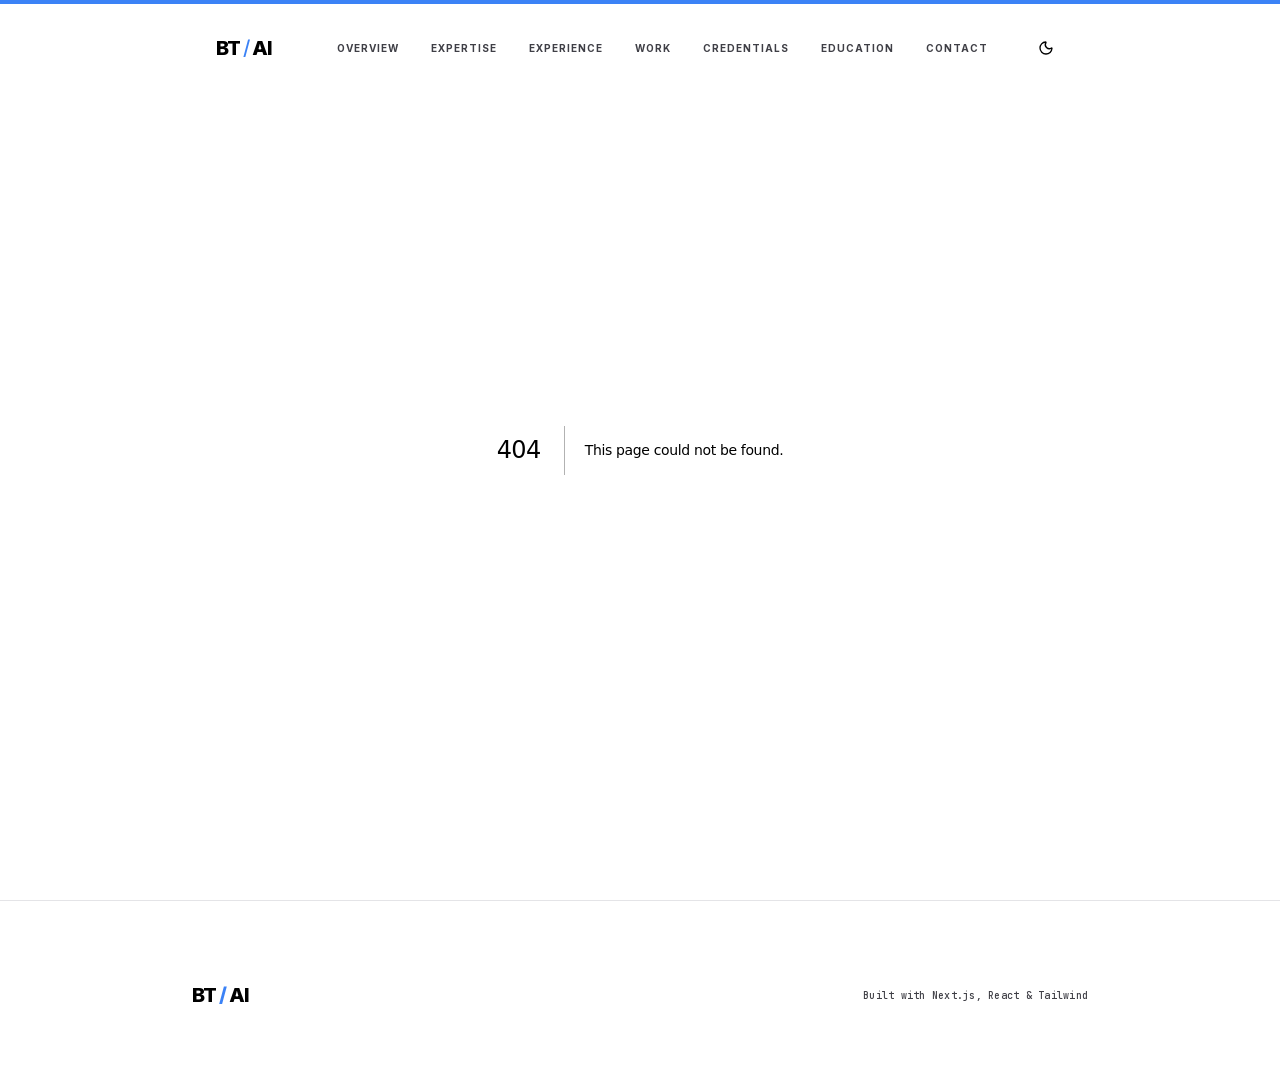
==== 404/index.html @ 131c6164 "Updates" ====
<!DOCTYPE html><html lang="en" class="inter_4101a87d-module__4JTisW__variable jetbrains_mono_8cf58e64-module__UsprEa__variable playfair_display_ad84986d-module__7KVJsa__variable"><head><meta charSet="utf-8"/><meta name="viewport" content="width=device-width, initial-scale=1, viewport-fit=cover"/><link rel="stylesheet" href="/_next/static/chunks/000wz6ktw8oyc.css" data-precedence="next"/><link rel="preload" as="script" fetchPriority="low" href="/_next/static/chunks/17zaaje_5zt32.js"/><script src="/_next/static/chunks/04fz9-rpftglp.js" async=""></script><script src="/_next/static/chunks/0m_p1bxtorv5i.js" async=""></script><script src="/_next/static/chunks/turbopack-0g43evv2_qihi.js" async=""></script><script src="/_next/static/chunks/00onx00so5ifv.js" async=""></script><script src="/_next/static/chunks/0d3tkj33oycf2.js" async=""></script><script src="/_next/static/chunks/0_tjpbrhgobh8.js" async=""></script><link rel="preload" href="https://www.googletagmanager.com/gtag/js?id=G-R1KP06FL04" as="script"/><title>404: This page could not be found.</title><meta name="robots" content="noindex"/><meta name="next-size-adjust" content=""/><meta name="theme-color" content="#ffffff" media="(prefers-color-scheme: light)"/><meta name="theme-color" content="#09090b" media="(prefers-color-scheme: dark)"/><title>Bilisuma Tadesse | AI Engineer</title><meta name="description" content="Bilisuma Tadesse is an AI Engineer in Addis Ababa, Ethiopia. Portfolio showcasing production RAG systems, agentic AI with LangChain and LangGraph, LLM applications, and banking automation at Cooperative Bank of Oromia."/><meta name="application-name" content="Bilisuma Tadesse Portfolio"/><link rel="author" href="https://bilitade.github.io"/><meta name="author" content="Bilisuma Tadesse"/><link rel="manifest" href="/manifest.webmanifest"/><meta name="keywords" content="Bilisuma Tadesse,Bilisuma Tadesse Firew,Bilitade,AI Engineer,AI Engineer Ethiopia,Agentic AI Engineer,LLM Engineer,AI Developer,RAG Engineer,Machine Learning Engineer,LangChain developer,LangGraph developer,FastAPI developer,agentic AI,RAG systems,vector search,LLM applications,Cooperative Bank of Oromia,Addis Ababa,Ethiopia software engineer,AI portfolio"/><meta name="creator" content="Bilisuma Tadesse"/><meta name="publisher" content="Bilisuma Tadesse"/><meta name="robots" content="index, follow"/><meta name="googlebot" content="index, follow, max-video-preview:-1, max-image-preview:large, max-snippet:-1"/><meta name="category" content="technology"/><link rel="canonical" href="https://bilitade.github.io/"/><meta property="og:title" content="Bilisuma Tadesse | AI Engineer"/><meta property="og:description" content="Building production-grade agentic AI and RAG systems for banking infrastructure and nationally recognized digital health solutions."/><meta property="og:url" content="https://bilitade.github.io/"/><meta property="og:site_name" content="Bilisuma Tadesse Portfolio"/><meta property="og:locale" content="en_US"/><meta property="og:image" content="https://bilitade.github.io/images/og/card.png"/><meta property="og:image:width" content="1200"/><meta property="og:image:height" content="630"/><meta property="og:image:alt" content="Bilisuma Tadesse, AI Engineer portfolio"/><meta property="og:type" content="website"/><meta name="twitter:card" content="summary_large_image"/><meta name="twitter:title" content="Bilisuma Tadesse | AI Engineer"/><meta name="twitter:description" content="Building production-grade agentic AI and RAG systems for banking infrastructure and nationally recognized digital health solutions."/><meta name="twitter:image" content="https://bilitade.github.io/images/og/card.png"/><link rel="icon" href="/favicon.svg"/><link rel="apple-touch-icon" href="/images/profiles/bilisuma.jpg"/><script src="/_next/static/chunks/03~yq9q893hmn.js" noModule=""></script></head><body class="inter_4101a87d-module__4JTisW__className relative min-h-screen font-sans font-medium selection:bg-brand-accent/30 selection:text-white"><div hidden=""><!--$--><!--/$--></div><script type="application/ld+json">{"@context":"https://schema.org","@type":"Person","name":"Bilisuma Tadesse","alternateName":["Bilisuma Tadesse Firew","Bilitade"],"jobTitle":"AI Engineer","description":"AI Systems Engineer with 3+ years at Cooperative Bank of Oromia, currently on the AI Foundry team shipping LangChain and LangGraph workflows into production. I combine deep systems engineering (automation across 700+ ATM terminals) with RAG pipelines, vector search, and LLM observability. Recently earned 2nd place at the Ethiopian Ministry of Health National Hackathon for explainable HIV risk intelligence across Sub-Saharan Africa.","url":"https://bilitade.github.io","email":"bilitade.dev@gmail.com","image":"https://bilitade.github.io/images/profiles/bilisuma.jpg","address":{"@type":"PostalAddress","addressLocality":"Addis Ababa","addressCountry":"ET"},"worksFor":{"@type":"Organization","name":"Cooperative Bank of Oromia"},"alumniOf":{"@type":"CollegeOrUniversity","name":"Adama Science and Technology University"},"knowsAbout":["LangChain","LangGraph","LangSmith","RAG Systems","OpenAI API","Claude API","Cursor","Claude Code","MCP","n8n","Antigravity CLI","Agent Skills","FastAPI","Python","Streamlit","PostgreSQL","Scikit-learn","System Design","AWS","Docker","Qdrant","Pinecone"],"sameAs":["https://github.com/bilitade","https://www.linkedin.com/in/bilitade/","https://www.coursera.org/learner/bilitade","https://www.credly.com/users/bilitade/badges"]}</script><script type="application/ld+json">{"@context":"https://schema.org","@type":"WebSite","name":"Bilisuma Tadesse | AI Engineer Portfolio","alternateName":"Bilisuma Tadesse Portfolio","description":"Bilisuma Tadesse is an AI Engineer in Addis Ababa, Ethiopia. Portfolio showcasing production RAG systems, agentic AI with LangChain and LangGraph, LLM applications, and banking automation at Cooperative Bank of Oromia.","url":"https://bilitade.github.io","inLanguage":"en","author":{"@type":"Person","name":"Bilisuma Tadesse","url":"https://bilitade.github.io"}}</script><script type="application/ld+json">{"@context":"https://schema.org","@type":"ProfilePage","name":"Bilisuma Tadesse, AI Engineer","description":"Bilisuma Tadesse is an AI Engineer in Addis Ababa, Ethiopia. Portfolio showcasing production RAG systems, agentic AI with LangChain and LangGraph, LLM applications, and banking automation at Cooperative Bank of Oromia.","url":"https://bilitade.github.io","dateModified":"2026-06-17","mainEntity":{"@type":"Person","name":"Bilisuma Tadesse","jobTitle":"AI Engineer","url":"https://bilitade.github.io"}}</script><script type="application/ld+json">{"@context":"https://schema.org","@type":"ProfessionalService","name":"Bilisuma Tadesse | AI Engineer","description":"Building production-grade agentic AI and RAG systems for banking infrastructure and nationally recognized digital health solutions.","url":"https://bilitade.github.io","areaServed":{"@type":"Country","name":"Ethiopia"},"knowsAbout":["LangChain","LangGraph","LangSmith","RAG Systems","OpenAI API","Claude API","Cursor","Claude Code","MCP","n8n","Antigravity CLI","Agent Skills","FastAPI","Python","Streamlit","PostgreSQL","Scikit-learn","System Design","AWS","Docker","Qdrant","Pinecone"]}</script><script>((a,b,c,d,e,f,g,h)=>{let i=document.documentElement,j=["light","dark"];function k(b){var c;(Array.isArray(a)?a:[a]).forEach(a=>{let c="class"===a,d=c&&f?e.map(a=>f[a]||a):e;c?(i.classList.remove(...d),i.classList.add(f&&f[b]?f[b]:b)):i.setAttribute(a,b)}),c=b,h&&j.includes(c)&&(i.style.colorScheme=c)}if(d)k(d);else try{let a=localStorage.getItem(b)||c,d=g&&"system"===a?window.matchMedia("(prefers-color-scheme: dark)").matches?"dark":"light":a;k(d)}catch(a){}})("class","portfolio-theme","system",null,["light","dark"],null,true,true)</script><div class="scroll-progress fixed top-0 left-0 right-0 z-[60] h-1 origin-left bg-brand-accent" aria-hidden="true"></div><header class="fixed top-0 left-0 right-0 z-50 transition-all duration-300 bg-transparent py-8"><nav class="mx-auto flex max-w-4xl items-center justify-between px-6"><div class="flex items-center gap-6"><a href="#" class="group whitespace-nowrap text-xl font-extrabold uppercase tracking-tighter">BT<!-- --> <span class="inline-block font-light text-brand-accent transition-transform group-hover:rotate-12">/</span> <!-- -->AI</a></div><div class="flex items-center gap-6 md:gap-10"><div class="hidden items-center gap-8 lg:flex"><a href="#about" class="text-[10px] font-bold uppercase tracking-widest text-muted-foreground transition-colors hover:text-foreground">Overview</a><a href="#skills" class="text-[10px] font-bold uppercase tracking-widest text-muted-foreground transition-colors hover:text-foreground">Expertise</a><a href="#experience" class="text-[10px] font-bold uppercase tracking-widest text-muted-foreground transition-colors hover:text-foreground">Experience</a><a href="#projects" class="text-[10px] font-bold uppercase tracking-widest text-muted-foreground transition-colors hover:text-foreground">Work</a><a href="#certifications" class="text-[10px] font-bold uppercase tracking-widest text-muted-foreground transition-colors hover:text-foreground">Credentials</a><a href="#education" class="text-[10px] font-bold uppercase tracking-widest text-muted-foreground transition-colors hover:text-foreground">Education</a><a href="#contact" class="text-[10px] font-bold uppercase tracking-widest text-muted-foreground transition-colors hover:text-foreground">Contact</a></div><div class="flex items-center gap-2"><button class="inline-flex items-center justify-center rounded-md py-2 text-sm font-medium transition-colors focus-visible:outline-none focus-visible:ring-1 focus-visible:ring-ring disabled:pointer-events-none disabled:opacity-50 hover:bg-accent hover:text-accent-foreground w-9 px-0" aria-hidden="true" tabindex="-1"><svg xmlns="http://www.w3.org/2000/svg" width="24" height="24" viewBox="0 0 24 24" fill="none" stroke="currentColor" stroke-width="2" stroke-linecap="round" stroke-linejoin="round" class="lucide lucide-moon h-4 w-4 opacity-0" aria-hidden="true"><path d="M20.985 12.486a9 9 0 1 1-9.473-9.472c.405-.022.617.46.402.803a6 6 0 0 0 8.268 8.268c.344-.215.825-.004.803.401"></path></svg></button><button class="inline-flex items-center justify-center rounded-md text-sm font-medium transition-colors focus-visible:outline-none focus-visible:ring-1 focus-visible:ring-ring disabled:pointer-events-none disabled:opacity-50 hover:bg-accent hover:text-accent-foreground p-2 lg:hidden" aria-label="Open menu"><svg xmlns="http://www.w3.org/2000/svg" width="24" height="24" viewBox="0 0 24 24" fill="none" stroke="currentColor" stroke-width="2" stroke-linecap="round" stroke-linejoin="round" class="lucide lucide-menu h-5 w-5" aria-hidden="true"><path d="M4 5h16"></path><path d="M4 12h16"></path><path d="M4 19h16"></path></svg></button></div></div></nav><div class="overflow-hidden border-t border-border bg-background transition-[max-height,opacity] duration-300 ease-out lg:hidden max-h-0 opacity-0 border-t-transparent" aria-hidden="true"><div class="flex flex-col gap-6 p-6"><a href="#about" class="text-[10px] font-bold uppercase tracking-widest text-muted-foreground transition-colors hover:text-foreground">Overview</a><a href="#skills" class="text-[10px] font-bold uppercase tracking-widest text-muted-foreground transition-colors hover:text-foreground">Expertise</a><a href="#testimonials" class="text-[10px] font-bold uppercase tracking-widest text-muted-foreground transition-colors hover:text-foreground">Endorsements</a><a href="#experience" class="text-[10px] font-bold uppercase tracking-widest text-muted-foreground transition-colors hover:text-foreground">Experience</a><a href="#projects" class="text-[10px] font-bold uppercase tracking-widest text-muted-foreground transition-colors hover:text-foreground">Work</a><a href="#certifications" class="text-[10px] font-bold uppercase tracking-widest text-muted-foreground transition-colors hover:text-foreground">Credentials</a><a href="#education" class="text-[10px] font-bold uppercase tracking-widest text-muted-foreground transition-colors hover:text-foreground">Education</a><a href="#contact" class="text-[10px] font-bold uppercase tracking-widest text-muted-foreground transition-colors hover:text-foreground">Contact</a></div></div></header><main class="mx-auto max-w-4xl"><div style="font-family:system-ui,&quot;Segoe UI&quot;,Roboto,Helvetica,Arial,sans-serif,&quot;Apple Color Emoji&quot;,&quot;Segoe UI Emoji&quot;;height:100vh;text-align:center;display:flex;flex-direction:column;align-items:center;justify-content:center"><div><style>body{color:#000;background:#fff;margin:0}.next-error-h1{border-right:1px solid rgba(0,0,0,.3)}@media (prefers-color-scheme:dark){body{color:#fff;background:#000}.next-error-h1{border-right:1px solid rgba(255,255,255,.3)}}</style><h1 class="next-error-h1" style="display:inline-block;margin:0 20px 0 0;padding:0 23px 0 0;font-size:24px;font-weight:500;vertical-align:top;line-height:49px">404</h1><div style="display:inline-block"><h2 style="font-size:14px;font-weight:400;line-height:49px;margin:0">This page could not be found.</h2></div></div></div><!--$--><!--/$--></main><footer class="border-t border-border px-6 py-20"><div class="mx-auto flex max-w-4xl flex-col items-center justify-between gap-8 md:flex-row"><div class="whitespace-nowrap text-xl font-extrabold uppercase tracking-tighter">BT<!-- --> <span class="text-brand-accent">/</span> <!-- -->AI</div><p class="text-center font-mono text-[10px] tracking-wide text-muted-foreground md:text-right">Built with Next.js, React &amp; Tailwind</p></div></footer><script src="/_next/static/chunks/17zaaje_5zt32.js" id="_R_" async=""></script><script>(self.__next_f=self.__next_f||[]).push([0])</script><script>self.__next_f.push([1,"1:\"$Sreact.fragment\"\n2:I[79520,[\"/_next/static/chunks/00onx00so5ifv.js\",\"/_next/static/chunks/0d3tkj33oycf2.js\",\"/_next/static/chunks/0_tjpbrhgobh8.js\"],\"\"]\nb:I[68027,[\"/_next/static/chunks/00onx00so5ifv.js\",\"/_next/static/chunks/0d3tkj33oycf2.js\",\"/_next/static/chunks/0_tjpbrhgobh8.js\"],\"default\",1]\n:HL[\"/_next/static/chunks/000wz6ktw8oyc.css\",\"style\"]\n3:T59c,"])</script><script>self.__next_f.push([1,"{\"@context\":\"https://schema.org\",\"@type\":\"Person\",\"name\":\"Bilisuma Tadesse\",\"alternateName\":[\"Bilisuma Tadesse Firew\",\"Bilitade\"],\"jobTitle\":\"AI Engineer\",\"description\":\"AI Systems Engineer with 3+ years at Cooperative Bank of Oromia, currently on the AI Foundry team shipping LangChain and LangGraph workflows into production. I combine deep systems engineering (automation across 700+ ATM terminals) with RAG pipelines, vector search, and LLM observability. Recently earned 2nd place at the Ethiopian Ministry of Health National Hackathon for explainable HIV risk intelligence across Sub-Saharan Africa.\",\"url\":\"https://bilitade.github.io\",\"email\":\"bilitade.dev@gmail.com\",\"image\":\"https://bilitade.github.io/images/profiles/bilisuma.jpg\",\"address\":{\"@type\":\"PostalAddress\",\"addressLocality\":\"Addis Ababa\",\"addressCountry\":\"ET\"},\"worksFor\":{\"@type\":\"Organization\",\"name\":\"Cooperative Bank of Oromia\"},\"alumniOf\":{\"@type\":\"CollegeOrUniversity\",\"name\":\"Adama Science and Technology University\"},\"knowsAbout\":[\"LangChain\",\"LangGraph\",\"LangSmith\",\"RAG Systems\",\"OpenAI API\",\"Claude API\",\"Cursor\",\"Claude Code\",\"MCP\",\"n8n\",\"Antigravity CLI\",\"Agent Skills\",\"FastAPI\",\"Python\",\"Streamlit\",\"PostgreSQL\",\"Scikit-learn\",\"System Design\",\"AWS\",\"Docker\",\"Qdrant\",\"Pinecone\"],\"sameAs\":[\"https://github.com/bilitade\",\"https://www.linkedin.com/in/bilitade/\",\"https://www.coursera.org/learner/bilitade\",\"https://www.credly.com/users/bilitade/badges\"]}"])</script><script>self.__next_f.push([1,"0:{\"P\":null,\"c\":[\"\",\"_not-found\",\"\"],\"q\":\"\",\"i\":false,\"f\":[[[\"\",{\"children\":[\"/_not-found\",{\"children\":[\"__PAGE__\",{}]}]},\"$undefined\",\"$undefined\",16],[[\"$\",\"$1\",\"c\",{\"children\":[[[\"$\",\"link\",\"0\",{\"rel\":\"stylesheet\",\"href\":\"/_next/static/chunks/000wz6ktw8oyc.css\",\"precedence\":\"next\",\"crossOrigin\":\"$undefined\",\"nonce\":\"$undefined\"}],[\"$\",\"script\",\"script-0\",{\"src\":\"/_next/static/chunks/00onx00so5ifv.js\",\"async\":true,\"nonce\":\"$undefined\"}],[\"$\",\"script\",\"script-1\",{\"src\":\"/_next/static/chunks/0d3tkj33oycf2.js\",\"async\":true,\"nonce\":\"$undefined\"}],[\"$\",\"script\",\"script-2\",{\"src\":\"/_next/static/chunks/0_tjpbrhgobh8.js\",\"async\":true,\"nonce\":\"$undefined\"}]],[\"$\",\"html\",null,{\"lang\":\"en\",\"className\":\"inter_4101a87d-module__4JTisW__variable jetbrains_mono_8cf58e64-module__UsprEa__variable playfair_display_ad84986d-module__7KVJsa__variable\",\"suppressHydrationWarning\":true,\"children\":[\"$\",\"body\",null,{\"className\":\"inter_4101a87d-module__4JTisW__className relative min-h-screen font-sans font-medium selection:bg-brand-accent/30 selection:text-white\",\"suppressHydrationWarning\":true,\"children\":[[[\"$\",\"$L2\",null,{\"src\":\"https://www.googletagmanager.com/gtag/js?id=G-R1KP06FL04\",\"strategy\":\"afterInteractive\"}],[\"$\",\"$L2\",null,{\"id\":\"google-analytics\",\"strategy\":\"afterInteractive\",\"children\":\"\\n          window.dataLayer = window.dataLayer || [];\\n          function gtag(){dataLayer.push(arguments);}\\n          gtag('js', new Date());\\n          gtag('config', 'G-R1KP06FL04', {\\n            anonymize_ip: true,\\n            page_path: window.location.pathname,\\n          });\\n        \"}]],[[\"$\",\"script\",null,{\"type\":\"application/ld+json\",\"dangerouslySetInnerHTML\":{\"__html\":\"$3\"}}],[\"$\",\"script\",null,{\"type\":\"application/ld+json\",\"dangerouslySetInnerHTML\":{\"__html\":\"{\\\"@context\\\":\\\"https://schema.org\\\",\\\"@type\\\":\\\"WebSite\\\",\\\"name\\\":\\\"Bilisuma Tadesse | AI Engineer Portfolio\\\",\\\"alternateName\\\":\\\"Bilisuma Tadesse Portfolio\\\",\\\"description\\\":\\\"Bilisuma Tadesse is an AI Engineer in Addis Ababa, Ethiopia. Portfolio showcasing production RAG systems, agentic AI with LangChain and LangGraph, LLM applications, and banking automation at Cooperative Bank of Oromia.\\\",\\\"url\\\":\\\"https://bilitade.github.io\\\",\\\"inLanguage\\\":\\\"en\\\",\\\"author\\\":{\\\"@type\\\":\\\"Person\\\",\\\"name\\\":\\\"Bilisuma Tadesse\\\",\\\"url\\\":\\\"https://bilitade.github.io\\\"}}\"}}],\"$L4\",\"$L5\"],\"$L6\"]}]}]]}],{\"children\":[\"$L7\",{\"children\":[\"$L8\",{},null,false,null]},null,false,\"$@9\"]},null,false,null],\"$La\",false]],\"m\":\"$undefined\",\"G\":[\"$b\",[\"$Lc\"]],\"S\":true,\"h\":null,\"s\":\"$undefined\",\"l\":\"$undefined\",\"p\":\"$undefined\",\"d\":\"$undefined\",\"b\":\"rTylBEzTepBAR3fxztrRP\"}\n"])</script><script>self.__next_f.push([1,"d:I[40402,[\"/_next/static/chunks/00onx00so5ifv.js\",\"/_next/static/chunks/0d3tkj33oycf2.js\",\"/_next/static/chunks/0_tjpbrhgobh8.js\"],\"ThemeProvider\"]\ne:I[69342,[\"/_next/static/chunks/00onx00so5ifv.js\",\"/_next/static/chunks/0d3tkj33oycf2.js\",\"/_next/static/chunks/0_tjpbrhgobh8.js\"],\"Navbar\"]\nf:I[39756,[\"/_next/static/chunks/00onx00so5ifv.js\",\"/_next/static/chunks/0d3tkj33oycf2.js\",\"/_next/static/chunks/0_tjpbrhgobh8.js\"],\"default\"]\n10:I[37457,[\"/_next/static/chunks/00onx00so5ifv.js\",\"/_next/static/chunks/0d3tkj33oycf2.js\",\"/_next/static/chunks/0_tjpbrhgobh8.js\"],\"default\"]\n11:I[97367,[\"/_next/static/chunks/00onx00so5ifv.js\",\"/_next/static/chunks/0d3tkj33oycf2.js\",\"/_next/static/chunks/0_tjpbrhgobh8.js\"],\"OutletBoundary\"]\n12:\"$Sreact.suspense\"\n15:I[97367,[\"/_next/static/chunks/00onx00so5ifv.js\",\"/_next/static/chunks/0d3tkj33oycf2.js\",\"/_next/static/chunks/0_tjpbrhgobh8.js\"],\"ViewportBoundary\"]\n17:I[97367,[\"/_next/static/chunks/00onx00so5ifv.js\",\"/_next/static/chunks/0d3tkj33oycf2.js\",\"/_next/static/chunks/0_tjpbrhgobh8.js\"],\"MetadataBoundary\"]\n4:[\"$\",\"script\",null,{\"type\":\"application/ld+json\",\"dangerouslySetInnerHTML\":{\"__html\":\"{\\\"@context\\\":\\\"https://schema.org\\\",\\\"@type\\\":\\\"ProfilePage\\\",\\\"name\\\":\\\"Bilisuma Tadesse, AI Engineer\\\",\\\"description\\\":\\\"Bilisuma Tadesse is an AI Engineer in Addis Ababa, Ethiopia. Portfolio showcasing production RAG systems, agentic AI with LangChain and LangGraph, LLM applications, and banking automation at Cooperative Bank of Oromia.\\\",\\\"url\\\":\\\"https://bilitade.github.io\\\",\\\"dateModified\\\":\\\"2026-06-17\\\",\\\"mainEntity\\\":{\\\"@type\\\":\\\"Person\\\",\\\"name\\\":\\\"Bilisuma Tadesse\\\",\\\"jobTitle\\\":\\\"AI Engineer\\\",\\\"url\\\":\\\"https://bilitade.github.io\\\"}}\"}}]\n5:[\"$\",\"script\",null,{\"type\":\"application/ld+json\",\"dangerouslySetInnerHTML\":{\"__html\":\"{\\\"@context\\\":\\\"https://schema.org\\\",\\\"@type\\\":\\\"ProfessionalService\\\",\\\"name\\\":\\\"Bilisuma Tadesse | AI Engineer\\\",\\\"description\\\":\\\"Building production-grade agentic AI and RAG systems for banking infrastructure and nationally recognized digital health solutions.\\\",\\\"url\\\":\\\"https://bilitade.github.io\\\",\\\"areaServed\\\":{\\\"@type\\\":\\\"Country\\\",\\\"name\\\":\\\"Ethiopia\\\"},\\\"knowsAbout\\\":[\\\"LangChain\\\",\\\"LangGraph\\\",\\\"LangSmith\\\",\\\"RAG Systems\\\",\\\"OpenAI API\\\",\\\"Claude API\\\",\\\"Cursor\\\",\\\"Claude Code\\\",\\\"MCP\\\",\\\"n8n\\\",\\\"Antigravity CLI\\\",\\\"Agent Skills\\\",\\\"FastAPI\\\",\\\"Python\\\",\\\"Streamlit\\\",\\\"PostgreSQL\\\",\\\"Scikit-learn\\\",\\\"System Design\\\",\\\"AWS\\\",\\\"Docker\\\",\\\"Qdrant\\\",\\\"Pinecone\\\"]}\"}}]\n"])</script><script>self.__next_f.push([1,"6:[\"$\",\"$Ld\",null,{\"children\":[[\"$\",\"div\",null,{\"className\":\"scroll-progress fixed top-0 left-0 right-0 z-[60] h-1 origin-left bg-brand-accent\",\"aria-hidden\":true}],[\"$\",\"$Le\",null,{}],[\"$\",\"main\",null,{\"className\":\"mx-auto max-w-4xl\",\"children\":[\"$\",\"$Lf\",null,{\"parallelRouterKey\":\"children\",\"error\":\"$undefined\",\"errorStyles\":\"$undefined\",\"errorScripts\":\"$undefined\",\"template\":[\"$\",\"$L10\",null,{}],\"templateStyles\":\"$undefined\",\"templateScripts\":\"$undefined\",\"notFound\":[[[\"$\",\"title\",null,{\"children\":\"404: This page could not be found.\"}],[\"$\",\"div\",null,{\"style\":{\"fontFamily\":\"system-ui,\\\"Segoe UI\\\",Roboto,Helvetica,Arial,sans-serif,\\\"Apple Color Emoji\\\",\\\"Segoe UI Emoji\\\"\",\"height\":\"100vh\",\"textAlign\":\"center\",\"display\":\"flex\",\"flexDirection\":\"column\",\"alignItems\":\"center\",\"justifyContent\":\"center\"},\"children\":[\"$\",\"div\",null,{\"children\":[[\"$\",\"style\",null,{\"dangerouslySetInnerHTML\":{\"__html\":\"body{color:#000;background:#fff;margin:0}.next-error-h1{border-right:1px solid rgba(0,0,0,.3)}@media (prefers-color-scheme:dark){body{color:#fff;background:#000}.next-error-h1{border-right:1px solid rgba(255,255,255,.3)}}\"}}],[\"$\",\"h1\",null,{\"className\":\"next-error-h1\",\"style\":{\"display\":\"inline-block\",\"margin\":\"0 20px 0 0\",\"padding\":\"0 23px 0 0\",\"fontSize\":24,\"fontWeight\":500,\"verticalAlign\":\"top\",\"lineHeight\":\"49px\"},\"children\":404}],[\"$\",\"div\",null,{\"style\":{\"display\":\"inline-block\"},\"children\":[\"$\",\"h2\",null,{\"style\":{\"fontSize\":14,\"fontWeight\":400,\"lineHeight\":\"49px\",\"margin\":0},\"children\":\"This page could not be found.\"}]}]]}]}]],[]],\"forbidden\":\"$undefined\",\"unauthorized\":\"$undefined\"}]}],[\"$\",\"footer\",null,{\"className\":\"border-t border-border px-6 py-20\",\"children\":[\"$\",\"div\",null,{\"className\":\"mx-auto flex max-w-4xl flex-col items-center justify-between gap-8 md:flex-row\",\"children\":[[\"$\",\"div\",null,{\"className\":\"whitespace-nowrap text-xl font-extrabold uppercase tracking-tighter\",\"children\":[\"BT\",\" \",[\"$\",\"span\",null,{\"className\":\"text-brand-accent\",\"children\":\"/\"}],\" \",\"AI\"]}],[\"$\",\"p\",null,{\"className\":\"text-center font-mono text-[10px] tracking-wide text-muted-foreground md:text-right\",\"children\":\"Built with Next.js, React \u0026 Tailwind\"}]]}]}]]}]\n"])</script><script>self.__next_f.push([1,"7:[\"$\",\"$1\",\"c\",{\"children\":[null,[\"$\",\"$Lf\",null,{\"parallelRouterKey\":\"children\",\"error\":\"$undefined\",\"errorStyles\":\"$undefined\",\"errorScripts\":\"$undefined\",\"template\":[\"$\",\"$L10\",null,{}],\"templateStyles\":\"$undefined\",\"templateScripts\":\"$undefined\",\"notFound\":\"$undefined\",\"forbidden\":\"$undefined\",\"unauthorized\":\"$undefined\"}]]}]\n8:[\"$\",\"$1\",\"c\",{\"children\":[[[\"$\",\"title\",null,{\"children\":\"404: This page could not be found.\"}],[\"$\",\"div\",null,{\"style\":\"$6:props:children:2:props:children:props:notFound:0:1:props:style\",\"children\":[\"$\",\"div\",null,{\"children\":[[\"$\",\"style\",null,{\"dangerouslySetInnerHTML\":{\"__html\":\"body{color:#000;background:#fff;margin:0}.next-error-h1{border-right:1px solid rgba(0,0,0,.3)}@media (prefers-color-scheme:dark){body{color:#fff;background:#000}.next-error-h1{border-right:1px solid rgba(255,255,255,.3)}}\"}}],[\"$\",\"h1\",null,{\"className\":\"next-error-h1\",\"style\":\"$6:props:children:2:props:children:props:notFound:0:1:props:children:props:children:1:props:style\",\"children\":404}],[\"$\",\"div\",null,{\"style\":\"$6:props:children:2:props:children:props:notFound:0:1:props:children:props:children:2:props:style\",\"children\":[\"$\",\"h2\",null,{\"style\":\"$6:props:children:2:props:children:props:notFound:0:1:props:children:props:children:2:props:children:props:style\",\"children\":\"This page could not be found.\"}]}]]}]}]],null,[\"$\",\"$L11\",null,{\"children\":[\"$\",\"$12\",null,{\"name\":\"Next.MetadataOutlet\",\"children\":\"$@13\"}]}]]}]\n14:[]\n9:\"$W14\"\na:[\"$\",\"$1\",\"h\",{\"children\":[[\"$\",\"meta\",null,{\"name\":\"robots\",\"content\":\"noindex\"}],[\"$\",\"$L15\",null,{\"children\":\"$L16\"}],[\"$\",\"div\",null,{\"hidden\":true,\"children\":[\"$\",\"$L17\",null,{\"children\":[\"$\",\"$12\",null,{\"name\":\"Next.Metadata\",\"children\":\"$L18\"}]}]}],[\"$\",\"meta\",null,{\"name\":\"next-size-adjust\",\"content\":\"\"}]]}]\nc:[\"$\",\"link\",\"0\",{\"rel\":\"stylesheet\",\"href\":\"/_next/static/chunks/000wz6ktw8oyc.css\",\"precedence\":\"next\",\"crossOrigin\":\"$undefined\",\"nonce\":\"$undefined\"}]\n"])</script><script>self.__next_f.push([1,"16:[[\"$\",\"meta\",\"0\",{\"charSet\":\"utf-8\"}],[\"$\",\"meta\",\"1\",{\"name\":\"viewport\",\"content\":\"width=device-width, initial-scale=1, viewport-fit=cover\"}],[\"$\",\"meta\",\"2\",{\"name\":\"theme-color\",\"content\":\"#ffffff\",\"media\":\"(prefers-color-scheme: light)\"}],[\"$\",\"meta\",\"3\",{\"name\":\"theme-color\",\"content\":\"#09090b\",\"media\":\"(prefers-color-scheme: dark)\"}]]\n"])</script><script>self.__next_f.push([1,"19:I[27201,[\"/_next/static/chunks/00onx00so5ifv.js\",\"/_next/static/chunks/0d3tkj33oycf2.js\",\"/_next/static/chunks/0_tjpbrhgobh8.js\"],\"IconMark\"]\n13:null\n"])</script><script>self.__next_f.push([1,"18:[[\"$\",\"title\",\"0\",{\"children\":\"Bilisuma Tadesse | AI Engineer\"}],[\"$\",\"meta\",\"1\",{\"name\":\"description\",\"content\":\"Bilisuma Tadesse is an AI Engineer in Addis Ababa, Ethiopia. Portfolio showcasing production RAG systems, agentic AI with LangChain and LangGraph, LLM applications, and banking automation at Cooperative Bank of Oromia.\"}],[\"$\",\"meta\",\"2\",{\"name\":\"application-name\",\"content\":\"Bilisuma Tadesse Portfolio\"}],[\"$\",\"link\",\"3\",{\"rel\":\"author\",\"href\":\"https://bilitade.github.io\"}],[\"$\",\"meta\",\"4\",{\"name\":\"author\",\"content\":\"Bilisuma Tadesse\"}],[\"$\",\"link\",\"5\",{\"rel\":\"manifest\",\"href\":\"/manifest.webmanifest\",\"crossOrigin\":\"$undefined\"}],[\"$\",\"meta\",\"6\",{\"name\":\"keywords\",\"content\":\"Bilisuma Tadesse,Bilisuma Tadesse Firew,Bilitade,AI Engineer,AI Engineer Ethiopia,Agentic AI Engineer,LLM Engineer,AI Developer,RAG Engineer,Machine Learning Engineer,LangChain developer,LangGraph developer,FastAPI developer,agentic AI,RAG systems,vector search,LLM applications,Cooperative Bank of Oromia,Addis Ababa,Ethiopia software engineer,AI portfolio\"}],[\"$\",\"meta\",\"7\",{\"name\":\"creator\",\"content\":\"Bilisuma Tadesse\"}],[\"$\",\"meta\",\"8\",{\"name\":\"publisher\",\"content\":\"Bilisuma Tadesse\"}],[\"$\",\"meta\",\"9\",{\"name\":\"robots\",\"content\":\"index, follow\"}],[\"$\",\"meta\",\"10\",{\"name\":\"googlebot\",\"content\":\"index, follow, max-video-preview:-1, max-image-preview:large, max-snippet:-1\"}],[\"$\",\"meta\",\"11\",{\"name\":\"category\",\"content\":\"technology\"}],[\"$\",\"link\",\"12\",{\"rel\":\"canonical\",\"href\":\"https://bilitade.github.io/\"}],[\"$\",\"meta\",\"13\",{\"property\":\"og:title\",\"content\":\"Bilisuma Tadesse | AI Engineer\"}],[\"$\",\"meta\",\"14\",{\"property\":\"og:description\",\"content\":\"Building production-grade agentic AI and RAG systems for banking infrastructure and nationally recognized digital health solutions.\"}],[\"$\",\"meta\",\"15\",{\"property\":\"og:url\",\"content\":\"https://bilitade.github.io/\"}],[\"$\",\"meta\",\"16\",{\"property\":\"og:site_name\",\"content\":\"Bilisuma Tadesse Portfolio\"}],[\"$\",\"meta\",\"17\",{\"property\":\"og:locale\",\"content\":\"en_US\"}],[\"$\",\"meta\",\"18\",{\"property\":\"og:image\",\"content\":\"https://bilitade.github.io/images/og/card.png\"}],[\"$\",\"meta\",\"19\",{\"property\":\"og:image:width\",\"content\":\"1200\"}],[\"$\",\"meta\",\"20\",{\"property\":\"og:image:height\",\"content\":\"630\"}],[\"$\",\"meta\",\"21\",{\"property\":\"og:image:alt\",\"content\":\"Bilisuma Tadesse, AI Engineer portfolio\"}],[\"$\",\"meta\",\"22\",{\"property\":\"og:type\",\"content\":\"website\"}],[\"$\",\"meta\",\"23\",{\"name\":\"twitter:card\",\"content\":\"summary_large_image\"}],[\"$\",\"meta\",\"24\",{\"name\":\"twitter:title\",\"content\":\"Bilisuma Tadesse | AI Engineer\"}],[\"$\",\"meta\",\"25\",{\"name\":\"twitter:description\",\"content\":\"Building production-grade agentic AI and RAG systems for banking infrastructure and nationally recognized digital health solutions.\"}],[\"$\",\"meta\",\"26\",{\"name\":\"twitter:image\",\"content\":\"https://bilitade.github.io/images/og/card.png\"}],[\"$\",\"link\",\"27\",{\"rel\":\"icon\",\"href\":\"/favicon.svg\"}],[\"$\",\"link\",\"28\",{\"rel\":\"apple-touch-icon\",\"href\":\"/images/profiles/bilisuma.jpg\"}],[\"$\",\"$L19\",\"29\",{}]]\n"])</script></body></html>
---- _next/static/chunks/000wz6ktw8oyc.css ----
@font-face{font-family:Inter;font-style:normal;font-weight:500;font-display:swap;src:url(../media/2c55a0e60120577a-s.0bjc5tiuqdqro.woff2)format("woff2");unicode-range:U+460-52F,U+1C80-1C8A,U+20B4,U+2DE0-2DFF,U+A640-A69F,U+FE2E-FE2F}@font-face{font-family:Inter;font-style:normal;font-weight:500;font-display:swap;src:url(../media/9c72aa0f40e4eef8-s.0m6w47a4e5dy9.woff2)format("woff2");unicode-range:U+301,U+400-45F,U+490-491,U+4B0-4B1,U+2116}@font-face{font-family:Inter;font-style:normal;font-weight:500;font-display:swap;src:url(../media/ad66f9afd8947f86-s.11u06r12fd6v_.woff2)format("woff2");unicode-range:U+1F??}@font-face{font-family:Inter;font-style:normal;font-weight:500;font-display:swap;src:url(../media/5476f68d60460930-s.0wxq9webf.ew4.woff2)format("woff2");unicode-range:U+370-377,U+37A-37F,U+384-38A,U+38C,U+38E-3A1,U+3A3-3FF}@font-face{font-family:Inter;font-style:normal;font-weight:500;font-display:swap;src:url(../media/2bbe8d2671613f1f-s.067x_6k0k23tk.woff2)format("woff2");unicode-range:U+102-103,U+110-111,U+128-129,U+168-169,U+1A0-1A1,U+1AF-1B0,U+300-301,U+303-304,U+308-309,U+323,U+329,U+1EA0-1EF9,U+20AB}@font-face{font-family:Inter;font-style:normal;font-weight:500;font-display:swap;src:url(../media/1bffadaabf893a1e-s.16ipb6fqu393i.woff2)format("woff2");unicode-range:U+100-2BA,U+2BD-2C5,U+2C7-2CC,U+2CE-2D7,U+2DD-2FF,U+304,U+308,U+329,U+1D00-1DBF,U+1E00-1E9F,U+1EF2-1EFF,U+2020,U+20A0-20AB,U+20AD-20C0,U+2113,U+2C60-2C7F,U+A720-A7FF}@font-face{font-family:Inter;font-style:normal;font-weight:500;font-display:swap;src:url(../media/83afe278b6a6bb3c-s.p.0q-301v4kxxnr.woff2)format("woff2");unicode-range:U+??,U+131,U+152-153,U+2BB-2BC,U+2C6,U+2DA,U+2DC,U+304,U+308,U+329,U+2000-206F,U+20AC,U+2122,U+2191,U+2193,U+2212,U+2215,U+FEFF,U+FFFD}@font-face{font-family:Inter;font-style:normal;font-weight:600;font-display:swap;src:url(../media/2c55a0e60120577a-s.0bjc5tiuqdqro.woff2)format("woff2");unicode-range:U+460-52F,U+1C80-1C8A,U+20B4,U+2DE0-2DFF,U+A640-A69F,U+FE2E-FE2F}@font-face{font-family:Inter;font-style:normal;font-weight:600;font-display:swap;src:url(../media/9c72aa0f40e4eef8-s.0m6w47a4e5dy9.woff2)format("woff2");unicode-range:U+301,U+400-45F,U+490-491,U+4B0-4B1,U+2116}@font-face{font-family:Inter;font-style:normal;font-weight:600;font-display:swap;src:url(../media/ad66f9afd8947f86-s.11u06r12fd6v_.woff2)format("woff2");unicode-range:U+1F??}@font-face{font-family:Inter;font-style:normal;font-weight:600;font-display:swap;src:url(../media/5476f68d60460930-s.0wxq9webf.ew4.woff2)format("woff2");unicode-range:U+370-377,U+37A-37F,U+384-38A,U+38C,U+38E-3A1,U+3A3-3FF}@font-face{font-family:Inter;font-style:normal;font-weight:600;font-display:swap;src:url(../media/2bbe8d2671613f1f-s.067x_6k0k23tk.woff2)format("woff2");unicode-range:U+102-103,U+110-111,U+128-129,U+168-169,U+1A0-1A1,U+1AF-1B0,U+300-301,U+303-304,U+308-309,U+323,U+329,U+1EA0-1EF9,U+20AB}@font-face{font-family:Inter;font-style:normal;font-weight:600;font-display:swap;src:url(../media/1bffadaabf893a1e-s.16ipb6fqu393i.woff2)format("woff2");unicode-range:U+100-2BA,U+2BD-2C5,U+2C7-2CC,U+2CE-2D7,U+2DD-2FF,U+304,U+308,U+329,U+1D00-1DBF,U+1E00-1E9F,U+1EF2-1EFF,U+2020,U+20A0-20AB,U+20AD-20C0,U+2113,U+2C60-2C7F,U+A720-A7FF}@font-face{font-family:Inter;font-style:normal;font-weight:600;font-display:swap;src:url(../media/83afe278b6a6bb3c-s.p.0q-301v4kxxnr.woff2)format("woff2");unicode-range:U+??,U+131,U+152-153,U+2BB-2BC,U+2C6,U+2DA,U+2DC,U+304,U+308,U+329,U+2000-206F,U+20AC,U+2122,U+2191,U+2193,U+2212,U+2215,U+FEFF,U+FFFD}@font-face{font-family:Inter;font-style:normal;font-weight:700;font-display:swap;src:url(../media/2c55a0e60120577a-s.0bjc5tiuqdqro.woff2)format("woff2");unicode-range:U+460-52F,U+1C80-1C8A,U+20B4,U+2DE0-2DFF,U+A640-A69F,U+FE2E-FE2F}@font-face{font-family:Inter;font-style:normal;font-weight:700;font-display:swap;src:url(../media/9c72aa0f40e4eef8-s.0m6w47a4e5dy9.woff2)format("woff2");unicode-range:U+301,U+400-45F,U+490-491,U+4B0-4B1,U+2116}@font-face{font-family:Inter;font-style:normal;font-weight:700;font-display:swap;src:url(../media/ad66f9afd8947f86-s.11u06r12fd6v_.woff2)format("woff2");unicode-range:U+1F??}@font-face{font-family:Inter;font-style:normal;font-weight:700;font-display:swap;src:url(../media/5476f68d60460930-s.0wxq9webf.ew4.woff2)format("woff2");unicode-range:U+370-377,U+37A-37F,U+384-38A,U+38C,U+38E-3A1,U+3A3-3FF}@font-face{font-family:Inter;font-style:normal;font-weight:700;font-display:swap;src:url(../media/2bbe8d2671613f1f-s.067x_6k0k23tk.woff2)format("woff2");unicode-range:U+102-103,U+110-111,U+128-129,U+168-169,U+1A0-1A1,U+1AF-1B0,U+300-301,U+303-304,U+308-309,U+323,U+329,U+1EA0-1EF9,U+20AB}@font-face{font-family:Inter;font-style:normal;font-weight:700;font-display:swap;src:url(../media/1bffadaabf893a1e-s.16ipb6fqu393i.woff2)format("woff2");unicode-range:U+100-2BA,U+2BD-2C5,U+2C7-2CC,U+2CE-2D7,U+2DD-2FF,U+304,U+308,U+329,U+1D00-1DBF,U+1E00-1E9F,U+1EF2-1EFF,U+2020,U+20A0-20AB,U+20AD-20C0,U+2113,U+2C60-2C7F,U+A720-A7FF}@font-face{font-family:Inter;font-style:normal;font-weight:700;font-display:swap;src:url(../media/83afe278b6a6bb3c-s.p.0q-301v4kxxnr.woff2)format("woff2");unicode-range:U+??,U+131,U+152-153,U+2BB-2BC,U+2C6,U+2DA,U+2DC,U+304,U+308,U+329,U+2000-206F,U+20AC,U+2122,U+2191,U+2193,U+2212,U+2215,U+FEFF,U+FFFD}@font-face{font-family:Inter;font-style:normal;font-weight:800;font-display:swap;src:url(../media/2c55a0e60120577a-s.0bjc5tiuqdqro.woff2)format("woff2");unicode-range:U+460-52F,U+1C80-1C8A,U+20B4,U+2DE0-2DFF,U+A640-A69F,U+FE2E-FE2F}@font-face{font-family:Inter;font-style:normal;font-weight:800;font-display:swap;src:url(../media/9c72aa0f40e4eef8-s.0m6w47a4e5dy9.woff2)format("woff2");unicode-range:U+301,U+400-45F,U+490-491,U+4B0-4B1,U+2116}@font-face{font-family:Inter;font-style:normal;font-weight:800;font-display:swap;src:url(../media/ad66f9afd8947f86-s.11u06r12fd6v_.woff2)format("woff2");unicode-range:U+1F??}@font-face{font-family:Inter;font-style:normal;font-weight:800;font-display:swap;src:url(../media/5476f68d60460930-s.0wxq9webf.ew4.woff2)format("woff2");unicode-range:U+370-377,U+37A-37F,U+384-38A,U+38C,U+38E-3A1,U+3A3-3FF}@font-face{font-family:Inter;font-style:normal;font-weight:800;font-display:swap;src:url(../media/2bbe8d2671613f1f-s.067x_6k0k23tk.woff2)format("woff2");unicode-range:U+102-103,U+110-111,U+128-129,U+168-169,U+1A0-1A1,U+1AF-1B0,U+300-301,U+303-304,U+308-309,U+323,U+329,U+1EA0-1EF9,U+20AB}@font-face{font-family:Inter;font-style:normal;font-weight:800;font-display:swap;src:url(../media/1bffadaabf893a1e-s.16ipb6fqu393i.woff2)format("woff2");unicode-range:U+100-2BA,U+2BD-2C5,U+2C7-2CC,U+2CE-2D7,U+2DD-2FF,U+304,U+308,U+329,U+1D00-1DBF,U+1E00-1E9F,U+1EF2-1EFF,U+2020,U+20A0-20AB,U+20AD-20C0,U+2113,U+2C60-2C7F,U+A720-A7FF}@font-face{font-family:Inter;font-style:normal;font-weight:800;font-display:swap;src:url(../media/83afe278b6a6bb3c-s.p.0q-301v4kxxnr.woff2)format("woff2");unicode-range:U+??,U+131,U+152-153,U+2BB-2BC,U+2C6,U+2DA,U+2DC,U+304,U+308,U+329,U+2000-206F,U+20AC,U+2122,U+2191,U+2193,U+2212,U+2215,U+FEFF,U+FFFD}@font-face{font-family:Inter Fallback;src:local(Arial);ascent-override:90.44%;descent-override:22.52%;line-gap-override:0.0%;size-adjust:107.12%}.inter_4101a87d-module__4JTisW__className{font-family:Inter,Inter Fallback;font-style:normal}.inter_4101a87d-module__4JTisW__variable{--font-inter:"Inter", "Inter Fallback"}
@font-face{font-family:JetBrains Mono;font-style:normal;font-weight:500;font-display:swap;src:url(../media/04c5164763c40239-s.0h-nw9_c8d~-_.woff2)format("woff2");unicode-range:U+460-52F,U+1C80-1C8A,U+20B4,U+2DE0-2DFF,U+A640-A69F,U+FE2E-FE2F}@font-face{font-family:JetBrains Mono;font-style:normal;font-weight:500;font-display:swap;src:url(../media/26f284dcc38c84c0-s.10hk62x1-0d9n.woff2)format("woff2");unicode-range:U+301,U+400-45F,U+490-491,U+4B0-4B1,U+2116}@font-face{font-family:JetBrains Mono;font-style:normal;font-weight:500;font-display:swap;src:url(../media/7e7f32a39836f228-s.0bmyfaahigzds.woff2)format("woff2");unicode-range:U+370-377,U+37A-37F,U+384-38A,U+38C,U+38E-3A1,U+3A3-3FF}@font-face{font-family:JetBrains Mono;font-style:normal;font-weight:500;font-display:swap;src:url(../media/fa39153a3fc630ba-s.0-0ft90hthv3~.woff2)format("woff2");unicode-range:U+102-103,U+110-111,U+128-129,U+168-169,U+1A0-1A1,U+1AF-1B0,U+300-301,U+303-304,U+308-309,U+323,U+329,U+1EA0-1EF9,U+20AB}@font-face{font-family:JetBrains Mono;font-style:normal;font-weight:500;font-display:swap;src:url(../media/6a5386fd6038edbe-s.16fk0g~ypa53a.woff2)format("woff2");unicode-range:U+100-2BA,U+2BD-2C5,U+2C7-2CC,U+2CE-2D7,U+2DD-2FF,U+304,U+308,U+329,U+1D00-1DBF,U+1E00-1E9F,U+1EF2-1EFF,U+2020,U+20A0-20AB,U+20AD-20C0,U+2113,U+2C60-2C7F,U+A720-A7FF}@font-face{font-family:JetBrains Mono;font-style:normal;font-weight:500;font-display:swap;src:url(../media/051742360c26797e-s.0f97p8c3305p~.woff2)format("woff2");unicode-range:U+??,U+131,U+152-153,U+2BB-2BC,U+2C6,U+2DA,U+2DC,U+304,U+308,U+329,U+2000-206F,U+20AC,U+2122,U+2191,U+2193,U+2212,U+2215,U+FEFF,U+FFFD}@font-face{font-family:JetBrains Mono;font-style:normal;font-weight:700;font-display:swap;src:url(../media/04c5164763c40239-s.0h-nw9_c8d~-_.woff2)format("woff2");unicode-range:U+460-52F,U+1C80-1C8A,U+20B4,U+2DE0-2DFF,U+A640-A69F,U+FE2E-FE2F}@font-face{font-family:JetBrains Mono;font-style:normal;font-weight:700;font-display:swap;src:url(../media/26f284dcc38c84c0-s.10hk62x1-0d9n.woff2)format("woff2");unicode-range:U+301,U+400-45F,U+490-491,U+4B0-4B1,U+2116}@font-face{font-family:JetBrains Mono;font-style:normal;font-weight:700;font-display:swap;src:url(../media/7e7f32a39836f228-s.0bmyfaahigzds.woff2)format("woff2");unicode-range:U+370-377,U+37A-37F,U+384-38A,U+38C,U+38E-3A1,U+3A3-3FF}@font-face{font-family:JetBrains Mono;font-style:normal;font-weight:700;font-display:swap;src:url(../media/fa39153a3fc630ba-s.0-0ft90hthv3~.woff2)format("woff2");unicode-range:U+102-103,U+110-111,U+128-129,U+168-169,U+1A0-1A1,U+1AF-1B0,U+300-301,U+303-304,U+308-309,U+323,U+329,U+1EA0-1EF9,U+20AB}@font-face{font-family:JetBrains Mono;font-style:normal;font-weight:700;font-display:swap;src:url(../media/6a5386fd6038edbe-s.16fk0g~ypa53a.woff2)format("woff2");unicode-range:U+100-2BA,U+2BD-2C5,U+2C7-2CC,U+2CE-2D7,U+2DD-2FF,U+304,U+308,U+329,U+1D00-1DBF,U+1E00-1E9F,U+1EF2-1EFF,U+2020,U+20A0-20AB,U+20AD-20C0,U+2113,U+2C60-2C7F,U+A720-A7FF}@font-face{font-family:JetBrains Mono;font-style:normal;font-weight:700;font-display:swap;src:url(../media/051742360c26797e-s.0f97p8c3305p~.woff2)format("woff2");unicode-range:U+??,U+131,U+152-153,U+2BB-2BC,U+2C6,U+2DA,U+2DC,U+304,U+308,U+329,U+2000-206F,U+20AC,U+2122,U+2191,U+2193,U+2212,U+2215,U+FEFF,U+FFFD}@font-face{font-family:JetBrains Mono Fallback;src:local(Arial);ascent-override:75.79%;descent-override:22.29%;line-gap-override:0.0%;size-adjust:134.59%}.jetbrains_mono_8cf58e64-module__UsprEa__className{font-family:JetBrains Mono,JetBrains Mono Fallback;font-style:normal}.jetbrains_mono_8cf58e64-module__UsprEa__variable{--font-jetbrains:"JetBrains Mono", "JetBrains Mono Fallback"}
@font-face{font-family:Playfair Display;font-style:italic;font-weight:400;font-display:swap;src:url(../media/35161b7740c25d33-s.05wv8sp_ts~44.woff2)format("woff2");unicode-range:U+301,U+400-45F,U+490-491,U+4B0-4B1,U+2116}@font-face{font-family:Playfair Display;font-style:italic;font-weight:400;font-display:swap;src:url(../media/391e53907fa6d8ec-s.09se41kx.zlna.woff2)format("woff2");unicode-range:U+102-103,U+110-111,U+128-129,U+168-169,U+1A0-1A1,U+1AF-1B0,U+300-301,U+303-304,U+308-309,U+323,U+329,U+1EA0-1EF9,U+20AB}@font-face{font-family:Playfair Display;font-style:italic;font-weight:400;font-display:swap;src:url(../media/ae8872c8a32e309c-s.05txd3dlozf45.woff2)format("woff2");unicode-range:U+100-2BA,U+2BD-2C5,U+2C7-2CC,U+2CE-2D7,U+2DD-2FF,U+304,U+308,U+329,U+1D00-1DBF,U+1E00-1E9F,U+1EF2-1EFF,U+2020,U+20A0-20AB,U+20AD-20C0,U+2113,U+2C60-2C7F,U+A720-A7FF}@font-face{font-family:Playfair Display;font-style:italic;font-weight:400;font-display:swap;src:url(../media/70e3db2de7f94926-s.0~0iy9faq3424.woff2)format("woff2");unicode-range:U+??,U+131,U+152-153,U+2BB-2BC,U+2C6,U+2DA,U+2DC,U+304,U+308,U+329,U+2000-206F,U+20AC,U+2122,U+2191,U+2193,U+2212,U+2215,U+FEFF,U+FFFD}@font-face{font-family:Playfair Display;font-style:italic;font-weight:700;font-display:swap;src:url(../media/35161b7740c25d33-s.05wv8sp_ts~44.woff2)format("woff2");unicode-range:U+301,U+400-45F,U+490-491,U+4B0-4B1,U+2116}@font-face{font-family:Playfair Display;font-style:italic;font-weight:700;font-display:swap;src:url(../media/391e53907fa6d8ec-s.09se41kx.zlna.woff2)format("woff2");unicode-range:U+102-103,U+110-111,U+128-129,U+168-169,U+1A0-1A1,U+1AF-1B0,U+300-301,U+303-304,U+308-309,U+323,U+329,U+1EA0-1EF9,U+20AB}@font-face{font-family:Playfair Display;font-style:italic;font-weight:700;font-display:swap;src:url(../media/ae8872c8a32e309c-s.05txd3dlozf45.woff2)format("woff2");unicode-range:U+100-2BA,U+2BD-2C5,U+2C7-2CC,U+2CE-2D7,U+2DD-2FF,U+304,U+308,U+329,U+1D00-1DBF,U+1E00-1E9F,U+1EF2-1EFF,U+2020,U+20A0-20AB,U+20AD-20C0,U+2113,U+2C60-2C7F,U+A720-A7FF}@font-face{font-family:Playfair Display;font-style:italic;font-weight:700;font-display:swap;src:url(../media/70e3db2de7f94926-s.0~0iy9faq3424.woff2)format("woff2");unicode-range:U+??,U+131,U+152-153,U+2BB-2BC,U+2C6,U+2DA,U+2DC,U+304,U+308,U+329,U+2000-206F,U+20AC,U+2122,U+2191,U+2193,U+2212,U+2215,U+FEFF,U+FFFD}@font-face{font-family:Playfair Display Fallback;src:local(Times New Roman);ascent-override:97.25%;descent-override:22.56%;line-gap-override:0.0%;size-adjust:111.26%}.playfair_display_ad84986d-module__7KVJsa__className{font-family:Playfair Display,Playfair Display Fallback;font-style:italic}.playfair_display_ad84986d-module__7KVJsa__variable{--font-playfair:"Playfair Display", "Playfair Display Fallback"}
@layer properties{@supports (((-webkit-hyphens:none)) and (not (margin-trim:inline))) or ((-moz-orient:inline) and (not (color:rgb(from red r g b)))){*,:before,:after,::backdrop{--tw-translate-x:0;--tw-translate-y:0;--tw-translate-z:0;--tw-rotate-x:initial;--tw-rotate-y:initial;--tw-rotate-z:initial;--tw-skew-x:initial;--tw-skew-y:initial;--tw-space-y-reverse:0;--tw-border-style:solid;--tw-gradient-position:initial;--tw-gradient-from:#0000;--tw-gradient-via:#0000;--tw-gradient-to:#0000;--tw-gradient-stops:initial;--tw-gradient-via-stops:initial;--tw-gradient-from-position:0%;--tw-gradient-via-position:50%;--tw-gradient-to-position:100%;--tw-leading:initial;--tw-font-weight:initial;--tw-tracking:initial;--tw-shadow:0 0 #0000;--tw-shadow-color:initial;--tw-shadow-alpha:100%;--tw-inset-shadow:0 0 #0000;--tw-inset-shadow-color:initial;--tw-inset-shadow-alpha:100%;--tw-ring-color:initial;--tw-ring-shadow:0 0 #0000;--tw-inset-ring-color:initial;--tw-inset-ring-shadow:0 0 #0000;--tw-ring-inset:initial;--tw-ring-offset-width:0px;--tw-ring-offset-color:#fff;--tw-ring-offset-shadow:0 0 #0000;--tw-outline-style:solid;--tw-blur:initial;--tw-brightness:initial;--tw-contrast:initial;--tw-grayscale:initial;--tw-hue-rotate:initial;--tw-invert:initial;--tw-opacity:initial;--tw-saturate:initial;--tw-sepia:initial;--tw-drop-shadow:initial;--tw-drop-shadow-color:initial;--tw-drop-shadow-alpha:100%;--tw-drop-shadow-size:initial;--tw-backdrop-blur:initial;--tw-backdrop-brightness:initial;--tw-backdrop-contrast:initial;--tw-backdrop-grayscale:initial;--tw-backdrop-hue-rotate:initial;--tw-backdrop-invert:initial;--tw-backdrop-opacity:initial;--tw-backdrop-saturate:initial;--tw-backdrop-sepia:initial;--tw-duration:initial;--tw-ease:initial;--tw-scale-x:1;--tw-scale-y:1;--tw-scale-z:1}}}@layer theme{:root,:host{--font-sans:var(--font-inter), -apple-system, BlinkMacSystemFont, "Segoe UI", Roboto, sans-serif;--font-serif:var(--font-playfair), ui-serif, Georgia, serif;--font-mono:var(--font-jetbrains), ui-monospace, monospace;--color-black:#000;--color-white:#fff;--spacing:.25rem;--container-xs:20rem;--container-lg:32rem;--container-xl:36rem;--container-2xl:42rem;--container-3xl:48rem;--container-4xl:56rem;--text-xs:.75rem;--text-xs--line-height:calc(1 / .75);--text-sm:.875rem;--text-sm--line-height:calc(1.25 / .875);--text-base:1rem;--text-base--line-height:calc(1.5 / 1);--text-lg:1.125rem;--text-lg--line-height:calc(1.75 / 1.125);--text-xl:1.25rem;--text-xl--line-height:calc(1.75 / 1.25);--text-2xl:1.5rem;--text-2xl--line-height:calc(2 / 1.5);--text-3xl:1.875rem;--text-3xl--line-height:calc(2.25 / 1.875);--text-4xl:2.25rem;--text-4xl--line-height:calc(2.5 / 2.25);--text-5xl:3rem;--text-5xl--line-height:1;--text-6xl:3.75rem;--text-6xl--line-height:1;--text-8xl:6rem;--text-8xl--line-height:1;--font-weight-light:300;--font-weight-normal:400;--font-weight-medium:500;--font-weight-bold:700;--font-weight-extrabold:800;--tracking-tighter:-.05em;--tracking-tight:-.025em;--tracking-wide:.025em;--tracking-wider:.05em;--tracking-widest:.1em;--leading-tight:1.25;--leading-snug:1.375;--leading-relaxed:1.625;--radius-sm:.25rem;--radius-md:.375rem;--radius-lg:.5rem;--radius-xl:.75rem;--radius-2xl:1rem;--radius-3xl:1.5rem;--ease-out:cubic-bezier(0, 0, .2, 1);--blur-md:12px;--blur-lg:16px;--aspect-video:16 / 9;--default-transition-duration:.15s;--default-transition-timing-function:cubic-bezier(.4, 0, .2, 1);--default-font-family:var(--font-sans);--default-mono-font-family:var(--font-mono);--color-background:var(--background);--color-foreground:var(--foreground);--color-primary:var(--primary);--color-primary-foreground:var(--primary-foreground);--color-muted:var(--muted);--color-muted-foreground:var(--muted-foreground);--color-border:var(--border);--color-brand-accent:#3b82f6;--color-brand-accent-foreground:#fff}}@layer base{*,:after,:before,::backdrop{box-sizing:border-box;border:0 solid;margin:0;padding:0}::file-selector-button{box-sizing:border-box;border:0 solid;margin:0;padding:0}html,:host{-webkit-text-size-adjust:100%;tab-size:4;line-height:1.5;font-family:var(--default-font-family,ui-sans-serif, system-ui, sans-serif, "Apple Color Emoji", "Segoe UI Emoji", "Segoe UI Symbol", "Noto Color Emoji");font-feature-settings:var(--default-font-feature-settings,normal);font-variation-settings:var(--default-font-variation-settings,normal);-webkit-tap-highlight-color:transparent}hr{height:0;color:inherit;border-top-width:1px}abbr:where([title]){-webkit-text-decoration:underline dotted;text-decoration:underline dotted}h1,h2,h3,h4,h5,h6{font-size:inherit;font-weight:inherit}a{color:inherit;-webkit-text-decoration:inherit;-webkit-text-decoration:inherit;-webkit-text-decoration:inherit;-webkit-text-decoration:inherit;text-decoration:inherit}b,strong{font-weight:bolder}code,kbd,samp,pre{font-family:var(--default-mono-font-family,ui-monospace, SFMono-Regular, Menlo, Monaco, Consolas, "Liberation Mono", "Courier New", monospace);font-feature-settings:var(--default-mono-font-feature-settings,normal);font-variation-settings:var(--default-mono-font-variation-settings,normal);font-size:1em}small{font-size:80%}sub,sup{vertical-align:baseline;font-size:75%;line-height:0;position:relative}sub{bottom:-.25em}sup{top:-.5em}table{text-indent:0;border-color:inherit;border-collapse:collapse}:-moz-focusring{outline:auto}progress{vertical-align:baseline}summary{display:list-item}ol,ul,menu{list-style:none}img,svg,video,canvas,audio,iframe,embed,object{vertical-align:middle;display:block}img,video{max-width:100%;height:auto}button,input,select,optgroup,textarea{font:inherit;font-feature-settings:inherit;font-variation-settings:inherit;letter-spacing:inherit;color:inherit;opacity:1;background-color:#0000;border-radius:0}::file-selector-button{font:inherit;font-feature-settings:inherit;font-variation-settings:inherit;letter-spacing:inherit;color:inherit;opacity:1;background-color:#0000;border-radius:0}:where(select:is([multiple],[size])) optgroup{font-weight:bolder}:where(select:is([multiple],[size])) optgroup option{padding-inline-start:20px}::file-selector-button{margin-inline-end:4px}::placeholder{opacity:1}@supports (not ((-webkit-appearance:-apple-pay-button))) or (contain-intrinsic-size:1px){::placeholder{color:currentColor}@supports (color:color-mix(in lab, red, red)){::placeholder{color:color-mix(in oklab, currentcolor 50%, transparent)}}}textarea{resize:vertical}::-webkit-search-decoration{-webkit-appearance:none}::-webkit-date-and-time-value{min-height:1lh;text-align:inherit}::-webkit-datetime-edit{display:inline-flex}::-webkit-datetime-edit-fields-wrapper{padding:0}::-webkit-datetime-edit{padding-block:0}::-webkit-datetime-edit-year-field{padding-block:0}::-webkit-datetime-edit-month-field{padding-block:0}::-webkit-datetime-edit-day-field{padding-block:0}::-webkit-datetime-edit-hour-field{padding-block:0}::-webkit-datetime-edit-minute-field{padding-block:0}::-webkit-datetime-edit-second-field{padding-block:0}::-webkit-datetime-edit-millisecond-field{padding-block:0}::-webkit-datetime-edit-meridiem-field{padding-block:0}::-webkit-calendar-picker-indicator{line-height:1}:-moz-ui-invalid{box-shadow:none}button,input:where([type=button],[type=reset],[type=submit]){appearance:button}::file-selector-button{appearance:button}::-webkit-inner-spin-button{height:auto}::-webkit-outer-spin-button{height:auto}[hidden]:where(:not([hidden=until-found])){display:none!important}:root{--background:#fff;--foreground:#0a0a0a;--card:#fff;--card-foreground:#0a0a0a;--primary:#0a0a0a;--primary-foreground:#fafafa;--muted:#f4f4f5;--muted-foreground:#3f3f46;--border:#e4e4e7;--radius:.5rem}.dark{--background:#09090b;--foreground:#fafafa;--card:#09090b;--card-foreground:#fafafa;--primary:#fafafa;--primary-foreground:#09090b;--muted:#18181b;--muted-foreground:#b4b4bb;--border:#27272a}*{border-color:var(--border)}body{background-color:var(--background);color:var(--foreground);font-synthesis:none;text-rendering:optimizelegibility;-webkit-font-smoothing:antialiased;-moz-osx-font-smoothing:grayscale;font-family:var(--font-sans);--tw-font-weight:var(--font-weight-medium);font-weight:var(--font-weight-medium)}h1,h2,h3,h4{--tw-font-weight:var(--font-weight-bold);font-weight:var(--font-weight-bold);--tw-tracking:var(--tracking-tight);letter-spacing:var(--tracking-tight)}p{--tw-font-weight:var(--font-weight-medium);font-weight:var(--font-weight-medium)}}@layer components;@layer utilities{.pointer-events-none{pointer-events:none}.absolute{position:absolute}.fixed{position:fixed}.relative{position:relative}.static{position:static}.inset-0{inset:calc(var(--spacing) * 0)}.-top-2{top:calc(var(--spacing) * -2)}.-top-3{top:calc(var(--spacing) * -3)}.-top-20{top:calc(var(--spacing) * -20)}.top-0{top:calc(var(--spacing) * 0)}.top-3{top:calc(var(--spacing) * 3)}.top-5{top:calc(var(--spacing) * 5)}.top-\[70px\]{top:70px}.-right-2{right:calc(var(--spacing) * -2)}.-right-3{right:calc(var(--spacing) * -3)}.right-0{right:calc(var(--spacing) * 0)}.right-4{right:calc(var(--spacing) * 4)}.right-5{right:calc(var(--spacing) * 5)}.right-\[18\%\]{right:18%}.right-\[22\%\]{right:22%}.-bottom-2{bottom:calc(var(--spacing) * -2)}.-bottom-3{bottom:calc(var(--spacing) * -3)}.bottom-0{bottom:calc(var(--spacing) * 0)}.bottom-4{bottom:calc(var(--spacing) * 4)}.bottom-10{bottom:calc(var(--spacing) * 10)}.-left-2{left:calc(var(--spacing) * -2)}.-left-4{left:calc(var(--spacing) * -4)}.-left-\[56px\]{left:-56px}.left-0{left:calc(var(--spacing) * 0)}.left-1\/2{left:50%}.left-4{left:calc(var(--spacing) * 4)}.left-\[28px\]{left:28px}.-z-10{z-index:calc(10 * -1)}.z-10{z-index:10}.z-50{z-index:50}.z-\[60\]{z-index:60}.z-\[9999\]{z-index:9999}.order-1{order:1}.order-2{order:2}.mx-1{margin-inline:calc(var(--spacing) * 1)}.mx-auto{margin-inline:auto}.mt-0\.5{margin-top:calc(var(--spacing) * .5)}.mt-1\.5{margin-top:calc(var(--spacing) * 1.5)}.mt-2{margin-top:calc(var(--spacing) * 2)}.mb-1{margin-bottom:calc(var(--spacing) * 1)}.mb-2{margin-bottom:calc(var(--spacing) * 2)}.mb-3{margin-bottom:calc(var(--spacing) * 3)}.mb-4{margin-bottom:calc(var(--spacing) * 4)}.mb-6{margin-bottom:calc(var(--spacing) * 6)}.mb-8{margin-bottom:calc(var(--spacing) * 8)}.mb-10{margin-bottom:calc(var(--spacing) * 10)}.mb-12{margin-bottom:calc(var(--spacing) * 12)}.mb-14{margin-bottom:calc(var(--spacing) * 14)}.mb-16{margin-bottom:calc(var(--spacing) * 16)}.mb-24{margin-bottom:calc(var(--spacing) * 24)}.ml-2{margin-left:calc(var(--spacing) * 2)}.line-clamp-2{-webkit-line-clamp:2;-webkit-box-orient:vertical;display:-webkit-box;overflow:hidden}.block{display:block}.flex{display:flex}.grid{display:grid}.hidden{display:none}.inline-block{display:inline-block}.inline-flex{display:inline-flex}.aspect-\[4\/3\]{aspect-ratio:4/3}.aspect-video{aspect-ratio:var(--aspect-video)}.h-1{height:calc(var(--spacing) * 1)}.h-1\.5{height:calc(var(--spacing) * 1.5)}.h-2{height:calc(var(--spacing) * 2)}.h-2\.5{height:calc(var(--spacing) * 2.5)}.h-3{height:calc(var(--spacing) * 3)}.h-4{height:calc(var(--spacing) * 4)}.h-5{height:calc(var(--spacing) * 5)}.h-6{height:calc(var(--spacing) * 6)}.h-7{height:calc(var(--spacing) * 7)}.h-8{height:calc(var(--spacing) * 8)}.h-11{height:calc(var(--spacing) * 11)}.h-12{height:calc(var(--spacing) * 12)}.h-14{height:calc(var(--spacing) * 14)}.h-28{height:calc(var(--spacing) * 28)}.h-40{height:calc(var(--spacing) * 40)}.h-72{height:calc(var(--spacing) * 72)}.h-\[35vh\]{height:35vh}.h-\[50vh\]{height:50vh}.h-full{height:100%}.h-px{height:1px}.max-h-0{max-height:calc(var(--spacing) * 0)}.max-h-96{max-height:calc(var(--spacing) * 96)}.max-h-full{max-height:100%}.min-h-0{min-height:calc(var(--spacing) * 0)}.min-h-\[300px\]{min-height:300px}.min-h-screen{min-height:100vh}.w-1{width:calc(var(--spacing) * 1)}.w-1\.5{width:calc(var(--spacing) * 1.5)}.w-2{width:calc(var(--spacing) * 2)}.w-2\.5{width:calc(var(--spacing) * 2.5)}.w-3{width:calc(var(--spacing) * 3)}.w-4{width:calc(var(--spacing) * 4)}.w-5{width:calc(var(--spacing) * 5)}.w-6{width:calc(var(--spacing) * 6)}.w-7{width:calc(var(--spacing) * 7)}.w-8{width:calc(var(--spacing) * 8)}.w-9{width:calc(var(--spacing) * 9)}.w-11{width:calc(var(--spacing) * 11)}.w-12{width:calc(var(--spacing) * 12)}.w-14{width:calc(var(--spacing) * 14)}.w-64{width:calc(var(--spacing) * 64)}.w-full{width:100%}.w-px{width:1px}.max-w-2xl{max-width:var(--container-2xl)}.max-w-3xl{max-width:var(--container-3xl)}.max-w-4xl{max-width:var(--container-4xl)}.max-w-full{max-width:100%}.max-w-lg{max-width:var(--container-lg)}.max-w-xl{max-width:var(--container-xl)}.max-w-xs{max-width:var(--container-xs)}.min-w-0{min-width:calc(var(--spacing) * 0)}.flex-1{flex:1}.shrink-0{flex-shrink:0}.origin-left{transform-origin:0}.-translate-x-1\/2{--tw-translate-x:calc(calc(1 / 2 * 100%) * -1);translate:var(--tw-translate-x) var(--tw-translate-y)}.rotate-180{rotate:180deg}.transform{transform:var(--tw-rotate-x,) var(--tw-rotate-y,) var(--tw-rotate-z,) var(--tw-skew-x,) var(--tw-skew-y,)}.cursor-default{cursor:default}.cursor-zoom-in{cursor:zoom-in}.grid-cols-1{grid-template-columns:repeat(1,minmax(0,1fr))}.grid-cols-2{grid-template-columns:repeat(2,minmax(0,1fr))}.flex-col{flex-direction:column}.flex-wrap{flex-wrap:wrap}.items-center{align-items:center}.items-end{align-items:flex-end}.items-start{align-items:flex-start}.items-stretch{align-items:stretch}.justify-between{justify-content:space-between}.justify-center{justify-content:center}.gap-1{gap:calc(var(--spacing) * 1)}.gap-1\.5{gap:calc(var(--spacing) * 1.5)}.gap-2{gap:calc(var(--spacing) * 2)}.gap-3{gap:calc(var(--spacing) * 3)}.gap-4{gap:calc(var(--spacing) * 4)}.gap-6{gap:calc(var(--spacing) * 6)}.gap-8{gap:calc(var(--spacing) * 8)}.gap-12{gap:calc(var(--spacing) * 12)}.gap-16{gap:calc(var(--spacing) * 16)}:where(.space-y-1>:not(:last-child)){--tw-space-y-reverse:0;margin-block-start:calc(calc(var(--spacing) * 1) * var(--tw-space-y-reverse));margin-block-end:calc(calc(var(--spacing) * 1) * calc(1 - var(--tw-space-y-reverse)))}:where(.space-y-2>:not(:last-child)){--tw-space-y-reverse:0;margin-block-start:calc(calc(var(--spacing) * 2) * var(--tw-space-y-reverse));margin-block-end:calc(calc(var(--spacing) * 2) * calc(1 - var(--tw-space-y-reverse)))}:where(.space-y-3>:not(:last-child)){--tw-space-y-reverse:0;margin-block-start:calc(calc(var(--spacing) * 3) * var(--tw-space-y-reverse));margin-block-end:calc(calc(var(--spacing) * 3) * calc(1 - var(--tw-space-y-reverse)))}:where(.space-y-4>:not(:last-child)){--tw-space-y-reverse:0;margin-block-start:calc(calc(var(--spacing) * 4) * var(--tw-space-y-reverse));margin-block-end:calc(calc(var(--spacing) * 4) * calc(1 - var(--tw-space-y-reverse)))}:where(.space-y-6>:not(:last-child)){--tw-space-y-reverse:0;margin-block-start:calc(calc(var(--spacing) * 6) * var(--tw-space-y-reverse));margin-block-end:calc(calc(var(--spacing) * 6) * calc(1 - var(--tw-space-y-reverse)))}:where(.space-y-8>:not(:last-child)){--tw-space-y-reverse:0;margin-block-start:calc(calc(var(--spacing) * 8) * var(--tw-space-y-reverse));margin-block-end:calc(calc(var(--spacing) * 8) * calc(1 - var(--tw-space-y-reverse)))}:where(.space-y-12>:not(:last-child)){--tw-space-y-reverse:0;margin-block-start:calc(calc(var(--spacing) * 12) * var(--tw-space-y-reverse));margin-block-end:calc(calc(var(--spacing) * 12) * calc(1 - var(--tw-space-y-reverse)))}:where(.space-y-16>:not(:last-child)){--tw-space-y-reverse:0;margin-block-start:calc(calc(var(--spacing) * 16) * var(--tw-space-y-reverse));margin-block-end:calc(calc(var(--spacing) * 16) * calc(1 - var(--tw-space-y-reverse)))}:where(.space-y-20>:not(:last-child)){--tw-space-y-reverse:0;margin-block-start:calc(calc(var(--spacing) * 20) * var(--tw-space-y-reverse));margin-block-end:calc(calc(var(--spacing) * 20) * calc(1 - var(--tw-space-y-reverse)))}:where(.space-y-32>:not(:last-child)){--tw-space-y-reverse:0;margin-block-start:calc(calc(var(--spacing) * 32) * var(--tw-space-y-reverse));margin-block-end:calc(calc(var(--spacing) * 32) * calc(1 - var(--tw-space-y-reverse)))}.gap-x-12{column-gap:calc(var(--spacing) * 12)}.gap-y-10{row-gap:calc(var(--spacing) * 10)}.overflow-hidden{overflow:hidden}.rounded{border-radius:.25rem}.rounded-2xl{border-radius:var(--radius-2xl)}.rounded-3xl{border-radius:var(--radius-3xl)}.rounded-full{border-radius:3.40282e38px}.rounded-lg{border-radius:var(--radius-lg)}.rounded-md{border-radius:var(--radius-md)}.rounded-xl{border-radius:var(--radius-xl)}.rounded-tl-sm{border-top-left-radius:var(--radius-sm)}.rounded-br-sm{border-bottom-right-radius:var(--radius-sm)}.border{border-style:var(--tw-border-style);border-width:1px}.border-t{border-top-style:var(--tw-border-style);border-top-width:1px}.border-t-2{border-top-style:var(--tw-border-style);border-top-width:2px}.border-r-2{border-right-style:var(--tw-border-style);border-right-width:2px}.border-b{border-bottom-style:var(--tw-border-style);border-bottom-width:1px}.border-b-2{border-bottom-style:var(--tw-border-style);border-bottom-width:2px}.border-l-2{border-left-style:var(--tw-border-style);border-left-width:2px}.border-border,.border-border\/30{border-color:var(--color-border)}@supports (color:color-mix(in lab, red, red)){.border-border\/30{border-color:color-mix(in oklab, var(--color-border) 30%, transparent)}}.border-border\/40{border-color:var(--color-border)}@supports (color:color-mix(in lab, red, red)){.border-border\/40{border-color:color-mix(in oklab, var(--color-border) 40%, transparent)}}.border-border\/50{border-color:var(--color-border)}@supports (color:color-mix(in lab, red, red)){.border-border\/50{border-color:color-mix(in oklab, var(--color-border) 50%, transparent)}}.border-border\/60{border-color:var(--color-border)}@supports (color:color-mix(in lab, red, red)){.border-border\/60{border-color:color-mix(in oklab, var(--color-border) 60%, transparent)}}.border-border\/70{border-color:var(--color-border)}@supports (color:color-mix(in lab, red, red)){.border-border\/70{border-color:color-mix(in oklab, var(--color-border) 70%, transparent)}}.border-brand-accent{border-color:var(--color-brand-accent)}.border-brand-accent\/30{border-color:#3b82f64d}@supports (color:color-mix(in lab, red, red)){.border-brand-accent\/30{border-color:color-mix(in oklab, var(--color-brand-accent) 30%, transparent)}}.border-brand-accent\/60{border-color:#3b82f699}@supports (color:color-mix(in lab, red, red)){.border-brand-accent\/60{border-color:color-mix(in oklab, var(--color-brand-accent) 60%, transparent)}}.border-transparent{border-color:#0000}.border-t-transparent{border-top-color:#0000}.bg-background,.bg-background\/80{background-color:var(--color-background)}@supports (color:color-mix(in lab, red, red)){.bg-background\/80{background-color:color-mix(in oklab, var(--color-background) 80%, transparent)}}.bg-black{background-color:var(--color-black)}.bg-border{background-color:var(--color-border)}.bg-brand-accent{background-color:var(--color-brand-accent)}.bg-brand-accent\/0{background-color:#0000}@supports (color:color-mix(in lab, red, red)){.bg-brand-accent\/0{background-color:color-mix(in oklab, var(--color-brand-accent) 0%, transparent)}}.bg-brand-accent\/10{background-color:#3b82f61a}@supports (color:color-mix(in lab, red, red)){.bg-brand-accent\/10{background-color:color-mix(in oklab, var(--color-brand-accent) 10%, transparent)}}.bg-brand-accent\/20{background-color:#3b82f633}@supports (color:color-mix(in lab, red, red)){.bg-brand-accent\/20{background-color:color-mix(in oklab, var(--color-brand-accent) 20%, transparent)}}.bg-brand-accent\/30{background-color:#3b82f64d}@supports (color:color-mix(in lab, red, red)){.bg-brand-accent\/30{background-color:color-mix(in oklab, var(--color-brand-accent) 30%, transparent)}}.bg-muted\/5{background-color:var(--color-muted)}@supports (color:color-mix(in lab, red, red)){.bg-muted\/5{background-color:color-mix(in oklab, var(--color-muted) 5%, transparent)}}.bg-muted\/10{background-color:var(--color-muted)}@supports (color:color-mix(in lab, red, red)){.bg-muted\/10{background-color:color-mix(in oklab, var(--color-muted) 10%, transparent)}}.bg-muted\/20{background-color:var(--color-muted)}@supports (color:color-mix(in lab, red, red)){.bg-muted\/20{background-color:color-mix(in oklab, var(--color-muted) 20%, transparent)}}.bg-muted\/30{background-color:var(--color-muted)}@supports (color:color-mix(in lab, red, red)){.bg-muted\/30{background-color:color-mix(in oklab, var(--color-muted) 30%, transparent)}}.bg-muted\/40{background-color:var(--color-muted)}@supports (color:color-mix(in lab, red, red)){.bg-muted\/40{background-color:color-mix(in oklab, var(--color-muted) 40%, transparent)}}.bg-primary{background-color:var(--color-primary)}.bg-transparent{background-color:#0000}.bg-white\/10{background-color:#ffffff1a}@supports (color:color-mix(in lab, red, red)){.bg-white\/10{background-color:color-mix(in oklab, var(--color-white) 10%, transparent)}}.bg-white\/30{background-color:#ffffff4d}@supports (color:color-mix(in lab, red, red)){.bg-white\/30{background-color:color-mix(in oklab, var(--color-white) 30%, transparent)}}.bg-gradient-to-b{--tw-gradient-position:to bottom in oklab;background-image:linear-gradient(var(--tw-gradient-stops))}.bg-gradient-to-t{--tw-gradient-position:to top in oklab;background-image:linear-gradient(var(--tw-gradient-stops))}.from-background{--tw-gradient-from:var(--color-background);--tw-gradient-stops:var(--tw-gradient-via-stops,var(--tw-gradient-position), var(--tw-gradient-from) var(--tw-gradient-from-position), var(--tw-gradient-to) var(--tw-gradient-to-position))}.from-black\/70{--tw-gradient-from:#000000b3}@supports (color:color-mix(in lab, red, red)){.from-black\/70{--tw-gradient-from:color-mix(in oklab, var(--color-black) 70%, transparent)}}.from-black\/70{--tw-gradient-stops:var(--tw-gradient-via-stops,var(--tw-gradient-position), var(--tw-gradient-from) var(--tw-gradient-from-position), var(--tw-gradient-to) var(--tw-gradient-to-position))}.from-brand-accent\/60{--tw-gradient-from:#3b82f699}@supports (color:color-mix(in lab, red, red)){.from-brand-accent\/60{--tw-gradient-from:color-mix(in oklab, var(--color-brand-accent) 60%, transparent)}}.from-brand-accent\/60{--tw-gradient-stops:var(--tw-gradient-via-stops,var(--tw-gradient-position), var(--tw-gradient-from) var(--tw-gradient-from-position), var(--tw-gradient-to) var(--tw-gradient-to-position))}.from-transparent{--tw-gradient-from:transparent;--tw-gradient-stops:var(--tw-gradient-via-stops,var(--tw-gradient-position), var(--tw-gradient-from) var(--tw-gradient-from-position), var(--tw-gradient-to) var(--tw-gradient-to-position))}.via-brand-accent\/15{--tw-gradient-via:#3b82f626}@supports (color:color-mix(in lab, red, red)){.via-brand-accent\/15{--tw-gradient-via:color-mix(in oklab, var(--color-brand-accent) 15%, transparent)}}.via-brand-accent\/15{--tw-gradient-via-stops:var(--tw-gradient-position), var(--tw-gradient-from) var(--tw-gradient-from-position), var(--tw-gradient-via) var(--tw-gradient-via-position), var(--tw-gradient-to) var(--tw-gradient-to-position);--tw-gradient-stops:var(--tw-gradient-via-stops)}.via-brand-accent\/30{--tw-gradient-via:#3b82f64d}@supports (color:color-mix(in lab, red, red)){.via-brand-accent\/30{--tw-gradient-via:color-mix(in oklab, var(--color-brand-accent) 30%, transparent)}}.via-brand-accent\/30{--tw-gradient-via-stops:var(--tw-gradient-position), var(--tw-gradient-from) var(--tw-gradient-from-position), var(--tw-gradient-via) var(--tw-gradient-via-position), var(--tw-gradient-to) var(--tw-gradient-to-position);--tw-gradient-stops:var(--tw-gradient-via-stops)}.to-transparent{--tw-gradient-to:transparent;--tw-gradient-stops:var(--tw-gradient-via-stops,var(--tw-gradient-position), var(--tw-gradient-from) var(--tw-gradient-from-position), var(--tw-gradient-to) var(--tw-gradient-to-position))}.object-contain{object-fit:contain}.object-cover{object-fit:cover}.object-top{object-position:top}.p-1{padding:calc(var(--spacing) * 1)}.p-2{padding:calc(var(--spacing) * 2)}.p-2\.5{padding:calc(var(--spacing) * 2.5)}.p-3{padding:calc(var(--spacing) * 3)}.p-4{padding:calc(var(--spacing) * 4)}.p-5{padding:calc(var(--spacing) * 5)}.p-6{padding:calc(var(--spacing) * 6)}.px-0{padding-inline:calc(var(--spacing) * 0)}.px-2{padding-inline:calc(var(--spacing) * 2)}.px-2\.5{padding-inline:calc(var(--spacing) * 2.5)}.px-3{padding-inline:calc(var(--spacing) * 3)}.px-4{padding-inline:calc(var(--spacing) * 4)}.px-5{padding-inline:calc(var(--spacing) * 5)}.px-6{padding-inline:calc(var(--spacing) * 6)}.py-1{padding-block:calc(var(--spacing) * 1)}.py-1\.5{padding-block:calc(var(--spacing) * 1.5)}.py-2{padding-block:calc(var(--spacing) * 2)}.py-2\.5{padding-block:calc(var(--spacing) * 2.5)}.py-3{padding-block:calc(var(--spacing) * 3)}.py-8{padding-block:calc(var(--spacing) * 8)}.py-20{padding-block:calc(var(--spacing) * 20)}.pt-1{padding-top:calc(var(--spacing) * 1)}.pt-2{padding-top:calc(var(--spacing) * 2)}.pt-6{padding-top:calc(var(--spacing) * 6)}.pt-8{padding-top:calc(var(--spacing) * 8)}.pt-12{padding-top:calc(var(--spacing) * 12)}.pb-1{padding-bottom:calc(var(--spacing) * 1)}.pb-2{padding-bottom:calc(var(--spacing) * 2)}.pb-8{padding-bottom:calc(var(--spacing) * 8)}.pb-\[max\(1\.5rem\,env\(safe-area-inset-bottom\)\)\]{padding-bottom:max(1.5rem, env(safe-area-inset-bottom))}.pl-4{padding-left:calc(var(--spacing) * 4)}.text-center{text-align:center}.text-left{text-align:left}.align-middle{vertical-align:middle}.font-mono{font-family:var(--font-mono)}.font-sans{font-family:var(--font-sans)}.text-2xl{font-size:var(--text-2xl);line-height:var(--tw-leading,var(--text-2xl--line-height))}.text-3xl{font-size:var(--text-3xl);line-height:var(--tw-leading,var(--text-3xl--line-height))}.text-4xl{font-size:var(--text-4xl);line-height:var(--tw-leading,var(--text-4xl--line-height))}.text-6xl{font-size:var(--text-6xl);line-height:var(--tw-leading,var(--text-6xl--line-height))}.text-base{font-size:var(--text-base);line-height:var(--tw-leading,var(--text-base--line-height))}.text-lg{font-size:var(--text-lg);line-height:var(--tw-leading,var(--text-lg--line-height))}.text-sm{font-size:var(--text-sm);line-height:var(--tw-leading,var(--text-sm--line-height))}.text-xl{font-size:var(--text-xl);line-height:var(--tw-leading,var(--text-xl--line-height))}.text-xs{font-size:var(--text-xs);line-height:var(--tw-leading,var(--text-xs--line-height))}.text-\[7px\]{font-size:7px}.text-\[8px\]{font-size:8px}.text-\[9px\]{font-size:9px}.text-\[10px\]{font-size:10px}.leading-\[0\.88\]{--tw-leading:.88;line-height:.88}.leading-relaxed{--tw-leading:var(--leading-relaxed);line-height:var(--leading-relaxed)}.leading-snug{--tw-leading:var(--leading-snug);line-height:var(--leading-snug)}.leading-tight{--tw-leading:var(--leading-tight);line-height:var(--leading-tight)}.font-bold{--tw-font-weight:var(--font-weight-bold);font-weight:var(--font-weight-bold)}.font-extrabold{--tw-font-weight:var(--font-weight-extrabold);font-weight:var(--font-weight-extrabold)}.font-light{--tw-font-weight:var(--font-weight-light);font-weight:var(--font-weight-light)}.font-medium{--tw-font-weight:var(--font-weight-medium);font-weight:var(--font-weight-medium)}.font-normal{--tw-font-weight:var(--font-weight-normal);font-weight:var(--font-weight-normal)}.tracking-\[0\.2em\]{--tw-tracking:.2em;letter-spacing:.2em}.tracking-\[0\.3em\]{--tw-tracking:.3em;letter-spacing:.3em}.tracking-\[0\.18em\]{--tw-tracking:.18em;letter-spacing:.18em}.tracking-\[0\.25em\]{--tw-tracking:.25em;letter-spacing:.25em}.tracking-tight{--tw-tracking:var(--tracking-tight);letter-spacing:var(--tracking-tight)}.tracking-tighter{--tw-tracking:var(--tracking-tighter);letter-spacing:var(--tracking-tighter)}.tracking-wide{--tw-tracking:var(--tracking-wide);letter-spacing:var(--tracking-wide)}.tracking-wider{--tw-tracking:var(--tracking-wider);letter-spacing:var(--tracking-wider)}.tracking-widest{--tw-tracking:var(--tracking-widest);letter-spacing:var(--tracking-widest)}.text-balance{text-wrap:balance}.whitespace-nowrap{white-space:nowrap}.whitespace-pre-line{white-space:pre-line}.text-brand-accent{color:var(--color-brand-accent)}.text-brand-accent-foreground{color:var(--color-brand-accent-foreground)}.text-brand-accent\/40{color:#3b82f666}@supports (color:color-mix(in lab, red, red)){.text-brand-accent\/40{color:color-mix(in oklab, var(--color-brand-accent) 40%, transparent)}}.text-brand-accent\/60{color:#3b82f699}@supports (color:color-mix(in lab, red, red)){.text-brand-accent\/60{color:color-mix(in oklab, var(--color-brand-accent) 60%, transparent)}}.text-foreground,.text-foreground\/70{color:var(--color-foreground)}@supports (color:color-mix(in lab, red, red)){.text-foreground\/70{color:color-mix(in oklab, var(--color-foreground) 70%, transparent)}}.text-foreground\/75{color:var(--color-foreground)}@supports (color:color-mix(in lab, red, red)){.text-foreground\/75{color:color-mix(in oklab, var(--color-foreground) 75%, transparent)}}.text-foreground\/80{color:var(--color-foreground)}@supports (color:color-mix(in lab, red, red)){.text-foreground\/80{color:color-mix(in oklab, var(--color-foreground) 80%, transparent)}}.text-foreground\/90{color:var(--color-foreground)}@supports (color:color-mix(in lab, red, red)){.text-foreground\/90{color:color-mix(in oklab, var(--color-foreground) 90%, transparent)}}.text-muted-foreground,.text-muted-foreground\/40{color:var(--color-muted-foreground)}@supports (color:color-mix(in lab, red, red)){.text-muted-foreground\/40{color:color-mix(in oklab, var(--color-muted-foreground) 40%, transparent)}}.text-muted-foreground\/50{color:var(--color-muted-foreground)}@supports (color:color-mix(in lab, red, red)){.text-muted-foreground\/50{color:color-mix(in oklab, var(--color-muted-foreground) 50%, transparent)}}.text-muted-foreground\/60{color:var(--color-muted-foreground)}@supports (color:color-mix(in lab, red, red)){.text-muted-foreground\/60{color:color-mix(in oklab, var(--color-muted-foreground) 60%, transparent)}}.text-muted-foreground\/70{color:var(--color-muted-foreground)}@supports (color:color-mix(in lab, red, red)){.text-muted-foreground\/70{color:color-mix(in oklab, var(--color-muted-foreground) 70%, transparent)}}.text-muted-foreground\/80{color:var(--color-muted-foreground)}@supports (color:color-mix(in lab, red, red)){.text-muted-foreground\/80{color:color-mix(in oklab, var(--color-muted-foreground) 80%, transparent)}}.text-primary-foreground{color:var(--color-primary-foreground)}.text-white{color:var(--color-white)}.text-white\/40{color:#fff6}@supports (color:color-mix(in lab, red, red)){.text-white\/40{color:color-mix(in oklab, var(--color-white) 40%, transparent)}}.text-white\/50{color:#ffffff80}@supports (color:color-mix(in lab, red, red)){.text-white\/50{color:color-mix(in oklab, var(--color-white) 50%, transparent)}}.text-white\/80{color:#fffc}@supports (color:color-mix(in lab, red, red)){.text-white\/80{color:color-mix(in oklab, var(--color-white) 80%, transparent)}}.text-white\/90{color:#ffffffe6}@supports (color:color-mix(in lab, red, red)){.text-white\/90{color:color-mix(in oklab, var(--color-white) 90%, transparent)}}.uppercase{text-transform:uppercase}.italic{font-style:italic}.opacity-0{opacity:0}.opacity-30{opacity:.3}.opacity-50{opacity:.5}.opacity-60{opacity:.6}.opacity-100{opacity:1}.opacity-\[0\.04\]{opacity:.04}.shadow-2xl{--tw-shadow:0 25px 50px -12px var(--tw-shadow-color,#00000040);box-shadow:var(--tw-inset-shadow), var(--tw-inset-ring-shadow), var(--tw-ring-offset-shadow), var(--tw-ring-shadow), var(--tw-shadow)}.shadow-md{--tw-shadow:0 4px 6px -1px var(--tw-shadow-color,#0000001a), 0 2px 4px -2px var(--tw-shadow-color,#0000001a);box-shadow:var(--tw-inset-shadow), var(--tw-inset-ring-shadow), var(--tw-ring-offset-shadow), var(--tw-ring-shadow), var(--tw-shadow)}.outline{outline-style:var(--tw-outline-style);outline-width:1px}.blur-lg{--tw-blur:blur(var(--blur-lg));filter:var(--tw-blur,) var(--tw-brightness,) var(--tw-contrast,) var(--tw-grayscale,) var(--tw-hue-rotate,) var(--tw-invert,) var(--tw-saturate,) var(--tw-sepia,) var(--tw-drop-shadow,)}.backdrop-blur-md{--tw-backdrop-blur:blur(var(--blur-md));-webkit-backdrop-filter:var(--tw-backdrop-blur,) var(--tw-backdrop-brightness,) var(--tw-backdrop-contrast,) var(--tw-backdrop-grayscale,) var(--tw-backdrop-hue-rotate,) var(--tw-backdrop-invert,) var(--tw-backdrop-opacity,) var(--tw-backdrop-saturate,) var(--tw-backdrop-sepia,);backdrop-filter:var(--tw-backdrop-blur,) var(--tw-backdrop-brightness,) var(--tw-backdrop-contrast,) var(--tw-backdrop-grayscale,) var(--tw-backdrop-hue-rotate,) var(--tw-backdrop-invert,) var(--tw-backdrop-opacity,) var(--tw-backdrop-saturate,) var(--tw-backdrop-sepia,)}.transition{transition-property:color,background-color,border-color,outline-color,text-decoration-color,fill,stroke,--tw-gradient-from,--tw-gradient-via,--tw-gradient-to,opacity,box-shadow,transform,translate,scale,rotate,filter,-webkit-backdrop-filter,backdrop-filter,display,content-visibility,overlay,pointer-events;transition-timing-function:var(--tw-ease,var(--default-transition-timing-function));transition-duration:var(--tw-duration,var(--default-transition-duration))}.transition-\[max-height\,opacity\]{transition-property:max-height,opacity;transition-timing-function:var(--tw-ease,var(--default-transition-timing-function));transition-duration:var(--tw-duration,var(--default-transition-duration))}.transition-all{transition-property:all;transition-timing-function:var(--tw-ease,var(--default-transition-timing-function));transition-duration:var(--tw-duration,var(--default-transition-duration))}.transition-colors{transition-property:color,background-color,border-color,outline-color,text-decoration-color,fill,stroke,--tw-gradient-from,--tw-gradient-via,--tw-gradient-to;transition-timing-function:var(--tw-ease,var(--default-transition-timing-function));transition-duration:var(--tw-duration,var(--default-transition-duration))}.transition-transform{transition-property:transform,translate,scale,rotate;transition-timing-function:var(--tw-ease,var(--default-transition-timing-function));transition-duration:var(--tw-duration,var(--default-transition-duration))}.duration-200{--tw-duration:.2s;transition-duration:.2s}.duration-300{--tw-duration:.3s;transition-duration:.3s}.duration-500{--tw-duration:.5s;transition-duration:.5s}.ease-out{--tw-ease:var(--ease-out);transition-timing-function:var(--ease-out)}.select-none{-webkit-user-select:none;user-select:none}@media (hover:hover){.group-hover\:translate-x-0\.5:is(:where(.group):hover *){--tw-translate-x:calc(var(--spacing) * .5);translate:var(--tw-translate-x) var(--tw-translate-y)}.group-hover\:translate-y-0\.5:is(:where(.group):hover *){--tw-translate-y:calc(var(--spacing) * .5);translate:var(--tw-translate-x) var(--tw-translate-y)}.group-hover\:rotate-12:is(:where(.group):hover *){rotate:12deg}.group-hover\:bg-brand-accent\/25:is(:where(.group):hover *){background-color:#3b82f640}@supports (color:color-mix(in lab, red, red)){.group-hover\:bg-brand-accent\/25:is(:where(.group):hover *){background-color:color-mix(in oklab, var(--color-brand-accent) 25%, transparent)}}.group-hover\:text-brand-accent:is(:where(.group):hover *){color:var(--color-brand-accent)}.group-hover\:text-foreground:is(:where(.group):hover *){color:var(--color-foreground)}.group-hover\/ach\:bg-brand-accent:is(:where(.group\/ach):hover *){background-color:var(--color-brand-accent)}.group-hover\/deep\:border-brand-accent:is(:where(.group\/deep):hover *){border-color:var(--color-brand-accent)}.group-hover\/img\:scale-105:is(:where(.group\/img):hover *){--tw-scale-x:105%;--tw-scale-y:105%;--tw-scale-z:105%;scale:var(--tw-scale-x) var(--tw-scale-y)}}.selection\:bg-brand-accent\/30 ::selection{background-color:#3b82f64d}@supports (color:color-mix(in lab, red, red)){.selection\:bg-brand-accent\/30 ::selection{background-color:color-mix(in oklab, var(--color-brand-accent) 30%, transparent)}}.selection\:bg-brand-accent\/30::selection{background-color:#3b82f64d}@supports (color:color-mix(in lab, red, red)){.selection\:bg-brand-accent\/30::selection{background-color:color-mix(in oklab, var(--color-brand-accent) 30%, transparent)}}.selection\:text-white ::selection,.selection\:text-white::selection{color:var(--color-white)}@media (hover:hover){.hover\:border-brand-accent\/40:hover{border-color:#3b82f666}@supports (color:color-mix(in lab, red, red)){.hover\:border-brand-accent\/40:hover{border-color:color-mix(in oklab, var(--color-brand-accent) 40%, transparent)}}.hover\:border-brand-accent\/50:hover{border-color:#3b82f680}@supports (color:color-mix(in lab, red, red)){.hover\:border-brand-accent\/50:hover{border-color:color-mix(in oklab, var(--color-brand-accent) 50%, transparent)}}.hover\:border-foreground:hover{border-color:var(--color-foreground)}.hover\:bg-brand-accent\/90:hover{background-color:#3b82f6e6}@supports (color:color-mix(in lab, red, red)){.hover\:bg-brand-accent\/90:hover{background-color:color-mix(in oklab, var(--color-brand-accent) 90%, transparent)}}.hover\:bg-foreground:hover{background-color:var(--color-foreground)}.hover\:bg-muted:hover,.hover\:bg-muted\/20:hover{background-color:var(--color-muted)}@supports (color:color-mix(in lab, red, red)){.hover\:bg-muted\/20:hover{background-color:color-mix(in oklab, var(--color-muted) 20%, transparent)}}.hover\:bg-muted\/25:hover{background-color:var(--color-muted)}@supports (color:color-mix(in lab, red, red)){.hover\:bg-muted\/25:hover{background-color:color-mix(in oklab, var(--color-muted) 25%, transparent)}}.hover\:bg-muted\/50:hover{background-color:var(--color-muted)}@supports (color:color-mix(in lab, red, red)){.hover\:bg-muted\/50:hover{background-color:color-mix(in oklab, var(--color-muted) 50%, transparent)}}.hover\:bg-primary\/90:hover{background-color:var(--color-primary)}@supports (color:color-mix(in lab, red, red)){.hover\:bg-primary\/90:hover{background-color:color-mix(in oklab, var(--color-primary) 90%, transparent)}}.hover\:bg-white\/10:hover{background-color:#ffffff1a}@supports (color:color-mix(in lab, red, red)){.hover\:bg-white\/10:hover{background-color:color-mix(in oklab, var(--color-white) 10%, transparent)}}.hover\:bg-white\/20:hover{background-color:#fff3}@supports (color:color-mix(in lab, red, red)){.hover\:bg-white\/20:hover{background-color:color-mix(in oklab, var(--color-white) 20%, transparent)}}.hover\:bg-white\/50:hover{background-color:#ffffff80}@supports (color:color-mix(in lab, red, red)){.hover\:bg-white\/50:hover{background-color:color-mix(in oklab, var(--color-white) 50%, transparent)}}.hover\:text-background:hover{color:var(--color-background)}.hover\:text-brand-accent:hover{color:var(--color-brand-accent)}.hover\:text-foreground:hover{color:var(--color-foreground)}.hover\:ring-2:hover{--tw-ring-shadow:var(--tw-ring-inset,) 0 0 0 calc(2px + var(--tw-ring-offset-width)) var(--tw-ring-color,currentcolor);box-shadow:var(--tw-inset-shadow), var(--tw-inset-ring-shadow), var(--tw-ring-offset-shadow), var(--tw-ring-shadow), var(--tw-shadow)}.hover\:ring-brand-accent\/50:hover{--tw-ring-color:#3b82f680}@supports (color:color-mix(in lab, red, red)){.hover\:ring-brand-accent\/50:hover{--tw-ring-color:color-mix(in oklab, var(--color-brand-accent) 50%, transparent)}}}.focus\:outline-none:focus{--tw-outline-style:none;outline-style:none}.focus-visible\:ring-1:focus-visible{--tw-ring-shadow:var(--tw-ring-inset,) 0 0 0 calc(1px + var(--tw-ring-offset-width)) var(--tw-ring-color,currentcolor);box-shadow:var(--tw-inset-shadow), var(--tw-inset-ring-shadow), var(--tw-ring-offset-shadow), var(--tw-ring-shadow), var(--tw-shadow)}.focus-visible\:ring-2:focus-visible{--tw-ring-shadow:var(--tw-ring-inset,) 0 0 0 calc(2px + var(--tw-ring-offset-width)) var(--tw-ring-color,currentcolor);box-shadow:var(--tw-inset-shadow), var(--tw-inset-ring-shadow), var(--tw-ring-offset-shadow), var(--tw-ring-shadow), var(--tw-shadow)}.focus-visible\:ring-brand-accent:focus-visible{--tw-ring-color:var(--color-brand-accent)}.focus-visible\:outline-none:focus-visible{--tw-outline-style:none;outline-style:none}.disabled\:pointer-events-none:disabled{pointer-events:none}.disabled\:opacity-50:disabled{opacity:.5}@media (min-width:40rem){.sm\:block{display:block}.sm\:inline{display:inline}.sm\:h-14{height:calc(var(--spacing) * 14)}.sm\:w-14{width:calc(var(--spacing) * 14)}.sm\:grid-cols-2{grid-template-columns:repeat(2,minmax(0,1fr))}.sm\:grid-cols-3{grid-template-columns:repeat(3,minmax(0,1fr))}.sm\:flex-row{flex-direction:row}.sm\:gap-4{gap:calc(var(--spacing) * 4)}.sm\:px-4{padding-inline:calc(var(--spacing) * 4)}.sm\:px-6{padding-inline:calc(var(--spacing) * 6)}}@media (min-width:48rem){.md\:-left-\[72px\]{left:-72px}.md\:order-1{order:1}.md\:order-2{order:2}.md\:mb-2{margin-bottom:calc(var(--spacing) * 2)}.md\:h-3{height:calc(var(--spacing) * 3)}.md\:h-80{height:calc(var(--spacing) * 80)}.md\:w-3{width:calc(var(--spacing) * 3)}.md\:w-72{width:calc(var(--spacing) * 72)}.md\:grid-cols-2{grid-template-columns:repeat(2,minmax(0,1fr))}.md\:grid-cols-3{grid-template-columns:repeat(3,minmax(0,1fr))}.md\:grid-cols-\[1fr_2fr\]{grid-template-columns:1fr 2fr}.md\:grid-cols-\[1fr_auto\]{grid-template-columns:1fr auto}.md\:flex-row{flex-direction:row}.md\:items-baseline{align-items:baseline}.md\:items-start{align-items:flex-start}.md\:justify-end{justify-content:flex-end}.md\:gap-8{gap:calc(var(--spacing) * 8)}.md\:gap-10{gap:calc(var(--spacing) * 10)}.md\:pt-0{padding-top:calc(var(--spacing) * 0)}.md\:text-right{text-align:right}.md\:text-5xl{font-size:var(--text-5xl);line-height:var(--tw-leading,var(--text-5xl--line-height))}.md\:text-6xl{font-size:var(--text-6xl);line-height:var(--tw-leading,var(--text-6xl--line-height))}.md\:text-8xl{font-size:var(--text-8xl);line-height:var(--tw-leading,var(--text-8xl--line-height))}.md\:text-lg{font-size:var(--text-lg);line-height:var(--tw-leading,var(--text-lg--line-height))}.md\:text-xl{font-size:var(--text-xl);line-height:var(--tw-leading,var(--text-xl--line-height))}}@media (min-width:64rem){.lg\:flex{display:flex}.lg\:hidden{display:none}.lg\:grid-cols-3{grid-template-columns:repeat(3,minmax(0,1fr))}.lg\:grid-cols-4{grid-template-columns:repeat(4,minmax(0,1fr))}.lg\:grid-cols-\[2fr_1fr\]{grid-template-columns:2fr 1fr}.lg\:border-l{border-left-style:var(--tw-border-style);border-left-width:1px}.lg\:border-border{border-color:var(--color-border)}.lg\:pl-12{padding-left:calc(var(--spacing) * 12)}}@media (min-width:80rem){.xl\:grid-cols-5{grid-template-columns:repeat(5,minmax(0,1fr))}}}.section-heading{margin-bottom:calc(var(--spacing) * 8);font-family:var(--font-mono);font-size:var(--text-sm);line-height:var(--tw-leading,var(--text-sm--line-height));--tw-tracking:.2em;letter-spacing:.2em;color:var(--color-brand-accent);text-transform:uppercase}.human-accent{font-family:var(--font-serif);--tw-font-weight:var(--font-weight-normal);font-weight:var(--font-weight-normal);font-style:italic}.text-balance{text-wrap:balance}@keyframes scroll-progress-grow{0%{transform:scaleX(0)}to{transform:scaleX(1)}}@supports (animation-timeline:scroll()){.scroll-progress{transform-origin:0;animation:linear scroll-progress-grow;animation-timeline:scroll()}}@keyframes hero-rise{0%{opacity:0;transform:translateY(20px)}to{opacity:1;transform:translateY(0)}}.hero-rise{animation:.55s ease-out both hero-rise}.hero-rise-delay-1{animation-delay:80ms}.hero-rise-delay-2{animation-delay:.16s}.hero-rise-delay-3{animation-delay:.24s}.hero-rise-delay-4{animation-delay:.32s}.hero-rise-delay-5{animation-delay:.4s}.hero-rise-delay-6{animation-delay:.48s}.hero-rise-delay-7{animation-delay:.9s}@property --tw-translate-x{syntax:"*";inherits:false;initial-value:0}@property --tw-translate-y{syntax:"*";inherits:false;initial-value:0}@property --tw-translate-z{syntax:"*";inherits:false;initial-value:0}@property --tw-rotate-x{syntax:"*";inherits:false}@property --tw-rotate-y{syntax:"*";inherits:false}@property --tw-rotate-z{syntax:"*";inherits:false}@property --tw-skew-x{syntax:"*";inherits:false}@property --tw-skew-y{syntax:"*";inherits:false}@property --tw-space-y-reverse{syntax:"*";inherits:false;initial-value:0}@property --tw-border-style{syntax:"*";inherits:false;initial-value:solid}@property --tw-gradient-position{syntax:"*";inherits:false}@property --tw-gradient-from{syntax:"<color>";inherits:false;initial-value:#0000}@property --tw-gradient-via{syntax:"<color>";inherits:false;initial-value:#0000}@property --tw-gradient-to{syntax:"<color>";inherits:false;initial-value:#0000}@property --tw-gradient-stops{syntax:"*";inherits:false}@property --tw-gradient-via-stops{syntax:"*";inherits:false}@property --tw-gradient-from-position{syntax:"<length-percentage>";inherits:false;initial-value:0%}@property --tw-gradient-via-position{syntax:"<length-percentage>";inherits:false;initial-value:50%}@property --tw-gradient-to-position{syntax:"<length-percentage>";inherits:false;initial-value:100%}@property --tw-leading{syntax:"*";inherits:false}@property --tw-font-weight{syntax:"*";inherits:false}@property --tw-tracking{syntax:"*";inherits:false}@property --tw-shadow{syntax:"*";inherits:false;initial-value:0 0 #0000}@property --tw-shadow-color{syntax:"*";inherits:false}@property --tw-shadow-alpha{syntax:"<percentage>";inherits:false;initial-value:100%}@property --tw-inset-shadow{syntax:"*";inherits:false;initial-value:0 0 #0000}@property --tw-inset-shadow-color{syntax:"*";inherits:false}@property --tw-inset-shadow-alpha{syntax:"<percentage>";inherits:false;initial-value:100%}@property --tw-ring-color{syntax:"*";inherits:false}@property --tw-ring-shadow{syntax:"*";inherits:false;initial-value:0 0 #0000}@property --tw-inset-ring-color{syntax:"*";inherits:false}@property --tw-inset-ring-shadow{syntax:"*";inherits:false;initial-value:0 0 #0000}@property --tw-ring-inset{syntax:"*";inherits:false}@property --tw-ring-offset-width{syntax:"<length>";inherits:false;initial-value:0}@property --tw-ring-offset-color{syntax:"*";inherits:false;initial-value:#fff}@property --tw-ring-offset-shadow{syntax:"*";inherits:false;initial-value:0 0 #0000}@property --tw-outline-style{syntax:"*";inherits:false;initial-value:solid}@property --tw-blur{syntax:"*";inherits:false}@property --tw-brightness{syntax:"*";inherits:false}@property --tw-contrast{syntax:"*";inherits:false}@property --tw-grayscale{syntax:"*";inherits:false}@property --tw-hue-rotate{syntax:"*";inherits:false}@property --tw-invert{syntax:"*";inherits:false}@property --tw-opacity{syntax:"*";inherits:false}@property --tw-saturate{syntax:"*";inherits:false}@property --tw-sepia{syntax:"*";inherits:false}@property --tw-drop-shadow{syntax:"*";inherits:false}@property --tw-drop-shadow-color{syntax:"*";inherits:false}@property --tw-drop-shadow-alpha{syntax:"<percentage>";inherits:false;initial-value:100%}@property --tw-drop-shadow-size{syntax:"*";inherits:false}@property --tw-backdrop-blur{syntax:"*";inherits:false}@property --tw-backdrop-brightness{syntax:"*";inherits:false}@property --tw-backdrop-contrast{syntax:"*";inherits:false}@property --tw-backdrop-grayscale{syntax:"*";inherits:false}@property --tw-backdrop-hue-rotate{syntax:"*";inherits:false}@property --tw-backdrop-invert{syntax:"*";inherits:false}@property --tw-backdrop-opacity{syntax:"*";inherits:false}@property --tw-backdrop-saturate{syntax:"*";inherits:false}@property --tw-backdrop-sepia{syntax:"*";inherits:false}@property --tw-duration{syntax:"*";inherits:false}@property --tw-ease{syntax:"*";inherits:false}@property --tw-scale-x{syntax:"*";inherits:false;initial-value:1}@property --tw-scale-y{syntax:"*";inherits:false;initial-value:1}@property --tw-scale-z{syntax:"*";inherits:false;initial-value:1}
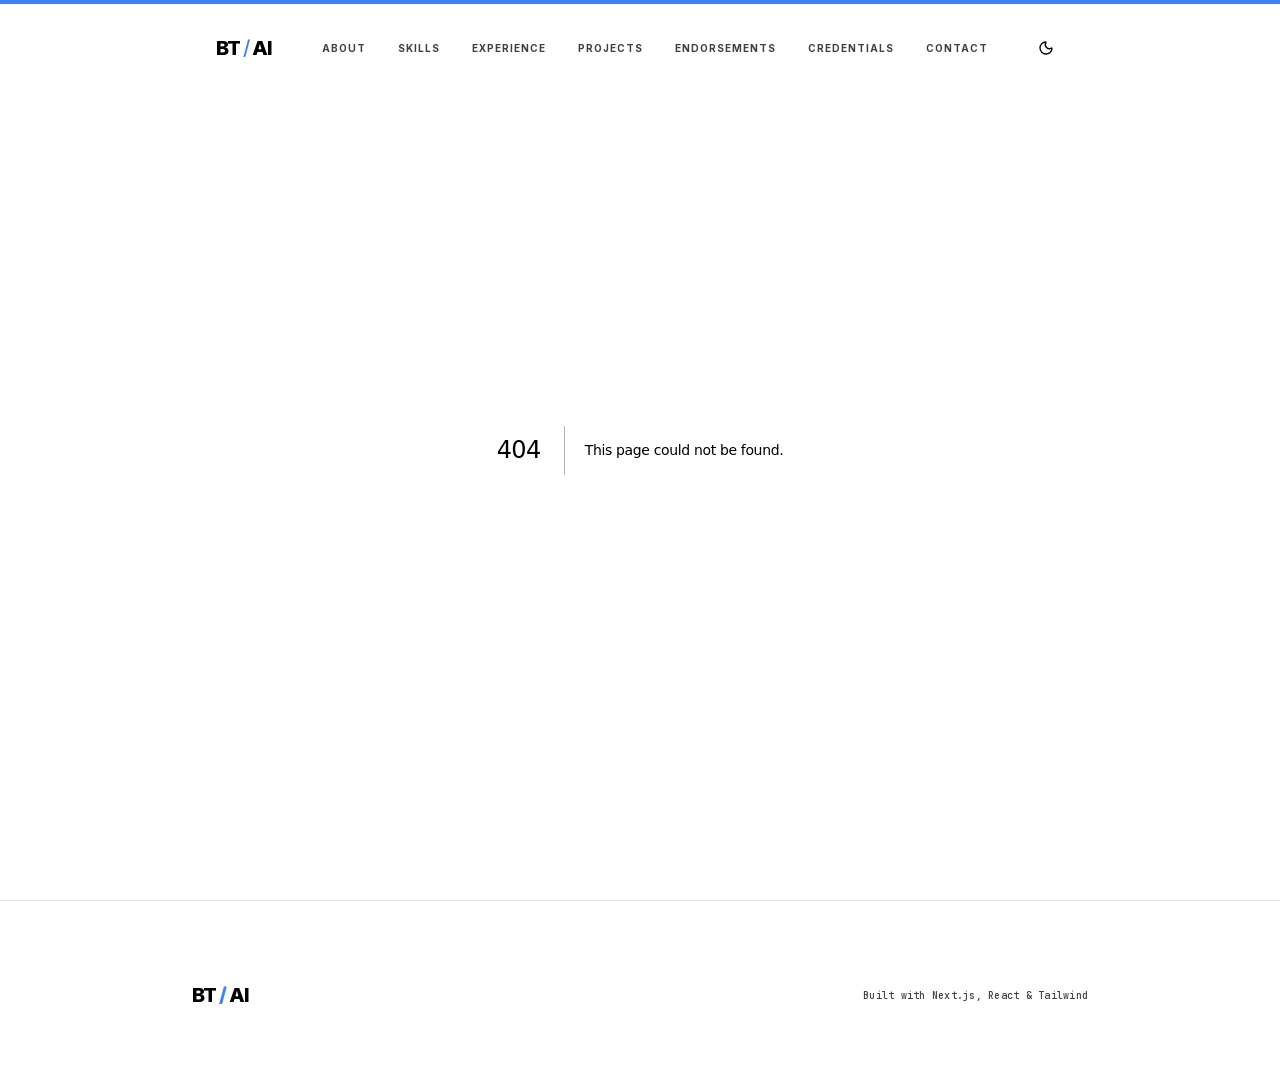
==== commit 8fa7b7fa: "Updates" ====
--- a/404/index.html
+++ b/404/index.html
@@ -1 +1 @@
-<!DOCTYPE html><html lang="en" class="inter_4101a87d-module__4JTisW__variable jetbrains_mono_8cf58e64-module__UsprEa__variable playfair_display_ad84986d-module__7KVJsa__variable"><head><meta charSet="utf-8"/><meta name="viewport" content="width=device-width, initial-scale=1, viewport-fit=cover"/><link rel="stylesheet" href="/_next/static/chunks/000wz6ktw8oyc.css" data-precedence="next"/><link rel="preload" as="script" fetchPriority="low" href="/_next/static/chunks/17zaaje_5zt32.js"/><script src="/_next/static/chunks/04fz9-rpftglp.js" async=""></script><script src="/_next/static/chunks/0m_p1bxtorv5i.js" async=""></script><script src="/_next/static/chunks/turbopack-0g43evv2_qihi.js" async=""></script><script src="/_next/static/chunks/00onx00so5ifv.js" async=""></script><script src="/_next/static/chunks/0d3tkj33oycf2.js" async=""></script><script src="/_next/static/chunks/0_tjpbrhgobh8.js" async=""></script><link rel="preload" href="https://www.googletagmanager.com/gtag/js?id=G-R1KP06FL04" as="script"/><title>404: This page could not be found.</title><meta name="robots" content="noindex"/><meta name="next-size-adjust" content=""/><meta name="theme-color" content="#ffffff" media="(prefers-color-scheme: light)"/><meta name="theme-color" content="#09090b" media="(prefers-color-scheme: dark)"/><title>Bilisuma Tadesse | AI Engineer</title><meta name="description" content="Bilisuma Tadesse is an AI Engineer in Addis Ababa, Ethiopia. Portfolio showcasing production RAG systems, agentic AI with LangChain and LangGraph, LLM applications, and banking automation at Cooperative Bank of Oromia."/><meta name="application-name" content="Bilisuma Tadesse Portfolio"/><link rel="author" href="https://bilitade.github.io"/><meta name="author" content="Bilisuma Tadesse"/><link rel="manifest" href="/manifest.webmanifest"/><meta name="keywords" content="Bilisuma Tadesse,Bilisuma Tadesse Firew,Bilitade,AI Engineer,AI Engineer Ethiopia,Agentic AI Engineer,LLM Engineer,AI Developer,RAG Engineer,Machine Learning Engineer,LangChain developer,LangGraph developer,FastAPI developer,agentic AI,RAG systems,vector search,LLM applications,Cooperative Bank of Oromia,Addis Ababa,Ethiopia software engineer,AI portfolio"/><meta name="creator" content="Bilisuma Tadesse"/><meta name="publisher" content="Bilisuma Tadesse"/><meta name="robots" content="index, follow"/><meta name="googlebot" content="index, follow, max-video-preview:-1, max-image-preview:large, max-snippet:-1"/><meta name="category" content="technology"/><link rel="canonical" href="https://bilitade.github.io/"/><meta property="og:title" content="Bilisuma Tadesse | AI Engineer"/><meta property="og:description" content="Building production-grade agentic AI and RAG systems for banking infrastructure and nationally recognized digital health solutions."/><meta property="og:url" content="https://bilitade.github.io/"/><meta property="og:site_name" content="Bilisuma Tadesse Portfolio"/><meta property="og:locale" content="en_US"/><meta property="og:image" content="https://bilitade.github.io/images/og/card.png"/><meta property="og:image:width" content="1200"/><meta property="og:image:height" content="630"/><meta property="og:image:alt" content="Bilisuma Tadesse, AI Engineer portfolio"/><meta property="og:type" content="website"/><meta name="twitter:card" content="summary_large_image"/><meta name="twitter:title" content="Bilisuma Tadesse | AI Engineer"/><meta name="twitter:description" content="Building production-grade agentic AI and RAG systems for banking infrastructure and nationally recognized digital health solutions."/><meta name="twitter:image" content="https://bilitade.github.io/images/og/card.png"/><link rel="icon" href="/favicon.svg"/><link rel="apple-touch-icon" href="/images/profiles/bilisuma.jpg"/><script src="/_next/static/chunks/03~yq9q893hmn.js" noModule=""></script></head><body class="inter_4101a87d-module__4JTisW__className relative min-h-screen font-sans font-medium selection:bg-brand-accent/30 selection:text-white"><div hidden=""><!--$--><!--/$--></div><script type="application/ld+json">{"@context":"https://schema.org","@type":"Person","name":"Bilisuma Tadesse","alternateName":["Bilisuma Tadesse Firew","Bilitade"],"jobTitle":"AI Engineer","description":"AI Systems Engineer with 3+ years at Cooperative Bank of Oromia, currently on the AI Foundry team shipping LangChain and LangGraph workflows into production. I combine deep systems engineering (automation across 700+ ATM terminals) with RAG pipelines, vector search, and LLM observability. Recently earned 2nd place at the Ethiopian Ministry of Health National Hackathon for explainable HIV risk intelligence across Sub-Saharan Africa.","url":"https://bilitade.github.io","email":"bilitade.dev@gmail.com","image":"https://bilitade.github.io/images/profiles/bilisuma.jpg","address":{"@type":"PostalAddress","addressLocality":"Addis Ababa","addressCountry":"ET"},"worksFor":{"@type":"Organization","name":"Cooperative Bank of Oromia"},"alumniOf":{"@type":"CollegeOrUniversity","name":"Adama Science and Technology University"},"knowsAbout":["LangChain","LangGraph","LangSmith","RAG Systems","OpenAI API","Claude API","Cursor","Claude Code","MCP","n8n","Antigravity CLI","Agent Skills","FastAPI","Python","Streamlit","PostgreSQL","Scikit-learn","System Design","AWS","Docker","Qdrant","Pinecone"],"sameAs":["https://github.com/bilitade","https://www.linkedin.com/in/bilitade/","https://www.coursera.org/learner/bilitade","https://www.credly.com/users/bilitade/badges"]}</script><script type="application/ld+json">{"@context":"https://schema.org","@type":"WebSite","name":"Bilisuma Tadesse | AI Engineer Portfolio","alternateName":"Bilisuma Tadesse Portfolio","description":"Bilisuma Tadesse is an AI Engineer in Addis Ababa, Ethiopia. Portfolio showcasing production RAG systems, agentic AI with LangChain and LangGraph, LLM applications, and banking automation at Cooperative Bank of Oromia.","url":"https://bilitade.github.io","inLanguage":"en","author":{"@type":"Person","name":"Bilisuma Tadesse","url":"https://bilitade.github.io"}}</script><script type="application/ld+json">{"@context":"https://schema.org","@type":"ProfilePage","name":"Bilisuma Tadesse, AI Engineer","description":"Bilisuma Tadesse is an AI Engineer in Addis Ababa, Ethiopia. Portfolio showcasing production RAG systems, agentic AI with LangChain and LangGraph, LLM applications, and banking automation at Cooperative Bank of Oromia.","url":"https://bilitade.github.io","dateModified":"2026-06-17","mainEntity":{"@type":"Person","name":"Bilisuma Tadesse","jobTitle":"AI Engineer","url":"https://bilitade.github.io"}}</script><script type="application/ld+json">{"@context":"https://schema.org","@type":"ProfessionalService","name":"Bilisuma Tadesse | AI Engineer","description":"Building production-grade agentic AI and RAG systems for banking infrastructure and nationally recognized digital health solutions.","url":"https://bilitade.github.io","areaServed":{"@type":"Country","name":"Ethiopia"},"knowsAbout":["LangChain","LangGraph","LangSmith","RAG Systems","OpenAI API","Claude API","Cursor","Claude Code","MCP","n8n","Antigravity CLI","Agent Skills","FastAPI","Python","Streamlit","PostgreSQL","Scikit-learn","System Design","AWS","Docker","Qdrant","Pinecone"]}</script><script>((a,b,c,d,e,f,g,h)=>{let i=document.documentElement,j=["light","dark"];function k(b){var c;(Array.isArray(a)?a:[a]).forEach(a=>{let c="class"===a,d=c&&f?e.map(a=>f[a]||a):e;c?(i.classList.remove(...d),i.classList.add(f&&f[b]?f[b]:b)):i.setAttribute(a,b)}),c=b,h&&j.includes(c)&&(i.style.colorScheme=c)}if(d)k(d);else try{let a=localStorage.getItem(b)||c,d=g&&"system"===a?window.matchMedia("(prefers-color-scheme: dark)").matches?"dark":"light":a;k(d)}catch(a){}})("class","portfolio-theme","system",null,["light","dark"],null,true,true)</script><div class="scroll-progress fixed top-0 left-0 right-0 z-[60] h-1 origin-left bg-brand-accent" aria-hidden="true"></div><header class="fixed top-0 left-0 right-0 z-50 transition-all duration-300 bg-transparent py-8"><nav class="mx-auto flex max-w-4xl items-center justify-between px-6"><div class="flex items-center gap-6"><a href="#" class="group whitespace-nowrap text-xl font-extrabold uppercase tracking-tighter">BT<!-- --> <span class="inline-block font-light text-brand-accent transition-transform group-hover:rotate-12">/</span> <!-- -->AI</a></div><div class="flex items-center gap-6 md:gap-10"><div class="hidden items-center gap-8 lg:flex"><a href="#about" class="text-[10px] font-bold uppercase tracking-widest text-muted-foreground transition-colors hover:text-foreground">Overview</a><a href="#skills" class="text-[10px] font-bold uppercase tracking-widest text-muted-foreground transition-colors hover:text-foreground">Expertise</a><a href="#experience" class="text-[10px] font-bold uppercase tracking-widest text-muted-foreground transition-colors hover:text-foreground">Experience</a><a href="#projects" class="text-[10px] font-bold uppercase tracking-widest text-muted-foreground transition-colors hover:text-foreground">Work</a><a href="#certifications" class="text-[10px] font-bold uppercase tracking-widest text-muted-foreground transition-colors hover:text-foreground">Credentials</a><a href="#education" class="text-[10px] font-bold uppercase tracking-widest text-muted-foreground transition-colors hover:text-foreground">Education</a><a href="#contact" class="text-[10px] font-bold uppercase tracking-widest text-muted-foreground transition-colors hover:text-foreground">Contact</a></div><div class="flex items-center gap-2"><button class="inline-flex items-center justify-center rounded-md py-2 text-sm font-medium transition-colors focus-visible:outline-none focus-visible:ring-1 focus-visible:ring-ring disabled:pointer-events-none disabled:opacity-50 hover:bg-accent hover:text-accent-foreground w-9 px-0" aria-hidden="true" tabindex="-1"><svg xmlns="http://www.w3.org/2000/svg" width="24" height="24" viewBox="0 0 24 24" fill="none" stroke="currentColor" stroke-width="2" stroke-linecap="round" stroke-linejoin="round" class="lucide lucide-moon h-4 w-4 opacity-0" aria-hidden="true"><path d="M20.985 12.486a9 9 0 1 1-9.473-9.472c.405-.022.617.46.402.803a6 6 0 0 0 8.268 8.268c.344-.215.825-.004.803.401"></path></svg></button><button class="inline-flex items-center justify-center rounded-md text-sm font-medium transition-colors focus-visible:outline-none focus-visible:ring-1 focus-visible:ring-ring disabled:pointer-events-none disabled:opacity-50 hover:bg-accent hover:text-accent-foreground p-2 lg:hidden" aria-label="Open menu"><svg xmlns="http://www.w3.org/2000/svg" width="24" height="24" viewBox="0 0 24 24" fill="none" stroke="currentColor" stroke-width="2" stroke-linecap="round" stroke-linejoin="round" class="lucide lucide-menu h-5 w-5" aria-hidden="true"><path d="M4 5h16"></path><path d="M4 12h16"></path><path d="M4 19h16"></path></svg></button></div></div></nav><div class="overflow-hidden border-t border-border bg-background transition-[max-height,opacity] duration-300 ease-out lg:hidden max-h-0 opacity-0 border-t-transparent" aria-hidden="true"><div class="flex flex-col gap-6 p-6"><a href="#about" class="text-[10px] font-bold uppercase tracking-widest text-muted-foreground transition-colors hover:text-foreground">Overview</a><a href="#skills" class="text-[10px] font-bold uppercase tracking-widest text-muted-foreground transition-colors hover:text-foreground">Expertise</a><a href="#testimonials" class="text-[10px] font-bold uppercase tracking-widest text-muted-foreground transition-colors hover:text-foreground">Endorsements</a><a href="#experience" class="text-[10px] font-bold uppercase tracking-widest text-muted-foreground transition-colors hover:text-foreground">Experience</a><a href="#projects" class="text-[10px] font-bold uppercase tracking-widest text-muted-foreground transition-colors hover:text-foreground">Work</a><a href="#certifications" class="text-[10px] font-bold uppercase tracking-widest text-muted-foreground transition-colors hover:text-foreground">Credentials</a><a href="#education" class="text-[10px] font-bold uppercase tracking-widest text-muted-foreground transition-colors hover:text-foreground">Education</a><a href="#contact" class="text-[10px] font-bold uppercase tracking-widest text-muted-foreground transition-colors hover:text-foreground">Contact</a></div></div></header><main class="mx-auto max-w-4xl"><div style="font-family:system-ui,&quot;Segoe UI&quot;,Roboto,Helvetica,Arial,sans-serif,&quot;Apple Color Emoji&quot;,&quot;Segoe UI Emoji&quot;;height:100vh;text-align:center;display:flex;flex-direction:column;align-items:center;justify-content:center"><div><style>body{color:#000;background:#fff;margin:0}.next-error-h1{border-right:1px solid rgba(0,0,0,.3)}@media (prefers-color-scheme:dark){body{color:#fff;background:#000}.next-error-h1{border-right:1px solid rgba(255,255,255,.3)}}</style><h1 class="next-error-h1" style="display:inline-block;margin:0 20px 0 0;padding:0 23px 0 0;font-size:24px;font-weight:500;vertical-align:top;line-height:49px">404</h1><div style="display:inline-block"><h2 style="font-size:14px;font-weight:400;line-height:49px;margin:0">This page could not be found.</h2></div></div></div><!--$--><!--/$--></main><footer class="border-t border-border px-6 py-20"><div class="mx-auto flex max-w-4xl flex-col items-center justify-between gap-8 md:flex-row"><div class="whitespace-nowrap text-xl font-extrabold uppercase tracking-tighter">BT<!-- --> <span class="text-brand-accent">/</span> <!-- -->AI</div><p class="text-center font-mono text-[10px] tracking-wide text-muted-foreground md:text-right">Built with Next.js, React &amp; Tailwind</p></div></footer><script src="/_next/static/chunks/17zaaje_5zt32.js" id="_R_" async=""></script><script>(self.__next_f=self.__next_f||[]).push([0])</script><script>self.__next_f.push([1,"1:\"$Sreact.fragment\"\n2:I[79520,[\"/_next/static/chunks/00onx00so5ifv.js\",\"/_next/static/chunks/0d3tkj33oycf2.js\",\"/_next/static/chunks/0_tjpbrhgobh8.js\"],\"\"]\nb:I[68027,[\"/_next/static/chunks/00onx00so5ifv.js\",\"/_next/static/chunks/0d3tkj33oycf2.js\",\"/_next/static/chunks/0_tjpbrhgobh8.js\"],\"default\",1]\n:HL[\"/_next/static/chunks/000wz6ktw8oyc.css\",\"style\"]\n3:T59c,"])</script><script>self.__next_f.push([1,"{\"@context\":\"https://schema.org\",\"@type\":\"Person\",\"name\":\"Bilisuma Tadesse\",\"alternateName\":[\"Bilisuma Tadesse Firew\",\"Bilitade\"],\"jobTitle\":\"AI Engineer\",\"description\":\"AI Systems Engineer with 3+ years at Cooperative Bank of Oromia, currently on the AI Foundry team shipping LangChain and LangGraph workflows into production. I combine deep systems engineering (automation across 700+ ATM terminals) with RAG pipelines, vector search, and LLM observability. Recently earned 2nd place at the Ethiopian Ministry of Health National Hackathon for explainable HIV risk intelligence across Sub-Saharan Africa.\",\"url\":\"https://bilitade.github.io\",\"email\":\"bilitade.dev@gmail.com\",\"image\":\"https://bilitade.github.io/images/profiles/bilisuma.jpg\",\"address\":{\"@type\":\"PostalAddress\",\"addressLocality\":\"Addis Ababa\",\"addressCountry\":\"ET\"},\"worksFor\":{\"@type\":\"Organization\",\"name\":\"Cooperative Bank of Oromia\"},\"alumniOf\":{\"@type\":\"CollegeOrUniversity\",\"name\":\"Adama Science and Technology University\"},\"knowsAbout\":[\"LangChain\",\"LangGraph\",\"LangSmith\",\"RAG Systems\",\"OpenAI API\",\"Claude API\",\"Cursor\",\"Claude Code\",\"MCP\",\"n8n\",\"Antigravity CLI\",\"Agent Skills\",\"FastAPI\",\"Python\",\"Streamlit\",\"PostgreSQL\",\"Scikit-learn\",\"System Design\",\"AWS\",\"Docker\",\"Qdrant\",\"Pinecone\"],\"sameAs\":[\"https://github.com/bilitade\",\"https://www.linkedin.com/in/bilitade/\",\"https://www.coursera.org/learner/bilitade\",\"https://www.credly.com/users/bilitade/badges\"]}"])</script><script>self.__next_f.push([1,"0:{\"P\":null,\"c\":[\"\",\"_not-found\",\"\"],\"q\":\"\",\"i\":false,\"f\":[[[\"\",{\"children\":[\"/_not-found\",{\"children\":[\"__PAGE__\",{}]}]},\"$undefined\",\"$undefined\",16],[[\"$\",\"$1\",\"c\",{\"children\":[[[\"$\",\"link\",\"0\",{\"rel\":\"stylesheet\",\"href\":\"/_next/static/chunks/000wz6ktw8oyc.css\",\"precedence\":\"next\",\"crossOrigin\":\"$undefined\",\"nonce\":\"$undefined\"}],[\"$\",\"script\",\"script-0\",{\"src\":\"/_next/static/chunks/00onx00so5ifv.js\",\"async\":true,\"nonce\":\"$undefined\"}],[\"$\",\"script\",\"script-1\",{\"src\":\"/_next/static/chunks/0d3tkj33oycf2.js\",\"async\":true,\"nonce\":\"$undefined\"}],[\"$\",\"script\",\"script-2\",{\"src\":\"/_next/static/chunks/0_tjpbrhgobh8.js\",\"async\":true,\"nonce\":\"$undefined\"}]],[\"$\",\"html\",null,{\"lang\":\"en\",\"className\":\"inter_4101a87d-module__4JTisW__variable jetbrains_mono_8cf58e64-module__UsprEa__variable playfair_display_ad84986d-module__7KVJsa__variable\",\"suppressHydrationWarning\":true,\"children\":[\"$\",\"body\",null,{\"className\":\"inter_4101a87d-module__4JTisW__className relative min-h-screen font-sans font-medium selection:bg-brand-accent/30 selection:text-white\",\"suppressHydrationWarning\":true,\"children\":[[[\"$\",\"$L2\",null,{\"src\":\"https://www.googletagmanager.com/gtag/js?id=G-R1KP06FL04\",\"strategy\":\"afterInteractive\"}],[\"$\",\"$L2\",null,{\"id\":\"google-analytics\",\"strategy\":\"afterInteractive\",\"children\":\"\\n          window.dataLayer = window.dataLayer || [];\\n          function gtag(){dataLayer.push(arguments);}\\n          gtag('js', new Date());\\n          gtag('config', 'G-R1KP06FL04', {\\n            anonymize_ip: true,\\n            page_path: window.location.pathname,\\n          });\\n        \"}]],[[\"$\",\"script\",null,{\"type\":\"application/ld+json\",\"dangerouslySetInnerHTML\":{\"__html\":\"$3\"}}],[\"$\",\"script\",null,{\"type\":\"application/ld+json\",\"dangerouslySetInnerHTML\":{\"__html\":\"{\\\"@context\\\":\\\"https://schema.org\\\",\\\"@type\\\":\\\"WebSite\\\",\\\"name\\\":\\\"Bilisuma Tadesse | AI Engineer Portfolio\\\",\\\"alternateName\\\":\\\"Bilisuma Tadesse Portfolio\\\",\\\"description\\\":\\\"Bilisuma Tadesse is an AI Engineer in Addis Ababa, Ethiopia. Portfolio showcasing production RAG systems, agentic AI with LangChain and LangGraph, LLM applications, and banking automation at Cooperative Bank of Oromia.\\\",\\\"url\\\":\\\"https://bilitade.github.io\\\",\\\"inLanguage\\\":\\\"en\\\",\\\"author\\\":{\\\"@type\\\":\\\"Person\\\",\\\"name\\\":\\\"Bilisuma Tadesse\\\",\\\"url\\\":\\\"https://bilitade.github.io\\\"}}\"}}],\"$L4\",\"$L5\"],\"$L6\"]}]}]]}],{\"children\":[\"$L7\",{\"children\":[\"$L8\",{},null,false,null]},null,false,\"$@9\"]},null,false,null],\"$La\",false]],\"m\":\"$undefined\",\"G\":[\"$b\",[\"$Lc\"]],\"S\":true,\"h\":null,\"s\":\"$undefined\",\"l\":\"$undefined\",\"p\":\"$undefined\",\"d\":\"$undefined\",\"b\":\"rTylBEzTepBAR3fxztrRP\"}\n"])</script><script>self.__next_f.push([1,"d:I[40402,[\"/_next/static/chunks/00onx00so5ifv.js\",\"/_next/static/chunks/0d3tkj33oycf2.js\",\"/_next/static/chunks/0_tjpbrhgobh8.js\"],\"ThemeProvider\"]\ne:I[69342,[\"/_next/static/chunks/00onx00so5ifv.js\",\"/_next/static/chunks/0d3tkj33oycf2.js\",\"/_next/static/chunks/0_tjpbrhgobh8.js\"],\"Navbar\"]\nf:I[39756,[\"/_next/static/chunks/00onx00so5ifv.js\",\"/_next/static/chunks/0d3tkj33oycf2.js\",\"/_next/static/chunks/0_tjpbrhgobh8.js\"],\"default\"]\n10:I[37457,[\"/_next/static/chunks/00onx00so5ifv.js\",\"/_next/static/chunks/0d3tkj33oycf2.js\",\"/_next/static/chunks/0_tjpbrhgobh8.js\"],\"default\"]\n11:I[97367,[\"/_next/static/chunks/00onx00so5ifv.js\",\"/_next/static/chunks/0d3tkj33oycf2.js\",\"/_next/static/chunks/0_tjpbrhgobh8.js\"],\"OutletBoundary\"]\n12:\"$Sreact.suspense\"\n15:I[97367,[\"/_next/static/chunks/00onx00so5ifv.js\",\"/_next/static/chunks/0d3tkj33oycf2.js\",\"/_next/static/chunks/0_tjpbrhgobh8.js\"],\"ViewportBoundary\"]\n17:I[97367,[\"/_next/static/chunks/00onx00so5ifv.js\",\"/_next/static/chunks/0d3tkj33oycf2.js\",\"/_next/static/chunks/0_tjpbrhgobh8.js\"],\"MetadataBoundary\"]\n4:[\"$\",\"script\",null,{\"type\":\"application/ld+json\",\"dangerouslySetInnerHTML\":{\"__html\":\"{\\\"@context\\\":\\\"https://schema.org\\\",\\\"@type\\\":\\\"ProfilePage\\\",\\\"name\\\":\\\"Bilisuma Tadesse, AI Engineer\\\",\\\"description\\\":\\\"Bilisuma Tadesse is an AI Engineer in Addis Ababa, Ethiopia. Portfolio showcasing production RAG systems, agentic AI with LangChain and LangGraph, LLM applications, and banking automation at Cooperative Bank of Oromia.\\\",\\\"url\\\":\\\"https://bilitade.github.io\\\",\\\"dateModified\\\":\\\"2026-06-17\\\",\\\"mainEntity\\\":{\\\"@type\\\":\\\"Person\\\",\\\"name\\\":\\\"Bilisuma Tadesse\\\",\\\"jobTitle\\\":\\\"AI Engineer\\\",\\\"url\\\":\\\"https://bilitade.github.io\\\"}}\"}}]\n5:[\"$\",\"script\",null,{\"type\":\"application/ld+json\",\"dangerouslySetInnerHTML\":{\"__html\":\"{\\\"@context\\\":\\\"https://schema.org\\\",\\\"@type\\\":\\\"ProfessionalService\\\",\\\"name\\\":\\\"Bilisuma Tadesse | AI Engineer\\\",\\\"description\\\":\\\"Building production-grade agentic AI and RAG systems for banking infrastructure and nationally recognized digital health solutions.\\\",\\\"url\\\":\\\"https://bilitade.github.io\\\",\\\"areaServed\\\":{\\\"@type\\\":\\\"Country\\\",\\\"name\\\":\\\"Ethiopia\\\"},\\\"knowsAbout\\\":[\\\"LangChain\\\",\\\"LangGraph\\\",\\\"LangSmith\\\",\\\"RAG Systems\\\",\\\"OpenAI API\\\",\\\"Claude API\\\",\\\"Cursor\\\",\\\"Claude Code\\\",\\\"MCP\\\",\\\"n8n\\\",\\\"Antigravity CLI\\\",\\\"Agent Skills\\\",\\\"FastAPI\\\",\\\"Python\\\",\\\"Streamlit\\\",\\\"PostgreSQL\\\",\\\"Scikit-learn\\\",\\\"System Design\\\",\\\"AWS\\\",\\\"Docker\\\",\\\"Qdrant\\\",\\\"Pinecone\\\"]}\"}}]\n"])</script><script>self.__next_f.push([1,"6:[\"$\",\"$Ld\",null,{\"children\":[[\"$\",\"div\",null,{\"className\":\"scroll-progress fixed top-0 left-0 right-0 z-[60] h-1 origin-left bg-brand-accent\",\"aria-hidden\":true}],[\"$\",\"$Le\",null,{}],[\"$\",\"main\",null,{\"className\":\"mx-auto max-w-4xl\",\"children\":[\"$\",\"$Lf\",null,{\"parallelRouterKey\":\"children\",\"error\":\"$undefined\",\"errorStyles\":\"$undefined\",\"errorScripts\":\"$undefined\",\"template\":[\"$\",\"$L10\",null,{}],\"templateStyles\":\"$undefined\",\"templateScripts\":\"$undefined\",\"notFound\":[[[\"$\",\"title\",null,{\"children\":\"404: This page could not be found.\"}],[\"$\",\"div\",null,{\"style\":{\"fontFamily\":\"system-ui,\\\"Segoe UI\\\",Roboto,Helvetica,Arial,sans-serif,\\\"Apple Color Emoji\\\",\\\"Segoe UI Emoji\\\"\",\"height\":\"100vh\",\"textAlign\":\"center\",\"display\":\"flex\",\"flexDirection\":\"column\",\"alignItems\":\"center\",\"justifyContent\":\"center\"},\"children\":[\"$\",\"div\",null,{\"children\":[[\"$\",\"style\",null,{\"dangerouslySetInnerHTML\":{\"__html\":\"body{color:#000;background:#fff;margin:0}.next-error-h1{border-right:1px solid rgba(0,0,0,.3)}@media (prefers-color-scheme:dark){body{color:#fff;background:#000}.next-error-h1{border-right:1px solid rgba(255,255,255,.3)}}\"}}],[\"$\",\"h1\",null,{\"className\":\"next-error-h1\",\"style\":{\"display\":\"inline-block\",\"margin\":\"0 20px 0 0\",\"padding\":\"0 23px 0 0\",\"fontSize\":24,\"fontWeight\":500,\"verticalAlign\":\"top\",\"lineHeight\":\"49px\"},\"children\":404}],[\"$\",\"div\",null,{\"style\":{\"display\":\"inline-block\"},\"children\":[\"$\",\"h2\",null,{\"style\":{\"fontSize\":14,\"fontWeight\":400,\"lineHeight\":\"49px\",\"margin\":0},\"children\":\"This page could not be found.\"}]}]]}]}]],[]],\"forbidden\":\"$undefined\",\"unauthorized\":\"$undefined\"}]}],[\"$\",\"footer\",null,{\"className\":\"border-t border-border px-6 py-20\",\"children\":[\"$\",\"div\",null,{\"className\":\"mx-auto flex max-w-4xl flex-col items-center justify-between gap-8 md:flex-row\",\"children\":[[\"$\",\"div\",null,{\"className\":\"whitespace-nowrap text-xl font-extrabold uppercase tracking-tighter\",\"children\":[\"BT\",\" \",[\"$\",\"span\",null,{\"className\":\"text-brand-accent\",\"children\":\"/\"}],\" \",\"AI\"]}],[\"$\",\"p\",null,{\"className\":\"text-center font-mono text-[10px] tracking-wide text-muted-foreground md:text-right\",\"children\":\"Built with Next.js, React \u0026 Tailwind\"}]]}]}]]}]\n"])</script><script>self.__next_f.push([1,"7:[\"$\",\"$1\",\"c\",{\"children\":[null,[\"$\",\"$Lf\",null,{\"parallelRouterKey\":\"children\",\"error\":\"$undefined\",\"errorStyles\":\"$undefined\",\"errorScripts\":\"$undefined\",\"template\":[\"$\",\"$L10\",null,{}],\"templateStyles\":\"$undefined\",\"templateScripts\":\"$undefined\",\"notFound\":\"$undefined\",\"forbidden\":\"$undefined\",\"unauthorized\":\"$undefined\"}]]}]\n8:[\"$\",\"$1\",\"c\",{\"children\":[[[\"$\",\"title\",null,{\"children\":\"404: This page could not be found.\"}],[\"$\",\"div\",null,{\"style\":\"$6:props:children:2:props:children:props:notFound:0:1:props:style\",\"children\":[\"$\",\"div\",null,{\"children\":[[\"$\",\"style\",null,{\"dangerouslySetInnerHTML\":{\"__html\":\"body{color:#000;background:#fff;margin:0}.next-error-h1{border-right:1px solid rgba(0,0,0,.3)}@media (prefers-color-scheme:dark){body{color:#fff;background:#000}.next-error-h1{border-right:1px solid rgba(255,255,255,.3)}}\"}}],[\"$\",\"h1\",null,{\"className\":\"next-error-h1\",\"style\":\"$6:props:children:2:props:children:props:notFound:0:1:props:children:props:children:1:props:style\",\"children\":404}],[\"$\",\"div\",null,{\"style\":\"$6:props:children:2:props:children:props:notFound:0:1:props:children:props:children:2:props:style\",\"children\":[\"$\",\"h2\",null,{\"style\":\"$6:props:children:2:props:children:props:notFound:0:1:props:children:props:children:2:props:children:props:style\",\"children\":\"This page could not be found.\"}]}]]}]}]],null,[\"$\",\"$L11\",null,{\"children\":[\"$\",\"$12\",null,{\"name\":\"Next.MetadataOutlet\",\"children\":\"$@13\"}]}]]}]\n14:[]\n9:\"$W14\"\na:[\"$\",\"$1\",\"h\",{\"children\":[[\"$\",\"meta\",null,{\"name\":\"robots\",\"content\":\"noindex\"}],[\"$\",\"$L15\",null,{\"children\":\"$L16\"}],[\"$\",\"div\",null,{\"hidden\":true,\"children\":[\"$\",\"$L17\",null,{\"children\":[\"$\",\"$12\",null,{\"name\":\"Next.Metadata\",\"children\":\"$L18\"}]}]}],[\"$\",\"meta\",null,{\"name\":\"next-size-adjust\",\"content\":\"\"}]]}]\nc:[\"$\",\"link\",\"0\",{\"rel\":\"stylesheet\",\"href\":\"/_next/static/chunks/000wz6ktw8oyc.css\",\"precedence\":\"next\",\"crossOrigin\":\"$undefined\",\"nonce\":\"$undefined\"}]\n"])</script><script>self.__next_f.push([1,"16:[[\"$\",\"meta\",\"0\",{\"charSet\":\"utf-8\"}],[\"$\",\"meta\",\"1\",{\"name\":\"viewport\",\"content\":\"width=device-width, initial-scale=1, viewport-fit=cover\"}],[\"$\",\"meta\",\"2\",{\"name\":\"theme-color\",\"content\":\"#ffffff\",\"media\":\"(prefers-color-scheme: light)\"}],[\"$\",\"meta\",\"3\",{\"name\":\"theme-color\",\"content\":\"#09090b\",\"media\":\"(prefers-color-scheme: dark)\"}]]\n"])</script><script>self.__next_f.push([1,"19:I[27201,[\"/_next/static/chunks/00onx00so5ifv.js\",\"/_next/static/chunks/0d3tkj33oycf2.js\",\"/_next/static/chunks/0_tjpbrhgobh8.js\"],\"IconMark\"]\n13:null\n"])</script><script>self.__next_f.push([1,"18:[[\"$\",\"title\",\"0\",{\"children\":\"Bilisuma Tadesse | AI Engineer\"}],[\"$\",\"meta\",\"1\",{\"name\":\"description\",\"content\":\"Bilisuma Tadesse is an AI Engineer in Addis Ababa, Ethiopia. Portfolio showcasing production RAG systems, agentic AI with LangChain and LangGraph, LLM applications, and banking automation at Cooperative Bank of Oromia.\"}],[\"$\",\"meta\",\"2\",{\"name\":\"application-name\",\"content\":\"Bilisuma Tadesse Portfolio\"}],[\"$\",\"link\",\"3\",{\"rel\":\"author\",\"href\":\"https://bilitade.github.io\"}],[\"$\",\"meta\",\"4\",{\"name\":\"author\",\"content\":\"Bilisuma Tadesse\"}],[\"$\",\"link\",\"5\",{\"rel\":\"manifest\",\"href\":\"/manifest.webmanifest\",\"crossOrigin\":\"$undefined\"}],[\"$\",\"meta\",\"6\",{\"name\":\"keywords\",\"content\":\"Bilisuma Tadesse,Bilisuma Tadesse Firew,Bilitade,AI Engineer,AI Engineer Ethiopia,Agentic AI Engineer,LLM Engineer,AI Developer,RAG Engineer,Machine Learning Engineer,LangChain developer,LangGraph developer,FastAPI developer,agentic AI,RAG systems,vector search,LLM applications,Cooperative Bank of Oromia,Addis Ababa,Ethiopia software engineer,AI portfolio\"}],[\"$\",\"meta\",\"7\",{\"name\":\"creator\",\"content\":\"Bilisuma Tadesse\"}],[\"$\",\"meta\",\"8\",{\"name\":\"publisher\",\"content\":\"Bilisuma Tadesse\"}],[\"$\",\"meta\",\"9\",{\"name\":\"robots\",\"content\":\"index, follow\"}],[\"$\",\"meta\",\"10\",{\"name\":\"googlebot\",\"content\":\"index, follow, max-video-preview:-1, max-image-preview:large, max-snippet:-1\"}],[\"$\",\"meta\",\"11\",{\"name\":\"category\",\"content\":\"technology\"}],[\"$\",\"link\",\"12\",{\"rel\":\"canonical\",\"href\":\"https://bilitade.github.io/\"}],[\"$\",\"meta\",\"13\",{\"property\":\"og:title\",\"content\":\"Bilisuma Tadesse | AI Engineer\"}],[\"$\",\"meta\",\"14\",{\"property\":\"og:description\",\"content\":\"Building production-grade agentic AI and RAG systems for banking infrastructure and nationally recognized digital health solutions.\"}],[\"$\",\"meta\",\"15\",{\"property\":\"og:url\",\"content\":\"https://bilitade.github.io/\"}],[\"$\",\"meta\",\"16\",{\"property\":\"og:site_name\",\"content\":\"Bilisuma Tadesse Portfolio\"}],[\"$\",\"meta\",\"17\",{\"property\":\"og:locale\",\"content\":\"en_US\"}],[\"$\",\"meta\",\"18\",{\"property\":\"og:image\",\"content\":\"https://bilitade.github.io/images/og/card.png\"}],[\"$\",\"meta\",\"19\",{\"property\":\"og:image:width\",\"content\":\"1200\"}],[\"$\",\"meta\",\"20\",{\"property\":\"og:image:height\",\"content\":\"630\"}],[\"$\",\"meta\",\"21\",{\"property\":\"og:image:alt\",\"content\":\"Bilisuma Tadesse, AI Engineer portfolio\"}],[\"$\",\"meta\",\"22\",{\"property\":\"og:type\",\"content\":\"website\"}],[\"$\",\"meta\",\"23\",{\"name\":\"twitter:card\",\"content\":\"summary_large_image\"}],[\"$\",\"meta\",\"24\",{\"name\":\"twitter:title\",\"content\":\"Bilisuma Tadesse | AI Engineer\"}],[\"$\",\"meta\",\"25\",{\"name\":\"twitter:description\",\"content\":\"Building production-grade agentic AI and RAG systems for banking infrastructure and nationally recognized digital health solutions.\"}],[\"$\",\"meta\",\"26\",{\"name\":\"twitter:image\",\"content\":\"https://bilitade.github.io/images/og/card.png\"}],[\"$\",\"link\",\"27\",{\"rel\":\"icon\",\"href\":\"/favicon.svg\"}],[\"$\",\"link\",\"28\",{\"rel\":\"apple-touch-icon\",\"href\":\"/images/profiles/bilisuma.jpg\"}],[\"$\",\"$L19\",\"29\",{}]]\n"])</script></body></html>+<!DOCTYPE html><html lang="en" class="inter_4101a87d-module__4JTisW__variable jetbrains_mono_8cf58e64-module__UsprEa__variable playfair_display_ad84986d-module__7KVJsa__variable"><head><meta charSet="utf-8"/><meta name="viewport" content="width=device-width, initial-scale=1, viewport-fit=cover"/><link rel="stylesheet" href="/_next/static/chunks/0hyrsuh.uv9rn.css" data-precedence="next"/><link rel="preload" as="script" fetchPriority="low" href="/_next/static/chunks/17zaaje_5zt32.js"/><script src="/_next/static/chunks/04fz9-rpftglp.js" async=""></script><script src="/_next/static/chunks/0m_p1bxtorv5i.js" async=""></script><script src="/_next/static/chunks/turbopack-0g43evv2_qihi.js" async=""></script><script src="/_next/static/chunks/09g.l.~qhd.2x.js" async=""></script><script src="/_next/static/chunks/0d3tkj33oycf2.js" async=""></script><script src="/_next/static/chunks/0_tjpbrhgobh8.js" async=""></script><link rel="preload" href="https://www.googletagmanager.com/gtag/js?id=G-R1KP06FL04" as="script"/><title>404: This page could not be found.</title><meta name="robots" content="noindex"/><meta name="next-size-adjust" content=""/><meta name="theme-color" content="#ffffff" media="(prefers-color-scheme: light)"/><meta name="theme-color" content="#09090b" media="(prefers-color-scheme: dark)"/><title>Bilisuma Tadesse | AI Engineer</title><meta name="description" content="Bilisuma Tadesse is an AI Engineer in Addis Ababa, Ethiopia. Portfolio showcasing production RAG systems, agentic AI with LangChain and LangGraph, LLM applications, and banking automation at Cooperative Bank of Oromia."/><meta name="application-name" content="Bilisuma Tadesse Portfolio"/><link rel="author" href="https://bilitade.github.io"/><meta name="author" content="Bilisuma Tadesse"/><link rel="manifest" href="/manifest.webmanifest"/><meta name="keywords" content="Bilisuma Tadesse,Bilisuma Tadesse Firew,Bilitade,AI Engineer,AI Engineer Ethiopia,Agentic AI Engineer,LLM Engineer,AI Developer,RAG Engineer,Machine Learning Engineer,LangChain developer,LangGraph developer,FastAPI developer,agentic AI,RAG systems,vector search,LLM applications,Cooperative Bank of Oromia,Addis Ababa,Ethiopia software engineer,AI portfolio"/><meta name="creator" content="Bilisuma Tadesse"/><meta name="publisher" content="Bilisuma Tadesse"/><meta name="robots" content="index, follow"/><meta name="googlebot" content="index, follow, max-video-preview:-1, max-image-preview:large, max-snippet:-1"/><meta name="category" content="technology"/><link rel="canonical" href="https://bilitade.github.io/"/><meta property="og:title" content="Bilisuma Tadesse | AI Engineer"/><meta property="og:description" content="Building production-grade agentic AI and RAG systems for banking infrastructure and nationally recognized digital health solutions."/><meta property="og:url" content="https://bilitade.github.io/"/><meta property="og:site_name" content="Bilisuma Tadesse Portfolio"/><meta property="og:locale" content="en_US"/><meta property="og:image" content="https://bilitade.github.io/images/og/card.png"/><meta property="og:image:width" content="1200"/><meta property="og:image:height" content="630"/><meta property="og:image:alt" content="Bilisuma Tadesse, AI Engineer portfolio"/><meta property="og:type" content="website"/><meta name="twitter:card" content="summary_large_image"/><meta name="twitter:title" content="Bilisuma Tadesse | AI Engineer"/><meta name="twitter:description" content="Building production-grade agentic AI and RAG systems for banking infrastructure and nationally recognized digital health solutions."/><meta name="twitter:image" content="https://bilitade.github.io/images/og/card.png"/><link rel="icon" href="/favicon.svg"/><link rel="apple-touch-icon" href="/images/profiles/bilisuma.jpg"/><script src="/_next/static/chunks/03~yq9q893hmn.js" noModule=""></script></head><body class="inter_4101a87d-module__4JTisW__className relative min-h-screen font-sans font-medium selection:bg-brand-accent/30 selection:text-white"><div hidden=""><!--$--><!--/$--></div><script type="application/ld+json">{"@context":"https://schema.org","@type":"Person","name":"Bilisuma Tadesse","alternateName":["Bilisuma Tadesse Firew","Bilitade"],"jobTitle":"AI Engineer","description":"AI Systems Engineer with 3+ years at Cooperative Bank of Oromia, currently on the AI Foundry team shipping LangChain and LangGraph workflows into production. I combine deep systems engineering (automation across 700+ ATM terminals) with RAG pipelines, vector search, and LLM observability. Recently earned 2nd place at the Ethiopian Ministry of Health National Hackathon for explainable HIV risk intelligence across Sub-Saharan Africa.","url":"https://bilitade.github.io","email":"bilitade.dev@gmail.com","image":"https://bilitade.github.io/images/profiles/bilisuma.jpg","address":{"@type":"PostalAddress","addressLocality":"Addis Ababa","addressCountry":"ET"},"worksFor":{"@type":"Organization","name":"Cooperative Bank of Oromia"},"alumniOf":{"@type":"CollegeOrUniversity","name":"Adama Science and Technology University"},"knowsAbout":["LangChain","LangGraph","LangSmith","RAG Systems","OpenAI API","Claude API","Cursor","Claude Code","MCP","n8n","Antigravity CLI","Agent Skills","FastAPI","Python","Streamlit","PostgreSQL","Scikit-learn","System Design","AWS","Docker","Qdrant","Pinecone"],"sameAs":["https://github.com/bilitade","https://www.linkedin.com/in/bilitade/","https://www.coursera.org/learner/bilitade","https://www.credly.com/users/bilitade/badges"]}</script><script type="application/ld+json">{"@context":"https://schema.org","@type":"WebSite","name":"Bilisuma Tadesse | AI Engineer Portfolio","alternateName":"Bilisuma Tadesse Portfolio","description":"Bilisuma Tadesse is an AI Engineer in Addis Ababa, Ethiopia. Portfolio showcasing production RAG systems, agentic AI with LangChain and LangGraph, LLM applications, and banking automation at Cooperative Bank of Oromia.","url":"https://bilitade.github.io","inLanguage":"en","author":{"@type":"Person","name":"Bilisuma Tadesse","url":"https://bilitade.github.io"}}</script><script type="application/ld+json">{"@context":"https://schema.org","@type":"ProfilePage","name":"Bilisuma Tadesse, AI Engineer","description":"Bilisuma Tadesse is an AI Engineer in Addis Ababa, Ethiopia. Portfolio showcasing production RAG systems, agentic AI with LangChain and LangGraph, LLM applications, and banking automation at Cooperative Bank of Oromia.","url":"https://bilitade.github.io","dateModified":"2026-06-17","mainEntity":{"@type":"Person","name":"Bilisuma Tadesse","jobTitle":"AI Engineer","url":"https://bilitade.github.io"}}</script><script type="application/ld+json">{"@context":"https://schema.org","@type":"ProfessionalService","name":"Bilisuma Tadesse | AI Engineer","description":"Building production-grade agentic AI and RAG systems for banking infrastructure and nationally recognized digital health solutions.","url":"https://bilitade.github.io","areaServed":{"@type":"Country","name":"Ethiopia"},"knowsAbout":["LangChain","LangGraph","LangSmith","RAG Systems","OpenAI API","Claude API","Cursor","Claude Code","MCP","n8n","Antigravity CLI","Agent Skills","FastAPI","Python","Streamlit","PostgreSQL","Scikit-learn","System Design","AWS","Docker","Qdrant","Pinecone"]}</script><script>((a,b,c,d,e,f,g,h)=>{let i=document.documentElement,j=["light","dark"];function k(b){var c;(Array.isArray(a)?a:[a]).forEach(a=>{let c="class"===a,d=c&&f?e.map(a=>f[a]||a):e;c?(i.classList.remove(...d),i.classList.add(f&&f[b]?f[b]:b)):i.setAttribute(a,b)}),c=b,h&&j.includes(c)&&(i.style.colorScheme=c)}if(d)k(d);else try{let a=localStorage.getItem(b)||c,d=g&&"system"===a?window.matchMedia("(prefers-color-scheme: dark)").matches?"dark":"light":a;k(d)}catch(a){}})("class","portfolio-theme","system",null,["light","dark"],null,true,true)</script><div class="scroll-progress fixed top-0 left-0 right-0 z-[60] h-1 origin-left bg-brand-accent" aria-hidden="true"></div><header class="fixed top-0 left-0 right-0 z-50 transition-all duration-300 bg-transparent py-8"><nav class="mx-auto flex max-w-4xl items-center justify-between px-6"><div class="flex items-center gap-6"><a href="#" class="group whitespace-nowrap text-xl font-extrabold uppercase tracking-tighter">BT<!-- --> <span class="inline-block font-light text-brand-accent transition-transform group-hover:rotate-12">/</span> <!-- -->AI</a></div><div class="flex items-center gap-6 md:gap-10"><div class="hidden items-center gap-6 xl:gap-8 lg:flex"><a href="#about" class="text-[10px] font-bold uppercase tracking-widest text-muted-foreground transition-colors hover:text-foreground">About</a><a href="#skills" class="text-[10px] font-bold uppercase tracking-widest text-muted-foreground transition-colors hover:text-foreground">Skills</a><a href="#experience" class="text-[10px] font-bold uppercase tracking-widest text-muted-foreground transition-colors hover:text-foreground">Experience</a><a href="#projects" class="text-[10px] font-bold uppercase tracking-widest text-muted-foreground transition-colors hover:text-foreground">Projects</a><a href="#testimonials" class="text-[10px] font-bold uppercase tracking-widest text-muted-foreground transition-colors hover:text-foreground">Endorsements</a><a href="#certifications" class="text-[10px] font-bold uppercase tracking-widest text-muted-foreground transition-colors hover:text-foreground">Credentials</a><a href="#contact" class="text-[10px] font-bold uppercase tracking-widest text-muted-foreground transition-colors hover:text-foreground">Contact</a></div><div class="flex items-center gap-2"><button class="inline-flex items-center justify-center rounded-md py-2 text-sm font-medium transition-colors focus-visible:outline-none focus-visible:ring-1 focus-visible:ring-ring disabled:pointer-events-none disabled:opacity-50 hover:bg-accent hover:text-accent-foreground w-9 px-0" aria-hidden="true" tabindex="-1"><svg xmlns="http://www.w3.org/2000/svg" width="24" height="24" viewBox="0 0 24 24" fill="none" stroke="currentColor" stroke-width="2" stroke-linecap="round" stroke-linejoin="round" class="lucide lucide-moon h-4 w-4 opacity-0" aria-hidden="true"><path d="M20.985 12.486a9 9 0 1 1-9.473-9.472c.405-.022.617.46.402.803a6 6 0 0 0 8.268 8.268c.344-.215.825-.004.803.401"></path></svg></button><button class="inline-flex items-center justify-center rounded-md text-sm font-medium transition-colors focus-visible:outline-none focus-visible:ring-1 focus-visible:ring-ring disabled:pointer-events-none disabled:opacity-50 hover:bg-accent hover:text-accent-foreground p-2 lg:hidden" aria-label="Open menu"><svg xmlns="http://www.w3.org/2000/svg" width="24" height="24" viewBox="0 0 24 24" fill="none" stroke="currentColor" stroke-width="2" stroke-linecap="round" stroke-linejoin="round" class="lucide lucide-menu h-5 w-5" aria-hidden="true"><path d="M4 5h16"></path><path d="M4 12h16"></path><path d="M4 19h16"></path></svg></button></div></div></nav><div class="overflow-hidden border-t border-border bg-background transition-[max-height,opacity] duration-300 ease-out lg:hidden max-h-0 opacity-0 border-t-transparent" aria-hidden="true"><div class="flex flex-col gap-6 p-6"><a href="#about" class="text-[10px] font-bold uppercase tracking-widest text-muted-foreground transition-colors hover:text-foreground">About</a><a href="#skills" class="text-[10px] font-bold uppercase tracking-widest text-muted-foreground transition-colors hover:text-foreground">Skills</a><a href="#experience" class="text-[10px] font-bold uppercase tracking-widest text-muted-foreground transition-colors hover:text-foreground">Experience</a><a href="#projects" class="text-[10px] font-bold uppercase tracking-widest text-muted-foreground transition-colors hover:text-foreground">Projects</a><a href="#testimonials" class="text-[10px] font-bold uppercase tracking-widest text-muted-foreground transition-colors hover:text-foreground">Endorsements</a><a href="#certifications" class="text-[10px] font-bold uppercase tracking-widest text-muted-foreground transition-colors hover:text-foreground">Credentials</a><a href="#contact" class="text-[10px] font-bold uppercase tracking-widest text-muted-foreground transition-colors hover:text-foreground">Contact</a></div></div></header><main class="mx-auto max-w-4xl"><div style="font-family:system-ui,&quot;Segoe UI&quot;,Roboto,Helvetica,Arial,sans-serif,&quot;Apple Color Emoji&quot;,&quot;Segoe UI Emoji&quot;;height:100vh;text-align:center;display:flex;flex-direction:column;align-items:center;justify-content:center"><div><style>body{color:#000;background:#fff;margin:0}.next-error-h1{border-right:1px solid rgba(0,0,0,.3)}@media (prefers-color-scheme:dark){body{color:#fff;background:#000}.next-error-h1{border-right:1px solid rgba(255,255,255,.3)}}</style><h1 class="next-error-h1" style="display:inline-block;margin:0 20px 0 0;padding:0 23px 0 0;font-size:24px;font-weight:500;vertical-align:top;line-height:49px">404</h1><div style="display:inline-block"><h2 style="font-size:14px;font-weight:400;line-height:49px;margin:0">This page could not be found.</h2></div></div></div><!--$--><!--/$--></main><footer class="border-t border-border px-6 py-20"><div class="mx-auto flex max-w-4xl flex-col items-center justify-between gap-8 md:flex-row"><div class="whitespace-nowrap text-xl font-extrabold uppercase tracking-tighter">BT<!-- --> <span class="text-brand-accent">/</span> <!-- -->AI</div><p class="text-center font-mono text-[10px] tracking-wide text-muted-foreground md:text-right">Built with Next.js, React &amp; Tailwind</p></div></footer><script src="/_next/static/chunks/17zaaje_5zt32.js" id="_R_" async=""></script><script>(self.__next_f=self.__next_f||[]).push([0])</script><script>self.__next_f.push([1,"1:\"$Sreact.fragment\"\n2:I[79520,[\"/_next/static/chunks/09g.l.~qhd.2x.js\",\"/_next/static/chunks/0d3tkj33oycf2.js\",\"/_next/static/chunks/0_tjpbrhgobh8.js\"],\"\"]\nb:I[68027,[\"/_next/static/chunks/09g.l.~qhd.2x.js\",\"/_next/static/chunks/0d3tkj33oycf2.js\",\"/_next/static/chunks/0_tjpbrhgobh8.js\"],\"default\",1]\n:HL[\"/_next/static/chunks/0hyrsuh.uv9rn.css\",\"style\"]\n3:T59c,"])</script><script>self.__next_f.push([1,"{\"@context\":\"https://schema.org\",\"@type\":\"Person\",\"name\":\"Bilisuma Tadesse\",\"alternateName\":[\"Bilisuma Tadesse Firew\",\"Bilitade\"],\"jobTitle\":\"AI Engineer\",\"description\":\"AI Systems Engineer with 3+ years at Cooperative Bank of Oromia, currently on the AI Foundry team shipping LangChain and LangGraph workflows into production. I combine deep systems engineering (automation across 700+ ATM terminals) with RAG pipelines, vector search, and LLM observability. Recently earned 2nd place at the Ethiopian Ministry of Health National Hackathon for explainable HIV risk intelligence across Sub-Saharan Africa.\",\"url\":\"https://bilitade.github.io\",\"email\":\"bilitade.dev@gmail.com\",\"image\":\"https://bilitade.github.io/images/profiles/bilisuma.jpg\",\"address\":{\"@type\":\"PostalAddress\",\"addressLocality\":\"Addis Ababa\",\"addressCountry\":\"ET\"},\"worksFor\":{\"@type\":\"Organization\",\"name\":\"Cooperative Bank of Oromia\"},\"alumniOf\":{\"@type\":\"CollegeOrUniversity\",\"name\":\"Adama Science and Technology University\"},\"knowsAbout\":[\"LangChain\",\"LangGraph\",\"LangSmith\",\"RAG Systems\",\"OpenAI API\",\"Claude API\",\"Cursor\",\"Claude Code\",\"MCP\",\"n8n\",\"Antigravity CLI\",\"Agent Skills\",\"FastAPI\",\"Python\",\"Streamlit\",\"PostgreSQL\",\"Scikit-learn\",\"System Design\",\"AWS\",\"Docker\",\"Qdrant\",\"Pinecone\"],\"sameAs\":[\"https://github.com/bilitade\",\"https://www.linkedin.com/in/bilitade/\",\"https://www.coursera.org/learner/bilitade\",\"https://www.credly.com/users/bilitade/badges\"]}"])</script><script>self.__next_f.push([1,"0:{\"P\":null,\"c\":[\"\",\"_not-found\",\"\"],\"q\":\"\",\"i\":false,\"f\":[[[\"\",{\"children\":[\"/_not-found\",{\"children\":[\"__PAGE__\",{}]}]},\"$undefined\",\"$undefined\",16],[[\"$\",\"$1\",\"c\",{\"children\":[[[\"$\",\"link\",\"0\",{\"rel\":\"stylesheet\",\"href\":\"/_next/static/chunks/0hyrsuh.uv9rn.css\",\"precedence\":\"next\",\"crossOrigin\":\"$undefined\",\"nonce\":\"$undefined\"}],[\"$\",\"script\",\"script-0\",{\"src\":\"/_next/static/chunks/09g.l.~qhd.2x.js\",\"async\":true,\"nonce\":\"$undefined\"}],[\"$\",\"script\",\"script-1\",{\"src\":\"/_next/static/chunks/0d3tkj33oycf2.js\",\"async\":true,\"nonce\":\"$undefined\"}],[\"$\",\"script\",\"script-2\",{\"src\":\"/_next/static/chunks/0_tjpbrhgobh8.js\",\"async\":true,\"nonce\":\"$undefined\"}]],[\"$\",\"html\",null,{\"lang\":\"en\",\"className\":\"inter_4101a87d-module__4JTisW__variable jetbrains_mono_8cf58e64-module__UsprEa__variable playfair_display_ad84986d-module__7KVJsa__variable\",\"suppressHydrationWarning\":true,\"children\":[\"$\",\"body\",null,{\"className\":\"inter_4101a87d-module__4JTisW__className relative min-h-screen font-sans font-medium selection:bg-brand-accent/30 selection:text-white\",\"suppressHydrationWarning\":true,\"children\":[[[\"$\",\"$L2\",null,{\"src\":\"https://www.googletagmanager.com/gtag/js?id=G-R1KP06FL04\",\"strategy\":\"afterInteractive\"}],[\"$\",\"$L2\",null,{\"id\":\"google-analytics\",\"strategy\":\"afterInteractive\",\"children\":\"\\n          window.dataLayer = window.dataLayer || [];\\n          function gtag(){dataLayer.push(arguments);}\\n          gtag('js', new Date());\\n          gtag('config', 'G-R1KP06FL04', {\\n            anonymize_ip: true,\\n            page_path: window.location.pathname,\\n          });\\n        \"}]],[[\"$\",\"script\",null,{\"type\":\"application/ld+json\",\"dangerouslySetInnerHTML\":{\"__html\":\"$3\"}}],[\"$\",\"script\",null,{\"type\":\"application/ld+json\",\"dangerouslySetInnerHTML\":{\"__html\":\"{\\\"@context\\\":\\\"https://schema.org\\\",\\\"@type\\\":\\\"WebSite\\\",\\\"name\\\":\\\"Bilisuma Tadesse | AI Engineer Portfolio\\\",\\\"alternateName\\\":\\\"Bilisuma Tadesse Portfolio\\\",\\\"description\\\":\\\"Bilisuma Tadesse is an AI Engineer in Addis Ababa, Ethiopia. Portfolio showcasing production RAG systems, agentic AI with LangChain and LangGraph, LLM applications, and banking automation at Cooperative Bank of Oromia.\\\",\\\"url\\\":\\\"https://bilitade.github.io\\\",\\\"inLanguage\\\":\\\"en\\\",\\\"author\\\":{\\\"@type\\\":\\\"Person\\\",\\\"name\\\":\\\"Bilisuma Tadesse\\\",\\\"url\\\":\\\"https://bilitade.github.io\\\"}}\"}}],\"$L4\",\"$L5\"],\"$L6\"]}]}]]}],{\"children\":[\"$L7\",{\"children\":[\"$L8\",{},null,false,null]},null,false,\"$@9\"]},null,false,null],\"$La\",false]],\"m\":\"$undefined\",\"G\":[\"$b\",[\"$Lc\"]],\"S\":true,\"h\":null,\"s\":\"$undefined\",\"l\":\"$undefined\",\"p\":\"$undefined\",\"d\":\"$undefined\",\"b\":\"2okz0pA5wEegG65Z0X_KH\"}\n"])</script><script>self.__next_f.push([1,"d:I[40402,[\"/_next/static/chunks/09g.l.~qhd.2x.js\",\"/_next/static/chunks/0d3tkj33oycf2.js\",\"/_next/static/chunks/0_tjpbrhgobh8.js\"],\"ThemeProvider\"]\ne:I[69342,[\"/_next/static/chunks/09g.l.~qhd.2x.js\",\"/_next/static/chunks/0d3tkj33oycf2.js\",\"/_next/static/chunks/0_tjpbrhgobh8.js\"],\"Navbar\"]\nf:I[39756,[\"/_next/static/chunks/09g.l.~qhd.2x.js\",\"/_next/static/chunks/0d3tkj33oycf2.js\",\"/_next/static/chunks/0_tjpbrhgobh8.js\"],\"default\"]\n10:I[37457,[\"/_next/static/chunks/09g.l.~qhd.2x.js\",\"/_next/static/chunks/0d3tkj33oycf2.js\",\"/_next/static/chunks/0_tjpbrhgobh8.js\"],\"default\"]\n11:I[97367,[\"/_next/static/chunks/09g.l.~qhd.2x.js\",\"/_next/static/chunks/0d3tkj33oycf2.js\",\"/_next/static/chunks/0_tjpbrhgobh8.js\"],\"OutletBoundary\"]\n12:\"$Sreact.suspense\"\n15:I[97367,[\"/_next/static/chunks/09g.l.~qhd.2x.js\",\"/_next/static/chunks/0d3tkj33oycf2.js\",\"/_next/static/chunks/0_tjpbrhgobh8.js\"],\"ViewportBoundary\"]\n17:I[97367,[\"/_next/static/chunks/09g.l.~qhd.2x.js\",\"/_next/static/chunks/0d3tkj33oycf2.js\",\"/_next/static/chunks/0_tjpbrhgobh8.js\"],\"MetadataBoundary\"]\n4:[\"$\",\"script\",null,{\"type\":\"application/ld+json\",\"dangerouslySetInnerHTML\":{\"__html\":\"{\\\"@context\\\":\\\"https://schema.org\\\",\\\"@type\\\":\\\"ProfilePage\\\",\\\"name\\\":\\\"Bilisuma Tadesse, AI Engineer\\\",\\\"description\\\":\\\"Bilisuma Tadesse is an AI Engineer in Addis Ababa, Ethiopia. Portfolio showcasing production RAG systems, agentic AI with LangChain and LangGraph, LLM applications, and banking automation at Cooperative Bank of Oromia.\\\",\\\"url\\\":\\\"https://bilitade.github.io\\\",\\\"dateModified\\\":\\\"2026-06-17\\\",\\\"mainEntity\\\":{\\\"@type\\\":\\\"Person\\\",\\\"name\\\":\\\"Bilisuma Tadesse\\\",\\\"jobTitle\\\":\\\"AI Engineer\\\",\\\"url\\\":\\\"https://bilitade.github.io\\\"}}\"}}]\n5:[\"$\",\"script\",null,{\"type\":\"application/ld+json\",\"dangerouslySetInnerHTML\":{\"__html\":\"{\\\"@context\\\":\\\"https://schema.org\\\",\\\"@type\\\":\\\"ProfessionalService\\\",\\\"name\\\":\\\"Bilisuma Tadesse | AI Engineer\\\",\\\"description\\\":\\\"Building production-grade agentic AI and RAG systems for banking infrastructure and nationally recognized digital health solutions.\\\",\\\"url\\\":\\\"https://bilitade.github.io\\\",\\\"areaServed\\\":{\\\"@type\\\":\\\"Country\\\",\\\"name\\\":\\\"Ethiopia\\\"},\\\"knowsAbout\\\":[\\\"LangChain\\\",\\\"LangGraph\\\",\\\"LangSmith\\\",\\\"RAG Systems\\\",\\\"OpenAI API\\\",\\\"Claude API\\\",\\\"Cursor\\\",\\\"Claude Code\\\",\\\"MCP\\\",\\\"n8n\\\",\\\"Antigravity CLI\\\",\\\"Agent Skills\\\",\\\"FastAPI\\\",\\\"Python\\\",\\\"Streamlit\\\",\\\"PostgreSQL\\\",\\\"Scikit-learn\\\",\\\"System Design\\\",\\\"AWS\\\",\\\"Docker\\\",\\\"Qdrant\\\",\\\"Pinecone\\\"]}\"}}]\n"])</script><script>self.__next_f.push([1,"6:[\"$\",\"$Ld\",null,{\"children\":[[\"$\",\"div\",null,{\"className\":\"scroll-progress fixed top-0 left-0 right-0 z-[60] h-1 origin-left bg-brand-accent\",\"aria-hidden\":true}],[\"$\",\"$Le\",null,{}],[\"$\",\"main\",null,{\"className\":\"mx-auto max-w-4xl\",\"children\":[\"$\",\"$Lf\",null,{\"parallelRouterKey\":\"children\",\"error\":\"$undefined\",\"errorStyles\":\"$undefined\",\"errorScripts\":\"$undefined\",\"template\":[\"$\",\"$L10\",null,{}],\"templateStyles\":\"$undefined\",\"templateScripts\":\"$undefined\",\"notFound\":[[[\"$\",\"title\",null,{\"children\":\"404: This page could not be found.\"}],[\"$\",\"div\",null,{\"style\":{\"fontFamily\":\"system-ui,\\\"Segoe UI\\\",Roboto,Helvetica,Arial,sans-serif,\\\"Apple Color Emoji\\\",\\\"Segoe UI Emoji\\\"\",\"height\":\"100vh\",\"textAlign\":\"center\",\"display\":\"flex\",\"flexDirection\":\"column\",\"alignItems\":\"center\",\"justifyContent\":\"center\"},\"children\":[\"$\",\"div\",null,{\"children\":[[\"$\",\"style\",null,{\"dangerouslySetInnerHTML\":{\"__html\":\"body{color:#000;background:#fff;margin:0}.next-error-h1{border-right:1px solid rgba(0,0,0,.3)}@media (prefers-color-scheme:dark){body{color:#fff;background:#000}.next-error-h1{border-right:1px solid rgba(255,255,255,.3)}}\"}}],[\"$\",\"h1\",null,{\"className\":\"next-error-h1\",\"style\":{\"display\":\"inline-block\",\"margin\":\"0 20px 0 0\",\"padding\":\"0 23px 0 0\",\"fontSize\":24,\"fontWeight\":500,\"verticalAlign\":\"top\",\"lineHeight\":\"49px\"},\"children\":404}],[\"$\",\"div\",null,{\"style\":{\"display\":\"inline-block\"},\"children\":[\"$\",\"h2\",null,{\"style\":{\"fontSize\":14,\"fontWeight\":400,\"lineHeight\":\"49px\",\"margin\":0},\"children\":\"This page could not be found.\"}]}]]}]}]],[]],\"forbidden\":\"$undefined\",\"unauthorized\":\"$undefined\"}]}],[\"$\",\"footer\",null,{\"className\":\"border-t border-border px-6 py-20\",\"children\":[\"$\",\"div\",null,{\"className\":\"mx-auto flex max-w-4xl flex-col items-center justify-between gap-8 md:flex-row\",\"children\":[[\"$\",\"div\",null,{\"className\":\"whitespace-nowrap text-xl font-extrabold uppercase tracking-tighter\",\"children\":[\"BT\",\" \",[\"$\",\"span\",null,{\"className\":\"text-brand-accent\",\"children\":\"/\"}],\" \",\"AI\"]}],[\"$\",\"p\",null,{\"className\":\"text-center font-mono text-[10px] tracking-wide text-muted-foreground md:text-right\",\"children\":\"Built with Next.js, React \u0026 Tailwind\"}]]}]}]]}]\n"])</script><script>self.__next_f.push([1,"7:[\"$\",\"$1\",\"c\",{\"children\":[null,[\"$\",\"$Lf\",null,{\"parallelRouterKey\":\"children\",\"error\":\"$undefined\",\"errorStyles\":\"$undefined\",\"errorScripts\":\"$undefined\",\"template\":[\"$\",\"$L10\",null,{}],\"templateStyles\":\"$undefined\",\"templateScripts\":\"$undefined\",\"notFound\":\"$undefined\",\"forbidden\":\"$undefined\",\"unauthorized\":\"$undefined\"}]]}]\n8:[\"$\",\"$1\",\"c\",{\"children\":[[[\"$\",\"title\",null,{\"children\":\"404: This page could not be found.\"}],[\"$\",\"div\",null,{\"style\":\"$6:props:children:2:props:children:props:notFound:0:1:props:style\",\"children\":[\"$\",\"div\",null,{\"children\":[[\"$\",\"style\",null,{\"dangerouslySetInnerHTML\":{\"__html\":\"body{color:#000;background:#fff;margin:0}.next-error-h1{border-right:1px solid rgba(0,0,0,.3)}@media (prefers-color-scheme:dark){body{color:#fff;background:#000}.next-error-h1{border-right:1px solid rgba(255,255,255,.3)}}\"}}],[\"$\",\"h1\",null,{\"className\":\"next-error-h1\",\"style\":\"$6:props:children:2:props:children:props:notFound:0:1:props:children:props:children:1:props:style\",\"children\":404}],[\"$\",\"div\",null,{\"style\":\"$6:props:children:2:props:children:props:notFound:0:1:props:children:props:children:2:props:style\",\"children\":[\"$\",\"h2\",null,{\"style\":\"$6:props:children:2:props:children:props:notFound:0:1:props:children:props:children:2:props:children:props:style\",\"children\":\"This page could not be found.\"}]}]]}]}]],null,[\"$\",\"$L11\",null,{\"children\":[\"$\",\"$12\",null,{\"name\":\"Next.MetadataOutlet\",\"children\":\"$@13\"}]}]]}]\n14:[]\n9:\"$W14\"\na:[\"$\",\"$1\",\"h\",{\"children\":[[\"$\",\"meta\",null,{\"name\":\"robots\",\"content\":\"noindex\"}],[\"$\",\"$L15\",null,{\"children\":\"$L16\"}],[\"$\",\"div\",null,{\"hidden\":true,\"children\":[\"$\",\"$L17\",null,{\"children\":[\"$\",\"$12\",null,{\"name\":\"Next.Metadata\",\"children\":\"$L18\"}]}]}],[\"$\",\"meta\",null,{\"name\":\"next-size-adjust\",\"content\":\"\"}]]}]\nc:[\"$\",\"link\",\"0\",{\"rel\":\"stylesheet\",\"href\":\"/_next/static/chunks/0hyrsuh.uv9rn.css\",\"precedence\":\"next\",\"crossOrigin\":\"$undefined\",\"nonce\":\"$undefined\"}]\n"])</script><script>self.__next_f.push([1,"16:[[\"$\",\"meta\",\"0\",{\"charSet\":\"utf-8\"}],[\"$\",\"meta\",\"1\",{\"name\":\"viewport\",\"content\":\"width=device-width, initial-scale=1, viewport-fit=cover\"}],[\"$\",\"meta\",\"2\",{\"name\":\"theme-color\",\"content\":\"#ffffff\",\"media\":\"(prefers-color-scheme: light)\"}],[\"$\",\"meta\",\"3\",{\"name\":\"theme-color\",\"content\":\"#09090b\",\"media\":\"(prefers-color-scheme: dark)\"}]]\n"])</script><script>self.__next_f.push([1,"19:I[27201,[\"/_next/static/chunks/09g.l.~qhd.2x.js\",\"/_next/static/chunks/0d3tkj33oycf2.js\",\"/_next/static/chunks/0_tjpbrhgobh8.js\"],\"IconMark\"]\n13:null\n"])</script><script>self.__next_f.push([1,"18:[[\"$\",\"title\",\"0\",{\"children\":\"Bilisuma Tadesse | AI Engineer\"}],[\"$\",\"meta\",\"1\",{\"name\":\"description\",\"content\":\"Bilisuma Tadesse is an AI Engineer in Addis Ababa, Ethiopia. Portfolio showcasing production RAG systems, agentic AI with LangChain and LangGraph, LLM applications, and banking automation at Cooperative Bank of Oromia.\"}],[\"$\",\"meta\",\"2\",{\"name\":\"application-name\",\"content\":\"Bilisuma Tadesse Portfolio\"}],[\"$\",\"link\",\"3\",{\"rel\":\"author\",\"href\":\"https://bilitade.github.io\"}],[\"$\",\"meta\",\"4\",{\"name\":\"author\",\"content\":\"Bilisuma Tadesse\"}],[\"$\",\"link\",\"5\",{\"rel\":\"manifest\",\"href\":\"/manifest.webmanifest\",\"crossOrigin\":\"$undefined\"}],[\"$\",\"meta\",\"6\",{\"name\":\"keywords\",\"content\":\"Bilisuma Tadesse,Bilisuma Tadesse Firew,Bilitade,AI Engineer,AI Engineer Ethiopia,Agentic AI Engineer,LLM Engineer,AI Developer,RAG Engineer,Machine Learning Engineer,LangChain developer,LangGraph developer,FastAPI developer,agentic AI,RAG systems,vector search,LLM applications,Cooperative Bank of Oromia,Addis Ababa,Ethiopia software engineer,AI portfolio\"}],[\"$\",\"meta\",\"7\",{\"name\":\"creator\",\"content\":\"Bilisuma Tadesse\"}],[\"$\",\"meta\",\"8\",{\"name\":\"publisher\",\"content\":\"Bilisuma Tadesse\"}],[\"$\",\"meta\",\"9\",{\"name\":\"robots\",\"content\":\"index, follow\"}],[\"$\",\"meta\",\"10\",{\"name\":\"googlebot\",\"content\":\"index, follow, max-video-preview:-1, max-image-preview:large, max-snippet:-1\"}],[\"$\",\"meta\",\"11\",{\"name\":\"category\",\"content\":\"technology\"}],[\"$\",\"link\",\"12\",{\"rel\":\"canonical\",\"href\":\"https://bilitade.github.io/\"}],[\"$\",\"meta\",\"13\",{\"property\":\"og:title\",\"content\":\"Bilisuma Tadesse | AI Engineer\"}],[\"$\",\"meta\",\"14\",{\"property\":\"og:description\",\"content\":\"Building production-grade agentic AI and RAG systems for banking infrastructure and nationally recognized digital health solutions.\"}],[\"$\",\"meta\",\"15\",{\"property\":\"og:url\",\"content\":\"https://bilitade.github.io/\"}],[\"$\",\"meta\",\"16\",{\"property\":\"og:site_name\",\"content\":\"Bilisuma Tadesse Portfolio\"}],[\"$\",\"meta\",\"17\",{\"property\":\"og:locale\",\"content\":\"en_US\"}],[\"$\",\"meta\",\"18\",{\"property\":\"og:image\",\"content\":\"https://bilitade.github.io/images/og/card.png\"}],[\"$\",\"meta\",\"19\",{\"property\":\"og:image:width\",\"content\":\"1200\"}],[\"$\",\"meta\",\"20\",{\"property\":\"og:image:height\",\"content\":\"630\"}],[\"$\",\"meta\",\"21\",{\"property\":\"og:image:alt\",\"content\":\"Bilisuma Tadesse, AI Engineer portfolio\"}],[\"$\",\"meta\",\"22\",{\"property\":\"og:type\",\"content\":\"website\"}],[\"$\",\"meta\",\"23\",{\"name\":\"twitter:card\",\"content\":\"summary_large_image\"}],[\"$\",\"meta\",\"24\",{\"name\":\"twitter:title\",\"content\":\"Bilisuma Tadesse | AI Engineer\"}],[\"$\",\"meta\",\"25\",{\"name\":\"twitter:description\",\"content\":\"Building production-grade agentic AI and RAG systems for banking infrastructure and nationally recognized digital health solutions.\"}],[\"$\",\"meta\",\"26\",{\"name\":\"twitter:image\",\"content\":\"https://bilitade.github.io/images/og/card.png\"}],[\"$\",\"link\",\"27\",{\"rel\":\"icon\",\"href\":\"/favicon.svg\"}],[\"$\",\"link\",\"28\",{\"rel\":\"apple-touch-icon\",\"href\":\"/images/profiles/bilisuma.jpg\"}],[\"$\",\"$L19\",\"29\",{}]]\n"])</script></body></html>
--- a/_next/static/chunks/0hyrsuh.uv9rn.css
+++ b/_next/static/chunks/0hyrsuh.uv9rn.css
@@ -0,0 +1,4 @@
+@font-face{font-family:Inter;font-style:normal;font-weight:500;font-display:swap;src:url(../media/2c55a0e60120577a-s.0bjc5tiuqdqro.woff2)format("woff2");unicode-range:U+460-52F,U+1C80-1C8A,U+20B4,U+2DE0-2DFF,U+A640-A69F,U+FE2E-FE2F}@font-face{font-family:Inter;font-style:normal;font-weight:500;font-display:swap;src:url(../media/9c72aa0f40e4eef8-s.0m6w47a4e5dy9.woff2)format("woff2");unicode-range:U+301,U+400-45F,U+490-491,U+4B0-4B1,U+2116}@font-face{font-family:Inter;font-style:normal;font-weight:500;font-display:swap;src:url(../media/ad66f9afd8947f86-s.11u06r12fd6v_.woff2)format("woff2");unicode-range:U+1F??}@font-face{font-family:Inter;font-style:normal;font-weight:500;font-display:swap;src:url(../media/5476f68d60460930-s.0wxq9webf.ew4.woff2)format("woff2");unicode-range:U+370-377,U+37A-37F,U+384-38A,U+38C,U+38E-3A1,U+3A3-3FF}@font-face{font-family:Inter;font-style:normal;font-weight:500;font-display:swap;src:url(../media/2bbe8d2671613f1f-s.067x_6k0k23tk.woff2)format("woff2");unicode-range:U+102-103,U+110-111,U+128-129,U+168-169,U+1A0-1A1,U+1AF-1B0,U+300-301,U+303-304,U+308-309,U+323,U+329,U+1EA0-1EF9,U+20AB}@font-face{font-family:Inter;font-style:normal;font-weight:500;font-display:swap;src:url(../media/1bffadaabf893a1e-s.16ipb6fqu393i.woff2)format("woff2");unicode-range:U+100-2BA,U+2BD-2C5,U+2C7-2CC,U+2CE-2D7,U+2DD-2FF,U+304,U+308,U+329,U+1D00-1DBF,U+1E00-1E9F,U+1EF2-1EFF,U+2020,U+20A0-20AB,U+20AD-20C0,U+2113,U+2C60-2C7F,U+A720-A7FF}@font-face{font-family:Inter;font-style:normal;font-weight:500;font-display:swap;src:url(../media/83afe278b6a6bb3c-s.p.0q-301v4kxxnr.woff2)format("woff2");unicode-range:U+??,U+131,U+152-153,U+2BB-2BC,U+2C6,U+2DA,U+2DC,U+304,U+308,U+329,U+2000-206F,U+20AC,U+2122,U+2191,U+2193,U+2212,U+2215,U+FEFF,U+FFFD}@font-face{font-family:Inter;font-style:normal;font-weight:600;font-display:swap;src:url(../media/2c55a0e60120577a-s.0bjc5tiuqdqro.woff2)format("woff2");unicode-range:U+460-52F,U+1C80-1C8A,U+20B4,U+2DE0-2DFF,U+A640-A69F,U+FE2E-FE2F}@font-face{font-family:Inter;font-style:normal;font-weight:600;font-display:swap;src:url(../media/9c72aa0f40e4eef8-s.0m6w47a4e5dy9.woff2)format("woff2");unicode-range:U+301,U+400-45F,U+490-491,U+4B0-4B1,U+2116}@font-face{font-family:Inter;font-style:normal;font-weight:600;font-display:swap;src:url(../media/ad66f9afd8947f86-s.11u06r12fd6v_.woff2)format("woff2");unicode-range:U+1F??}@font-face{font-family:Inter;font-style:normal;font-weight:600;font-display:swap;src:url(../media/5476f68d60460930-s.0wxq9webf.ew4.woff2)format("woff2");unicode-range:U+370-377,U+37A-37F,U+384-38A,U+38C,U+38E-3A1,U+3A3-3FF}@font-face{font-family:Inter;font-style:normal;font-weight:600;font-display:swap;src:url(../media/2bbe8d2671613f1f-s.067x_6k0k23tk.woff2)format("woff2");unicode-range:U+102-103,U+110-111,U+128-129,U+168-169,U+1A0-1A1,U+1AF-1B0,U+300-301,U+303-304,U+308-309,U+323,U+329,U+1EA0-1EF9,U+20AB}@font-face{font-family:Inter;font-style:normal;font-weight:600;font-display:swap;src:url(../media/1bffadaabf893a1e-s.16ipb6fqu393i.woff2)format("woff2");unicode-range:U+100-2BA,U+2BD-2C5,U+2C7-2CC,U+2CE-2D7,U+2DD-2FF,U+304,U+308,U+329,U+1D00-1DBF,U+1E00-1E9F,U+1EF2-1EFF,U+2020,U+20A0-20AB,U+20AD-20C0,U+2113,U+2C60-2C7F,U+A720-A7FF}@font-face{font-family:Inter;font-style:normal;font-weight:600;font-display:swap;src:url(../media/83afe278b6a6bb3c-s.p.0q-301v4kxxnr.woff2)format("woff2");unicode-range:U+??,U+131,U+152-153,U+2BB-2BC,U+2C6,U+2DA,U+2DC,U+304,U+308,U+329,U+2000-206F,U+20AC,U+2122,U+2191,U+2193,U+2212,U+2215,U+FEFF,U+FFFD}@font-face{font-family:Inter;font-style:normal;font-weight:700;font-display:swap;src:url(../media/2c55a0e60120577a-s.0bjc5tiuqdqro.woff2)format("woff2");unicode-range:U+460-52F,U+1C80-1C8A,U+20B4,U+2DE0-2DFF,U+A640-A69F,U+FE2E-FE2F}@font-face{font-family:Inter;font-style:normal;font-weight:700;font-display:swap;src:url(../media/9c72aa0f40e4eef8-s.0m6w47a4e5dy9.woff2)format("woff2");unicode-range:U+301,U+400-45F,U+490-491,U+4B0-4B1,U+2116}@font-face{font-family:Inter;font-style:normal;font-weight:700;font-display:swap;src:url(../media/ad66f9afd8947f86-s.11u06r12fd6v_.woff2)format("woff2");unicode-range:U+1F??}@font-face{font-family:Inter;font-style:normal;font-weight:700;font-display:swap;src:url(../media/5476f68d60460930-s.0wxq9webf.ew4.woff2)format("woff2");unicode-range:U+370-377,U+37A-37F,U+384-38A,U+38C,U+38E-3A1,U+3A3-3FF}@font-face{font-family:Inter;font-style:normal;font-weight:700;font-display:swap;src:url(../media/2bbe8d2671613f1f-s.067x_6k0k23tk.woff2)format("woff2");unicode-range:U+102-103,U+110-111,U+128-129,U+168-169,U+1A0-1A1,U+1AF-1B0,U+300-301,U+303-304,U+308-309,U+323,U+329,U+1EA0-1EF9,U+20AB}@font-face{font-family:Inter;font-style:normal;font-weight:700;font-display:swap;src:url(../media/1bffadaabf893a1e-s.16ipb6fqu393i.woff2)format("woff2");unicode-range:U+100-2BA,U+2BD-2C5,U+2C7-2CC,U+2CE-2D7,U+2DD-2FF,U+304,U+308,U+329,U+1D00-1DBF,U+1E00-1E9F,U+1EF2-1EFF,U+2020,U+20A0-20AB,U+20AD-20C0,U+2113,U+2C60-2C7F,U+A720-A7FF}@font-face{font-family:Inter;font-style:normal;font-weight:700;font-display:swap;src:url(../media/83afe278b6a6bb3c-s.p.0q-301v4kxxnr.woff2)format("woff2");unicode-range:U+??,U+131,U+152-153,U+2BB-2BC,U+2C6,U+2DA,U+2DC,U+304,U+308,U+329,U+2000-206F,U+20AC,U+2122,U+2191,U+2193,U+2212,U+2215,U+FEFF,U+FFFD}@font-face{font-family:Inter;font-style:normal;font-weight:800;font-display:swap;src:url(../media/2c55a0e60120577a-s.0bjc5tiuqdqro.woff2)format("woff2");unicode-range:U+460-52F,U+1C80-1C8A,U+20B4,U+2DE0-2DFF,U+A640-A69F,U+FE2E-FE2F}@font-face{font-family:Inter;font-style:normal;font-weight:800;font-display:swap;src:url(../media/9c72aa0f40e4eef8-s.0m6w47a4e5dy9.woff2)format("woff2");unicode-range:U+301,U+400-45F,U+490-491,U+4B0-4B1,U+2116}@font-face{font-family:Inter;font-style:normal;font-weight:800;font-display:swap;src:url(../media/ad66f9afd8947f86-s.11u06r12fd6v_.woff2)format("woff2");unicode-range:U+1F??}@font-face{font-family:Inter;font-style:normal;font-weight:800;font-display:swap;src:url(../media/5476f68d60460930-s.0wxq9webf.ew4.woff2)format("woff2");unicode-range:U+370-377,U+37A-37F,U+384-38A,U+38C,U+38E-3A1,U+3A3-3FF}@font-face{font-family:Inter;font-style:normal;font-weight:800;font-display:swap;src:url(../media/2bbe8d2671613f1f-s.067x_6k0k23tk.woff2)format("woff2");unicode-range:U+102-103,U+110-111,U+128-129,U+168-169,U+1A0-1A1,U+1AF-1B0,U+300-301,U+303-304,U+308-309,U+323,U+329,U+1EA0-1EF9,U+20AB}@font-face{font-family:Inter;font-style:normal;font-weight:800;font-display:swap;src:url(../media/1bffadaabf893a1e-s.16ipb6fqu393i.woff2)format("woff2");unicode-range:U+100-2BA,U+2BD-2C5,U+2C7-2CC,U+2CE-2D7,U+2DD-2FF,U+304,U+308,U+329,U+1D00-1DBF,U+1E00-1E9F,U+1EF2-1EFF,U+2020,U+20A0-20AB,U+20AD-20C0,U+2113,U+2C60-2C7F,U+A720-A7FF}@font-face{font-family:Inter;font-style:normal;font-weight:800;font-display:swap;src:url(../media/83afe278b6a6bb3c-s.p.0q-301v4kxxnr.woff2)format("woff2");unicode-range:U+??,U+131,U+152-153,U+2BB-2BC,U+2C6,U+2DA,U+2DC,U+304,U+308,U+329,U+2000-206F,U+20AC,U+2122,U+2191,U+2193,U+2212,U+2215,U+FEFF,U+FFFD}@font-face{font-family:Inter Fallback;src:local(Arial);ascent-override:90.44%;descent-override:22.52%;line-gap-override:0.0%;size-adjust:107.12%}.inter_4101a87d-module__4JTisW__className{font-family:Inter,Inter Fallback;font-style:normal}.inter_4101a87d-module__4JTisW__variable{--font-inter:"Inter", "Inter Fallback"}
+@font-face{font-family:JetBrains Mono;font-style:normal;font-weight:500;font-display:swap;src:url(../media/04c5164763c40239-s.0h-nw9_c8d~-_.woff2)format("woff2");unicode-range:U+460-52F,U+1C80-1C8A,U+20B4,U+2DE0-2DFF,U+A640-A69F,U+FE2E-FE2F}@font-face{font-family:JetBrains Mono;font-style:normal;font-weight:500;font-display:swap;src:url(../media/26f284dcc38c84c0-s.10hk62x1-0d9n.woff2)format("woff2");unicode-range:U+301,U+400-45F,U+490-491,U+4B0-4B1,U+2116}@font-face{font-family:JetBrains Mono;font-style:normal;font-weight:500;font-display:swap;src:url(../media/7e7f32a39836f228-s.0bmyfaahigzds.woff2)format("woff2");unicode-range:U+370-377,U+37A-37F,U+384-38A,U+38C,U+38E-3A1,U+3A3-3FF}@font-face{font-family:JetBrains Mono;font-style:normal;font-weight:500;font-display:swap;src:url(../media/fa39153a3fc630ba-s.0-0ft90hthv3~.woff2)format("woff2");unicode-range:U+102-103,U+110-111,U+128-129,U+168-169,U+1A0-1A1,U+1AF-1B0,U+300-301,U+303-304,U+308-309,U+323,U+329,U+1EA0-1EF9,U+20AB}@font-face{font-family:JetBrains Mono;font-style:normal;font-weight:500;font-display:swap;src:url(../media/6a5386fd6038edbe-s.16fk0g~ypa53a.woff2)format("woff2");unicode-range:U+100-2BA,U+2BD-2C5,U+2C7-2CC,U+2CE-2D7,U+2DD-2FF,U+304,U+308,U+329,U+1D00-1DBF,U+1E00-1E9F,U+1EF2-1EFF,U+2020,U+20A0-20AB,U+20AD-20C0,U+2113,U+2C60-2C7F,U+A720-A7FF}@font-face{font-family:JetBrains Mono;font-style:normal;font-weight:500;font-display:swap;src:url(../media/051742360c26797e-s.0f97p8c3305p~.woff2)format("woff2");unicode-range:U+??,U+131,U+152-153,U+2BB-2BC,U+2C6,U+2DA,U+2DC,U+304,U+308,U+329,U+2000-206F,U+20AC,U+2122,U+2191,U+2193,U+2212,U+2215,U+FEFF,U+FFFD}@font-face{font-family:JetBrains Mono;font-style:normal;font-weight:700;font-display:swap;src:url(../media/04c5164763c40239-s.0h-nw9_c8d~-_.woff2)format("woff2");unicode-range:U+460-52F,U+1C80-1C8A,U+20B4,U+2DE0-2DFF,U+A640-A69F,U+FE2E-FE2F}@font-face{font-family:JetBrains Mono;font-style:normal;font-weight:700;font-display:swap;src:url(../media/26f284dcc38c84c0-s.10hk62x1-0d9n.woff2)format("woff2");unicode-range:U+301,U+400-45F,U+490-491,U+4B0-4B1,U+2116}@font-face{font-family:JetBrains Mono;font-style:normal;font-weight:700;font-display:swap;src:url(../media/7e7f32a39836f228-s.0bmyfaahigzds.woff2)format("woff2");unicode-range:U+370-377,U+37A-37F,U+384-38A,U+38C,U+38E-3A1,U+3A3-3FF}@font-face{font-family:JetBrains Mono;font-style:normal;font-weight:700;font-display:swap;src:url(../media/fa39153a3fc630ba-s.0-0ft90hthv3~.woff2)format("woff2");unicode-range:U+102-103,U+110-111,U+128-129,U+168-169,U+1A0-1A1,U+1AF-1B0,U+300-301,U+303-304,U+308-309,U+323,U+329,U+1EA0-1EF9,U+20AB}@font-face{font-family:JetBrains Mono;font-style:normal;font-weight:700;font-display:swap;src:url(../media/6a5386fd6038edbe-s.16fk0g~ypa53a.woff2)format("woff2");unicode-range:U+100-2BA,U+2BD-2C5,U+2C7-2CC,U+2CE-2D7,U+2DD-2FF,U+304,U+308,U+329,U+1D00-1DBF,U+1E00-1E9F,U+1EF2-1EFF,U+2020,U+20A0-20AB,U+20AD-20C0,U+2113,U+2C60-2C7F,U+A720-A7FF}@font-face{font-family:JetBrains Mono;font-style:normal;font-weight:700;font-display:swap;src:url(../media/051742360c26797e-s.0f97p8c3305p~.woff2)format("woff2");unicode-range:U+??,U+131,U+152-153,U+2BB-2BC,U+2C6,U+2DA,U+2DC,U+304,U+308,U+329,U+2000-206F,U+20AC,U+2122,U+2191,U+2193,U+2212,U+2215,U+FEFF,U+FFFD}@font-face{font-family:JetBrains Mono Fallback;src:local(Arial);ascent-override:75.79%;descent-override:22.29%;line-gap-override:0.0%;size-adjust:134.59%}.jetbrains_mono_8cf58e64-module__UsprEa__className{font-family:JetBrains Mono,JetBrains Mono Fallback;font-style:normal}.jetbrains_mono_8cf58e64-module__UsprEa__variable{--font-jetbrains:"JetBrains Mono", "JetBrains Mono Fallback"}
+@font-face{font-family:Playfair Display;font-style:italic;font-weight:400;font-display:swap;src:url(../media/35161b7740c25d33-s.05wv8sp_ts~44.woff2)format("woff2");unicode-range:U+301,U+400-45F,U+490-491,U+4B0-4B1,U+2116}@font-face{font-family:Playfair Display;font-style:italic;font-weight:400;font-display:swap;src:url(../media/391e53907fa6d8ec-s.09se41kx.zlna.woff2)format("woff2");unicode-range:U+102-103,U+110-111,U+128-129,U+168-169,U+1A0-1A1,U+1AF-1B0,U+300-301,U+303-304,U+308-309,U+323,U+329,U+1EA0-1EF9,U+20AB}@font-face{font-family:Playfair Display;font-style:italic;font-weight:400;font-display:swap;src:url(../media/ae8872c8a32e309c-s.05txd3dlozf45.woff2)format("woff2");unicode-range:U+100-2BA,U+2BD-2C5,U+2C7-2CC,U+2CE-2D7,U+2DD-2FF,U+304,U+308,U+329,U+1D00-1DBF,U+1E00-1E9F,U+1EF2-1EFF,U+2020,U+20A0-20AB,U+20AD-20C0,U+2113,U+2C60-2C7F,U+A720-A7FF}@font-face{font-family:Playfair Display;font-style:italic;font-weight:400;font-display:swap;src:url(../media/70e3db2de7f94926-s.0~0iy9faq3424.woff2)format("woff2");unicode-range:U+??,U+131,U+152-153,U+2BB-2BC,U+2C6,U+2DA,U+2DC,U+304,U+308,U+329,U+2000-206F,U+20AC,U+2122,U+2191,U+2193,U+2212,U+2215,U+FEFF,U+FFFD}@font-face{font-family:Playfair Display;font-style:italic;font-weight:700;font-display:swap;src:url(../media/35161b7740c25d33-s.05wv8sp_ts~44.woff2)format("woff2");unicode-range:U+301,U+400-45F,U+490-491,U+4B0-4B1,U+2116}@font-face{font-family:Playfair Display;font-style:italic;font-weight:700;font-display:swap;src:url(../media/391e53907fa6d8ec-s.09se41kx.zlna.woff2)format("woff2");unicode-range:U+102-103,U+110-111,U+128-129,U+168-169,U+1A0-1A1,U+1AF-1B0,U+300-301,U+303-304,U+308-309,U+323,U+329,U+1EA0-1EF9,U+20AB}@font-face{font-family:Playfair Display;font-style:italic;font-weight:700;font-display:swap;src:url(../media/ae8872c8a32e309c-s.05txd3dlozf45.woff2)format("woff2");unicode-range:U+100-2BA,U+2BD-2C5,U+2C7-2CC,U+2CE-2D7,U+2DD-2FF,U+304,U+308,U+329,U+1D00-1DBF,U+1E00-1E9F,U+1EF2-1EFF,U+2020,U+20A0-20AB,U+20AD-20C0,U+2113,U+2C60-2C7F,U+A720-A7FF}@font-face{font-family:Playfair Display;font-style:italic;font-weight:700;font-display:swap;src:url(../media/70e3db2de7f94926-s.0~0iy9faq3424.woff2)format("woff2");unicode-range:U+??,U+131,U+152-153,U+2BB-2BC,U+2C6,U+2DA,U+2DC,U+304,U+308,U+329,U+2000-206F,U+20AC,U+2122,U+2191,U+2193,U+2212,U+2215,U+FEFF,U+FFFD}@font-face{font-family:Playfair Display Fallback;src:local(Times New Roman);ascent-override:97.25%;descent-override:22.56%;line-gap-override:0.0%;size-adjust:111.26%}.playfair_display_ad84986d-module__7KVJsa__className{font-family:Playfair Display,Playfair Display Fallback;font-style:italic}.playfair_display_ad84986d-module__7KVJsa__variable{--font-playfair:"Playfair Display", "Playfair Display Fallback"}
+@layer properties{@supports (((-webkit-hyphens:none)) and (not (margin-trim:inline))) or ((-moz-orient:inline) and (not (color:rgb(from red r g b)))){*,:before,:after,::backdrop{--tw-translate-x:0;--tw-translate-y:0;--tw-translate-z:0;--tw-rotate-x:initial;--tw-rotate-y:initial;--tw-rotate-z:initial;--tw-skew-x:initial;--tw-skew-y:initial;--tw-space-y-reverse:0;--tw-border-style:solid;--tw-gradient-position:initial;--tw-gradient-from:#0000;--tw-gradient-via:#0000;--tw-gradient-to:#0000;--tw-gradient-stops:initial;--tw-gradient-via-stops:initial;--tw-gradient-from-position:0%;--tw-gradient-via-position:50%;--tw-gradient-to-position:100%;--tw-leading:initial;--tw-font-weight:initial;--tw-tracking:initial;--tw-shadow:0 0 #0000;--tw-shadow-color:initial;--tw-shadow-alpha:100%;--tw-inset-shadow:0 0 #0000;--tw-inset-shadow-color:initial;--tw-inset-shadow-alpha:100%;--tw-ring-color:initial;--tw-ring-shadow:0 0 #0000;--tw-inset-ring-color:initial;--tw-inset-ring-shadow:0 0 #0000;--tw-ring-inset:initial;--tw-ring-offset-width:0px;--tw-ring-offset-color:#fff;--tw-ring-offset-shadow:0 0 #0000;--tw-outline-style:solid;--tw-blur:initial;--tw-brightness:initial;--tw-contrast:initial;--tw-grayscale:initial;--tw-hue-rotate:initial;--tw-invert:initial;--tw-opacity:initial;--tw-saturate:initial;--tw-sepia:initial;--tw-drop-shadow:initial;--tw-drop-shadow-color:initial;--tw-drop-shadow-alpha:100%;--tw-drop-shadow-size:initial;--tw-backdrop-blur:initial;--tw-backdrop-brightness:initial;--tw-backdrop-contrast:initial;--tw-backdrop-grayscale:initial;--tw-backdrop-hue-rotate:initial;--tw-backdrop-invert:initial;--tw-backdrop-opacity:initial;--tw-backdrop-saturate:initial;--tw-backdrop-sepia:initial;--tw-duration:initial;--tw-ease:initial;--tw-scale-x:1;--tw-scale-y:1;--tw-scale-z:1}}}@layer theme{:root,:host{--font-sans:var(--font-inter), -apple-system, BlinkMacSystemFont, "Segoe UI", Roboto, sans-serif;--font-serif:var(--font-playfair), ui-serif, Georgia, serif;--font-mono:var(--font-jetbrains), ui-monospace, monospace;--color-black:#000;--color-white:#fff;--spacing:.25rem;--container-xs:20rem;--container-lg:32rem;--container-xl:36rem;--container-2xl:42rem;--container-3xl:48rem;--container-4xl:56rem;--text-xs:.75rem;--text-xs--line-height:calc(1 / .75);--text-sm:.875rem;--text-sm--line-height:calc(1.25 / .875);--text-base:1rem;--text-base--line-height:calc(1.5 / 1);--text-lg:1.125rem;--text-lg--line-height:calc(1.75 / 1.125);--text-xl:1.25rem;--text-xl--line-height:calc(1.75 / 1.25);--text-2xl:1.5rem;--text-2xl--line-height:calc(2 / 1.5);--text-3xl:1.875rem;--text-3xl--line-height:calc(2.25 / 1.875);--text-4xl:2.25rem;--text-4xl--line-height:calc(2.5 / 2.25);--text-5xl:3rem;--text-5xl--line-height:1;--text-6xl:3.75rem;--text-6xl--line-height:1;--text-8xl:6rem;--text-8xl--line-height:1;--font-weight-light:300;--font-weight-normal:400;--font-weight-medium:500;--font-weight-bold:700;--font-weight-extrabold:800;--tracking-tighter:-.05em;--tracking-tight:-.025em;--tracking-wide:.025em;--tracking-wider:.05em;--tracking-widest:.1em;--leading-tight:1.25;--leading-snug:1.375;--leading-relaxed:1.625;--radius-sm:.25rem;--radius-md:.375rem;--radius-lg:.5rem;--radius-xl:.75rem;--radius-2xl:1rem;--radius-3xl:1.5rem;--ease-out:cubic-bezier(0, 0, .2, 1);--blur-md:12px;--blur-lg:16px;--aspect-video:16 / 9;--default-transition-duration:.15s;--default-transition-timing-function:cubic-bezier(.4, 0, .2, 1);--default-font-family:var(--font-sans);--default-mono-font-family:var(--font-mono);--color-background:var(--background);--color-foreground:var(--foreground);--color-primary:var(--primary);--color-primary-foreground:var(--primary-foreground);--color-muted:var(--muted);--color-muted-foreground:var(--muted-foreground);--color-border:var(--border);--color-brand-accent:#3b82f6;--color-brand-accent-foreground:#fff}}@layer base{*,:after,:before,::backdrop{box-sizing:border-box;border:0 solid;margin:0;padding:0}::file-selector-button{box-sizing:border-box;border:0 solid;margin:0;padding:0}html,:host{-webkit-text-size-adjust:100%;tab-size:4;line-height:1.5;font-family:var(--default-font-family,ui-sans-serif, system-ui, sans-serif, "Apple Color Emoji", "Segoe UI Emoji", "Segoe UI Symbol", "Noto Color Emoji");font-feature-settings:var(--default-font-feature-settings,normal);font-variation-settings:var(--default-font-variation-settings,normal);-webkit-tap-highlight-color:transparent}hr{height:0;color:inherit;border-top-width:1px}abbr:where([title]){-webkit-text-decoration:underline dotted;text-decoration:underline dotted}h1,h2,h3,h4,h5,h6{font-size:inherit;font-weight:inherit}a{color:inherit;-webkit-text-decoration:inherit;-webkit-text-decoration:inherit;-webkit-text-decoration:inherit;-webkit-text-decoration:inherit;text-decoration:inherit}b,strong{font-weight:bolder}code,kbd,samp,pre{font-family:var(--default-mono-font-family,ui-monospace, SFMono-Regular, Menlo, Monaco, Consolas, "Liberation Mono", "Courier New", monospace);font-feature-settings:var(--default-mono-font-feature-settings,normal);font-variation-settings:var(--default-mono-font-variation-settings,normal);font-size:1em}small{font-size:80%}sub,sup{vertical-align:baseline;font-size:75%;line-height:0;position:relative}sub{bottom:-.25em}sup{top:-.5em}table{text-indent:0;border-color:inherit;border-collapse:collapse}:-moz-focusring{outline:auto}progress{vertical-align:baseline}summary{display:list-item}ol,ul,menu{list-style:none}img,svg,video,canvas,audio,iframe,embed,object{vertical-align:middle;display:block}img,video{max-width:100%;height:auto}button,input,select,optgroup,textarea{font:inherit;font-feature-settings:inherit;font-variation-settings:inherit;letter-spacing:inherit;color:inherit;opacity:1;background-color:#0000;border-radius:0}::file-selector-button{font:inherit;font-feature-settings:inherit;font-variation-settings:inherit;letter-spacing:inherit;color:inherit;opacity:1;background-color:#0000;border-radius:0}:where(select:is([multiple],[size])) optgroup{font-weight:bolder}:where(select:is([multiple],[size])) optgroup option{padding-inline-start:20px}::file-selector-button{margin-inline-end:4px}::placeholder{opacity:1}@supports (not ((-webkit-appearance:-apple-pay-button))) or (contain-intrinsic-size:1px){::placeholder{color:currentColor}@supports (color:color-mix(in lab, red, red)){::placeholder{color:color-mix(in oklab, currentcolor 50%, transparent)}}}textarea{resize:vertical}::-webkit-search-decoration{-webkit-appearance:none}::-webkit-date-and-time-value{min-height:1lh;text-align:inherit}::-webkit-datetime-edit{display:inline-flex}::-webkit-datetime-edit-fields-wrapper{padding:0}::-webkit-datetime-edit{padding-block:0}::-webkit-datetime-edit-year-field{padding-block:0}::-webkit-datetime-edit-month-field{padding-block:0}::-webkit-datetime-edit-day-field{padding-block:0}::-webkit-datetime-edit-hour-field{padding-block:0}::-webkit-datetime-edit-minute-field{padding-block:0}::-webkit-datetime-edit-second-field{padding-block:0}::-webkit-datetime-edit-millisecond-field{padding-block:0}::-webkit-datetime-edit-meridiem-field{padding-block:0}::-webkit-calendar-picker-indicator{line-height:1}:-moz-ui-invalid{box-shadow:none}button,input:where([type=button],[type=reset],[type=submit]){appearance:button}::file-selector-button{appearance:button}::-webkit-inner-spin-button{height:auto}::-webkit-outer-spin-button{height:auto}[hidden]:where(:not([hidden=until-found])){display:none!important}:root{--background:#fff;--foreground:#0a0a0a;--card:#fff;--card-foreground:#0a0a0a;--primary:#0a0a0a;--primary-foreground:#fafafa;--muted:#f4f4f5;--muted-foreground:#3f3f46;--border:#e4e4e7;--radius:.5rem}.dark{--background:#09090b;--foreground:#fafafa;--card:#09090b;--card-foreground:#fafafa;--primary:#fafafa;--primary-foreground:#09090b;--muted:#18181b;--muted-foreground:#b4b4bb;--border:#27272a}*{border-color:var(--border)}body{background-color:var(--background);color:var(--foreground);font-synthesis:none;text-rendering:optimizelegibility;-webkit-font-smoothing:antialiased;-moz-osx-font-smoothing:grayscale;font-family:var(--font-sans);--tw-font-weight:var(--font-weight-medium);font-weight:var(--font-weight-medium)}h1,h2,h3,h4{--tw-font-weight:var(--font-weight-bold);font-weight:var(--font-weight-bold);--tw-tracking:var(--tracking-tight);letter-spacing:var(--tracking-tight)}p{--tw-font-weight:var(--font-weight-medium);font-weight:var(--font-weight-medium)}}@layer components;@layer utilities{.pointer-events-none{pointer-events:none}.absolute{position:absolute}.fixed{position:fixed}.relative{position:relative}.static{position:static}.inset-0{inset:calc(var(--spacing) * 0)}.-top-2{top:calc(var(--spacing) * -2)}.-top-3{top:calc(var(--spacing) * -3)}.-top-20{top:calc(var(--spacing) * -20)}.top-0{top:calc(var(--spacing) * 0)}.top-3{top:calc(var(--spacing) * 3)}.top-5{top:calc(var(--spacing) * 5)}.top-\[70px\]{top:70px}.-right-2{right:calc(var(--spacing) * -2)}.-right-3{right:calc(var(--spacing) * -3)}.right-0{right:calc(var(--spacing) * 0)}.right-4{right:calc(var(--spacing) * 4)}.right-5{right:calc(var(--spacing) * 5)}.right-\[18\%\]{right:18%}.right-\[22\%\]{right:22%}.-bottom-2{bottom:calc(var(--spacing) * -2)}.-bottom-3{bottom:calc(var(--spacing) * -3)}.bottom-0{bottom:calc(var(--spacing) * 0)}.bottom-4{bottom:calc(var(--spacing) * 4)}.bottom-10{bottom:calc(var(--spacing) * 10)}.-left-2{left:calc(var(--spacing) * -2)}.-left-4{left:calc(var(--spacing) * -4)}.-left-\[56px\]{left:-56px}.left-0{left:calc(var(--spacing) * 0)}.left-1\/2{left:50%}.left-4{left:calc(var(--spacing) * 4)}.left-\[28px\]{left:28px}.-z-10{z-index:calc(10 * -1)}.z-10{z-index:10}.z-50{z-index:50}.z-\[60\]{z-index:60}.z-\[9999\]{z-index:9999}.order-1{order:1}.order-2{order:2}.mx-1{margin-inline:calc(var(--spacing) * 1)}.mx-auto{margin-inline:auto}.mt-0\.5{margin-top:calc(var(--spacing) * .5)}.mt-1\.5{margin-top:calc(var(--spacing) * 1.5)}.mt-2{margin-top:calc(var(--spacing) * 2)}.mb-1{margin-bottom:calc(var(--spacing) * 1)}.mb-2{margin-bottom:calc(var(--spacing) * 2)}.mb-3{margin-bottom:calc(var(--spacing) * 3)}.mb-4{margin-bottom:calc(var(--spacing) * 4)}.mb-6{margin-bottom:calc(var(--spacing) * 6)}.mb-8{margin-bottom:calc(var(--spacing) * 8)}.mb-10{margin-bottom:calc(var(--spacing) * 10)}.mb-12{margin-bottom:calc(var(--spacing) * 12)}.mb-14{margin-bottom:calc(var(--spacing) * 14)}.mb-16{margin-bottom:calc(var(--spacing) * 16)}.mb-24{margin-bottom:calc(var(--spacing) * 24)}.ml-2{margin-left:calc(var(--spacing) * 2)}.line-clamp-2{-webkit-line-clamp:2;-webkit-box-orient:vertical;display:-webkit-box;overflow:hidden}.block{display:block}.flex{display:flex}.grid{display:grid}.hidden{display:none}.inline-block{display:inline-block}.inline-flex{display:inline-flex}.aspect-\[4\/3\]{aspect-ratio:4/3}.aspect-video{aspect-ratio:var(--aspect-video)}.h-1{height:calc(var(--spacing) * 1)}.h-1\.5{height:calc(var(--spacing) * 1.5)}.h-2{height:calc(var(--spacing) * 2)}.h-2\.5{height:calc(var(--spacing) * 2.5)}.h-3{height:calc(var(--spacing) * 3)}.h-4{height:calc(var(--spacing) * 4)}.h-5{height:calc(var(--spacing) * 5)}.h-6{height:calc(var(--spacing) * 6)}.h-7{height:calc(var(--spacing) * 7)}.h-8{height:calc(var(--spacing) * 8)}.h-11{height:calc(var(--spacing) * 11)}.h-12{height:calc(var(--spacing) * 12)}.h-14{height:calc(var(--spacing) * 14)}.h-28{height:calc(var(--spacing) * 28)}.h-40{height:calc(var(--spacing) * 40)}.h-72{height:calc(var(--spacing) * 72)}.h-\[35vh\]{height:35vh}.h-\[50vh\]{height:50vh}.h-full{height:100%}.h-px{height:1px}.max-h-0{max-height:calc(var(--spacing) * 0)}.max-h-96{max-height:calc(var(--spacing) * 96)}.max-h-full{max-height:100%}.min-h-0{min-height:calc(var(--spacing) * 0)}.min-h-\[300px\]{min-height:300px}.min-h-screen{min-height:100vh}.w-1{width:calc(var(--spacing) * 1)}.w-1\.5{width:calc(var(--spacing) * 1.5)}.w-2{width:calc(var(--spacing) * 2)}.w-2\.5{width:calc(var(--spacing) * 2.5)}.w-3{width:calc(var(--spacing) * 3)}.w-4{width:calc(var(--spacing) * 4)}.w-5{width:calc(var(--spacing) * 5)}.w-6{width:calc(var(--spacing) * 6)}.w-7{width:calc(var(--spacing) * 7)}.w-8{width:calc(var(--spacing) * 8)}.w-9{width:calc(var(--spacing) * 9)}.w-11{width:calc(var(--spacing) * 11)}.w-12{width:calc(var(--spacing) * 12)}.w-14{width:calc(var(--spacing) * 14)}.w-64{width:calc(var(--spacing) * 64)}.w-full{width:100%}.w-px{width:1px}.max-w-2xl{max-width:var(--container-2xl)}.max-w-3xl{max-width:var(--container-3xl)}.max-w-4xl{max-width:var(--container-4xl)}.max-w-full{max-width:100%}.max-w-lg{max-width:var(--container-lg)}.max-w-xl{max-width:var(--container-xl)}.max-w-xs{max-width:var(--container-xs)}.min-w-0{min-width:calc(var(--spacing) * 0)}.flex-1{flex:1}.shrink-0{flex-shrink:0}.origin-left{transform-origin:0}.-translate-x-1\/2{--tw-translate-x:calc(calc(1 / 2 * 100%) * -1);translate:var(--tw-translate-x) var(--tw-translate-y)}.rotate-180{rotate:180deg}.transform{transform:var(--tw-rotate-x,) var(--tw-rotate-y,) var(--tw-rotate-z,) var(--tw-skew-x,) var(--tw-skew-y,)}.cursor-default{cursor:default}.cursor-zoom-in{cursor:zoom-in}.grid-cols-1{grid-template-columns:repeat(1,minmax(0,1fr))}.grid-cols-2{grid-template-columns:repeat(2,minmax(0,1fr))}.flex-col{flex-direction:column}.flex-wrap{flex-wrap:wrap}.items-center{align-items:center}.items-end{align-items:flex-end}.items-start{align-items:flex-start}.items-stretch{align-items:stretch}.justify-between{justify-content:space-between}.justify-center{justify-content:center}.gap-1{gap:calc(var(--spacing) * 1)}.gap-1\.5{gap:calc(var(--spacing) * 1.5)}.gap-2{gap:calc(var(--spacing) * 2)}.gap-3{gap:calc(var(--spacing) * 3)}.gap-4{gap:calc(var(--spacing) * 4)}.gap-6{gap:calc(var(--spacing) * 6)}.gap-8{gap:calc(var(--spacing) * 8)}.gap-12{gap:calc(var(--spacing) * 12)}.gap-16{gap:calc(var(--spacing) * 16)}:where(.space-y-1>:not(:last-child)){--tw-space-y-reverse:0;margin-block-start:calc(calc(var(--spacing) * 1) * var(--tw-space-y-reverse));margin-block-end:calc(calc(var(--spacing) * 1) * calc(1 - var(--tw-space-y-reverse)))}:where(.space-y-2>:not(:last-child)){--tw-space-y-reverse:0;margin-block-start:calc(calc(var(--spacing) * 2) * var(--tw-space-y-reverse));margin-block-end:calc(calc(var(--spacing) * 2) * calc(1 - var(--tw-space-y-reverse)))}:where(.space-y-3>:not(:last-child)){--tw-space-y-reverse:0;margin-block-start:calc(calc(var(--spacing) * 3) * var(--tw-space-y-reverse));margin-block-end:calc(calc(var(--spacing) * 3) * calc(1 - var(--tw-space-y-reverse)))}:where(.space-y-4>:not(:last-child)){--tw-space-y-reverse:0;margin-block-start:calc(calc(var(--spacing) * 4) * var(--tw-space-y-reverse));margin-block-end:calc(calc(var(--spacing) * 4) * calc(1 - var(--tw-space-y-reverse)))}:where(.space-y-6>:not(:last-child)){--tw-space-y-reverse:0;margin-block-start:calc(calc(var(--spacing) * 6) * var(--tw-space-y-reverse));margin-block-end:calc(calc(var(--spacing) * 6) * calc(1 - var(--tw-space-y-reverse)))}:where(.space-y-8>:not(:last-child)){--tw-space-y-reverse:0;margin-block-start:calc(calc(var(--spacing) * 8) * var(--tw-space-y-reverse));margin-block-end:calc(calc(var(--spacing) * 8) * calc(1 - var(--tw-space-y-reverse)))}:where(.space-y-12>:not(:last-child)){--tw-space-y-reverse:0;margin-block-start:calc(calc(var(--spacing) * 12) * var(--tw-space-y-reverse));margin-block-end:calc(calc(var(--spacing) * 12) * calc(1 - var(--tw-space-y-reverse)))}:where(.space-y-16>:not(:last-child)){--tw-space-y-reverse:0;margin-block-start:calc(calc(var(--spacing) * 16) * var(--tw-space-y-reverse));margin-block-end:calc(calc(var(--spacing) * 16) * calc(1 - var(--tw-space-y-reverse)))}:where(.space-y-20>:not(:last-child)){--tw-space-y-reverse:0;margin-block-start:calc(calc(var(--spacing) * 20) * var(--tw-space-y-reverse));margin-block-end:calc(calc(var(--spacing) * 20) * calc(1 - var(--tw-space-y-reverse)))}:where(.space-y-32>:not(:last-child)){--tw-space-y-reverse:0;margin-block-start:calc(calc(var(--spacing) * 32) * var(--tw-space-y-reverse));margin-block-end:calc(calc(var(--spacing) * 32) * calc(1 - var(--tw-space-y-reverse)))}.gap-x-12{column-gap:calc(var(--spacing) * 12)}.gap-y-10{row-gap:calc(var(--spacing) * 10)}.overflow-hidden{overflow:hidden}.rounded{border-radius:.25rem}.rounded-2xl{border-radius:var(--radius-2xl)}.rounded-3xl{border-radius:var(--radius-3xl)}.rounded-full{border-radius:3.40282e38px}.rounded-lg{border-radius:var(--radius-lg)}.rounded-md{border-radius:var(--radius-md)}.rounded-xl{border-radius:var(--radius-xl)}.rounded-tl-sm{border-top-left-radius:var(--radius-sm)}.rounded-br-sm{border-bottom-right-radius:var(--radius-sm)}.border{border-style:var(--tw-border-style);border-width:1px}.border-t{border-top-style:var(--tw-border-style);border-top-width:1px}.border-t-2{border-top-style:var(--tw-border-style);border-top-width:2px}.border-r-2{border-right-style:var(--tw-border-style);border-right-width:2px}.border-b{border-bottom-style:var(--tw-border-style);border-bottom-width:1px}.border-b-2{border-bottom-style:var(--tw-border-style);border-bottom-width:2px}.border-l-2{border-left-style:var(--tw-border-style);border-left-width:2px}.border-border,.border-border\/30{border-color:var(--color-border)}@supports (color:color-mix(in lab, red, red)){.border-border\/30{border-color:color-mix(in oklab, var(--color-border) 30%, transparent)}}.border-border\/40{border-color:var(--color-border)}@supports (color:color-mix(in lab, red, red)){.border-border\/40{border-color:color-mix(in oklab, var(--color-border) 40%, transparent)}}.border-border\/50{border-color:var(--color-border)}@supports (color:color-mix(in lab, red, red)){.border-border\/50{border-color:color-mix(in oklab, var(--color-border) 50%, transparent)}}.border-border\/60{border-color:var(--color-border)}@supports (color:color-mix(in lab, red, red)){.border-border\/60{border-color:color-mix(in oklab, var(--color-border) 60%, transparent)}}.border-border\/70{border-color:var(--color-border)}@supports (color:color-mix(in lab, red, red)){.border-border\/70{border-color:color-mix(in oklab, var(--color-border) 70%, transparent)}}.border-brand-accent{border-color:var(--color-brand-accent)}.border-brand-accent\/30{border-color:#3b82f64d}@supports (color:color-mix(in lab, red, red)){.border-brand-accent\/30{border-color:color-mix(in oklab, var(--color-brand-accent) 30%, transparent)}}.border-brand-accent\/60{border-color:#3b82f699}@supports (color:color-mix(in lab, red, red)){.border-brand-accent\/60{border-color:color-mix(in oklab, var(--color-brand-accent) 60%, transparent)}}.border-transparent{border-color:#0000}.border-t-transparent{border-top-color:#0000}.bg-background,.bg-background\/80{background-color:var(--color-background)}@supports (color:color-mix(in lab, red, red)){.bg-background\/80{background-color:color-mix(in oklab, var(--color-background) 80%, transparent)}}.bg-black{background-color:var(--color-black)}.bg-border{background-color:var(--color-border)}.bg-brand-accent{background-color:var(--color-brand-accent)}.bg-brand-accent\/0{background-color:#0000}@supports (color:color-mix(in lab, red, red)){.bg-brand-accent\/0{background-color:color-mix(in oklab, var(--color-brand-accent) 0%, transparent)}}.bg-brand-accent\/10{background-color:#3b82f61a}@supports (color:color-mix(in lab, red, red)){.bg-brand-accent\/10{background-color:color-mix(in oklab, var(--color-brand-accent) 10%, transparent)}}.bg-brand-accent\/20{background-color:#3b82f633}@supports (color:color-mix(in lab, red, red)){.bg-brand-accent\/20{background-color:color-mix(in oklab, var(--color-brand-accent) 20%, transparent)}}.bg-brand-accent\/30{background-color:#3b82f64d}@supports (color:color-mix(in lab, red, red)){.bg-brand-accent\/30{background-color:color-mix(in oklab, var(--color-brand-accent) 30%, transparent)}}.bg-muted\/5{background-color:var(--color-muted)}@supports (color:color-mix(in lab, red, red)){.bg-muted\/5{background-color:color-mix(in oklab, var(--color-muted) 5%, transparent)}}.bg-muted\/10{background-color:var(--color-muted)}@supports (color:color-mix(in lab, red, red)){.bg-muted\/10{background-color:color-mix(in oklab, var(--color-muted) 10%, transparent)}}.bg-muted\/20{background-color:var(--color-muted)}@supports (color:color-mix(in lab, red, red)){.bg-muted\/20{background-color:color-mix(in oklab, var(--color-muted) 20%, transparent)}}.bg-muted\/30{background-color:var(--color-muted)}@supports (color:color-mix(in lab, red, red)){.bg-muted\/30{background-color:color-mix(in oklab, var(--color-muted) 30%, transparent)}}.bg-muted\/40{background-color:var(--color-muted)}@supports (color:color-mix(in lab, red, red)){.bg-muted\/40{background-color:color-mix(in oklab, var(--color-muted) 40%, transparent)}}.bg-primary{background-color:var(--color-primary)}.bg-transparent{background-color:#0000}.bg-white\/10{background-color:#ffffff1a}@supports (color:color-mix(in lab, red, red)){.bg-white\/10{background-color:color-mix(in oklab, var(--color-white) 10%, transparent)}}.bg-white\/30{background-color:#ffffff4d}@supports (color:color-mix(in lab, red, red)){.bg-white\/30{background-color:color-mix(in oklab, var(--color-white) 30%, transparent)}}.bg-gradient-to-b{--tw-gradient-position:to bottom in oklab;background-image:linear-gradient(var(--tw-gradient-stops))}.bg-gradient-to-t{--tw-gradient-position:to top in oklab;background-image:linear-gradient(var(--tw-gradient-stops))}.from-background{--tw-gradient-from:var(--color-background);--tw-gradient-stops:var(--tw-gradient-via-stops,var(--tw-gradient-position), var(--tw-gradient-from) var(--tw-gradient-from-position), var(--tw-gradient-to) var(--tw-gradient-to-position))}.from-black\/70{--tw-gradient-from:#000000b3}@supports (color:color-mix(in lab, red, red)){.from-black\/70{--tw-gradient-from:color-mix(in oklab, var(--color-black) 70%, transparent)}}.from-black\/70{--tw-gradient-stops:var(--tw-gradient-via-stops,var(--tw-gradient-position), var(--tw-gradient-from) var(--tw-gradient-from-position), var(--tw-gradient-to) var(--tw-gradient-to-position))}.from-brand-accent\/60{--tw-gradient-from:#3b82f699}@supports (color:color-mix(in lab, red, red)){.from-brand-accent\/60{--tw-gradient-from:color-mix(in oklab, var(--color-brand-accent) 60%, transparent)}}.from-brand-accent\/60{--tw-gradient-stops:var(--tw-gradient-via-stops,var(--tw-gradient-position), var(--tw-gradient-from) var(--tw-gradient-from-position), var(--tw-gradient-to) var(--tw-gradient-to-position))}.from-transparent{--tw-gradient-from:transparent;--tw-gradient-stops:var(--tw-gradient-via-stops,var(--tw-gradient-position), var(--tw-gradient-from) var(--tw-gradient-from-position), var(--tw-gradient-to) var(--tw-gradient-to-position))}.via-brand-accent\/15{--tw-gradient-via:#3b82f626}@supports (color:color-mix(in lab, red, red)){.via-brand-accent\/15{--tw-gradient-via:color-mix(in oklab, var(--color-brand-accent) 15%, transparent)}}.via-brand-accent\/15{--tw-gradient-via-stops:var(--tw-gradient-position), var(--tw-gradient-from) var(--tw-gradient-from-position), var(--tw-gradient-via) var(--tw-gradient-via-position), var(--tw-gradient-to) var(--tw-gradient-to-position);--tw-gradient-stops:var(--tw-gradient-via-stops)}.via-brand-accent\/30{--tw-gradient-via:#3b82f64d}@supports (color:color-mix(in lab, red, red)){.via-brand-accent\/30{--tw-gradient-via:color-mix(in oklab, var(--color-brand-accent) 30%, transparent)}}.via-brand-accent\/30{--tw-gradient-via-stops:var(--tw-gradient-position), var(--tw-gradient-from) var(--tw-gradient-from-position), var(--tw-gradient-via) var(--tw-gradient-via-position), var(--tw-gradient-to) var(--tw-gradient-to-position);--tw-gradient-stops:var(--tw-gradient-via-stops)}.to-transparent{--tw-gradient-to:transparent;--tw-gradient-stops:var(--tw-gradient-via-stops,var(--tw-gradient-position), var(--tw-gradient-from) var(--tw-gradient-from-position), var(--tw-gradient-to) var(--tw-gradient-to-position))}.object-contain{object-fit:contain}.object-cover{object-fit:cover}.object-top{object-position:top}.p-1{padding:calc(var(--spacing) * 1)}.p-2{padding:calc(var(--spacing) * 2)}.p-2\.5{padding:calc(var(--spacing) * 2.5)}.p-3{padding:calc(var(--spacing) * 3)}.p-4{padding:calc(var(--spacing) * 4)}.p-5{padding:calc(var(--spacing) * 5)}.p-6{padding:calc(var(--spacing) * 6)}.px-0{padding-inline:calc(var(--spacing) * 0)}.px-2{padding-inline:calc(var(--spacing) * 2)}.px-2\.5{padding-inline:calc(var(--spacing) * 2.5)}.px-3{padding-inline:calc(var(--spacing) * 3)}.px-4{padding-inline:calc(var(--spacing) * 4)}.px-5{padding-inline:calc(var(--spacing) * 5)}.px-6{padding-inline:calc(var(--spacing) * 6)}.py-1{padding-block:calc(var(--spacing) * 1)}.py-1\.5{padding-block:calc(var(--spacing) * 1.5)}.py-2{padding-block:calc(var(--spacing) * 2)}.py-2\.5{padding-block:calc(var(--spacing) * 2.5)}.py-3{padding-block:calc(var(--spacing) * 3)}.py-8{padding-block:calc(var(--spacing) * 8)}.py-20{padding-block:calc(var(--spacing) * 20)}.pt-1{padding-top:calc(var(--spacing) * 1)}.pt-2{padding-top:calc(var(--spacing) * 2)}.pt-6{padding-top:calc(var(--spacing) * 6)}.pt-8{padding-top:calc(var(--spacing) * 8)}.pt-12{padding-top:calc(var(--spacing) * 12)}.pb-1{padding-bottom:calc(var(--spacing) * 1)}.pb-2{padding-bottom:calc(var(--spacing) * 2)}.pb-8{padding-bottom:calc(var(--spacing) * 8)}.pb-\[max\(1\.5rem\,env\(safe-area-inset-bottom\)\)\]{padding-bottom:max(1.5rem, env(safe-area-inset-bottom))}.pl-4{padding-left:calc(var(--spacing) * 4)}.text-center{text-align:center}.text-left{text-align:left}.align-middle{vertical-align:middle}.font-mono{font-family:var(--font-mono)}.font-sans{font-family:var(--font-sans)}.text-2xl{font-size:var(--text-2xl);line-height:var(--tw-leading,var(--text-2xl--line-height))}.text-3xl{font-size:var(--text-3xl);line-height:var(--tw-leading,var(--text-3xl--line-height))}.text-4xl{font-size:var(--text-4xl);line-height:var(--tw-leading,var(--text-4xl--line-height))}.text-6xl{font-size:var(--text-6xl);line-height:var(--tw-leading,var(--text-6xl--line-height))}.text-base{font-size:var(--text-base);line-height:var(--tw-leading,var(--text-base--line-height))}.text-lg{font-size:var(--text-lg);line-height:var(--tw-leading,var(--text-lg--line-height))}.text-sm{font-size:var(--text-sm);line-height:var(--tw-leading,var(--text-sm--line-height))}.text-xl{font-size:var(--text-xl);line-height:var(--tw-leading,var(--text-xl--line-height))}.text-xs{font-size:var(--text-xs);line-height:var(--tw-leading,var(--text-xs--line-height))}.text-\[7px\]{font-size:7px}.text-\[8px\]{font-size:8px}.text-\[9px\]{font-size:9px}.text-\[10px\]{font-size:10px}.leading-\[0\.88\]{--tw-leading:.88;line-height:.88}.leading-relaxed{--tw-leading:var(--leading-relaxed);line-height:var(--leading-relaxed)}.leading-snug{--tw-leading:var(--leading-snug);line-height:var(--leading-snug)}.leading-tight{--tw-leading:var(--leading-tight);line-height:var(--leading-tight)}.font-bold{--tw-font-weight:var(--font-weight-bold);font-weight:var(--font-weight-bold)}.font-extrabold{--tw-font-weight:var(--font-weight-extrabold);font-weight:var(--font-weight-extrabold)}.font-light{--tw-font-weight:var(--font-weight-light);font-weight:var(--font-weight-light)}.font-medium{--tw-font-weight:var(--font-weight-medium);font-weight:var(--font-weight-medium)}.font-normal{--tw-font-weight:var(--font-weight-normal);font-weight:var(--font-weight-normal)}.tracking-\[0\.2em\]{--tw-tracking:.2em;letter-spacing:.2em}.tracking-\[0\.3em\]{--tw-tracking:.3em;letter-spacing:.3em}.tracking-\[0\.18em\]{--tw-tracking:.18em;letter-spacing:.18em}.tracking-\[0\.25em\]{--tw-tracking:.25em;letter-spacing:.25em}.tracking-tight{--tw-tracking:var(--tracking-tight);letter-spacing:var(--tracking-tight)}.tracking-tighter{--tw-tracking:var(--tracking-tighter);letter-spacing:var(--tracking-tighter)}.tracking-wide{--tw-tracking:var(--tracking-wide);letter-spacing:var(--tracking-wide)}.tracking-wider{--tw-tracking:var(--tracking-wider);letter-spacing:var(--tracking-wider)}.tracking-widest{--tw-tracking:var(--tracking-widest);letter-spacing:var(--tracking-widest)}.text-balance{text-wrap:balance}.whitespace-nowrap{white-space:nowrap}.whitespace-pre-line{white-space:pre-line}.text-brand-accent{color:var(--color-brand-accent)}.text-brand-accent-foreground{color:var(--color-brand-accent-foreground)}.text-brand-accent\/40{color:#3b82f666}@supports (color:color-mix(in lab, red, red)){.text-brand-accent\/40{color:color-mix(in oklab, var(--color-brand-accent) 40%, transparent)}}.text-brand-accent\/60{color:#3b82f699}@supports (color:color-mix(in lab, red, red)){.text-brand-accent\/60{color:color-mix(in oklab, var(--color-brand-accent) 60%, transparent)}}.text-foreground,.text-foreground\/70{color:var(--color-foreground)}@supports (color:color-mix(in lab, red, red)){.text-foreground\/70{color:color-mix(in oklab, var(--color-foreground) 70%, transparent)}}.text-foreground\/75{color:var(--color-foreground)}@supports (color:color-mix(in lab, red, red)){.text-foreground\/75{color:color-mix(in oklab, var(--color-foreground) 75%, transparent)}}.text-foreground\/80{color:var(--color-foreground)}@supports (color:color-mix(in lab, red, red)){.text-foreground\/80{color:color-mix(in oklab, var(--color-foreground) 80%, transparent)}}.text-foreground\/90{color:var(--color-foreground)}@supports (color:color-mix(in lab, red, red)){.text-foreground\/90{color:color-mix(in oklab, var(--color-foreground) 90%, transparent)}}.text-muted-foreground,.text-muted-foreground\/40{color:var(--color-muted-foreground)}@supports (color:color-mix(in lab, red, red)){.text-muted-foreground\/40{color:color-mix(in oklab, var(--color-muted-foreground) 40%, transparent)}}.text-muted-foreground\/50{color:var(--color-muted-foreground)}@supports (color:color-mix(in lab, red, red)){.text-muted-foreground\/50{color:color-mix(in oklab, var(--color-muted-foreground) 50%, transparent)}}.text-muted-foreground\/60{color:var(--color-muted-foreground)}@supports (color:color-mix(in lab, red, red)){.text-muted-foreground\/60{color:color-mix(in oklab, var(--color-muted-foreground) 60%, transparent)}}.text-muted-foreground\/70{color:var(--color-muted-foreground)}@supports (color:color-mix(in lab, red, red)){.text-muted-foreground\/70{color:color-mix(in oklab, var(--color-muted-foreground) 70%, transparent)}}.text-muted-foreground\/80{color:var(--color-muted-foreground)}@supports (color:color-mix(in lab, red, red)){.text-muted-foreground\/80{color:color-mix(in oklab, var(--color-muted-foreground) 80%, transparent)}}.text-primary-foreground{color:var(--color-primary-foreground)}.text-white{color:var(--color-white)}.text-white\/40{color:#fff6}@supports (color:color-mix(in lab, red, red)){.text-white\/40{color:color-mix(in oklab, var(--color-white) 40%, transparent)}}.text-white\/50{color:#ffffff80}@supports (color:color-mix(in lab, red, red)){.text-white\/50{color:color-mix(in oklab, var(--color-white) 50%, transparent)}}.text-white\/80{color:#fffc}@supports (color:color-mix(in lab, red, red)){.text-white\/80{color:color-mix(in oklab, var(--color-white) 80%, transparent)}}.text-white\/90{color:#ffffffe6}@supports (color:color-mix(in lab, red, red)){.text-white\/90{color:color-mix(in oklab, var(--color-white) 90%, transparent)}}.uppercase{text-transform:uppercase}.italic{font-style:italic}.opacity-0{opacity:0}.opacity-30{opacity:.3}.opacity-50{opacity:.5}.opacity-60{opacity:.6}.opacity-100{opacity:1}.opacity-\[0\.04\]{opacity:.04}.shadow-2xl{--tw-shadow:0 25px 50px -12px var(--tw-shadow-color,#00000040);box-shadow:var(--tw-inset-shadow), var(--tw-inset-ring-shadow), var(--tw-ring-offset-shadow), var(--tw-ring-shadow), var(--tw-shadow)}.shadow-md{--tw-shadow:0 4px 6px -1px var(--tw-shadow-color,#0000001a), 0 2px 4px -2px var(--tw-shadow-color,#0000001a);box-shadow:var(--tw-inset-shadow), var(--tw-inset-ring-shadow), var(--tw-ring-offset-shadow), var(--tw-ring-shadow), var(--tw-shadow)}.outline{outline-style:var(--tw-outline-style);outline-width:1px}.blur-lg{--tw-blur:blur(var(--blur-lg));filter:var(--tw-blur,) var(--tw-brightness,) var(--tw-contrast,) var(--tw-grayscale,) var(--tw-hue-rotate,) var(--tw-invert,) var(--tw-saturate,) var(--tw-sepia,) var(--tw-drop-shadow,)}.backdrop-blur-md{--tw-backdrop-blur:blur(var(--blur-md));-webkit-backdrop-filter:var(--tw-backdrop-blur,) var(--tw-backdrop-brightness,) var(--tw-backdrop-contrast,) var(--tw-backdrop-grayscale,) var(--tw-backdrop-hue-rotate,) var(--tw-backdrop-invert,) var(--tw-backdrop-opacity,) var(--tw-backdrop-saturate,) var(--tw-backdrop-sepia,);backdrop-filter:var(--tw-backdrop-blur,) var(--tw-backdrop-brightness,) var(--tw-backdrop-contrast,) var(--tw-backdrop-grayscale,) var(--tw-backdrop-hue-rotate,) var(--tw-backdrop-invert,) var(--tw-backdrop-opacity,) var(--tw-backdrop-saturate,) var(--tw-backdrop-sepia,)}.transition{transition-property:color,background-color,border-color,outline-color,text-decoration-color,fill,stroke,--tw-gradient-from,--tw-gradient-via,--tw-gradient-to,opacity,box-shadow,transform,translate,scale,rotate,filter,-webkit-backdrop-filter,backdrop-filter,display,content-visibility,overlay,pointer-events;transition-timing-function:var(--tw-ease,var(--default-transition-timing-function));transition-duration:var(--tw-duration,var(--default-transition-duration))}.transition-\[max-height\,opacity\]{transition-property:max-height,opacity;transition-timing-function:var(--tw-ease,var(--default-transition-timing-function));transition-duration:var(--tw-duration,var(--default-transition-duration))}.transition-all{transition-property:all;transition-timing-function:var(--tw-ease,var(--default-transition-timing-function));transition-duration:var(--tw-duration,var(--default-transition-duration))}.transition-colors{transition-property:color,background-color,border-color,outline-color,text-decoration-color,fill,stroke,--tw-gradient-from,--tw-gradient-via,--tw-gradient-to;transition-timing-function:var(--tw-ease,var(--default-transition-timing-function));transition-duration:var(--tw-duration,var(--default-transition-duration))}.transition-transform{transition-property:transform,translate,scale,rotate;transition-timing-function:var(--tw-ease,var(--default-transition-timing-function));transition-duration:var(--tw-duration,var(--default-transition-duration))}.duration-200{--tw-duration:.2s;transition-duration:.2s}.duration-300{--tw-duration:.3s;transition-duration:.3s}.duration-500{--tw-duration:.5s;transition-duration:.5s}.ease-out{--tw-ease:var(--ease-out);transition-timing-function:var(--ease-out)}.select-none{-webkit-user-select:none;user-select:none}@media (hover:hover){.group-hover\:translate-x-0\.5:is(:where(.group):hover *){--tw-translate-x:calc(var(--spacing) * .5);translate:var(--tw-translate-x) var(--tw-translate-y)}.group-hover\:translate-y-0\.5:is(:where(.group):hover *){--tw-translate-y:calc(var(--spacing) * .5);translate:var(--tw-translate-x) var(--tw-translate-y)}.group-hover\:rotate-12:is(:where(.group):hover *){rotate:12deg}.group-hover\:bg-brand-accent\/25:is(:where(.group):hover *){background-color:#3b82f640}@supports (color:color-mix(in lab, red, red)){.group-hover\:bg-brand-accent\/25:is(:where(.group):hover *){background-color:color-mix(in oklab, var(--color-brand-accent) 25%, transparent)}}.group-hover\:text-brand-accent:is(:where(.group):hover *){color:var(--color-brand-accent)}.group-hover\:text-foreground:is(:where(.group):hover *){color:var(--color-foreground)}.group-hover\/ach\:bg-brand-accent:is(:where(.group\/ach):hover *){background-color:var(--color-brand-accent)}.group-hover\/deep\:border-brand-accent:is(:where(.group\/deep):hover *){border-color:var(--color-brand-accent)}.group-hover\/img\:scale-105:is(:where(.group\/img):hover *){--tw-scale-x:105%;--tw-scale-y:105%;--tw-scale-z:105%;scale:var(--tw-scale-x) var(--tw-scale-y)}}.selection\:bg-brand-accent\/30 ::selection{background-color:#3b82f64d}@supports (color:color-mix(in lab, red, red)){.selection\:bg-brand-accent\/30 ::selection{background-color:color-mix(in oklab, var(--color-brand-accent) 30%, transparent)}}.selection\:bg-brand-accent\/30::selection{background-color:#3b82f64d}@supports (color:color-mix(in lab, red, red)){.selection\:bg-brand-accent\/30::selection{background-color:color-mix(in oklab, var(--color-brand-accent) 30%, transparent)}}.selection\:text-white ::selection,.selection\:text-white::selection{color:var(--color-white)}@media (hover:hover){.hover\:border-brand-accent\/40:hover{border-color:#3b82f666}@supports (color:color-mix(in lab, red, red)){.hover\:border-brand-accent\/40:hover{border-color:color-mix(in oklab, var(--color-brand-accent) 40%, transparent)}}.hover\:border-brand-accent\/50:hover{border-color:#3b82f680}@supports (color:color-mix(in lab, red, red)){.hover\:border-brand-accent\/50:hover{border-color:color-mix(in oklab, var(--color-brand-accent) 50%, transparent)}}.hover\:border-foreground:hover{border-color:var(--color-foreground)}.hover\:bg-brand-accent\/90:hover{background-color:#3b82f6e6}@supports (color:color-mix(in lab, red, red)){.hover\:bg-brand-accent\/90:hover{background-color:color-mix(in oklab, var(--color-brand-accent) 90%, transparent)}}.hover\:bg-foreground:hover{background-color:var(--color-foreground)}.hover\:bg-muted:hover,.hover\:bg-muted\/20:hover{background-color:var(--color-muted)}@supports (color:color-mix(in lab, red, red)){.hover\:bg-muted\/20:hover{background-color:color-mix(in oklab, var(--color-muted) 20%, transparent)}}.hover\:bg-muted\/25:hover{background-color:var(--color-muted)}@supports (color:color-mix(in lab, red, red)){.hover\:bg-muted\/25:hover{background-color:color-mix(in oklab, var(--color-muted) 25%, transparent)}}.hover\:bg-muted\/50:hover{background-color:var(--color-muted)}@supports (color:color-mix(in lab, red, red)){.hover\:bg-muted\/50:hover{background-color:color-mix(in oklab, var(--color-muted) 50%, transparent)}}.hover\:bg-primary\/90:hover{background-color:var(--color-primary)}@supports (color:color-mix(in lab, red, red)){.hover\:bg-primary\/90:hover{background-color:color-mix(in oklab, var(--color-primary) 90%, transparent)}}.hover\:bg-white\/10:hover{background-color:#ffffff1a}@supports (color:color-mix(in lab, red, red)){.hover\:bg-white\/10:hover{background-color:color-mix(in oklab, var(--color-white) 10%, transparent)}}.hover\:bg-white\/20:hover{background-color:#fff3}@supports (color:color-mix(in lab, red, red)){.hover\:bg-white\/20:hover{background-color:color-mix(in oklab, var(--color-white) 20%, transparent)}}.hover\:bg-white\/50:hover{background-color:#ffffff80}@supports (color:color-mix(in lab, red, red)){.hover\:bg-white\/50:hover{background-color:color-mix(in oklab, var(--color-white) 50%, transparent)}}.hover\:text-background:hover{color:var(--color-background)}.hover\:text-brand-accent:hover{color:var(--color-brand-accent)}.hover\:text-foreground:hover{color:var(--color-foreground)}.hover\:ring-2:hover{--tw-ring-shadow:var(--tw-ring-inset,) 0 0 0 calc(2px + var(--tw-ring-offset-width)) var(--tw-ring-color,currentcolor);box-shadow:var(--tw-inset-shadow), var(--tw-inset-ring-shadow), var(--tw-ring-offset-shadow), var(--tw-ring-shadow), var(--tw-shadow)}.hover\:ring-brand-accent\/50:hover{--tw-ring-color:#3b82f680}@supports (color:color-mix(in lab, red, red)){.hover\:ring-brand-accent\/50:hover{--tw-ring-color:color-mix(in oklab, var(--color-brand-accent) 50%, transparent)}}}.focus\:outline-none:focus{--tw-outline-style:none;outline-style:none}.focus-visible\:ring-1:focus-visible{--tw-ring-shadow:var(--tw-ring-inset,) 0 0 0 calc(1px + var(--tw-ring-offset-width)) var(--tw-ring-color,currentcolor);box-shadow:var(--tw-inset-shadow), var(--tw-inset-ring-shadow), var(--tw-ring-offset-shadow), var(--tw-ring-shadow), var(--tw-shadow)}.focus-visible\:ring-2:focus-visible{--tw-ring-shadow:var(--tw-ring-inset,) 0 0 0 calc(2px + var(--tw-ring-offset-width)) var(--tw-ring-color,currentcolor);box-shadow:var(--tw-inset-shadow), var(--tw-inset-ring-shadow), var(--tw-ring-offset-shadow), var(--tw-ring-shadow), var(--tw-shadow)}.focus-visible\:ring-brand-accent:focus-visible{--tw-ring-color:var(--color-brand-accent)}.focus-visible\:outline-none:focus-visible{--tw-outline-style:none;outline-style:none}.disabled\:pointer-events-none:disabled{pointer-events:none}.disabled\:opacity-50:disabled{opacity:.5}@media (min-width:40rem){.sm\:block{display:block}.sm\:inline{display:inline}.sm\:h-14{height:calc(var(--spacing) * 14)}.sm\:w-14{width:calc(var(--spacing) * 14)}.sm\:grid-cols-2{grid-template-columns:repeat(2,minmax(0,1fr))}.sm\:grid-cols-3{grid-template-columns:repeat(3,minmax(0,1fr))}.sm\:flex-row{flex-direction:row}.sm\:gap-4{gap:calc(var(--spacing) * 4)}.sm\:px-4{padding-inline:calc(var(--spacing) * 4)}.sm\:px-6{padding-inline:calc(var(--spacing) * 6)}}@media (min-width:48rem){.md\:-left-\[72px\]{left:-72px}.md\:order-1{order:1}.md\:order-2{order:2}.md\:mb-2{margin-bottom:calc(var(--spacing) * 2)}.md\:h-3{height:calc(var(--spacing) * 3)}.md\:h-80{height:calc(var(--spacing) * 80)}.md\:w-3{width:calc(var(--spacing) * 3)}.md\:w-72{width:calc(var(--spacing) * 72)}.md\:grid-cols-2{grid-template-columns:repeat(2,minmax(0,1fr))}.md\:grid-cols-3{grid-template-columns:repeat(3,minmax(0,1fr))}.md\:grid-cols-\[1fr_2fr\]{grid-template-columns:1fr 2fr}.md\:grid-cols-\[1fr_auto\]{grid-template-columns:1fr auto}.md\:flex-row{flex-direction:row}.md\:items-baseline{align-items:baseline}.md\:items-start{align-items:flex-start}.md\:justify-end{justify-content:flex-end}.md\:gap-8{gap:calc(var(--spacing) * 8)}.md\:gap-10{gap:calc(var(--spacing) * 10)}.md\:pt-0{padding-top:calc(var(--spacing) * 0)}.md\:text-right{text-align:right}.md\:text-5xl{font-size:var(--text-5xl);line-height:var(--tw-leading,var(--text-5xl--line-height))}.md\:text-6xl{font-size:var(--text-6xl);line-height:var(--tw-leading,var(--text-6xl--line-height))}.md\:text-8xl{font-size:var(--text-8xl);line-height:var(--tw-leading,var(--text-8xl--line-height))}.md\:text-lg{font-size:var(--text-lg);line-height:var(--tw-leading,var(--text-lg--line-height))}.md\:text-xl{font-size:var(--text-xl);line-height:var(--tw-leading,var(--text-xl--line-height))}}@media (min-width:64rem){.lg\:flex{display:flex}.lg\:hidden{display:none}.lg\:grid-cols-3{grid-template-columns:repeat(3,minmax(0,1fr))}.lg\:grid-cols-4{grid-template-columns:repeat(4,minmax(0,1fr))}.lg\:grid-cols-\[2fr_1fr\]{grid-template-columns:2fr 1fr}.lg\:border-l{border-left-style:var(--tw-border-style);border-left-width:1px}.lg\:border-border{border-color:var(--color-border)}.lg\:pl-12{padding-left:calc(var(--spacing) * 12)}}@media (min-width:80rem){.xl\:grid-cols-5{grid-template-columns:repeat(5,minmax(0,1fr))}.xl\:gap-8{gap:calc(var(--spacing) * 8)}}}.section-heading{margin-bottom:calc(var(--spacing) * 8);font-family:var(--font-mono);font-size:var(--text-sm);line-height:var(--tw-leading,var(--text-sm--line-height));--tw-tracking:.2em;letter-spacing:.2em;color:var(--color-brand-accent);text-transform:uppercase}.human-accent{font-family:var(--font-serif);--tw-font-weight:var(--font-weight-normal);font-weight:var(--font-weight-normal);font-style:italic}.text-balance{text-wrap:balance}@keyframes scroll-progress-grow{0%{transform:scaleX(0)}to{transform:scaleX(1)}}@supports (animation-timeline:scroll()){.scroll-progress{transform-origin:0;animation:linear scroll-progress-grow;animation-timeline:scroll()}}@keyframes hero-rise{0%{opacity:0;transform:translateY(20px)}to{opacity:1;transform:translateY(0)}}.hero-rise{animation:.55s ease-out both hero-rise}.hero-rise-delay-1{animation-delay:80ms}.hero-rise-delay-2{animation-delay:.16s}.hero-rise-delay-3{animation-delay:.24s}.hero-rise-delay-4{animation-delay:.32s}.hero-rise-delay-5{animation-delay:.4s}.hero-rise-delay-6{animation-delay:.48s}.hero-rise-delay-7{animation-delay:.9s}@property --tw-translate-x{syntax:"*";inherits:false;initial-value:0}@property --tw-translate-y{syntax:"*";inherits:false;initial-value:0}@property --tw-translate-z{syntax:"*";inherits:false;initial-value:0}@property --tw-rotate-x{syntax:"*";inherits:false}@property --tw-rotate-y{syntax:"*";inherits:false}@property --tw-rotate-z{syntax:"*";inherits:false}@property --tw-skew-x{syntax:"*";inherits:false}@property --tw-skew-y{syntax:"*";inherits:false}@property --tw-space-y-reverse{syntax:"*";inherits:false;initial-value:0}@property --tw-border-style{syntax:"*";inherits:false;initial-value:solid}@property --tw-gradient-position{syntax:"*";inherits:false}@property --tw-gradient-from{syntax:"<color>";inherits:false;initial-value:#0000}@property --tw-gradient-via{syntax:"<color>";inherits:false;initial-value:#0000}@property --tw-gradient-to{syntax:"<color>";inherits:false;initial-value:#0000}@property --tw-gradient-stops{syntax:"*";inherits:false}@property --tw-gradient-via-stops{syntax:"*";inherits:false}@property --tw-gradient-from-position{syntax:"<length-percentage>";inherits:false;initial-value:0%}@property --tw-gradient-via-position{syntax:"<length-percentage>";inherits:false;initial-value:50%}@property --tw-gradient-to-position{syntax:"<length-percentage>";inherits:false;initial-value:100%}@property --tw-leading{syntax:"*";inherits:false}@property --tw-font-weight{syntax:"*";inherits:false}@property --tw-tracking{syntax:"*";inherits:false}@property --tw-shadow{syntax:"*";inherits:false;initial-value:0 0 #0000}@property --tw-shadow-color{syntax:"*";inherits:false}@property --tw-shadow-alpha{syntax:"<percentage>";inherits:false;initial-value:100%}@property --tw-inset-shadow{syntax:"*";inherits:false;initial-value:0 0 #0000}@property --tw-inset-shadow-color{syntax:"*";inherits:false}@property --tw-inset-shadow-alpha{syntax:"<percentage>";inherits:false;initial-value:100%}@property --tw-ring-color{syntax:"*";inherits:false}@property --tw-ring-shadow{syntax:"*";inherits:false;initial-value:0 0 #0000}@property --tw-inset-ring-color{syntax:"*";inherits:false}@property --tw-inset-ring-shadow{syntax:"*";inherits:false;initial-value:0 0 #0000}@property --tw-ring-inset{syntax:"*";inherits:false}@property --tw-ring-offset-width{syntax:"<length>";inherits:false;initial-value:0}@property --tw-ring-offset-color{syntax:"*";inherits:false;initial-value:#fff}@property --tw-ring-offset-shadow{syntax:"*";inherits:false;initial-value:0 0 #0000}@property --tw-outline-style{syntax:"*";inherits:false;initial-value:solid}@property --tw-blur{syntax:"*";inherits:false}@property --tw-brightness{syntax:"*";inherits:false}@property --tw-contrast{syntax:"*";inherits:false}@property --tw-grayscale{syntax:"*";inherits:false}@property --tw-hue-rotate{syntax:"*";inherits:false}@property --tw-invert{syntax:"*";inherits:false}@property --tw-opacity{syntax:"*";inherits:false}@property --tw-saturate{syntax:"*";inherits:false}@property --tw-sepia{syntax:"*";inherits:false}@property --tw-drop-shadow{syntax:"*";inherits:false}@property --tw-drop-shadow-color{syntax:"*";inherits:false}@property --tw-drop-shadow-alpha{syntax:"<percentage>";inherits:false;initial-value:100%}@property --tw-drop-shadow-size{syntax:"*";inherits:false}@property --tw-backdrop-blur{syntax:"*";inherits:false}@property --tw-backdrop-brightness{syntax:"*";inherits:false}@property --tw-backdrop-contrast{syntax:"*";inherits:false}@property --tw-backdrop-grayscale{syntax:"*";inherits:false}@property --tw-backdrop-hue-rotate{syntax:"*";inherits:false}@property --tw-backdrop-invert{syntax:"*";inherits:false}@property --tw-backdrop-opacity{syntax:"*";inherits:false}@property --tw-backdrop-saturate{syntax:"*";inherits:false}@property --tw-backdrop-sepia{syntax:"*";inherits:false}@property --tw-duration{syntax:"*";inherits:false}@property --tw-ease{syntax:"*";inherits:false}@property --tw-scale-x{syntax:"*";inherits:false;initial-value:1}@property --tw-scale-y{syntax:"*";inherits:false;initial-value:1}@property --tw-scale-z{syntax:"*";inherits:false;initial-value:1}
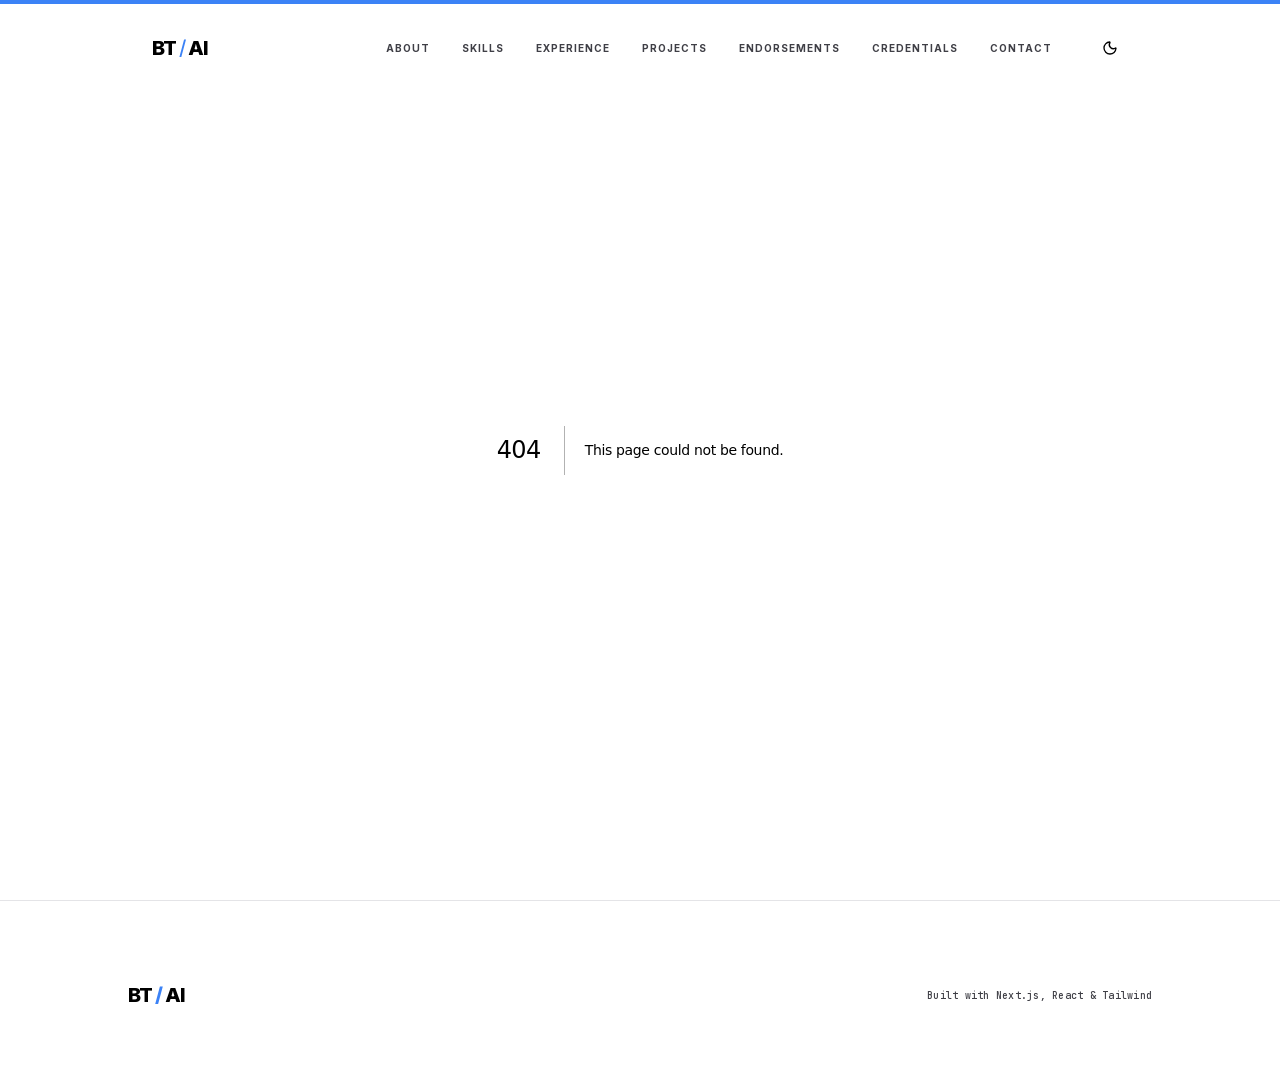
==== commit b46c45a0: "Updates" ====
--- a/404/index.html
+++ b/404/index.html
@@ -1 +1 @@
-<!DOCTYPE html><html lang="en" class="inter_4101a87d-module__4JTisW__variable jetbrains_mono_8cf58e64-module__UsprEa__variable playfair_display_ad84986d-module__7KVJsa__variable"><head><meta charSet="utf-8"/><meta name="viewport" content="width=device-width, initial-scale=1, viewport-fit=cover"/><link rel="stylesheet" href="/_next/static/chunks/0hyrsuh.uv9rn.css" data-precedence="next"/><link rel="preload" as="script" fetchPriority="low" href="/_next/static/chunks/17zaaje_5zt32.js"/><script src="/_next/static/chunks/04fz9-rpftglp.js" async=""></script><script src="/_next/static/chunks/0m_p1bxtorv5i.js" async=""></script><script src="/_next/static/chunks/turbopack-0g43evv2_qihi.js" async=""></script><script src="/_next/static/chunks/09g.l.~qhd.2x.js" async=""></script><script src="/_next/static/chunks/0d3tkj33oycf2.js" async=""></script><script src="/_next/static/chunks/0_tjpbrhgobh8.js" async=""></script><link rel="preload" href="https://www.googletagmanager.com/gtag/js?id=G-R1KP06FL04" as="script"/><title>404: This page could not be found.</title><meta name="robots" content="noindex"/><meta name="next-size-adjust" content=""/><meta name="theme-color" content="#ffffff" media="(prefers-color-scheme: light)"/><meta name="theme-color" content="#09090b" media="(prefers-color-scheme: dark)"/><title>Bilisuma Tadesse | AI Engineer</title><meta name="description" content="Bilisuma Tadesse is an AI Engineer in Addis Ababa, Ethiopia. Portfolio showcasing production RAG systems, agentic AI with LangChain and LangGraph, LLM applications, and banking automation at Cooperative Bank of Oromia."/><meta name="application-name" content="Bilisuma Tadesse Portfolio"/><link rel="author" href="https://bilitade.github.io"/><meta name="author" content="Bilisuma Tadesse"/><link rel="manifest" href="/manifest.webmanifest"/><meta name="keywords" content="Bilisuma Tadesse,Bilisuma Tadesse Firew,Bilitade,AI Engineer,AI Engineer Ethiopia,Agentic AI Engineer,LLM Engineer,AI Developer,RAG Engineer,Machine Learning Engineer,LangChain developer,LangGraph developer,FastAPI developer,agentic AI,RAG systems,vector search,LLM applications,Cooperative Bank of Oromia,Addis Ababa,Ethiopia software engineer,AI portfolio"/><meta name="creator" content="Bilisuma Tadesse"/><meta name="publisher" content="Bilisuma Tadesse"/><meta name="robots" content="index, follow"/><meta name="googlebot" content="index, follow, max-video-preview:-1, max-image-preview:large, max-snippet:-1"/><meta name="category" content="technology"/><link rel="canonical" href="https://bilitade.github.io/"/><meta property="og:title" content="Bilisuma Tadesse | AI Engineer"/><meta property="og:description" content="Building production-grade agentic AI and RAG systems for banking infrastructure and nationally recognized digital health solutions."/><meta property="og:url" content="https://bilitade.github.io/"/><meta property="og:site_name" content="Bilisuma Tadesse Portfolio"/><meta property="og:locale" content="en_US"/><meta property="og:image" content="https://bilitade.github.io/images/og/card.png"/><meta property="og:image:width" content="1200"/><meta property="og:image:height" content="630"/><meta property="og:image:alt" content="Bilisuma Tadesse, AI Engineer portfolio"/><meta property="og:type" content="website"/><meta name="twitter:card" content="summary_large_image"/><meta name="twitter:title" content="Bilisuma Tadesse | AI Engineer"/><meta name="twitter:description" content="Building production-grade agentic AI and RAG systems for banking infrastructure and nationally recognized digital health solutions."/><meta name="twitter:image" content="https://bilitade.github.io/images/og/card.png"/><link rel="icon" href="/favicon.svg"/><link rel="apple-touch-icon" href="/images/profiles/bilisuma.jpg"/><script src="/_next/static/chunks/03~yq9q893hmn.js" noModule=""></script></head><body class="inter_4101a87d-module__4JTisW__className relative min-h-screen font-sans font-medium selection:bg-brand-accent/30 selection:text-white"><div hidden=""><!--$--><!--/$--></div><script type="application/ld+json">{"@context":"https://schema.org","@type":"Person","name":"Bilisuma Tadesse","alternateName":["Bilisuma Tadesse Firew","Bilitade"],"jobTitle":"AI Engineer","description":"AI Systems Engineer with 3+ years at Cooperative Bank of Oromia, currently on the AI Foundry team shipping LangChain and LangGraph workflows into production. I combine deep systems engineering (automation across 700+ ATM terminals) with RAG pipelines, vector search, and LLM observability. Recently earned 2nd place at the Ethiopian Ministry of Health National Hackathon for explainable HIV risk intelligence across Sub-Saharan Africa.","url":"https://bilitade.github.io","email":"bilitade.dev@gmail.com","image":"https://bilitade.github.io/images/profiles/bilisuma.jpg","address":{"@type":"PostalAddress","addressLocality":"Addis Ababa","addressCountry":"ET"},"worksFor":{"@type":"Organization","name":"Cooperative Bank of Oromia"},"alumniOf":{"@type":"CollegeOrUniversity","name":"Adama Science and Technology University"},"knowsAbout":["LangChain","LangGraph","LangSmith","RAG Systems","OpenAI API","Claude API","Cursor","Claude Code","MCP","n8n","Antigravity CLI","Agent Skills","FastAPI","Python","Streamlit","PostgreSQL","Scikit-learn","System Design","AWS","Docker","Qdrant","Pinecone"],"sameAs":["https://github.com/bilitade","https://www.linkedin.com/in/bilitade/","https://www.coursera.org/learner/bilitade","https://www.credly.com/users/bilitade/badges"]}</script><script type="application/ld+json">{"@context":"https://schema.org","@type":"WebSite","name":"Bilisuma Tadesse | AI Engineer Portfolio","alternateName":"Bilisuma Tadesse Portfolio","description":"Bilisuma Tadesse is an AI Engineer in Addis Ababa, Ethiopia. Portfolio showcasing production RAG systems, agentic AI with LangChain and LangGraph, LLM applications, and banking automation at Cooperative Bank of Oromia.","url":"https://bilitade.github.io","inLanguage":"en","author":{"@type":"Person","name":"Bilisuma Tadesse","url":"https://bilitade.github.io"}}</script><script type="application/ld+json">{"@context":"https://schema.org","@type":"ProfilePage","name":"Bilisuma Tadesse, AI Engineer","description":"Bilisuma Tadesse is an AI Engineer in Addis Ababa, Ethiopia. Portfolio showcasing production RAG systems, agentic AI with LangChain and LangGraph, LLM applications, and banking automation at Cooperative Bank of Oromia.","url":"https://bilitade.github.io","dateModified":"2026-06-17","mainEntity":{"@type":"Person","name":"Bilisuma Tadesse","jobTitle":"AI Engineer","url":"https://bilitade.github.io"}}</script><script type="application/ld+json">{"@context":"https://schema.org","@type":"ProfessionalService","name":"Bilisuma Tadesse | AI Engineer","description":"Building production-grade agentic AI and RAG systems for banking infrastructure and nationally recognized digital health solutions.","url":"https://bilitade.github.io","areaServed":{"@type":"Country","name":"Ethiopia"},"knowsAbout":["LangChain","LangGraph","LangSmith","RAG Systems","OpenAI API","Claude API","Cursor","Claude Code","MCP","n8n","Antigravity CLI","Agent Skills","FastAPI","Python","Streamlit","PostgreSQL","Scikit-learn","System Design","AWS","Docker","Qdrant","Pinecone"]}</script><script>((a,b,c,d,e,f,g,h)=>{let i=document.documentElement,j=["light","dark"];function k(b){var c;(Array.isArray(a)?a:[a]).forEach(a=>{let c="class"===a,d=c&&f?e.map(a=>f[a]||a):e;c?(i.classList.remove(...d),i.classList.add(f&&f[b]?f[b]:b)):i.setAttribute(a,b)}),c=b,h&&j.includes(c)&&(i.style.colorScheme=c)}if(d)k(d);else try{let a=localStorage.getItem(b)||c,d=g&&"system"===a?window.matchMedia("(prefers-color-scheme: dark)").matches?"dark":"light":a;k(d)}catch(a){}})("class","portfolio-theme","system",null,["light","dark"],null,true,true)</script><div class="scroll-progress fixed top-0 left-0 right-0 z-[60] h-1 origin-left bg-brand-accent" aria-hidden="true"></div><header class="fixed top-0 left-0 right-0 z-50 transition-all duration-300 bg-transparent py-8"><nav class="mx-auto flex max-w-4xl items-center justify-between px-6"><div class="flex items-center gap-6"><a href="#" class="group whitespace-nowrap text-xl font-extrabold uppercase tracking-tighter">BT<!-- --> <span class="inline-block font-light text-brand-accent transition-transform group-hover:rotate-12">/</span> <!-- -->AI</a></div><div class="flex items-center gap-6 md:gap-10"><div class="hidden items-center gap-6 xl:gap-8 lg:flex"><a href="#about" class="text-[10px] font-bold uppercase tracking-widest text-muted-foreground transition-colors hover:text-foreground">About</a><a href="#skills" class="text-[10px] font-bold uppercase tracking-widest text-muted-foreground transition-colors hover:text-foreground">Skills</a><a href="#experience" class="text-[10px] font-bold uppercase tracking-widest text-muted-foreground transition-colors hover:text-foreground">Experience</a><a href="#projects" class="text-[10px] font-bold uppercase tracking-widest text-muted-foreground transition-colors hover:text-foreground">Projects</a><a href="#testimonials" class="text-[10px] font-bold uppercase tracking-widest text-muted-foreground transition-colors hover:text-foreground">Endorsements</a><a href="#certifications" class="text-[10px] font-bold uppercase tracking-widest text-muted-foreground transition-colors hover:text-foreground">Credentials</a><a href="#contact" class="text-[10px] font-bold uppercase tracking-widest text-muted-foreground transition-colors hover:text-foreground">Contact</a></div><div class="flex items-center gap-2"><button class="inline-flex items-center justify-center rounded-md py-2 text-sm font-medium transition-colors focus-visible:outline-none focus-visible:ring-1 focus-visible:ring-ring disabled:pointer-events-none disabled:opacity-50 hover:bg-accent hover:text-accent-foreground w-9 px-0" aria-hidden="true" tabindex="-1"><svg xmlns="http://www.w3.org/2000/svg" width="24" height="24" viewBox="0 0 24 24" fill="none" stroke="currentColor" stroke-width="2" stroke-linecap="round" stroke-linejoin="round" class="lucide lucide-moon h-4 w-4 opacity-0" aria-hidden="true"><path d="M20.985 12.486a9 9 0 1 1-9.473-9.472c.405-.022.617.46.402.803a6 6 0 0 0 8.268 8.268c.344-.215.825-.004.803.401"></path></svg></button><button class="inline-flex items-center justify-center rounded-md text-sm font-medium transition-colors focus-visible:outline-none focus-visible:ring-1 focus-visible:ring-ring disabled:pointer-events-none disabled:opacity-50 hover:bg-accent hover:text-accent-foreground p-2 lg:hidden" aria-label="Open menu"><svg xmlns="http://www.w3.org/2000/svg" width="24" height="24" viewBox="0 0 24 24" fill="none" stroke="currentColor" stroke-width="2" stroke-linecap="round" stroke-linejoin="round" class="lucide lucide-menu h-5 w-5" aria-hidden="true"><path d="M4 5h16"></path><path d="M4 12h16"></path><path d="M4 19h16"></path></svg></button></div></div></nav><div class="overflow-hidden border-t border-border bg-background transition-[max-height,opacity] duration-300 ease-out lg:hidden max-h-0 opacity-0 border-t-transparent" aria-hidden="true"><div class="flex flex-col gap-6 p-6"><a href="#about" class="text-[10px] font-bold uppercase tracking-widest text-muted-foreground transition-colors hover:text-foreground">About</a><a href="#skills" class="text-[10px] font-bold uppercase tracking-widest text-muted-foreground transition-colors hover:text-foreground">Skills</a><a href="#experience" class="text-[10px] font-bold uppercase tracking-widest text-muted-foreground transition-colors hover:text-foreground">Experience</a><a href="#projects" class="text-[10px] font-bold uppercase tracking-widest text-muted-foreground transition-colors hover:text-foreground">Projects</a><a href="#testimonials" class="text-[10px] font-bold uppercase tracking-widest text-muted-foreground transition-colors hover:text-foreground">Endorsements</a><a href="#certifications" class="text-[10px] font-bold uppercase tracking-widest text-muted-foreground transition-colors hover:text-foreground">Credentials</a><a href="#contact" class="text-[10px] font-bold uppercase tracking-widest text-muted-foreground transition-colors hover:text-foreground">Contact</a></div></div></header><main class="mx-auto max-w-4xl"><div style="font-family:system-ui,&quot;Segoe UI&quot;,Roboto,Helvetica,Arial,sans-serif,&quot;Apple Color Emoji&quot;,&quot;Segoe UI Emoji&quot;;height:100vh;text-align:center;display:flex;flex-direction:column;align-items:center;justify-content:center"><div><style>body{color:#000;background:#fff;margin:0}.next-error-h1{border-right:1px solid rgba(0,0,0,.3)}@media (prefers-color-scheme:dark){body{color:#fff;background:#000}.next-error-h1{border-right:1px solid rgba(255,255,255,.3)}}</style><h1 class="next-error-h1" style="display:inline-block;margin:0 20px 0 0;padding:0 23px 0 0;font-size:24px;font-weight:500;vertical-align:top;line-height:49px">404</h1><div style="display:inline-block"><h2 style="font-size:14px;font-weight:400;line-height:49px;margin:0">This page could not be found.</h2></div></div></div><!--$--><!--/$--></main><footer class="border-t border-border px-6 py-20"><div class="mx-auto flex max-w-4xl flex-col items-center justify-between gap-8 md:flex-row"><div class="whitespace-nowrap text-xl font-extrabold uppercase tracking-tighter">BT<!-- --> <span class="text-brand-accent">/</span> <!-- -->AI</div><p class="text-center font-mono text-[10px] tracking-wide text-muted-foreground md:text-right">Built with Next.js, React &amp; Tailwind</p></div></footer><script src="/_next/static/chunks/17zaaje_5zt32.js" id="_R_" async=""></script><script>(self.__next_f=self.__next_f||[]).push([0])</script><script>self.__next_f.push([1,"1:\"$Sreact.fragment\"\n2:I[79520,[\"/_next/static/chunks/09g.l.~qhd.2x.js\",\"/_next/static/chunks/0d3tkj33oycf2.js\",\"/_next/static/chunks/0_tjpbrhgobh8.js\"],\"\"]\nb:I[68027,[\"/_next/static/chunks/09g.l.~qhd.2x.js\",\"/_next/static/chunks/0d3tkj33oycf2.js\",\"/_next/static/chunks/0_tjpbrhgobh8.js\"],\"default\",1]\n:HL[\"/_next/static/chunks/0hyrsuh.uv9rn.css\",\"style\"]\n3:T59c,"])</script><script>self.__next_f.push([1,"{\"@context\":\"https://schema.org\",\"@type\":\"Person\",\"name\":\"Bilisuma Tadesse\",\"alternateName\":[\"Bilisuma Tadesse Firew\",\"Bilitade\"],\"jobTitle\":\"AI Engineer\",\"description\":\"AI Systems Engineer with 3+ years at Cooperative Bank of Oromia, currently on the AI Foundry team shipping LangChain and LangGraph workflows into production. I combine deep systems engineering (automation across 700+ ATM terminals) with RAG pipelines, vector search, and LLM observability. Recently earned 2nd place at the Ethiopian Ministry of Health National Hackathon for explainable HIV risk intelligence across Sub-Saharan Africa.\",\"url\":\"https://bilitade.github.io\",\"email\":\"bilitade.dev@gmail.com\",\"image\":\"https://bilitade.github.io/images/profiles/bilisuma.jpg\",\"address\":{\"@type\":\"PostalAddress\",\"addressLocality\":\"Addis Ababa\",\"addressCountry\":\"ET\"},\"worksFor\":{\"@type\":\"Organization\",\"name\":\"Cooperative Bank of Oromia\"},\"alumniOf\":{\"@type\":\"CollegeOrUniversity\",\"name\":\"Adama Science and Technology University\"},\"knowsAbout\":[\"LangChain\",\"LangGraph\",\"LangSmith\",\"RAG Systems\",\"OpenAI API\",\"Claude API\",\"Cursor\",\"Claude Code\",\"MCP\",\"n8n\",\"Antigravity CLI\",\"Agent Skills\",\"FastAPI\",\"Python\",\"Streamlit\",\"PostgreSQL\",\"Scikit-learn\",\"System Design\",\"AWS\",\"Docker\",\"Qdrant\",\"Pinecone\"],\"sameAs\":[\"https://github.com/bilitade\",\"https://www.linkedin.com/in/bilitade/\",\"https://www.coursera.org/learner/bilitade\",\"https://www.credly.com/users/bilitade/badges\"]}"])</script><script>self.__next_f.push([1,"0:{\"P\":null,\"c\":[\"\",\"_not-found\",\"\"],\"q\":\"\",\"i\":false,\"f\":[[[\"\",{\"children\":[\"/_not-found\",{\"children\":[\"__PAGE__\",{}]}]},\"$undefined\",\"$undefined\",16],[[\"$\",\"$1\",\"c\",{\"children\":[[[\"$\",\"link\",\"0\",{\"rel\":\"stylesheet\",\"href\":\"/_next/static/chunks/0hyrsuh.uv9rn.css\",\"precedence\":\"next\",\"crossOrigin\":\"$undefined\",\"nonce\":\"$undefined\"}],[\"$\",\"script\",\"script-0\",{\"src\":\"/_next/static/chunks/09g.l.~qhd.2x.js\",\"async\":true,\"nonce\":\"$undefined\"}],[\"$\",\"script\",\"script-1\",{\"src\":\"/_next/static/chunks/0d3tkj33oycf2.js\",\"async\":true,\"nonce\":\"$undefined\"}],[\"$\",\"script\",\"script-2\",{\"src\":\"/_next/static/chunks/0_tjpbrhgobh8.js\",\"async\":true,\"nonce\":\"$undefined\"}]],[\"$\",\"html\",null,{\"lang\":\"en\",\"className\":\"inter_4101a87d-module__4JTisW__variable jetbrains_mono_8cf58e64-module__UsprEa__variable playfair_display_ad84986d-module__7KVJsa__variable\",\"suppressHydrationWarning\":true,\"children\":[\"$\",\"body\",null,{\"className\":\"inter_4101a87d-module__4JTisW__className relative min-h-screen font-sans font-medium selection:bg-brand-accent/30 selection:text-white\",\"suppressHydrationWarning\":true,\"children\":[[[\"$\",\"$L2\",null,{\"src\":\"https://www.googletagmanager.com/gtag/js?id=G-R1KP06FL04\",\"strategy\":\"afterInteractive\"}],[\"$\",\"$L2\",null,{\"id\":\"google-analytics\",\"strategy\":\"afterInteractive\",\"children\":\"\\n          window.dataLayer = window.dataLayer || [];\\n          function gtag(){dataLayer.push(arguments);}\\n          gtag('js', new Date());\\n          gtag('config', 'G-R1KP06FL04', {\\n            anonymize_ip: true,\\n            page_path: window.location.pathname,\\n          });\\n        \"}]],[[\"$\",\"script\",null,{\"type\":\"application/ld+json\",\"dangerouslySetInnerHTML\":{\"__html\":\"$3\"}}],[\"$\",\"script\",null,{\"type\":\"application/ld+json\",\"dangerouslySetInnerHTML\":{\"__html\":\"{\\\"@context\\\":\\\"https://schema.org\\\",\\\"@type\\\":\\\"WebSite\\\",\\\"name\\\":\\\"Bilisuma Tadesse | AI Engineer Portfolio\\\",\\\"alternateName\\\":\\\"Bilisuma Tadesse Portfolio\\\",\\\"description\\\":\\\"Bilisuma Tadesse is an AI Engineer in Addis Ababa, Ethiopia. Portfolio showcasing production RAG systems, agentic AI with LangChain and LangGraph, LLM applications, and banking automation at Cooperative Bank of Oromia.\\\",\\\"url\\\":\\\"https://bilitade.github.io\\\",\\\"inLanguage\\\":\\\"en\\\",\\\"author\\\":{\\\"@type\\\":\\\"Person\\\",\\\"name\\\":\\\"Bilisuma Tadesse\\\",\\\"url\\\":\\\"https://bilitade.github.io\\\"}}\"}}],\"$L4\",\"$L5\"],\"$L6\"]}]}]]}],{\"children\":[\"$L7\",{\"children\":[\"$L8\",{},null,false,null]},null,false,\"$@9\"]},null,false,null],\"$La\",false]],\"m\":\"$undefined\",\"G\":[\"$b\",[\"$Lc\"]],\"S\":true,\"h\":null,\"s\":\"$undefined\",\"l\":\"$undefined\",\"p\":\"$undefined\",\"d\":\"$undefined\",\"b\":\"2okz0pA5wEegG65Z0X_KH\"}\n"])</script><script>self.__next_f.push([1,"d:I[40402,[\"/_next/static/chunks/09g.l.~qhd.2x.js\",\"/_next/static/chunks/0d3tkj33oycf2.js\",\"/_next/static/chunks/0_tjpbrhgobh8.js\"],\"ThemeProvider\"]\ne:I[69342,[\"/_next/static/chunks/09g.l.~qhd.2x.js\",\"/_next/static/chunks/0d3tkj33oycf2.js\",\"/_next/static/chunks/0_tjpbrhgobh8.js\"],\"Navbar\"]\nf:I[39756,[\"/_next/static/chunks/09g.l.~qhd.2x.js\",\"/_next/static/chunks/0d3tkj33oycf2.js\",\"/_next/static/chunks/0_tjpbrhgobh8.js\"],\"default\"]\n10:I[37457,[\"/_next/static/chunks/09g.l.~qhd.2x.js\",\"/_next/static/chunks/0d3tkj33oycf2.js\",\"/_next/static/chunks/0_tjpbrhgobh8.js\"],\"default\"]\n11:I[97367,[\"/_next/static/chunks/09g.l.~qhd.2x.js\",\"/_next/static/chunks/0d3tkj33oycf2.js\",\"/_next/static/chunks/0_tjpbrhgobh8.js\"],\"OutletBoundary\"]\n12:\"$Sreact.suspense\"\n15:I[97367,[\"/_next/static/chunks/09g.l.~qhd.2x.js\",\"/_next/static/chunks/0d3tkj33oycf2.js\",\"/_next/static/chunks/0_tjpbrhgobh8.js\"],\"ViewportBoundary\"]\n17:I[97367,[\"/_next/static/chunks/09g.l.~qhd.2x.js\",\"/_next/static/chunks/0d3tkj33oycf2.js\",\"/_next/static/chunks/0_tjpbrhgobh8.js\"],\"MetadataBoundary\"]\n4:[\"$\",\"script\",null,{\"type\":\"application/ld+json\",\"dangerouslySetInnerHTML\":{\"__html\":\"{\\\"@context\\\":\\\"https://schema.org\\\",\\\"@type\\\":\\\"ProfilePage\\\",\\\"name\\\":\\\"Bilisuma Tadesse, AI Engineer\\\",\\\"description\\\":\\\"Bilisuma Tadesse is an AI Engineer in Addis Ababa, Ethiopia. Portfolio showcasing production RAG systems, agentic AI with LangChain and LangGraph, LLM applications, and banking automation at Cooperative Bank of Oromia.\\\",\\\"url\\\":\\\"https://bilitade.github.io\\\",\\\"dateModified\\\":\\\"2026-06-17\\\",\\\"mainEntity\\\":{\\\"@type\\\":\\\"Person\\\",\\\"name\\\":\\\"Bilisuma Tadesse\\\",\\\"jobTitle\\\":\\\"AI Engineer\\\",\\\"url\\\":\\\"https://bilitade.github.io\\\"}}\"}}]\n5:[\"$\",\"script\",null,{\"type\":\"application/ld+json\",\"dangerouslySetInnerHTML\":{\"__html\":\"{\\\"@context\\\":\\\"https://schema.org\\\",\\\"@type\\\":\\\"ProfessionalService\\\",\\\"name\\\":\\\"Bilisuma Tadesse | AI Engineer\\\",\\\"description\\\":\\\"Building production-grade agentic AI and RAG systems for banking infrastructure and nationally recognized digital health solutions.\\\",\\\"url\\\":\\\"https://bilitade.github.io\\\",\\\"areaServed\\\":{\\\"@type\\\":\\\"Country\\\",\\\"name\\\":\\\"Ethiopia\\\"},\\\"knowsAbout\\\":[\\\"LangChain\\\",\\\"LangGraph\\\",\\\"LangSmith\\\",\\\"RAG Systems\\\",\\\"OpenAI API\\\",\\\"Claude API\\\",\\\"Cursor\\\",\\\"Claude Code\\\",\\\"MCP\\\",\\\"n8n\\\",\\\"Antigravity CLI\\\",\\\"Agent Skills\\\",\\\"FastAPI\\\",\\\"Python\\\",\\\"Streamlit\\\",\\\"PostgreSQL\\\",\\\"Scikit-learn\\\",\\\"System Design\\\",\\\"AWS\\\",\\\"Docker\\\",\\\"Qdrant\\\",\\\"Pinecone\\\"]}\"}}]\n"])</script><script>self.__next_f.push([1,"6:[\"$\",\"$Ld\",null,{\"children\":[[\"$\",\"div\",null,{\"className\":\"scroll-progress fixed top-0 left-0 right-0 z-[60] h-1 origin-left bg-brand-accent\",\"aria-hidden\":true}],[\"$\",\"$Le\",null,{}],[\"$\",\"main\",null,{\"className\":\"mx-auto max-w-4xl\",\"children\":[\"$\",\"$Lf\",null,{\"parallelRouterKey\":\"children\",\"error\":\"$undefined\",\"errorStyles\":\"$undefined\",\"errorScripts\":\"$undefined\",\"template\":[\"$\",\"$L10\",null,{}],\"templateStyles\":\"$undefined\",\"templateScripts\":\"$undefined\",\"notFound\":[[[\"$\",\"title\",null,{\"children\":\"404: This page could not be found.\"}],[\"$\",\"div\",null,{\"style\":{\"fontFamily\":\"system-ui,\\\"Segoe UI\\\",Roboto,Helvetica,Arial,sans-serif,\\\"Apple Color Emoji\\\",\\\"Segoe UI Emoji\\\"\",\"height\":\"100vh\",\"textAlign\":\"center\",\"display\":\"flex\",\"flexDirection\":\"column\",\"alignItems\":\"center\",\"justifyContent\":\"center\"},\"children\":[\"$\",\"div\",null,{\"children\":[[\"$\",\"style\",null,{\"dangerouslySetInnerHTML\":{\"__html\":\"body{color:#000;background:#fff;margin:0}.next-error-h1{border-right:1px solid rgba(0,0,0,.3)}@media (prefers-color-scheme:dark){body{color:#fff;background:#000}.next-error-h1{border-right:1px solid rgba(255,255,255,.3)}}\"}}],[\"$\",\"h1\",null,{\"className\":\"next-error-h1\",\"style\":{\"display\":\"inline-block\",\"margin\":\"0 20px 0 0\",\"padding\":\"0 23px 0 0\",\"fontSize\":24,\"fontWeight\":500,\"verticalAlign\":\"top\",\"lineHeight\":\"49px\"},\"children\":404}],[\"$\",\"div\",null,{\"style\":{\"display\":\"inline-block\"},\"children\":[\"$\",\"h2\",null,{\"style\":{\"fontSize\":14,\"fontWeight\":400,\"lineHeight\":\"49px\",\"margin\":0},\"children\":\"This page could not be found.\"}]}]]}]}]],[]],\"forbidden\":\"$undefined\",\"unauthorized\":\"$undefined\"}]}],[\"$\",\"footer\",null,{\"className\":\"border-t border-border px-6 py-20\",\"children\":[\"$\",\"div\",null,{\"className\":\"mx-auto flex max-w-4xl flex-col items-center justify-between gap-8 md:flex-row\",\"children\":[[\"$\",\"div\",null,{\"className\":\"whitespace-nowrap text-xl font-extrabold uppercase tracking-tighter\",\"children\":[\"BT\",\" \",[\"$\",\"span\",null,{\"className\":\"text-brand-accent\",\"children\":\"/\"}],\" \",\"AI\"]}],[\"$\",\"p\",null,{\"className\":\"text-center font-mono text-[10px] tracking-wide text-muted-foreground md:text-right\",\"children\":\"Built with Next.js, React \u0026 Tailwind\"}]]}]}]]}]\n"])</script><script>self.__next_f.push([1,"7:[\"$\",\"$1\",\"c\",{\"children\":[null,[\"$\",\"$Lf\",null,{\"parallelRouterKey\":\"children\",\"error\":\"$undefined\",\"errorStyles\":\"$undefined\",\"errorScripts\":\"$undefined\",\"template\":[\"$\",\"$L10\",null,{}],\"templateStyles\":\"$undefined\",\"templateScripts\":\"$undefined\",\"notFound\":\"$undefined\",\"forbidden\":\"$undefined\",\"unauthorized\":\"$undefined\"}]]}]\n8:[\"$\",\"$1\",\"c\",{\"children\":[[[\"$\",\"title\",null,{\"children\":\"404: This page could not be found.\"}],[\"$\",\"div\",null,{\"style\":\"$6:props:children:2:props:children:props:notFound:0:1:props:style\",\"children\":[\"$\",\"div\",null,{\"children\":[[\"$\",\"style\",null,{\"dangerouslySetInnerHTML\":{\"__html\":\"body{color:#000;background:#fff;margin:0}.next-error-h1{border-right:1px solid rgba(0,0,0,.3)}@media (prefers-color-scheme:dark){body{color:#fff;background:#000}.next-error-h1{border-right:1px solid rgba(255,255,255,.3)}}\"}}],[\"$\",\"h1\",null,{\"className\":\"next-error-h1\",\"style\":\"$6:props:children:2:props:children:props:notFound:0:1:props:children:props:children:1:props:style\",\"children\":404}],[\"$\",\"div\",null,{\"style\":\"$6:props:children:2:props:children:props:notFound:0:1:props:children:props:children:2:props:style\",\"children\":[\"$\",\"h2\",null,{\"style\":\"$6:props:children:2:props:children:props:notFound:0:1:props:children:props:children:2:props:children:props:style\",\"children\":\"This page could not be found.\"}]}]]}]}]],null,[\"$\",\"$L11\",null,{\"children\":[\"$\",\"$12\",null,{\"name\":\"Next.MetadataOutlet\",\"children\":\"$@13\"}]}]]}]\n14:[]\n9:\"$W14\"\na:[\"$\",\"$1\",\"h\",{\"children\":[[\"$\",\"meta\",null,{\"name\":\"robots\",\"content\":\"noindex\"}],[\"$\",\"$L15\",null,{\"children\":\"$L16\"}],[\"$\",\"div\",null,{\"hidden\":true,\"children\":[\"$\",\"$L17\",null,{\"children\":[\"$\",\"$12\",null,{\"name\":\"Next.Metadata\",\"children\":\"$L18\"}]}]}],[\"$\",\"meta\",null,{\"name\":\"next-size-adjust\",\"content\":\"\"}]]}]\nc:[\"$\",\"link\",\"0\",{\"rel\":\"stylesheet\",\"href\":\"/_next/static/chunks/0hyrsuh.uv9rn.css\",\"precedence\":\"next\",\"crossOrigin\":\"$undefined\",\"nonce\":\"$undefined\"}]\n"])</script><script>self.__next_f.push([1,"16:[[\"$\",\"meta\",\"0\",{\"charSet\":\"utf-8\"}],[\"$\",\"meta\",\"1\",{\"name\":\"viewport\",\"content\":\"width=device-width, initial-scale=1, viewport-fit=cover\"}],[\"$\",\"meta\",\"2\",{\"name\":\"theme-color\",\"content\":\"#ffffff\",\"media\":\"(prefers-color-scheme: light)\"}],[\"$\",\"meta\",\"3\",{\"name\":\"theme-color\",\"content\":\"#09090b\",\"media\":\"(prefers-color-scheme: dark)\"}]]\n"])</script><script>self.__next_f.push([1,"19:I[27201,[\"/_next/static/chunks/09g.l.~qhd.2x.js\",\"/_next/static/chunks/0d3tkj33oycf2.js\",\"/_next/static/chunks/0_tjpbrhgobh8.js\"],\"IconMark\"]\n13:null\n"])</script><script>self.__next_f.push([1,"18:[[\"$\",\"title\",\"0\",{\"children\":\"Bilisuma Tadesse | AI Engineer\"}],[\"$\",\"meta\",\"1\",{\"name\":\"description\",\"content\":\"Bilisuma Tadesse is an AI Engineer in Addis Ababa, Ethiopia. Portfolio showcasing production RAG systems, agentic AI with LangChain and LangGraph, LLM applications, and banking automation at Cooperative Bank of Oromia.\"}],[\"$\",\"meta\",\"2\",{\"name\":\"application-name\",\"content\":\"Bilisuma Tadesse Portfolio\"}],[\"$\",\"link\",\"3\",{\"rel\":\"author\",\"href\":\"https://bilitade.github.io\"}],[\"$\",\"meta\",\"4\",{\"name\":\"author\",\"content\":\"Bilisuma Tadesse\"}],[\"$\",\"link\",\"5\",{\"rel\":\"manifest\",\"href\":\"/manifest.webmanifest\",\"crossOrigin\":\"$undefined\"}],[\"$\",\"meta\",\"6\",{\"name\":\"keywords\",\"content\":\"Bilisuma Tadesse,Bilisuma Tadesse Firew,Bilitade,AI Engineer,AI Engineer Ethiopia,Agentic AI Engineer,LLM Engineer,AI Developer,RAG Engineer,Machine Learning Engineer,LangChain developer,LangGraph developer,FastAPI developer,agentic AI,RAG systems,vector search,LLM applications,Cooperative Bank of Oromia,Addis Ababa,Ethiopia software engineer,AI portfolio\"}],[\"$\",\"meta\",\"7\",{\"name\":\"creator\",\"content\":\"Bilisuma Tadesse\"}],[\"$\",\"meta\",\"8\",{\"name\":\"publisher\",\"content\":\"Bilisuma Tadesse\"}],[\"$\",\"meta\",\"9\",{\"name\":\"robots\",\"content\":\"index, follow\"}],[\"$\",\"meta\",\"10\",{\"name\":\"googlebot\",\"content\":\"index, follow, max-video-preview:-1, max-image-preview:large, max-snippet:-1\"}],[\"$\",\"meta\",\"11\",{\"name\":\"category\",\"content\":\"technology\"}],[\"$\",\"link\",\"12\",{\"rel\":\"canonical\",\"href\":\"https://bilitade.github.io/\"}],[\"$\",\"meta\",\"13\",{\"property\":\"og:title\",\"content\":\"Bilisuma Tadesse | AI Engineer\"}],[\"$\",\"meta\",\"14\",{\"property\":\"og:description\",\"content\":\"Building production-grade agentic AI and RAG systems for banking infrastructure and nationally recognized digital health solutions.\"}],[\"$\",\"meta\",\"15\",{\"property\":\"og:url\",\"content\":\"https://bilitade.github.io/\"}],[\"$\",\"meta\",\"16\",{\"property\":\"og:site_name\",\"content\":\"Bilisuma Tadesse Portfolio\"}],[\"$\",\"meta\",\"17\",{\"property\":\"og:locale\",\"content\":\"en_US\"}],[\"$\",\"meta\",\"18\",{\"property\":\"og:image\",\"content\":\"https://bilitade.github.io/images/og/card.png\"}],[\"$\",\"meta\",\"19\",{\"property\":\"og:image:width\",\"content\":\"1200\"}],[\"$\",\"meta\",\"20\",{\"property\":\"og:image:height\",\"content\":\"630\"}],[\"$\",\"meta\",\"21\",{\"property\":\"og:image:alt\",\"content\":\"Bilisuma Tadesse, AI Engineer portfolio\"}],[\"$\",\"meta\",\"22\",{\"property\":\"og:type\",\"content\":\"website\"}],[\"$\",\"meta\",\"23\",{\"name\":\"twitter:card\",\"content\":\"summary_large_image\"}],[\"$\",\"meta\",\"24\",{\"name\":\"twitter:title\",\"content\":\"Bilisuma Tadesse | AI Engineer\"}],[\"$\",\"meta\",\"25\",{\"name\":\"twitter:description\",\"content\":\"Building production-grade agentic AI and RAG systems for banking infrastructure and nationally recognized digital health solutions.\"}],[\"$\",\"meta\",\"26\",{\"name\":\"twitter:image\",\"content\":\"https://bilitade.github.io/images/og/card.png\"}],[\"$\",\"link\",\"27\",{\"rel\":\"icon\",\"href\":\"/favicon.svg\"}],[\"$\",\"link\",\"28\",{\"rel\":\"apple-touch-icon\",\"href\":\"/images/profiles/bilisuma.jpg\"}],[\"$\",\"$L19\",\"29\",{}]]\n"])</script></body></html>+<!DOCTYPE html><html lang="en" class="inter_4101a87d-module__4JTisW__variable jetbrains_mono_f461fd94-module__L9ZR0W__variable playfair_display_7ce5ac5a-module__A9zuwa__variable"><head><meta charSet="utf-8"/><meta name="viewport" content="width=device-width, initial-scale=1, viewport-fit=cover"/><link rel="stylesheet" href="/_next/static/chunks/0qcgv6f.jpnh4.css" data-precedence="next"/><link rel="preload" as="script" fetchPriority="low" href="/_next/static/chunks/17zaaje_5zt32.js"/><script src="/_next/static/chunks/04fz9-rpftglp.js" async=""></script><script src="/_next/static/chunks/0m_p1bxtorv5i.js" async=""></script><script src="/_next/static/chunks/turbopack-0g43evv2_qihi.js" async=""></script><script src="/_next/static/chunks/07_qqv0ksp_7i.js" async=""></script><script src="/_next/static/chunks/0d3tkj33oycf2.js" async=""></script><script src="/_next/static/chunks/0ybgb.23be78o.js" async=""></script><link rel="preload" href="https://www.googletagmanager.com/gtag/js?id=G-R1KP06FL04" as="script"/><link rel="dns-prefetch" href="//i.ytimg.com"/><link rel="preconnect" href="https://i.ytimg.com" crossorigin="anonymous"/><title>404: This page could not be found.</title><meta name="robots" content="noindex"/><meta name="next-size-adjust" content=""/><meta name="theme-color" content="#ffffff" media="(prefers-color-scheme: light)"/><meta name="theme-color" content="#09090b" media="(prefers-color-scheme: dark)"/><title>Bilisuma Tadesse | AI Engineer</title><meta name="description" content="Bilisuma Tadesse is an AI Engineer in Addis Ababa, Ethiopia. Portfolio showcasing production RAG systems, agentic AI with LangChain and LangGraph, LLM applications, and banking automation at Cooperative Bank of Oromia."/><meta name="application-name" content="Bilisuma Tadesse Portfolio"/><link rel="author" href="https://bilitade.github.io"/><meta name="author" content="Bilisuma Tadesse"/><link rel="manifest" href="/manifest.webmanifest"/><meta name="keywords" content="Bilisuma Tadesse,Bilisuma Tadesse Firew,Bilitade,AI Engineer,AI Engineer Ethiopia,Agentic AI Engineer,LLM Engineer,AI Developer,RAG Engineer,Machine Learning Engineer,LangChain developer,LangGraph developer,FastAPI developer,agentic AI,RAG systems,vector search,LLM applications,Cooperative Bank of Oromia,Addis Ababa,Ethiopia software engineer,AI portfolio"/><meta name="creator" content="Bilisuma Tadesse"/><meta name="publisher" content="Bilisuma Tadesse"/><meta name="robots" content="index, follow"/><meta name="googlebot" content="index, follow, max-video-preview:-1, max-image-preview:large, max-snippet:-1"/><meta name="category" content="technology"/><link rel="canonical" href="https://bilitade.github.io/"/><meta property="og:title" content="Bilisuma Tadesse | AI Engineer"/><meta property="og:description" content="Building production-grade agentic AI and RAG systems for banking infrastructure and nationally recognized digital health solutions."/><meta property="og:url" content="https://bilitade.github.io/"/><meta property="og:site_name" content="Bilisuma Tadesse Portfolio"/><meta property="og:locale" content="en_US"/><meta property="og:image" content="https://bilitade.github.io/images/og/card.png"/><meta property="og:image:width" content="1200"/><meta property="og:image:height" content="630"/><meta property="og:image:alt" content="Bilisuma Tadesse, AI Engineer portfolio"/><meta property="og:type" content="website"/><meta name="twitter:card" content="summary_large_image"/><meta name="twitter:title" content="Bilisuma Tadesse | AI Engineer"/><meta name="twitter:description" content="Building production-grade agentic AI and RAG systems for banking infrastructure and nationally recognized digital health solutions."/><meta name="twitter:image" content="https://bilitade.github.io/images/og/card.png"/><link rel="icon" href="/favicon.svg"/><link rel="apple-touch-icon" href="/images/profiles/bilisuma.webp"/><script src="/_next/static/chunks/03~yq9q893hmn.js" noModule=""></script></head><body class="inter_4101a87d-module__4JTisW__className relative min-h-screen font-sans font-medium selection:bg-brand-accent/30 selection:text-white"><div hidden=""><!--$--><!--/$--></div><script type="application/ld+json">{"@context":"https://schema.org","@type":"Person","name":"Bilisuma Tadesse","alternateName":["Bilisuma Tadesse Firew","Bilitade"],"jobTitle":"AI Engineer","description":"AI Systems Engineer with 3+ years at Cooperative Bank of Oromia, currently on the AI Foundry team shipping LangChain and LangGraph workflows into production. I combine deep systems engineering (automation across 700+ ATM terminals) with RAG pipelines, vector search, and LLM observability. Recently earned 2nd place at the Ethiopian Ministry of Health National Hackathon for explainable HIV risk intelligence across Sub-Saharan Africa.","url":"https://bilitade.github.io","email":"bilitade.dev@gmail.com","image":"https://bilitade.github.io/images/profiles/bilisuma.jpg","address":{"@type":"PostalAddress","addressLocality":"Addis Ababa","addressCountry":"ET"},"worksFor":{"@type":"Organization","name":"Cooperative Bank of Oromia"},"alumniOf":{"@type":"CollegeOrUniversity","name":"Adama Science and Technology University"},"knowsAbout":["LangChain","LangGraph","LangSmith","RAG Systems","OpenAI API","Claude API","Cursor","Claude Code","MCP","n8n","Antigravity CLI","Agent Skills","FastAPI","Python","Streamlit","PostgreSQL","Scikit-learn","System Design","AWS","Docker","Qdrant","Pinecone"],"sameAs":["https://github.com/bilitade","https://www.linkedin.com/in/bilitade/"]}</script><script type="application/ld+json">{"@context":"https://schema.org","@type":"WebSite","name":"Bilisuma Tadesse | AI Engineer Portfolio","alternateName":"Bilisuma Tadesse Portfolio","description":"Bilisuma Tadesse is an AI Engineer in Addis Ababa, Ethiopia. Portfolio showcasing production RAG systems, agentic AI with LangChain and LangGraph, LLM applications, and banking automation at Cooperative Bank of Oromia.","url":"https://bilitade.github.io","inLanguage":"en","author":{"@type":"Person","name":"Bilisuma Tadesse","url":"https://bilitade.github.io"}}</script><script type="application/ld+json">{"@context":"https://schema.org","@type":"ProfilePage","name":"Bilisuma Tadesse, AI Engineer","description":"Bilisuma Tadesse is an AI Engineer in Addis Ababa, Ethiopia. Portfolio showcasing production RAG systems, agentic AI with LangChain and LangGraph, LLM applications, and banking automation at Cooperative Bank of Oromia.","url":"https://bilitade.github.io","dateModified":"2026-06-28","mainEntity":{"@type":"Person","name":"Bilisuma Tadesse","jobTitle":"AI Engineer","url":"https://bilitade.github.io"}}</script><script type="application/ld+json">{"@context":"https://schema.org","@type":"ProfessionalService","name":"Bilisuma Tadesse | AI Engineer","description":"Building production-grade agentic AI and RAG systems for banking infrastructure and nationally recognized digital health solutions.","url":"https://bilitade.github.io","areaServed":{"@type":"Country","name":"Ethiopia"},"knowsAbout":["LangChain","LangGraph","LangSmith","RAG Systems","OpenAI API","Claude API","Cursor","Claude Code","MCP","n8n","Antigravity CLI","Agent Skills","FastAPI","Python","Streamlit","PostgreSQL","Scikit-learn","System Design","AWS","Docker","Qdrant","Pinecone"]}</script><script>((a,b,c,d,e,f,g,h)=>{let i=document.documentElement,j=["light","dark"];function k(b){var c;(Array.isArray(a)?a:[a]).forEach(a=>{let c="class"===a,d=c&&f?e.map(a=>f[a]||a):e;c?(i.classList.remove(...d),i.classList.add(f&&f[b]?f[b]:b)):i.setAttribute(a,b)}),c=b,h&&j.includes(c)&&(i.style.colorScheme=c)}if(d)k(d);else try{let a=localStorage.getItem(b)||c,d=g&&"system"===a?window.matchMedia("(prefers-color-scheme: dark)").matches?"dark":"light":a;k(d)}catch(a){}})("class","portfolio-theme","system",null,["light","dark"],null,true,true)</script><div class="scroll-progress fixed top-0 left-0 right-0 z-[60] h-1 origin-left bg-brand-accent" aria-hidden="true"></div><header class="fixed top-0 left-0 right-0 z-50 transition-all duration-300 bg-transparent py-8"><nav class="mx-auto flex max-w-5xl items-center justify-between px-6"><div class="flex items-center gap-6"><a href="#" class="group whitespace-nowrap text-xl font-extrabold uppercase tracking-tighter">BT<!-- --> <span class="inline-block font-light text-brand-accent transition-transform group-hover:rotate-12">/</span> <!-- -->AI</a></div><div class="flex items-center gap-6 md:gap-10"><div class="hidden items-center gap-6 xl:gap-8 lg:flex"><a href="#about" class="text-[10px] font-bold uppercase tracking-widest text-muted-foreground transition-colors hover:text-foreground">About</a><a href="#skills" class="text-[10px] font-bold uppercase tracking-widest text-muted-foreground transition-colors hover:text-foreground">Skills</a><a href="#experience" class="text-[10px] font-bold uppercase tracking-widest text-muted-foreground transition-colors hover:text-foreground">Experience</a><a href="#projects" class="text-[10px] font-bold uppercase tracking-widest text-muted-foreground transition-colors hover:text-foreground">Projects</a><a href="#testimonials" class="text-[10px] font-bold uppercase tracking-widest text-muted-foreground transition-colors hover:text-foreground">Endorsements</a><a href="#certifications" class="text-[10px] font-bold uppercase tracking-widest text-muted-foreground transition-colors hover:text-foreground">Credentials</a><a href="#contact" class="text-[10px] font-bold uppercase tracking-widest text-muted-foreground transition-colors hover:text-foreground">Contact</a></div><div class="flex items-center gap-2"><button class="inline-flex items-center justify-center rounded-md py-2 text-sm font-medium transition-colors focus-visible:outline-none focus-visible:ring-1 focus-visible:ring-ring disabled:pointer-events-none disabled:opacity-50 hover:bg-accent hover:text-accent-foreground w-9 px-0" aria-hidden="true" tabindex="-1"><svg xmlns="http://www.w3.org/2000/svg" width="24" height="24" viewBox="0 0 24 24" fill="none" stroke="currentColor" stroke-width="2" stroke-linecap="round" stroke-linejoin="round" class="lucide lucide-moon h-4 w-4 opacity-0" aria-hidden="true"><path d="M20.985 12.486a9 9 0 1 1-9.473-9.472c.405-.022.617.46.402.803a6 6 0 0 0 8.268 8.268c.344-.215.825-.004.803.401"></path></svg></button><button class="inline-flex items-center justify-center rounded-md text-sm font-medium transition-colors focus-visible:outline-none focus-visible:ring-1 focus-visible:ring-ring disabled:pointer-events-none disabled:opacity-50 hover:bg-accent hover:text-accent-foreground p-2 lg:hidden" aria-label="Open menu"><svg xmlns="http://www.w3.org/2000/svg" width="24" height="24" viewBox="0 0 24 24" fill="none" stroke="currentColor" stroke-width="2" stroke-linecap="round" stroke-linejoin="round" class="lucide lucide-menu h-5 w-5" aria-hidden="true"><path d="M4 5h16"></path><path d="M4 12h16"></path><path d="M4 19h16"></path></svg></button></div></div></nav><div class="overflow-hidden border-t border-border bg-background transition-[max-height,opacity] duration-300 ease-out lg:hidden max-h-0 opacity-0 border-t-transparent" aria-hidden="true"><div class="flex flex-col gap-6 p-6"><a href="#about" class="text-[10px] font-bold uppercase tracking-widest text-muted-foreground transition-colors hover:text-foreground">About</a><a href="#skills" class="text-[10px] font-bold uppercase tracking-widest text-muted-foreground transition-colors hover:text-foreground">Skills</a><a href="#experience" class="text-[10px] font-bold uppercase tracking-widest text-muted-foreground transition-colors hover:text-foreground">Experience</a><a href="#projects" class="text-[10px] font-bold uppercase tracking-widest text-muted-foreground transition-colors hover:text-foreground">Projects</a><a href="#testimonials" class="text-[10px] font-bold uppercase tracking-widest text-muted-foreground transition-colors hover:text-foreground">Endorsements</a><a href="#certifications" class="text-[10px] font-bold uppercase tracking-widest text-muted-foreground transition-colors hover:text-foreground">Credentials</a><a href="#contact" class="text-[10px] font-bold uppercase tracking-widest text-muted-foreground transition-colors hover:text-foreground">Contact</a></div></div></header><main class="mx-auto max-w-5xl"><div style="font-family:system-ui,&quot;Segoe UI&quot;,Roboto,Helvetica,Arial,sans-serif,&quot;Apple Color Emoji&quot;,&quot;Segoe UI Emoji&quot;;height:100vh;text-align:center;display:flex;flex-direction:column;align-items:center;justify-content:center"><div><style>body{color:#000;background:#fff;margin:0}.next-error-h1{border-right:1px solid rgba(0,0,0,.3)}@media (prefers-color-scheme:dark){body{color:#fff;background:#000}.next-error-h1{border-right:1px solid rgba(255,255,255,.3)}}</style><h1 class="next-error-h1" style="display:inline-block;margin:0 20px 0 0;padding:0 23px 0 0;font-size:24px;font-weight:500;vertical-align:top;line-height:49px">404</h1><div style="display:inline-block"><h2 style="font-size:14px;font-weight:400;line-height:49px;margin:0">This page could not be found.</h2></div></div></div><!--$--><!--/$--></main><footer class="border-t border-border px-6 py-20"><div class="mx-auto flex max-w-5xl flex-col items-center justify-between gap-8 md:flex-row"><div class="whitespace-nowrap text-xl font-extrabold uppercase tracking-tighter">BT<!-- --> <span class="text-brand-accent">/</span> <!-- -->AI</div><p class="text-center font-mono text-[10px] tracking-wide text-muted-foreground md:text-right">Built with Next.js, React &amp; Tailwind</p></div></footer><script src="/_next/static/chunks/17zaaje_5zt32.js" id="_R_" async=""></script><script>(self.__next_f=self.__next_f||[]).push([0])</script><script>self.__next_f.push([1,"1:\"$Sreact.fragment\"\n2:I[79520,[\"/_next/static/chunks/07_qqv0ksp_7i.js\",\"/_next/static/chunks/0d3tkj33oycf2.js\",\"/_next/static/chunks/0ybgb.23be78o.js\"],\"\"]\nb:I[68027,[\"/_next/static/chunks/07_qqv0ksp_7i.js\",\"/_next/static/chunks/0d3tkj33oycf2.js\",\"/_next/static/chunks/0ybgb.23be78o.js\"],\"default\",1]\n:HL[\"/_next/static/chunks/0qcgv6f.jpnh4.css\",\"style\"]\n3:T541,{\"@context\":\"https://schema.org\",\"@type\":\"Person\",\"name\":\"Bilisuma Tadesse\",\"alternateName\":[\"Bilisuma Tadesse Firew\",\"Bilitade\"],\"jobTitle\":\"AI Engineer\",\"description\":\"AI Systems Engineer with 3+ years at Cooperative Bank of Oromia, currently on the AI Foundry team shipping LangChain and LangGraph workflows into production. I combine deep systems engineering (automation across 700+ ATM terminals) with RAG pipelines, vector search, and LLM observability. Recently earned 2nd place at the Ethiopian Ministry of Health National Hackathon for explainable HIV risk intelligence across Sub-Saharan Africa.\",\"url\":\"https://bilitade.github.io\",\"email\":\"bilitade.dev@gmail.com\",\"image\":\"https://bilitade.github.io/images/profiles/bilisuma.jpg\",\"address\":{\"@type\":\"PostalAddress\",\"addressLocality\":\"Addis Ababa\",\"addressCountry\":\"ET\"},\"worksFor\":{\"@type\":\"Organization\",\"name\":\"Cooperative Bank of Oromia\"},\"alumniOf\":{\"@type\":\"CollegeOrUniversity\",\"name\":\"Adama Science and Technology University\"},\"knowsAbout\":[\"LangChain\",\"LangGraph\",\"LangSmith\",\"RAG Systems\",\"OpenAI API\",\"Claude API\",\"Cursor\",\"Claude Code\",\"MCP\",\"n8n\",\"Antigravity CLI\",\"Agent Skills\",\"FastAPI\",\"Python\",\"Streamlit\",\"PostgreSQL\",\"Scikit-learn\",\"System Design\",\"AWS\",\"Docker\",\"Qdrant\",\"Pinecone\"],\"sameAs\":[\"https://github.com/bilitade\",\"https://www.linkedin.com/in/bilitade/\"]}"])</script><script>self.__next_f.push([1,"0:{\"P\":null,\"c\":[\"\",\"_not-found\",\"\"],\"q\":\"\",\"i\":false,\"f\":[[[\"\",{\"children\":[\"/_not-found\",{\"children\":[\"__PAGE__\",{}]}]},\"$undefined\",\"$undefined\",16],[[\"$\",\"$1\",\"c\",{\"children\":[[[\"$\",\"link\",\"0\",{\"rel\":\"stylesheet\",\"href\":\"/_next/static/chunks/0qcgv6f.jpnh4.css\",\"precedence\":\"next\",\"crossOrigin\":\"$undefined\",\"nonce\":\"$undefined\"}],[\"$\",\"script\",\"script-0\",{\"src\":\"/_next/static/chunks/07_qqv0ksp_7i.js\",\"async\":true,\"nonce\":\"$undefined\"}],[\"$\",\"script\",\"script-1\",{\"src\":\"/_next/static/chunks/0d3tkj33oycf2.js\",\"async\":true,\"nonce\":\"$undefined\"}],[\"$\",\"script\",\"script-2\",{\"src\":\"/_next/static/chunks/0ybgb.23be78o.js\",\"async\":true,\"nonce\":\"$undefined\"}]],[\"$\",\"html\",null,{\"lang\":\"en\",\"className\":\"inter_4101a87d-module__4JTisW__variable jetbrains_mono_f461fd94-module__L9ZR0W__variable playfair_display_7ce5ac5a-module__A9zuwa__variable\",\"suppressHydrationWarning\":true,\"children\":[[\"$\",\"head\",null,{\"children\":[[\"$\",\"link\",null,{\"rel\":\"dns-prefetch\",\"href\":\"//i.ytimg.com\"}],[\"$\",\"link\",null,{\"rel\":\"preconnect\",\"href\":\"https://i.ytimg.com\",\"crossOrigin\":\"anonymous\"}]]}],[\"$\",\"body\",null,{\"className\":\"inter_4101a87d-module__4JTisW__className relative min-h-screen font-sans font-medium selection:bg-brand-accent/30 selection:text-white\",\"suppressHydrationWarning\":true,\"children\":[[[\"$\",\"$L2\",null,{\"src\":\"https://www.googletagmanager.com/gtag/js?id=G-R1KP06FL04\",\"strategy\":\"afterInteractive\"}],[\"$\",\"$L2\",null,{\"id\":\"google-analytics\",\"strategy\":\"afterInteractive\",\"children\":\"\\n          window.dataLayer = window.dataLayer || [];\\n          function gtag(){dataLayer.push(arguments);}\\n          gtag('js', new Date());\\n          gtag('config', 'G-R1KP06FL04', {\\n            anonymize_ip: true,\\n            page_path: window.location.pathname,\\n          });\\n        \"}]],[[\"$\",\"script\",null,{\"type\":\"application/ld+json\",\"dangerouslySetInnerHTML\":{\"__html\":\"$3\"}}],[\"$\",\"script\",null,{\"type\":\"application/ld+json\",\"dangerouslySetInnerHTML\":{\"__html\":\"{\\\"@context\\\":\\\"https://schema.org\\\",\\\"@type\\\":\\\"WebSite\\\",\\\"name\\\":\\\"Bilisuma Tadesse | AI Engineer Portfolio\\\",\\\"alternateName\\\":\\\"Bilisuma Tadesse Portfolio\\\",\\\"description\\\":\\\"Bilisuma Tadesse is an AI Engineer in Addis Ababa, Ethiopia. Portfolio showcasing production RAG systems, agentic AI with LangChain and LangGraph, LLM applications, and banking automation at Cooperative Bank of Oromia.\\\",\\\"url\\\":\\\"https://bilitade.github.io\\\",\\\"inLanguage\\\":\\\"en\\\",\\\"author\\\":{\\\"@type\\\":\\\"Person\\\",\\\"name\\\":\\\"Bilisuma Tadesse\\\",\\\"url\\\":\\\"https://bilitade.github.io\\\"}}\"}}],\"$L4\",\"$L5\"],\"$L6\"]}]]}]]}],{\"children\":[\"$L7\",{\"children\":[\"$L8\",{},null,false,null]},null,false,\"$@9\"]},null,false,null],\"$La\",false]],\"m\":\"$undefined\",\"G\":[\"$b\",[\"$Lc\"]],\"S\":true,\"h\":null,\"s\":\"$undefined\",\"l\":\"$undefined\",\"p\":\"$undefined\",\"d\":\"$undefined\",\"b\":\"FSRKjiPkqVoyYMhmki1FT\"}\n"])</script><script>self.__next_f.push([1,"d:I[40402,[\"/_next/static/chunks/07_qqv0ksp_7i.js\",\"/_next/static/chunks/0d3tkj33oycf2.js\",\"/_next/static/chunks/0ybgb.23be78o.js\"],\"ThemeProvider\"]\ne:I[69342,[\"/_next/static/chunks/07_qqv0ksp_7i.js\",\"/_next/static/chunks/0d3tkj33oycf2.js\",\"/_next/static/chunks/0ybgb.23be78o.js\"],\"Navbar\"]\nf:I[39756,[\"/_next/static/chunks/07_qqv0ksp_7i.js\",\"/_next/static/chunks/0d3tkj33oycf2.js\",\"/_next/static/chunks/0ybgb.23be78o.js\"],\"default\"]\n10:I[37457,[\"/_next/static/chunks/07_qqv0ksp_7i.js\",\"/_next/static/chunks/0d3tkj33oycf2.js\",\"/_next/static/chunks/0ybgb.23be78o.js\"],\"default\"]\n11:I[97367,[\"/_next/static/chunks/07_qqv0ksp_7i.js\",\"/_next/static/chunks/0d3tkj33oycf2.js\",\"/_next/static/chunks/0ybgb.23be78o.js\"],\"OutletBoundary\"]\n12:\"$Sreact.suspense\"\n15:I[97367,[\"/_next/static/chunks/07_qqv0ksp_7i.js\",\"/_next/static/chunks/0d3tkj33oycf2.js\",\"/_next/static/chunks/0ybgb.23be78o.js\"],\"ViewportBoundary\"]\n17:I[97367,[\"/_next/static/chunks/07_qqv0ksp_7i.js\",\"/_next/static/chunks/0d3tkj33oycf2.js\",\"/_next/static/chunks/0ybgb.23be78o.js\"],\"MetadataBoundary\"]\n4:[\"$\",\"script\",null,{\"type\":\"application/ld+json\",\"dangerouslySetInnerHTML\":{\"__html\":\"{\\\"@context\\\":\\\"https://schema.org\\\",\\\"@type\\\":\\\"ProfilePage\\\",\\\"name\\\":\\\"Bilisuma Tadesse, AI Engineer\\\",\\\"description\\\":\\\"Bilisuma Tadesse is an AI Engineer in Addis Ababa, Ethiopia. Portfolio showcasing production RAG systems, agentic AI with LangChain and LangGraph, LLM applications, and banking automation at Cooperative Bank of Oromia.\\\",\\\"url\\\":\\\"https://bilitade.github.io\\\",\\\"dateModified\\\":\\\"2026-06-28\\\",\\\"mainEntity\\\":{\\\"@type\\\":\\\"Person\\\",\\\"name\\\":\\\"Bilisuma Tadesse\\\",\\\"jobTitle\\\":\\\"AI Engineer\\\",\\\"url\\\":\\\"https://bilitade.github.io\\\"}}\"}}]\n5:[\"$\",\"script\",null,{\"type\":\"application/ld+json\",\"dangerouslySetInnerHTML\":{\"__html\":\"{\\\"@context\\\":\\\"https://schema.org\\\",\\\"@type\\\":\\\"ProfessionalService\\\",\\\"name\\\":\\\"Bilisuma Tadesse | AI Engineer\\\",\\\"description\\\":\\\"Building production-grade agentic AI and RAG systems for banking infrastructure and nationally recognized digital health solutions.\\\",\\\"url\\\":\\\"https://bilitade.github.io\\\",\\\"areaServed\\\":{\\\"@type\\\":\\\"Country\\\",\\\"name\\\":\\\"Ethiopia\\\"},\\\"knowsAbout\\\":[\\\"LangChain\\\",\\\"LangGraph\\\",\\\"LangSmith\\\",\\\"RAG Systems\\\",\\\"OpenAI API\\\",\\\"Claude API\\\",\\\"Cursor\\\",\\\"Claude Code\\\",\\\"MCP\\\",\\\"n8n\\\",\\\"Antigravity CLI\\\",\\\"Agent Skills\\\",\\\"FastAPI\\\",\\\"Python\\\",\\\"Streamlit\\\",\\\"PostgreSQL\\\",\\\"Scikit-learn\\\",\\\"System Design\\\",\\\"AWS\\\",\\\"Docker\\\",\\\"Qdrant\\\",\\\"Pinecone\\\"]}\"}}]\n"])</script><script>self.__next_f.push([1,"6:[\"$\",\"$Ld\",null,{\"children\":[[\"$\",\"div\",null,{\"className\":\"scroll-progress fixed top-0 left-0 right-0 z-[60] h-1 origin-left bg-brand-accent\",\"aria-hidden\":true}],[\"$\",\"$Le\",null,{}],[\"$\",\"main\",null,{\"className\":\"mx-auto max-w-5xl\",\"children\":[\"$\",\"$Lf\",null,{\"parallelRouterKey\":\"children\",\"error\":\"$undefined\",\"errorStyles\":\"$undefined\",\"errorScripts\":\"$undefined\",\"template\":[\"$\",\"$L10\",null,{}],\"templateStyles\":\"$undefined\",\"templateScripts\":\"$undefined\",\"notFound\":[[[\"$\",\"title\",null,{\"children\":\"404: This page could not be found.\"}],[\"$\",\"div\",null,{\"style\":{\"fontFamily\":\"system-ui,\\\"Segoe UI\\\",Roboto,Helvetica,Arial,sans-serif,\\\"Apple Color Emoji\\\",\\\"Segoe UI Emoji\\\"\",\"height\":\"100vh\",\"textAlign\":\"center\",\"display\":\"flex\",\"flexDirection\":\"column\",\"alignItems\":\"center\",\"justifyContent\":\"center\"},\"children\":[\"$\",\"div\",null,{\"children\":[[\"$\",\"style\",null,{\"dangerouslySetInnerHTML\":{\"__html\":\"body{color:#000;background:#fff;margin:0}.next-error-h1{border-right:1px solid rgba(0,0,0,.3)}@media (prefers-color-scheme:dark){body{color:#fff;background:#000}.next-error-h1{border-right:1px solid rgba(255,255,255,.3)}}\"}}],[\"$\",\"h1\",null,{\"className\":\"next-error-h1\",\"style\":{\"display\":\"inline-block\",\"margin\":\"0 20px 0 0\",\"padding\":\"0 23px 0 0\",\"fontSize\":24,\"fontWeight\":500,\"verticalAlign\":\"top\",\"lineHeight\":\"49px\"},\"children\":404}],[\"$\",\"div\",null,{\"style\":{\"display\":\"inline-block\"},\"children\":[\"$\",\"h2\",null,{\"style\":{\"fontSize\":14,\"fontWeight\":400,\"lineHeight\":\"49px\",\"margin\":0},\"children\":\"This page could not be found.\"}]}]]}]}]],[]],\"forbidden\":\"$undefined\",\"unauthorized\":\"$undefined\"}]}],[\"$\",\"footer\",null,{\"className\":\"border-t border-border px-6 py-20\",\"children\":[\"$\",\"div\",null,{\"className\":\"mx-auto flex max-w-5xl flex-col items-center justify-between gap-8 md:flex-row\",\"children\":[[\"$\",\"div\",null,{\"className\":\"whitespace-nowrap text-xl font-extrabold uppercase tracking-tighter\",\"children\":[\"BT\",\" \",[\"$\",\"span\",null,{\"className\":\"text-brand-accent\",\"children\":\"/\"}],\" \",\"AI\"]}],[\"$\",\"p\",null,{\"className\":\"text-center font-mono text-[10px] tracking-wide text-muted-foreground md:text-right\",\"children\":\"Built with Next.js, React \u0026 Tailwind\"}]]}]}]]}]\n"])</script><script>self.__next_f.push([1,"7:[\"$\",\"$1\",\"c\",{\"children\":[null,[\"$\",\"$Lf\",null,{\"parallelRouterKey\":\"children\",\"error\":\"$undefined\",\"errorStyles\":\"$undefined\",\"errorScripts\":\"$undefined\",\"template\":[\"$\",\"$L10\",null,{}],\"templateStyles\":\"$undefined\",\"templateScripts\":\"$undefined\",\"notFound\":\"$undefined\",\"forbidden\":\"$undefined\",\"unauthorized\":\"$undefined\"}]]}]\n8:[\"$\",\"$1\",\"c\",{\"children\":[[[\"$\",\"title\",null,{\"children\":\"404: This page could not be found.\"}],[\"$\",\"div\",null,{\"style\":\"$6:props:children:2:props:children:props:notFound:0:1:props:style\",\"children\":[\"$\",\"div\",null,{\"children\":[[\"$\",\"style\",null,{\"dangerouslySetInnerHTML\":{\"__html\":\"body{color:#000;background:#fff;margin:0}.next-error-h1{border-right:1px solid rgba(0,0,0,.3)}@media (prefers-color-scheme:dark){body{color:#fff;background:#000}.next-error-h1{border-right:1px solid rgba(255,255,255,.3)}}\"}}],[\"$\",\"h1\",null,{\"className\":\"next-error-h1\",\"style\":\"$6:props:children:2:props:children:props:notFound:0:1:props:children:props:children:1:props:style\",\"children\":404}],[\"$\",\"div\",null,{\"style\":\"$6:props:children:2:props:children:props:notFound:0:1:props:children:props:children:2:props:style\",\"children\":[\"$\",\"h2\",null,{\"style\":\"$6:props:children:2:props:children:props:notFound:0:1:props:children:props:children:2:props:children:props:style\",\"children\":\"This page could not be found.\"}]}]]}]}]],null,[\"$\",\"$L11\",null,{\"children\":[\"$\",\"$12\",null,{\"name\":\"Next.MetadataOutlet\",\"children\":\"$@13\"}]}]]}]\n14:[]\n9:\"$W14\"\na:[\"$\",\"$1\",\"h\",{\"children\":[[\"$\",\"meta\",null,{\"name\":\"robots\",\"content\":\"noindex\"}],[\"$\",\"$L15\",null,{\"children\":\"$L16\"}],[\"$\",\"div\",null,{\"hidden\":true,\"children\":[\"$\",\"$L17\",null,{\"children\":[\"$\",\"$12\",null,{\"name\":\"Next.Metadata\",\"children\":\"$L18\"}]}]}],[\"$\",\"meta\",null,{\"name\":\"next-size-adjust\",\"content\":\"\"}]]}]\nc:[\"$\",\"link\",\"0\",{\"rel\":\"stylesheet\",\"href\":\"/_next/static/chunks/0qcgv6f.jpnh4.css\",\"precedence\":\"next\",\"crossOrigin\":\"$undefined\",\"nonce\":\"$undefined\"}]\n"])</script><script>self.__next_f.push([1,"16:[[\"$\",\"meta\",\"0\",{\"charSet\":\"utf-8\"}],[\"$\",\"meta\",\"1\",{\"name\":\"viewport\",\"content\":\"width=device-width, initial-scale=1, viewport-fit=cover\"}],[\"$\",\"meta\",\"2\",{\"name\":\"theme-color\",\"content\":\"#ffffff\",\"media\":\"(prefers-color-scheme: light)\"}],[\"$\",\"meta\",\"3\",{\"name\":\"theme-color\",\"content\":\"#09090b\",\"media\":\"(prefers-color-scheme: dark)\"}]]\n"])</script><script>self.__next_f.push([1,"19:I[27201,[\"/_next/static/chunks/07_qqv0ksp_7i.js\",\"/_next/static/chunks/0d3tkj33oycf2.js\",\"/_next/static/chunks/0ybgb.23be78o.js\"],\"IconMark\"]\n13:null\n"])</script><script>self.__next_f.push([1,"18:[[\"$\",\"title\",\"0\",{\"children\":\"Bilisuma Tadesse | AI Engineer\"}],[\"$\",\"meta\",\"1\",{\"name\":\"description\",\"content\":\"Bilisuma Tadesse is an AI Engineer in Addis Ababa, Ethiopia. Portfolio showcasing production RAG systems, agentic AI with LangChain and LangGraph, LLM applications, and banking automation at Cooperative Bank of Oromia.\"}],[\"$\",\"meta\",\"2\",{\"name\":\"application-name\",\"content\":\"Bilisuma Tadesse Portfolio\"}],[\"$\",\"link\",\"3\",{\"rel\":\"author\",\"href\":\"https://bilitade.github.io\"}],[\"$\",\"meta\",\"4\",{\"name\":\"author\",\"content\":\"Bilisuma Tadesse\"}],[\"$\",\"link\",\"5\",{\"rel\":\"manifest\",\"href\":\"/manifest.webmanifest\",\"crossOrigin\":\"$undefined\"}],[\"$\",\"meta\",\"6\",{\"name\":\"keywords\",\"content\":\"Bilisuma Tadesse,Bilisuma Tadesse Firew,Bilitade,AI Engineer,AI Engineer Ethiopia,Agentic AI Engineer,LLM Engineer,AI Developer,RAG Engineer,Machine Learning Engineer,LangChain developer,LangGraph developer,FastAPI developer,agentic AI,RAG systems,vector search,LLM applications,Cooperative Bank of Oromia,Addis Ababa,Ethiopia software engineer,AI portfolio\"}],[\"$\",\"meta\",\"7\",{\"name\":\"creator\",\"content\":\"Bilisuma Tadesse\"}],[\"$\",\"meta\",\"8\",{\"name\":\"publisher\",\"content\":\"Bilisuma Tadesse\"}],[\"$\",\"meta\",\"9\",{\"name\":\"robots\",\"content\":\"index, follow\"}],[\"$\",\"meta\",\"10\",{\"name\":\"googlebot\",\"content\":\"index, follow, max-video-preview:-1, max-image-preview:large, max-snippet:-1\"}],[\"$\",\"meta\",\"11\",{\"name\":\"category\",\"content\":\"technology\"}],[\"$\",\"link\",\"12\",{\"rel\":\"canonical\",\"href\":\"https://bilitade.github.io/\"}],[\"$\",\"meta\",\"13\",{\"property\":\"og:title\",\"content\":\"Bilisuma Tadesse | AI Engineer\"}],[\"$\",\"meta\",\"14\",{\"property\":\"og:description\",\"content\":\"Building production-grade agentic AI and RAG systems for banking infrastructure and nationally recognized digital health solutions.\"}],[\"$\",\"meta\",\"15\",{\"property\":\"og:url\",\"content\":\"https://bilitade.github.io/\"}],[\"$\",\"meta\",\"16\",{\"property\":\"og:site_name\",\"content\":\"Bilisuma Tadesse Portfolio\"}],[\"$\",\"meta\",\"17\",{\"property\":\"og:locale\",\"content\":\"en_US\"}],[\"$\",\"meta\",\"18\",{\"property\":\"og:image\",\"content\":\"https://bilitade.github.io/images/og/card.png\"}],[\"$\",\"meta\",\"19\",{\"property\":\"og:image:width\",\"content\":\"1200\"}],[\"$\",\"meta\",\"20\",{\"property\":\"og:image:height\",\"content\":\"630\"}],[\"$\",\"meta\",\"21\",{\"property\":\"og:image:alt\",\"content\":\"Bilisuma Tadesse, AI Engineer portfolio\"}],[\"$\",\"meta\",\"22\",{\"property\":\"og:type\",\"content\":\"website\"}],[\"$\",\"meta\",\"23\",{\"name\":\"twitter:card\",\"content\":\"summary_large_image\"}],[\"$\",\"meta\",\"24\",{\"name\":\"twitter:title\",\"content\":\"Bilisuma Tadesse | AI Engineer\"}],[\"$\",\"meta\",\"25\",{\"name\":\"twitter:description\",\"content\":\"Building production-grade agentic AI and RAG systems for banking infrastructure and nationally recognized digital health solutions.\"}],[\"$\",\"meta\",\"26\",{\"name\":\"twitter:image\",\"content\":\"https://bilitade.github.io/images/og/card.png\"}],[\"$\",\"link\",\"27\",{\"rel\":\"icon\",\"href\":\"/favicon.svg\"}],[\"$\",\"link\",\"28\",{\"rel\":\"apple-touch-icon\",\"href\":\"/images/profiles/bilisuma.webp\"}],[\"$\",\"$L19\",\"29\",{}]]\n"])</script></body></html>
--- a/_next/static/chunks/0qcgv6f.jpnh4.css
+++ b/_next/static/chunks/0qcgv6f.jpnh4.css
@@ -0,0 +1,4 @@
+@font-face{font-family:Inter;font-style:normal;font-weight:500;font-display:swap;src:url(../media/2c55a0e60120577a-s.0bjc5tiuqdqro.woff2)format("woff2");unicode-range:U+460-52F,U+1C80-1C8A,U+20B4,U+2DE0-2DFF,U+A640-A69F,U+FE2E-FE2F}@font-face{font-family:Inter;font-style:normal;font-weight:500;font-display:swap;src:url(../media/9c72aa0f40e4eef8-s.0m6w47a4e5dy9.woff2)format("woff2");unicode-range:U+301,U+400-45F,U+490-491,U+4B0-4B1,U+2116}@font-face{font-family:Inter;font-style:normal;font-weight:500;font-display:swap;src:url(../media/ad66f9afd8947f86-s.11u06r12fd6v_.woff2)format("woff2");unicode-range:U+1F??}@font-face{font-family:Inter;font-style:normal;font-weight:500;font-display:swap;src:url(../media/5476f68d60460930-s.0wxq9webf.ew4.woff2)format("woff2");unicode-range:U+370-377,U+37A-37F,U+384-38A,U+38C,U+38E-3A1,U+3A3-3FF}@font-face{font-family:Inter;font-style:normal;font-weight:500;font-display:swap;src:url(../media/2bbe8d2671613f1f-s.067x_6k0k23tk.woff2)format("woff2");unicode-range:U+102-103,U+110-111,U+128-129,U+168-169,U+1A0-1A1,U+1AF-1B0,U+300-301,U+303-304,U+308-309,U+323,U+329,U+1EA0-1EF9,U+20AB}@font-face{font-family:Inter;font-style:normal;font-weight:500;font-display:swap;src:url(../media/1bffadaabf893a1e-s.16ipb6fqu393i.woff2)format("woff2");unicode-range:U+100-2BA,U+2BD-2C5,U+2C7-2CC,U+2CE-2D7,U+2DD-2FF,U+304,U+308,U+329,U+1D00-1DBF,U+1E00-1E9F,U+1EF2-1EFF,U+2020,U+20A0-20AB,U+20AD-20C0,U+2113,U+2C60-2C7F,U+A720-A7FF}@font-face{font-family:Inter;font-style:normal;font-weight:500;font-display:swap;src:url(../media/83afe278b6a6bb3c-s.p.0q-301v4kxxnr.woff2)format("woff2");unicode-range:U+??,U+131,U+152-153,U+2BB-2BC,U+2C6,U+2DA,U+2DC,U+304,U+308,U+329,U+2000-206F,U+20AC,U+2122,U+2191,U+2193,U+2212,U+2215,U+FEFF,U+FFFD}@font-face{font-family:Inter;font-style:normal;font-weight:600;font-display:swap;src:url(../media/2c55a0e60120577a-s.0bjc5tiuqdqro.woff2)format("woff2");unicode-range:U+460-52F,U+1C80-1C8A,U+20B4,U+2DE0-2DFF,U+A640-A69F,U+FE2E-FE2F}@font-face{font-family:Inter;font-style:normal;font-weight:600;font-display:swap;src:url(../media/9c72aa0f40e4eef8-s.0m6w47a4e5dy9.woff2)format("woff2");unicode-range:U+301,U+400-45F,U+490-491,U+4B0-4B1,U+2116}@font-face{font-family:Inter;font-style:normal;font-weight:600;font-display:swap;src:url(../media/ad66f9afd8947f86-s.11u06r12fd6v_.woff2)format("woff2");unicode-range:U+1F??}@font-face{font-family:Inter;font-style:normal;font-weight:600;font-display:swap;src:url(../media/5476f68d60460930-s.0wxq9webf.ew4.woff2)format("woff2");unicode-range:U+370-377,U+37A-37F,U+384-38A,U+38C,U+38E-3A1,U+3A3-3FF}@font-face{font-family:Inter;font-style:normal;font-weight:600;font-display:swap;src:url(../media/2bbe8d2671613f1f-s.067x_6k0k23tk.woff2)format("woff2");unicode-range:U+102-103,U+110-111,U+128-129,U+168-169,U+1A0-1A1,U+1AF-1B0,U+300-301,U+303-304,U+308-309,U+323,U+329,U+1EA0-1EF9,U+20AB}@font-face{font-family:Inter;font-style:normal;font-weight:600;font-display:swap;src:url(../media/1bffadaabf893a1e-s.16ipb6fqu393i.woff2)format("woff2");unicode-range:U+100-2BA,U+2BD-2C5,U+2C7-2CC,U+2CE-2D7,U+2DD-2FF,U+304,U+308,U+329,U+1D00-1DBF,U+1E00-1E9F,U+1EF2-1EFF,U+2020,U+20A0-20AB,U+20AD-20C0,U+2113,U+2C60-2C7F,U+A720-A7FF}@font-face{font-family:Inter;font-style:normal;font-weight:600;font-display:swap;src:url(../media/83afe278b6a6bb3c-s.p.0q-301v4kxxnr.woff2)format("woff2");unicode-range:U+??,U+131,U+152-153,U+2BB-2BC,U+2C6,U+2DA,U+2DC,U+304,U+308,U+329,U+2000-206F,U+20AC,U+2122,U+2191,U+2193,U+2212,U+2215,U+FEFF,U+FFFD}@font-face{font-family:Inter;font-style:normal;font-weight:700;font-display:swap;src:url(../media/2c55a0e60120577a-s.0bjc5tiuqdqro.woff2)format("woff2");unicode-range:U+460-52F,U+1C80-1C8A,U+20B4,U+2DE0-2DFF,U+A640-A69F,U+FE2E-FE2F}@font-face{font-family:Inter;font-style:normal;font-weight:700;font-display:swap;src:url(../media/9c72aa0f40e4eef8-s.0m6w47a4e5dy9.woff2)format("woff2");unicode-range:U+301,U+400-45F,U+490-491,U+4B0-4B1,U+2116}@font-face{font-family:Inter;font-style:normal;font-weight:700;font-display:swap;src:url(../media/ad66f9afd8947f86-s.11u06r12fd6v_.woff2)format("woff2");unicode-range:U+1F??}@font-face{font-family:Inter;font-style:normal;font-weight:700;font-display:swap;src:url(../media/5476f68d60460930-s.0wxq9webf.ew4.woff2)format("woff2");unicode-range:U+370-377,U+37A-37F,U+384-38A,U+38C,U+38E-3A1,U+3A3-3FF}@font-face{font-family:Inter;font-style:normal;font-weight:700;font-display:swap;src:url(../media/2bbe8d2671613f1f-s.067x_6k0k23tk.woff2)format("woff2");unicode-range:U+102-103,U+110-111,U+128-129,U+168-169,U+1A0-1A1,U+1AF-1B0,U+300-301,U+303-304,U+308-309,U+323,U+329,U+1EA0-1EF9,U+20AB}@font-face{font-family:Inter;font-style:normal;font-weight:700;font-display:swap;src:url(../media/1bffadaabf893a1e-s.16ipb6fqu393i.woff2)format("woff2");unicode-range:U+100-2BA,U+2BD-2C5,U+2C7-2CC,U+2CE-2D7,U+2DD-2FF,U+304,U+308,U+329,U+1D00-1DBF,U+1E00-1E9F,U+1EF2-1EFF,U+2020,U+20A0-20AB,U+20AD-20C0,U+2113,U+2C60-2C7F,U+A720-A7FF}@font-face{font-family:Inter;font-style:normal;font-weight:700;font-display:swap;src:url(../media/83afe278b6a6bb3c-s.p.0q-301v4kxxnr.woff2)format("woff2");unicode-range:U+??,U+131,U+152-153,U+2BB-2BC,U+2C6,U+2DA,U+2DC,U+304,U+308,U+329,U+2000-206F,U+20AC,U+2122,U+2191,U+2193,U+2212,U+2215,U+FEFF,U+FFFD}@font-face{font-family:Inter;font-style:normal;font-weight:800;font-display:swap;src:url(../media/2c55a0e60120577a-s.0bjc5tiuqdqro.woff2)format("woff2");unicode-range:U+460-52F,U+1C80-1C8A,U+20B4,U+2DE0-2DFF,U+A640-A69F,U+FE2E-FE2F}@font-face{font-family:Inter;font-style:normal;font-weight:800;font-display:swap;src:url(../media/9c72aa0f40e4eef8-s.0m6w47a4e5dy9.woff2)format("woff2");unicode-range:U+301,U+400-45F,U+490-491,U+4B0-4B1,U+2116}@font-face{font-family:Inter;font-style:normal;font-weight:800;font-display:swap;src:url(../media/ad66f9afd8947f86-s.11u06r12fd6v_.woff2)format("woff2");unicode-range:U+1F??}@font-face{font-family:Inter;font-style:normal;font-weight:800;font-display:swap;src:url(../media/5476f68d60460930-s.0wxq9webf.ew4.woff2)format("woff2");unicode-range:U+370-377,U+37A-37F,U+384-38A,U+38C,U+38E-3A1,U+3A3-3FF}@font-face{font-family:Inter;font-style:normal;font-weight:800;font-display:swap;src:url(../media/2bbe8d2671613f1f-s.067x_6k0k23tk.woff2)format("woff2");unicode-range:U+102-103,U+110-111,U+128-129,U+168-169,U+1A0-1A1,U+1AF-1B0,U+300-301,U+303-304,U+308-309,U+323,U+329,U+1EA0-1EF9,U+20AB}@font-face{font-family:Inter;font-style:normal;font-weight:800;font-display:swap;src:url(../media/1bffadaabf893a1e-s.16ipb6fqu393i.woff2)format("woff2");unicode-range:U+100-2BA,U+2BD-2C5,U+2C7-2CC,U+2CE-2D7,U+2DD-2FF,U+304,U+308,U+329,U+1D00-1DBF,U+1E00-1E9F,U+1EF2-1EFF,U+2020,U+20A0-20AB,U+20AD-20C0,U+2113,U+2C60-2C7F,U+A720-A7FF}@font-face{font-family:Inter;font-style:normal;font-weight:800;font-display:swap;src:url(../media/83afe278b6a6bb3c-s.p.0q-301v4kxxnr.woff2)format("woff2");unicode-range:U+??,U+131,U+152-153,U+2BB-2BC,U+2C6,U+2DA,U+2DC,U+304,U+308,U+329,U+2000-206F,U+20AC,U+2122,U+2191,U+2193,U+2212,U+2215,U+FEFF,U+FFFD}@font-face{font-family:Inter Fallback;src:local(Arial);ascent-override:90.44%;descent-override:22.52%;line-gap-override:0.0%;size-adjust:107.12%}.inter_4101a87d-module__4JTisW__className{font-family:Inter,Inter Fallback;font-style:normal}.inter_4101a87d-module__4JTisW__variable{--font-inter:"Inter", "Inter Fallback"}
+@font-face{font-family:JetBrains Mono;font-style:normal;font-weight:500;font-display:optional;src:url(../media/04c5164763c40239-s.0h-nw9_c8d~-_.woff2)format("woff2");unicode-range:U+460-52F,U+1C80-1C8A,U+20B4,U+2DE0-2DFF,U+A640-A69F,U+FE2E-FE2F}@font-face{font-family:JetBrains Mono;font-style:normal;font-weight:500;font-display:optional;src:url(../media/26f284dcc38c84c0-s.10hk62x1-0d9n.woff2)format("woff2");unicode-range:U+301,U+400-45F,U+490-491,U+4B0-4B1,U+2116}@font-face{font-family:JetBrains Mono;font-style:normal;font-weight:500;font-display:optional;src:url(../media/7e7f32a39836f228-s.0bmyfaahigzds.woff2)format("woff2");unicode-range:U+370-377,U+37A-37F,U+384-38A,U+38C,U+38E-3A1,U+3A3-3FF}@font-face{font-family:JetBrains Mono;font-style:normal;font-weight:500;font-display:optional;src:url(../media/fa39153a3fc630ba-s.0-0ft90hthv3~.woff2)format("woff2");unicode-range:U+102-103,U+110-111,U+128-129,U+168-169,U+1A0-1A1,U+1AF-1B0,U+300-301,U+303-304,U+308-309,U+323,U+329,U+1EA0-1EF9,U+20AB}@font-face{font-family:JetBrains Mono;font-style:normal;font-weight:500;font-display:optional;src:url(../media/6a5386fd6038edbe-s.16fk0g~ypa53a.woff2)format("woff2");unicode-range:U+100-2BA,U+2BD-2C5,U+2C7-2CC,U+2CE-2D7,U+2DD-2FF,U+304,U+308,U+329,U+1D00-1DBF,U+1E00-1E9F,U+1EF2-1EFF,U+2020,U+20A0-20AB,U+20AD-20C0,U+2113,U+2C60-2C7F,U+A720-A7FF}@font-face{font-family:JetBrains Mono;font-style:normal;font-weight:500;font-display:optional;src:url(../media/051742360c26797e-s.0f97p8c3305p~.woff2)format("woff2");unicode-range:U+??,U+131,U+152-153,U+2BB-2BC,U+2C6,U+2DA,U+2DC,U+304,U+308,U+329,U+2000-206F,U+20AC,U+2122,U+2191,U+2193,U+2212,U+2215,U+FEFF,U+FFFD}@font-face{font-family:JetBrains Mono;font-style:normal;font-weight:700;font-display:optional;src:url(../media/04c5164763c40239-s.0h-nw9_c8d~-_.woff2)format("woff2");unicode-range:U+460-52F,U+1C80-1C8A,U+20B4,U+2DE0-2DFF,U+A640-A69F,U+FE2E-FE2F}@font-face{font-family:JetBrains Mono;font-style:normal;font-weight:700;font-display:optional;src:url(../media/26f284dcc38c84c0-s.10hk62x1-0d9n.woff2)format("woff2");unicode-range:U+301,U+400-45F,U+490-491,U+4B0-4B1,U+2116}@font-face{font-family:JetBrains Mono;font-style:normal;font-weight:700;font-display:optional;src:url(../media/7e7f32a39836f228-s.0bmyfaahigzds.woff2)format("woff2");unicode-range:U+370-377,U+37A-37F,U+384-38A,U+38C,U+38E-3A1,U+3A3-3FF}@font-face{font-family:JetBrains Mono;font-style:normal;font-weight:700;font-display:optional;src:url(../media/fa39153a3fc630ba-s.0-0ft90hthv3~.woff2)format("woff2");unicode-range:U+102-103,U+110-111,U+128-129,U+168-169,U+1A0-1A1,U+1AF-1B0,U+300-301,U+303-304,U+308-309,U+323,U+329,U+1EA0-1EF9,U+20AB}@font-face{font-family:JetBrains Mono;font-style:normal;font-weight:700;font-display:optional;src:url(../media/6a5386fd6038edbe-s.16fk0g~ypa53a.woff2)format("woff2");unicode-range:U+100-2BA,U+2BD-2C5,U+2C7-2CC,U+2CE-2D7,U+2DD-2FF,U+304,U+308,U+329,U+1D00-1DBF,U+1E00-1E9F,U+1EF2-1EFF,U+2020,U+20A0-20AB,U+20AD-20C0,U+2113,U+2C60-2C7F,U+A720-A7FF}@font-face{font-family:JetBrains Mono;font-style:normal;font-weight:700;font-display:optional;src:url(../media/051742360c26797e-s.0f97p8c3305p~.woff2)format("woff2");unicode-range:U+??,U+131,U+152-153,U+2BB-2BC,U+2C6,U+2DA,U+2DC,U+304,U+308,U+329,U+2000-206F,U+20AC,U+2122,U+2191,U+2193,U+2212,U+2215,U+FEFF,U+FFFD}@font-face{font-family:JetBrains Mono Fallback;src:local(Arial);ascent-override:75.79%;descent-override:22.29%;line-gap-override:0.0%;size-adjust:134.59%}.jetbrains_mono_f461fd94-module__L9ZR0W__className{font-family:JetBrains Mono,JetBrains Mono Fallback;font-style:normal}.jetbrains_mono_f461fd94-module__L9ZR0W__variable{--font-jetbrains:"JetBrains Mono", "JetBrains Mono Fallback"}
+@font-face{font-family:Playfair Display;font-style:italic;font-weight:400;font-display:optional;src:url(../media/35161b7740c25d33-s.05wv8sp_ts~44.woff2)format("woff2");unicode-range:U+301,U+400-45F,U+490-491,U+4B0-4B1,U+2116}@font-face{font-family:Playfair Display;font-style:italic;font-weight:400;font-display:optional;src:url(../media/391e53907fa6d8ec-s.09se41kx.zlna.woff2)format("woff2");unicode-range:U+102-103,U+110-111,U+128-129,U+168-169,U+1A0-1A1,U+1AF-1B0,U+300-301,U+303-304,U+308-309,U+323,U+329,U+1EA0-1EF9,U+20AB}@font-face{font-family:Playfair Display;font-style:italic;font-weight:400;font-display:optional;src:url(../media/ae8872c8a32e309c-s.05txd3dlozf45.woff2)format("woff2");unicode-range:U+100-2BA,U+2BD-2C5,U+2C7-2CC,U+2CE-2D7,U+2DD-2FF,U+304,U+308,U+329,U+1D00-1DBF,U+1E00-1E9F,U+1EF2-1EFF,U+2020,U+20A0-20AB,U+20AD-20C0,U+2113,U+2C60-2C7F,U+A720-A7FF}@font-face{font-family:Playfair Display;font-style:italic;font-weight:400;font-display:optional;src:url(../media/70e3db2de7f94926-s.0~0iy9faq3424.woff2)format("woff2");unicode-range:U+??,U+131,U+152-153,U+2BB-2BC,U+2C6,U+2DA,U+2DC,U+304,U+308,U+329,U+2000-206F,U+20AC,U+2122,U+2191,U+2193,U+2212,U+2215,U+FEFF,U+FFFD}@font-face{font-family:Playfair Display;font-style:italic;font-weight:700;font-display:optional;src:url(../media/35161b7740c25d33-s.05wv8sp_ts~44.woff2)format("woff2");unicode-range:U+301,U+400-45F,U+490-491,U+4B0-4B1,U+2116}@font-face{font-family:Playfair Display;font-style:italic;font-weight:700;font-display:optional;src:url(../media/391e53907fa6d8ec-s.09se41kx.zlna.woff2)format("woff2");unicode-range:U+102-103,U+110-111,U+128-129,U+168-169,U+1A0-1A1,U+1AF-1B0,U+300-301,U+303-304,U+308-309,U+323,U+329,U+1EA0-1EF9,U+20AB}@font-face{font-family:Playfair Display;font-style:italic;font-weight:700;font-display:optional;src:url(../media/ae8872c8a32e309c-s.05txd3dlozf45.woff2)format("woff2");unicode-range:U+100-2BA,U+2BD-2C5,U+2C7-2CC,U+2CE-2D7,U+2DD-2FF,U+304,U+308,U+329,U+1D00-1DBF,U+1E00-1E9F,U+1EF2-1EFF,U+2020,U+20A0-20AB,U+20AD-20C0,U+2113,U+2C60-2C7F,U+A720-A7FF}@font-face{font-family:Playfair Display;font-style:italic;font-weight:700;font-display:optional;src:url(../media/70e3db2de7f94926-s.0~0iy9faq3424.woff2)format("woff2");unicode-range:U+??,U+131,U+152-153,U+2BB-2BC,U+2C6,U+2DA,U+2DC,U+304,U+308,U+329,U+2000-206F,U+20AC,U+2122,U+2191,U+2193,U+2212,U+2215,U+FEFF,U+FFFD}@font-face{font-family:Playfair Display Fallback;src:local(Times New Roman);ascent-override:97.25%;descent-override:22.56%;line-gap-override:0.0%;size-adjust:111.26%}.playfair_display_7ce5ac5a-module__A9zuwa__className{font-family:Playfair Display,Playfair Display Fallback;font-style:italic}.playfair_display_7ce5ac5a-module__A9zuwa__variable{--font-playfair:"Playfair Display", "Playfair Display Fallback"}
+@layer properties{@supports (((-webkit-hyphens:none)) and (not (margin-trim:inline))) or ((-moz-orient:inline) and (not (color:rgb(from red r g b)))){*,:before,:after,::backdrop{--tw-translate-x:0;--tw-translate-y:0;--tw-translate-z:0;--tw-rotate-x:initial;--tw-rotate-y:initial;--tw-rotate-z:initial;--tw-skew-x:initial;--tw-skew-y:initial;--tw-space-y-reverse:0;--tw-border-style:solid;--tw-gradient-position:initial;--tw-gradient-from:#0000;--tw-gradient-via:#0000;--tw-gradient-to:#0000;--tw-gradient-stops:initial;--tw-gradient-via-stops:initial;--tw-gradient-from-position:0%;--tw-gradient-via-position:50%;--tw-gradient-to-position:100%;--tw-leading:initial;--tw-font-weight:initial;--tw-tracking:initial;--tw-shadow:0 0 #0000;--tw-shadow-color:initial;--tw-shadow-alpha:100%;--tw-inset-shadow:0 0 #0000;--tw-inset-shadow-color:initial;--tw-inset-shadow-alpha:100%;--tw-ring-color:initial;--tw-ring-shadow:0 0 #0000;--tw-inset-ring-color:initial;--tw-inset-ring-shadow:0 0 #0000;--tw-ring-inset:initial;--tw-ring-offset-width:0px;--tw-ring-offset-color:#fff;--tw-ring-offset-shadow:0 0 #0000;--tw-outline-style:solid;--tw-blur:initial;--tw-brightness:initial;--tw-contrast:initial;--tw-grayscale:initial;--tw-hue-rotate:initial;--tw-invert:initial;--tw-opacity:initial;--tw-saturate:initial;--tw-sepia:initial;--tw-drop-shadow:initial;--tw-drop-shadow-color:initial;--tw-drop-shadow-alpha:100%;--tw-drop-shadow-size:initial;--tw-backdrop-blur:initial;--tw-backdrop-brightness:initial;--tw-backdrop-contrast:initial;--tw-backdrop-grayscale:initial;--tw-backdrop-hue-rotate:initial;--tw-backdrop-invert:initial;--tw-backdrop-opacity:initial;--tw-backdrop-saturate:initial;--tw-backdrop-sepia:initial;--tw-duration:initial;--tw-ease:initial;--tw-scale-x:1;--tw-scale-y:1;--tw-scale-z:1}}}@layer theme{:root,:host{--font-sans:var(--font-inter), -apple-system, BlinkMacSystemFont, "Segoe UI", Roboto, sans-serif;--font-serif:var(--font-playfair), ui-serif, Georgia, serif;--font-mono:var(--font-jetbrains), ui-monospace, monospace;--color-black:#000;--color-white:#fff;--spacing:.25rem;--container-xs:20rem;--container-lg:32rem;--container-xl:36rem;--container-2xl:42rem;--container-3xl:48rem;--container-4xl:56rem;--container-5xl:64rem;--text-xs:.75rem;--text-xs--line-height:calc(1 / .75);--text-sm:.875rem;--text-sm--line-height:calc(1.25 / .875);--text-base:1rem;--text-base--line-height:calc(1.5 / 1);--text-lg:1.125rem;--text-lg--line-height:calc(1.75 / 1.125);--text-xl:1.25rem;--text-xl--line-height:calc(1.75 / 1.25);--text-2xl:1.5rem;--text-2xl--line-height:calc(2 / 1.5);--text-3xl:1.875rem;--text-3xl--line-height:calc(2.25 / 1.875);--text-4xl:2.25rem;--text-4xl--line-height:calc(2.5 / 2.25);--text-5xl:3rem;--text-5xl--line-height:1;--text-6xl:3.75rem;--text-6xl--line-height:1;--text-8xl:6rem;--text-8xl--line-height:1;--font-weight-light:300;--font-weight-normal:400;--font-weight-medium:500;--font-weight-bold:700;--font-weight-extrabold:800;--tracking-tighter:-.05em;--tracking-tight:-.025em;--tracking-wide:.025em;--tracking-wider:.05em;--tracking-widest:.1em;--leading-tight:1.25;--leading-snug:1.375;--leading-relaxed:1.625;--radius-sm:.25rem;--radius-md:.375rem;--radius-lg:.5rem;--radius-xl:.75rem;--radius-2xl:1rem;--radius-3xl:1.5rem;--ease-out:cubic-bezier(0, 0, .2, 1);--blur-md:12px;--blur-lg:16px;--aspect-video:16 / 9;--default-transition-duration:.15s;--default-transition-timing-function:cubic-bezier(.4, 0, .2, 1);--default-font-family:var(--font-sans);--default-mono-font-family:var(--font-mono);--color-background:var(--background);--color-foreground:var(--foreground);--color-primary:var(--primary);--color-primary-foreground:var(--primary-foreground);--color-muted:var(--muted);--color-muted-foreground:var(--muted-foreground);--color-border:var(--border);--color-brand-accent:#3b82f6;--color-brand-accent-foreground:#fff}}@layer base{*,:after,:before,::backdrop{box-sizing:border-box;border:0 solid;margin:0;padding:0}::file-selector-button{box-sizing:border-box;border:0 solid;margin:0;padding:0}html,:host{-webkit-text-size-adjust:100%;tab-size:4;line-height:1.5;font-family:var(--default-font-family,ui-sans-serif, system-ui, sans-serif, "Apple Color Emoji", "Segoe UI Emoji", "Segoe UI Symbol", "Noto Color Emoji");font-feature-settings:var(--default-font-feature-settings,normal);font-variation-settings:var(--default-font-variation-settings,normal);-webkit-tap-highlight-color:transparent}hr{height:0;color:inherit;border-top-width:1px}abbr:where([title]){-webkit-text-decoration:underline dotted;text-decoration:underline dotted}h1,h2,h3,h4,h5,h6{font-size:inherit;font-weight:inherit}a{color:inherit;-webkit-text-decoration:inherit;-webkit-text-decoration:inherit;-webkit-text-decoration:inherit;-webkit-text-decoration:inherit;text-decoration:inherit}b,strong{font-weight:bolder}code,kbd,samp,pre{font-family:var(--default-mono-font-family,ui-monospace, SFMono-Regular, Menlo, Monaco, Consolas, "Liberation Mono", "Courier New", monospace);font-feature-settings:var(--default-mono-font-feature-settings,normal);font-variation-settings:var(--default-mono-font-variation-settings,normal);font-size:1em}small{font-size:80%}sub,sup{vertical-align:baseline;font-size:75%;line-height:0;position:relative}sub{bottom:-.25em}sup{top:-.5em}table{text-indent:0;border-color:inherit;border-collapse:collapse}:-moz-focusring{outline:auto}progress{vertical-align:baseline}summary{display:list-item}ol,ul,menu{list-style:none}img,svg,video,canvas,audio,iframe,embed,object{vertical-align:middle;display:block}img,video{max-width:100%;height:auto}button,input,select,optgroup,textarea{font:inherit;font-feature-settings:inherit;font-variation-settings:inherit;letter-spacing:inherit;color:inherit;opacity:1;background-color:#0000;border-radius:0}::file-selector-button{font:inherit;font-feature-settings:inherit;font-variation-settings:inherit;letter-spacing:inherit;color:inherit;opacity:1;background-color:#0000;border-radius:0}:where(select:is([multiple],[size])) optgroup{font-weight:bolder}:where(select:is([multiple],[size])) optgroup option{padding-inline-start:20px}::file-selector-button{margin-inline-end:4px}::placeholder{opacity:1}@supports (not ((-webkit-appearance:-apple-pay-button))) or (contain-intrinsic-size:1px){::placeholder{color:currentColor}@supports (color:color-mix(in lab, red, red)){::placeholder{color:color-mix(in oklab, currentcolor 50%, transparent)}}}textarea{resize:vertical}::-webkit-search-decoration{-webkit-appearance:none}::-webkit-date-and-time-value{min-height:1lh;text-align:inherit}::-webkit-datetime-edit{display:inline-flex}::-webkit-datetime-edit-fields-wrapper{padding:0}::-webkit-datetime-edit{padding-block:0}::-webkit-datetime-edit-year-field{padding-block:0}::-webkit-datetime-edit-month-field{padding-block:0}::-webkit-datetime-edit-day-field{padding-block:0}::-webkit-datetime-edit-hour-field{padding-block:0}::-webkit-datetime-edit-minute-field{padding-block:0}::-webkit-datetime-edit-second-field{padding-block:0}::-webkit-datetime-edit-millisecond-field{padding-block:0}::-webkit-datetime-edit-meridiem-field{padding-block:0}::-webkit-calendar-picker-indicator{line-height:1}:-moz-ui-invalid{box-shadow:none}button,input:where([type=button],[type=reset],[type=submit]){appearance:button}::file-selector-button{appearance:button}::-webkit-inner-spin-button{height:auto}::-webkit-outer-spin-button{height:auto}[hidden]:where(:not([hidden=until-found])){display:none!important}:root{--background:#fff;--foreground:#0a0a0a;--card:#fff;--card-foreground:#0a0a0a;--primary:#0a0a0a;--primary-foreground:#fafafa;--muted:#f4f4f5;--muted-foreground:#3f3f46;--border:#e4e4e7;--radius:.5rem}.dark{--background:#09090b;--foreground:#fafafa;--card:#09090b;--card-foreground:#fafafa;--primary:#fafafa;--primary-foreground:#09090b;--muted:#18181b;--muted-foreground:#b4b4bb;--border:#27272a}*{border-color:var(--border)}body{background-color:var(--background);color:var(--foreground);font-synthesis:none;text-rendering:optimizelegibility;-webkit-font-smoothing:antialiased;-moz-osx-font-smoothing:grayscale;font-family:var(--font-sans);--tw-font-weight:var(--font-weight-medium);font-weight:var(--font-weight-medium)}h1,h2,h3,h4{--tw-font-weight:var(--font-weight-bold);font-weight:var(--font-weight-bold);--tw-tracking:var(--tracking-tight);letter-spacing:var(--tracking-tight)}p{--tw-font-weight:var(--font-weight-medium);font-weight:var(--font-weight-medium)}}@layer components;@layer utilities{.pointer-events-none{pointer-events:none}.visible{visibility:visible}.absolute{position:absolute}.fixed{position:fixed}.relative{position:relative}.static{position:static}.inset-0{inset:calc(var(--spacing) * 0)}.-top-2{top:calc(var(--spacing) * -2)}.-top-3{top:calc(var(--spacing) * -3)}.-top-20{top:calc(var(--spacing) * -20)}.top-0{top:calc(var(--spacing) * 0)}.top-3{top:calc(var(--spacing) * 3)}.top-5{top:calc(var(--spacing) * 5)}.top-\[70px\]{top:70px}.-right-2{right:calc(var(--spacing) * -2)}.-right-3{right:calc(var(--spacing) * -3)}.right-0{right:calc(var(--spacing) * 0)}.right-4{right:calc(var(--spacing) * 4)}.right-5{right:calc(var(--spacing) * 5)}.right-\[18\%\]{right:18%}.right-\[22\%\]{right:22%}.-bottom-2{bottom:calc(var(--spacing) * -2)}.-bottom-3{bottom:calc(var(--spacing) * -3)}.bottom-0{bottom:calc(var(--spacing) * 0)}.bottom-4{bottom:calc(var(--spacing) * 4)}.bottom-10{bottom:calc(var(--spacing) * 10)}.-left-2{left:calc(var(--spacing) * -2)}.-left-4{left:calc(var(--spacing) * -4)}.-left-\[56px\]{left:-56px}.left-0{left:calc(var(--spacing) * 0)}.left-1\/2{left:50%}.left-4{left:calc(var(--spacing) * 4)}.left-\[28px\]{left:28px}.-z-10{z-index:calc(10 * -1)}.z-10{z-index:10}.z-50{z-index:50}.z-\[60\]{z-index:60}.z-\[9999\]{z-index:9999}.order-1{order:1}.order-2{order:2}.mx-1{margin-inline:calc(var(--spacing) * 1)}.mx-auto{margin-inline:auto}.mt-0\.5{margin-top:calc(var(--spacing) * .5)}.mt-1\.5{margin-top:calc(var(--spacing) * 1.5)}.mt-2{margin-top:calc(var(--spacing) * 2)}.mt-8{margin-top:calc(var(--spacing) * 8)}.mb-1{margin-bottom:calc(var(--spacing) * 1)}.mb-2{margin-bottom:calc(var(--spacing) * 2)}.mb-3{margin-bottom:calc(var(--spacing) * 3)}.mb-4{margin-bottom:calc(var(--spacing) * 4)}.mb-6{margin-bottom:calc(var(--spacing) * 6)}.mb-8{margin-bottom:calc(var(--spacing) * 8)}.mb-10{margin-bottom:calc(var(--spacing) * 10)}.mb-12{margin-bottom:calc(var(--spacing) * 12)}.mb-14{margin-bottom:calc(var(--spacing) * 14)}.mb-16{margin-bottom:calc(var(--spacing) * 16)}.mb-24{margin-bottom:calc(var(--spacing) * 24)}.ml-0\.5{margin-left:calc(var(--spacing) * .5)}.ml-2{margin-left:calc(var(--spacing) * 2)}.line-clamp-2{-webkit-line-clamp:2;-webkit-box-orient:vertical;display:-webkit-box;overflow:hidden}.block{display:block}.flex{display:flex}.grid{display:grid}.hidden{display:none}.inline-block{display:inline-block}.inline-flex{display:inline-flex}.aspect-\[4\/3\]{aspect-ratio:4/3}.aspect-video{aspect-ratio:var(--aspect-video)}.h-1{height:calc(var(--spacing) * 1)}.h-1\.5{height:calc(var(--spacing) * 1.5)}.h-2{height:calc(var(--spacing) * 2)}.h-2\.5{height:calc(var(--spacing) * 2.5)}.h-3{height:calc(var(--spacing) * 3)}.h-4{height:calc(var(--spacing) * 4)}.h-5{height:calc(var(--spacing) * 5)}.h-6{height:calc(var(--spacing) * 6)}.h-7{height:calc(var(--spacing) * 7)}.h-8{height:calc(var(--spacing) * 8)}.h-11{height:calc(var(--spacing) * 11)}.h-12{height:calc(var(--spacing) * 12)}.h-14{height:calc(var(--spacing) * 14)}.h-16{height:calc(var(--spacing) * 16)}.h-28{height:calc(var(--spacing) * 28)}.h-40{height:calc(var(--spacing) * 40)}.h-72{height:calc(var(--spacing) * 72)}.h-\[35vh\]{height:35vh}.h-\[50vh\]{height:50vh}.h-full{height:100%}.h-px{height:1px}.max-h-0{max-height:calc(var(--spacing) * 0)}.max-h-96{max-height:calc(var(--spacing) * 96)}.max-h-full{max-height:100%}.min-h-0{min-height:calc(var(--spacing) * 0)}.min-h-\[300px\]{min-height:300px}.min-h-screen{min-height:100vh}.w-1{width:calc(var(--spacing) * 1)}.w-1\.5{width:calc(var(--spacing) * 1.5)}.w-2{width:calc(var(--spacing) * 2)}.w-2\.5{width:calc(var(--spacing) * 2.5)}.w-3{width:calc(var(--spacing) * 3)}.w-4{width:calc(var(--spacing) * 4)}.w-5{width:calc(var(--spacing) * 5)}.w-6{width:calc(var(--spacing) * 6)}.w-7{width:calc(var(--spacing) * 7)}.w-8{width:calc(var(--spacing) * 8)}.w-9{width:calc(var(--spacing) * 9)}.w-11{width:calc(var(--spacing) * 11)}.w-12{width:calc(var(--spacing) * 12)}.w-14{width:calc(var(--spacing) * 14)}.w-16{width:calc(var(--spacing) * 16)}.w-64{width:calc(var(--spacing) * 64)}.w-full{width:100%}.w-px{width:1px}.max-w-2xl{max-width:var(--container-2xl)}.max-w-3xl{max-width:var(--container-3xl)}.max-w-4xl{max-width:var(--container-4xl)}.max-w-5xl{max-width:var(--container-5xl)}.max-w-full{max-width:100%}.max-w-lg{max-width:var(--container-lg)}.max-w-xl{max-width:var(--container-xl)}.max-w-xs{max-width:var(--container-xs)}.min-w-0{min-width:calc(var(--spacing) * 0)}.flex-1{flex:1}.shrink-0{flex-shrink:0}.origin-left{transform-origin:0}.-translate-x-1\/2{--tw-translate-x:calc(calc(1 / 2 * 100%) * -1);translate:var(--tw-translate-x) var(--tw-translate-y)}.rotate-180{rotate:180deg}.transform{transform:var(--tw-rotate-x,) var(--tw-rotate-y,) var(--tw-rotate-z,) var(--tw-skew-x,) var(--tw-skew-y,)}.cursor-default{cursor:default}.cursor-zoom-in{cursor:zoom-in}.grid-cols-1{grid-template-columns:repeat(1,minmax(0,1fr))}.grid-cols-2{grid-template-columns:repeat(2,minmax(0,1fr))}.flex-col{flex-direction:column}.flex-wrap{flex-wrap:wrap}.items-center{align-items:center}.items-end{align-items:flex-end}.items-start{align-items:flex-start}.items-stretch{align-items:stretch}.justify-between{justify-content:space-between}.justify-center{justify-content:center}.gap-1{gap:calc(var(--spacing) * 1)}.gap-1\.5{gap:calc(var(--spacing) * 1.5)}.gap-2{gap:calc(var(--spacing) * 2)}.gap-3{gap:calc(var(--spacing) * 3)}.gap-4{gap:calc(var(--spacing) * 4)}.gap-6{gap:calc(var(--spacing) * 6)}.gap-8{gap:calc(var(--spacing) * 8)}.gap-12{gap:calc(var(--spacing) * 12)}.gap-16{gap:calc(var(--spacing) * 16)}:where(.space-y-1>:not(:last-child)){--tw-space-y-reverse:0;margin-block-start:calc(calc(var(--spacing) * 1) * var(--tw-space-y-reverse));margin-block-end:calc(calc(var(--spacing) * 1) * calc(1 - var(--tw-space-y-reverse)))}:where(.space-y-2>:not(:last-child)){--tw-space-y-reverse:0;margin-block-start:calc(calc(var(--spacing) * 2) * var(--tw-space-y-reverse));margin-block-end:calc(calc(var(--spacing) * 2) * calc(1 - var(--tw-space-y-reverse)))}:where(.space-y-3>:not(:last-child)){--tw-space-y-reverse:0;margin-block-start:calc(calc(var(--spacing) * 3) * var(--tw-space-y-reverse));margin-block-end:calc(calc(var(--spacing) * 3) * calc(1 - var(--tw-space-y-reverse)))}:where(.space-y-4>:not(:last-child)){--tw-space-y-reverse:0;margin-block-start:calc(calc(var(--spacing) * 4) * var(--tw-space-y-reverse));margin-block-end:calc(calc(var(--spacing) * 4) * calc(1 - var(--tw-space-y-reverse)))}:where(.space-y-6>:not(:last-child)){--tw-space-y-reverse:0;margin-block-start:calc(calc(var(--spacing) * 6) * var(--tw-space-y-reverse));margin-block-end:calc(calc(var(--spacing) * 6) * calc(1 - var(--tw-space-y-reverse)))}:where(.space-y-8>:not(:last-child)){--tw-space-y-reverse:0;margin-block-start:calc(calc(var(--spacing) * 8) * var(--tw-space-y-reverse));margin-block-end:calc(calc(var(--spacing) * 8) * calc(1 - var(--tw-space-y-reverse)))}:where(.space-y-12>:not(:last-child)){--tw-space-y-reverse:0;margin-block-start:calc(calc(var(--spacing) * 12) * var(--tw-space-y-reverse));margin-block-end:calc(calc(var(--spacing) * 12) * calc(1 - var(--tw-space-y-reverse)))}:where(.space-y-16>:not(:last-child)){--tw-space-y-reverse:0;margin-block-start:calc(calc(var(--spacing) * 16) * var(--tw-space-y-reverse));margin-block-end:calc(calc(var(--spacing) * 16) * calc(1 - var(--tw-space-y-reverse)))}:where(.space-y-20>:not(:last-child)){--tw-space-y-reverse:0;margin-block-start:calc(calc(var(--spacing) * 20) * var(--tw-space-y-reverse));margin-block-end:calc(calc(var(--spacing) * 20) * calc(1 - var(--tw-space-y-reverse)))}:where(.space-y-32>:not(:last-child)){--tw-space-y-reverse:0;margin-block-start:calc(calc(var(--spacing) * 32) * var(--tw-space-y-reverse));margin-block-end:calc(calc(var(--spacing) * 32) * calc(1 - var(--tw-space-y-reverse)))}.gap-x-12{column-gap:calc(var(--spacing) * 12)}.gap-y-10{row-gap:calc(var(--spacing) * 10)}.overflow-hidden{overflow:hidden}.rounded{border-radius:.25rem}.rounded-2xl{border-radius:var(--radius-2xl)}.rounded-3xl{border-radius:var(--radius-3xl)}.rounded-full{border-radius:3.40282e38px}.rounded-lg{border-radius:var(--radius-lg)}.rounded-md{border-radius:var(--radius-md)}.rounded-xl{border-radius:var(--radius-xl)}.rounded-tl-sm{border-top-left-radius:var(--radius-sm)}.rounded-br-sm{border-bottom-right-radius:var(--radius-sm)}.border{border-style:var(--tw-border-style);border-width:1px}.border-2{border-style:var(--tw-border-style);border-width:2px}.border-t{border-top-style:var(--tw-border-style);border-top-width:1px}.border-t-2{border-top-style:var(--tw-border-style);border-top-width:2px}.border-r-2{border-right-style:var(--tw-border-style);border-right-width:2px}.border-b{border-bottom-style:var(--tw-border-style);border-bottom-width:1px}.border-b-2{border-bottom-style:var(--tw-border-style);border-bottom-width:2px}.border-l-2{border-left-style:var(--tw-border-style);border-left-width:2px}.border-border,.border-border\/30{border-color:var(--color-border)}@supports (color:color-mix(in lab, red, red)){.border-border\/30{border-color:color-mix(in oklab, var(--color-border) 30%, transparent)}}.border-border\/50{border-color:var(--color-border)}@supports (color:color-mix(in lab, red, red)){.border-border\/50{border-color:color-mix(in oklab, var(--color-border) 50%, transparent)}}.border-border\/60{border-color:var(--color-border)}@supports (color:color-mix(in lab, red, red)){.border-border\/60{border-color:color-mix(in oklab, var(--color-border) 60%, transparent)}}.border-border\/70{border-color:var(--color-border)}@supports (color:color-mix(in lab, red, red)){.border-border\/70{border-color:color-mix(in oklab, var(--color-border) 70%, transparent)}}.border-brand-accent{border-color:var(--color-brand-accent)}.border-brand-accent\/30{border-color:#3b82f64d}@supports (color:color-mix(in lab, red, red)){.border-brand-accent\/30{border-color:color-mix(in oklab, var(--color-brand-accent) 30%, transparent)}}.border-brand-accent\/60{border-color:#3b82f699}@supports (color:color-mix(in lab, red, red)){.border-brand-accent\/60{border-color:color-mix(in oklab, var(--color-brand-accent) 60%, transparent)}}.border-t-transparent{border-top-color:#0000}.bg-background,.bg-background\/80{background-color:var(--color-background)}@supports (color:color-mix(in lab, red, red)){.bg-background\/80{background-color:color-mix(in oklab, var(--color-background) 80%, transparent)}}.bg-black{background-color:var(--color-black)}.bg-black\/25{background-color:#00000040}@supports (color:color-mix(in lab, red, red)){.bg-black\/25{background-color:color-mix(in oklab, var(--color-black) 25%, transparent)}}.bg-border{background-color:var(--color-border)}.bg-brand-accent{background-color:var(--color-brand-accent)}.bg-brand-accent\/0{background-color:#0000}@supports (color:color-mix(in lab, red, red)){.bg-brand-accent\/0{background-color:color-mix(in oklab, var(--color-brand-accent) 0%, transparent)}}.bg-brand-accent\/10{background-color:#3b82f61a}@supports (color:color-mix(in lab, red, red)){.bg-brand-accent\/10{background-color:color-mix(in oklab, var(--color-brand-accent) 10%, transparent)}}.bg-brand-accent\/20{background-color:#3b82f633}@supports (color:color-mix(in lab, red, red)){.bg-brand-accent\/20{background-color:color-mix(in oklab, var(--color-brand-accent) 20%, transparent)}}.bg-brand-accent\/30{background-color:#3b82f64d}@supports (color:color-mix(in lab, red, red)){.bg-brand-accent\/30{background-color:color-mix(in oklab, var(--color-brand-accent) 30%, transparent)}}.bg-muted\/5{background-color:var(--color-muted)}@supports (color:color-mix(in lab, red, red)){.bg-muted\/5{background-color:color-mix(in oklab, var(--color-muted) 5%, transparent)}}.bg-muted\/10{background-color:var(--color-muted)}@supports (color:color-mix(in lab, red, red)){.bg-muted\/10{background-color:color-mix(in oklab, var(--color-muted) 10%, transparent)}}.bg-muted\/20{background-color:var(--color-muted)}@supports (color:color-mix(in lab, red, red)){.bg-muted\/20{background-color:color-mix(in oklab, var(--color-muted) 20%, transparent)}}.bg-muted\/30{background-color:var(--color-muted)}@supports (color:color-mix(in lab, red, red)){.bg-muted\/30{background-color:color-mix(in oklab, var(--color-muted) 30%, transparent)}}.bg-muted\/40{background-color:var(--color-muted)}@supports (color:color-mix(in lab, red, red)){.bg-muted\/40{background-color:color-mix(in oklab, var(--color-muted) 40%, transparent)}}.bg-primary{background-color:var(--color-primary)}.bg-transparent{background-color:#0000}.bg-white\/10{background-color:#ffffff1a}@supports (color:color-mix(in lab, red, red)){.bg-white\/10{background-color:color-mix(in oklab, var(--color-white) 10%, transparent)}}.bg-white\/30{background-color:#ffffff4d}@supports (color:color-mix(in lab, red, red)){.bg-white\/30{background-color:color-mix(in oklab, var(--color-white) 30%, transparent)}}.bg-gradient-to-b{--tw-gradient-position:to bottom in oklab;background-image:linear-gradient(var(--tw-gradient-stops))}.bg-gradient-to-t{--tw-gradient-position:to top in oklab;background-image:linear-gradient(var(--tw-gradient-stops))}.from-background{--tw-gradient-from:var(--color-background);--tw-gradient-stops:var(--tw-gradient-via-stops,var(--tw-gradient-position), var(--tw-gradient-from) var(--tw-gradient-from-position), var(--tw-gradient-to) var(--tw-gradient-to-position))}.from-black\/70{--tw-gradient-from:#000000b3}@supports (color:color-mix(in lab, red, red)){.from-black\/70{--tw-gradient-from:color-mix(in oklab, var(--color-black) 70%, transparent)}}.from-black\/70{--tw-gradient-stops:var(--tw-gradient-via-stops,var(--tw-gradient-position), var(--tw-gradient-from) var(--tw-gradient-from-position), var(--tw-gradient-to) var(--tw-gradient-to-position))}.from-brand-accent\/60{--tw-gradient-from:#3b82f699}@supports (color:color-mix(in lab, red, red)){.from-brand-accent\/60{--tw-gradient-from:color-mix(in oklab, var(--color-brand-accent) 60%, transparent)}}.from-brand-accent\/60{--tw-gradient-stops:var(--tw-gradient-via-stops,var(--tw-gradient-position), var(--tw-gradient-from) var(--tw-gradient-from-position), var(--tw-gradient-to) var(--tw-gradient-to-position))}.from-transparent{--tw-gradient-from:transparent;--tw-gradient-stops:var(--tw-gradient-via-stops,var(--tw-gradient-position), var(--tw-gradient-from) var(--tw-gradient-from-position), var(--tw-gradient-to) var(--tw-gradient-to-position))}.via-brand-accent\/15{--tw-gradient-via:#3b82f626}@supports (color:color-mix(in lab, red, red)){.via-brand-accent\/15{--tw-gradient-via:color-mix(in oklab, var(--color-brand-accent) 15%, transparent)}}.via-brand-accent\/15{--tw-gradient-via-stops:var(--tw-gradient-position), var(--tw-gradient-from) var(--tw-gradient-from-position), var(--tw-gradient-via) var(--tw-gradient-via-position), var(--tw-gradient-to) var(--tw-gradient-to-position);--tw-gradient-stops:var(--tw-gradient-via-stops)}.via-brand-accent\/30{--tw-gradient-via:#3b82f64d}@supports (color:color-mix(in lab, red, red)){.via-brand-accent\/30{--tw-gradient-via:color-mix(in oklab, var(--color-brand-accent) 30%, transparent)}}.via-brand-accent\/30{--tw-gradient-via-stops:var(--tw-gradient-position), var(--tw-gradient-from) var(--tw-gradient-from-position), var(--tw-gradient-via) var(--tw-gradient-via-position), var(--tw-gradient-to) var(--tw-gradient-to-position);--tw-gradient-stops:var(--tw-gradient-via-stops)}.to-transparent{--tw-gradient-to:transparent;--tw-gradient-stops:var(--tw-gradient-via-stops,var(--tw-gradient-position), var(--tw-gradient-from) var(--tw-gradient-from-position), var(--tw-gradient-to) var(--tw-gradient-to-position))}.fill-white{fill:var(--color-white)}.object-contain{object-fit:contain}.object-cover{object-fit:cover}.object-top{object-position:top}.p-1{padding:calc(var(--spacing) * 1)}.p-2{padding:calc(var(--spacing) * 2)}.p-2\.5{padding:calc(var(--spacing) * 2.5)}.p-3{padding:calc(var(--spacing) * 3)}.p-4{padding:calc(var(--spacing) * 4)}.p-5{padding:calc(var(--spacing) * 5)}.p-6{padding:calc(var(--spacing) * 6)}.px-0{padding-inline:calc(var(--spacing) * 0)}.px-1\.5{padding-inline:calc(var(--spacing) * 1.5)}.px-2{padding-inline:calc(var(--spacing) * 2)}.px-2\.5{padding-inline:calc(var(--spacing) * 2.5)}.px-3{padding-inline:calc(var(--spacing) * 3)}.px-4{padding-inline:calc(var(--spacing) * 4)}.px-5{padding-inline:calc(var(--spacing) * 5)}.px-6{padding-inline:calc(var(--spacing) * 6)}.py-0\.5{padding-block:calc(var(--spacing) * .5)}.py-1{padding-block:calc(var(--spacing) * 1)}.py-1\.5{padding-block:calc(var(--spacing) * 1.5)}.py-2{padding-block:calc(var(--spacing) * 2)}.py-2\.5{padding-block:calc(var(--spacing) * 2.5)}.py-3{padding-block:calc(var(--spacing) * 3)}.py-8{padding-block:calc(var(--spacing) * 8)}.py-20{padding-block:calc(var(--spacing) * 20)}.pt-1{padding-top:calc(var(--spacing) * 1)}.pt-2{padding-top:calc(var(--spacing) * 2)}.pt-6{padding-top:calc(var(--spacing) * 6)}.pt-8{padding-top:calc(var(--spacing) * 8)}.pt-12{padding-top:calc(var(--spacing) * 12)}.pb-1{padding-bottom:calc(var(--spacing) * 1)}.pb-2{padding-bottom:calc(var(--spacing) * 2)}.pb-8{padding-bottom:calc(var(--spacing) * 8)}.pb-\[max\(1\.5rem\,env\(safe-area-inset-bottom\)\)\]{padding-bottom:max(1.5rem, env(safe-area-inset-bottom))}.pl-4{padding-left:calc(var(--spacing) * 4)}.text-center{text-align:center}.text-left{text-align:left}.align-middle{vertical-align:middle}.font-mono{font-family:var(--font-mono)}.font-sans{font-family:var(--font-sans)}.text-2xl{font-size:var(--text-2xl);line-height:var(--tw-leading,var(--text-2xl--line-height))}.text-3xl{font-size:var(--text-3xl);line-height:var(--tw-leading,var(--text-3xl--line-height))}.text-4xl{font-size:var(--text-4xl);line-height:var(--tw-leading,var(--text-4xl--line-height))}.text-6xl{font-size:var(--text-6xl);line-height:var(--tw-leading,var(--text-6xl--line-height))}.text-base{font-size:var(--text-base);line-height:var(--tw-leading,var(--text-base--line-height))}.text-lg{font-size:var(--text-lg);line-height:var(--tw-leading,var(--text-lg--line-height))}.text-sm{font-size:var(--text-sm);line-height:var(--tw-leading,var(--text-sm--line-height))}.text-xl{font-size:var(--text-xl);line-height:var(--tw-leading,var(--text-xl--line-height))}.text-xs{font-size:var(--text-xs);line-height:var(--tw-leading,var(--text-xs--line-height))}.text-\[7px\]{font-size:7px}.text-\[8px\]{font-size:8px}.text-\[9px\]{font-size:9px}.text-\[10px\]{font-size:10px}.leading-\[0\.88\]{--tw-leading:.88;line-height:.88}.leading-relaxed{--tw-leading:var(--leading-relaxed);line-height:var(--leading-relaxed)}.leading-snug{--tw-leading:var(--leading-snug);line-height:var(--leading-snug)}.leading-tight{--tw-leading:var(--leading-tight);line-height:var(--leading-tight)}.font-bold{--tw-font-weight:var(--font-weight-bold);font-weight:var(--font-weight-bold)}.font-extrabold{--tw-font-weight:var(--font-weight-extrabold);font-weight:var(--font-weight-extrabold)}.font-light{--tw-font-weight:var(--font-weight-light);font-weight:var(--font-weight-light)}.font-medium{--tw-font-weight:var(--font-weight-medium);font-weight:var(--font-weight-medium)}.font-normal{--tw-font-weight:var(--font-weight-normal);font-weight:var(--font-weight-normal)}.tracking-\[0\.2em\]{--tw-tracking:.2em;letter-spacing:.2em}.tracking-\[0\.3em\]{--tw-tracking:.3em;letter-spacing:.3em}.tracking-\[0\.18em\]{--tw-tracking:.18em;letter-spacing:.18em}.tracking-\[0\.25em\]{--tw-tracking:.25em;letter-spacing:.25em}.tracking-tight{--tw-tracking:var(--tracking-tight);letter-spacing:var(--tracking-tight)}.tracking-tighter{--tw-tracking:var(--tracking-tighter);letter-spacing:var(--tracking-tighter)}.tracking-wide{--tw-tracking:var(--tracking-wide);letter-spacing:var(--tracking-wide)}.tracking-wider{--tw-tracking:var(--tracking-wider);letter-spacing:var(--tracking-wider)}.tracking-widest{--tw-tracking:var(--tracking-widest);letter-spacing:var(--tracking-widest)}.text-balance{text-wrap:balance}.whitespace-nowrap{white-space:nowrap}.whitespace-pre-line{white-space:pre-line}.text-brand-accent{color:var(--color-brand-accent)}.text-brand-accent-foreground{color:var(--color-brand-accent-foreground)}.text-brand-accent\/40{color:#3b82f666}@supports (color:color-mix(in lab, red, red)){.text-brand-accent\/40{color:color-mix(in oklab, var(--color-brand-accent) 40%, transparent)}}.text-brand-accent\/60{color:#3b82f699}@supports (color:color-mix(in lab, red, red)){.text-brand-accent\/60{color:color-mix(in oklab, var(--color-brand-accent) 60%, transparent)}}.text-foreground,.text-foreground\/70{color:var(--color-foreground)}@supports (color:color-mix(in lab, red, red)){.text-foreground\/70{color:color-mix(in oklab, var(--color-foreground) 70%, transparent)}}.text-foreground\/80{color:var(--color-foreground)}@supports (color:color-mix(in lab, red, red)){.text-foreground\/80{color:color-mix(in oklab, var(--color-foreground) 80%, transparent)}}.text-foreground\/90{color:var(--color-foreground)}@supports (color:color-mix(in lab, red, red)){.text-foreground\/90{color:color-mix(in oklab, var(--color-foreground) 90%, transparent)}}.text-muted-foreground,.text-muted-foreground\/40{color:var(--color-muted-foreground)}@supports (color:color-mix(in lab, red, red)){.text-muted-foreground\/40{color:color-mix(in oklab, var(--color-muted-foreground) 40%, transparent)}}.text-muted-foreground\/50{color:var(--color-muted-foreground)}@supports (color:color-mix(in lab, red, red)){.text-muted-foreground\/50{color:color-mix(in oklab, var(--color-muted-foreground) 50%, transparent)}}.text-muted-foreground\/60{color:var(--color-muted-foreground)}@supports (color:color-mix(in lab, red, red)){.text-muted-foreground\/60{color:color-mix(in oklab, var(--color-muted-foreground) 60%, transparent)}}.text-muted-foreground\/70{color:var(--color-muted-foreground)}@supports (color:color-mix(in lab, red, red)){.text-muted-foreground\/70{color:color-mix(in oklab, var(--color-muted-foreground) 70%, transparent)}}.text-muted-foreground\/80{color:var(--color-muted-foreground)}@supports (color:color-mix(in lab, red, red)){.text-muted-foreground\/80{color:color-mix(in oklab, var(--color-muted-foreground) 80%, transparent)}}.text-primary-foreground{color:var(--color-primary-foreground)}.text-white{color:var(--color-white)}.text-white\/40{color:#fff6}@supports (color:color-mix(in lab, red, red)){.text-white\/40{color:color-mix(in oklab, var(--color-white) 40%, transparent)}}.text-white\/50{color:#ffffff80}@supports (color:color-mix(in lab, red, red)){.text-white\/50{color:color-mix(in oklab, var(--color-white) 50%, transparent)}}.text-white\/80{color:#fffc}@supports (color:color-mix(in lab, red, red)){.text-white\/80{color:color-mix(in oklab, var(--color-white) 80%, transparent)}}.text-white\/90{color:#ffffffe6}@supports (color:color-mix(in lab, red, red)){.text-white\/90{color:color-mix(in oklab, var(--color-white) 90%, transparent)}}.uppercase{text-transform:uppercase}.italic{font-style:italic}.opacity-0{opacity:0}.opacity-30{opacity:.3}.opacity-50{opacity:.5}.opacity-60{opacity:.6}.opacity-100{opacity:1}.opacity-\[0\.04\]{opacity:.04}.shadow-2xl{--tw-shadow:0 25px 50px -12px var(--tw-shadow-color,#00000040);box-shadow:var(--tw-inset-shadow), var(--tw-inset-ring-shadow), var(--tw-ring-offset-shadow), var(--tw-ring-shadow), var(--tw-shadow)}.shadow-lg{--tw-shadow:0 10px 15px -3px var(--tw-shadow-color,#0000001a), 0 4px 6px -4px var(--tw-shadow-color,#0000001a);box-shadow:var(--tw-inset-shadow), var(--tw-inset-ring-shadow), var(--tw-ring-offset-shadow), var(--tw-ring-shadow), var(--tw-shadow)}.shadow-md{--tw-shadow:0 4px 6px -1px var(--tw-shadow-color,#0000001a), 0 2px 4px -2px var(--tw-shadow-color,#0000001a);box-shadow:var(--tw-inset-shadow), var(--tw-inset-ring-shadow), var(--tw-ring-offset-shadow), var(--tw-ring-shadow), var(--tw-shadow)}.outline{outline-style:var(--tw-outline-style);outline-width:1px}.blur-lg{--tw-blur:blur(var(--blur-lg));filter:var(--tw-blur,) var(--tw-brightness,) var(--tw-contrast,) var(--tw-grayscale,) var(--tw-hue-rotate,) var(--tw-invert,) var(--tw-saturate,) var(--tw-sepia,) var(--tw-drop-shadow,)}.backdrop-blur-md{--tw-backdrop-blur:blur(var(--blur-md));-webkit-backdrop-filter:var(--tw-backdrop-blur,) var(--tw-backdrop-brightness,) var(--tw-backdrop-contrast,) var(--tw-backdrop-grayscale,) var(--tw-backdrop-hue-rotate,) var(--tw-backdrop-invert,) var(--tw-backdrop-opacity,) var(--tw-backdrop-saturate,) var(--tw-backdrop-sepia,);backdrop-filter:var(--tw-backdrop-blur,) var(--tw-backdrop-brightness,) var(--tw-backdrop-contrast,) var(--tw-backdrop-grayscale,) var(--tw-backdrop-hue-rotate,) var(--tw-backdrop-invert,) var(--tw-backdrop-opacity,) var(--tw-backdrop-saturate,) var(--tw-backdrop-sepia,)}.transition{transition-property:color,background-color,border-color,outline-color,text-decoration-color,fill,stroke,--tw-gradient-from,--tw-gradient-via,--tw-gradient-to,opacity,box-shadow,transform,translate,scale,rotate,filter,-webkit-backdrop-filter,backdrop-filter,display,content-visibility,overlay,pointer-events;transition-timing-function:var(--tw-ease,var(--default-transition-timing-function));transition-duration:var(--tw-duration,var(--default-transition-duration))}.transition-\[max-height\,opacity\]{transition-property:max-height,opacity;transition-timing-function:var(--tw-ease,var(--default-transition-timing-function));transition-duration:var(--tw-duration,var(--default-transition-duration))}.transition-all{transition-property:all;transition-timing-function:var(--tw-ease,var(--default-transition-timing-function));transition-duration:var(--tw-duration,var(--default-transition-duration))}.transition-colors{transition-property:color,background-color,border-color,outline-color,text-decoration-color,fill,stroke,--tw-gradient-from,--tw-gradient-via,--tw-gradient-to;transition-timing-function:var(--tw-ease,var(--default-transition-timing-function));transition-duration:var(--tw-duration,var(--default-transition-duration))}.transition-transform{transition-property:transform,translate,scale,rotate;transition-timing-function:var(--tw-ease,var(--default-transition-timing-function));transition-duration:var(--tw-duration,var(--default-transition-duration))}.duration-200{--tw-duration:.2s;transition-duration:.2s}.duration-300{--tw-duration:.3s;transition-duration:.3s}.duration-500{--tw-duration:.5s;transition-duration:.5s}.ease-out{--tw-ease:var(--ease-out);transition-timing-function:var(--ease-out)}.select-none{-webkit-user-select:none;user-select:none}@media (hover:hover){.group-hover\:translate-x-0\.5:is(:where(.group):hover *){--tw-translate-x:calc(var(--spacing) * .5);translate:var(--tw-translate-x) var(--tw-translate-y)}.group-hover\:translate-y-0\.5:is(:where(.group):hover *){--tw-translate-y:calc(var(--spacing) * .5);translate:var(--tw-translate-x) var(--tw-translate-y)}.group-hover\:scale-110:is(:where(.group):hover *){--tw-scale-x:110%;--tw-scale-y:110%;--tw-scale-z:110%;scale:var(--tw-scale-x) var(--tw-scale-y)}.group-hover\:rotate-12:is(:where(.group):hover *){rotate:12deg}.group-hover\:border-brand-accent\/50:is(:where(.group):hover *){border-color:#3b82f680}@supports (color:color-mix(in lab, red, red)){.group-hover\:border-brand-accent\/50:is(:where(.group):hover *){border-color:color-mix(in oklab, var(--color-brand-accent) 50%, transparent)}}.group-hover\:bg-brand-accent\/25:is(:where(.group):hover *){background-color:#3b82f640}@supports (color:color-mix(in lab, red, red)){.group-hover\:bg-brand-accent\/25:is(:where(.group):hover *){background-color:color-mix(in oklab, var(--color-brand-accent) 25%, transparent)}}.group-hover\:text-brand-accent:is(:where(.group):hover *){color:var(--color-brand-accent)}.group-hover\:text-foreground:is(:where(.group):hover *){color:var(--color-foreground)}.group-hover\/ach\:bg-brand-accent:is(:where(.group\/ach):hover *){background-color:var(--color-brand-accent)}.group-hover\/deep\:border-brand-accent:is(:where(.group\/deep):hover *){border-color:var(--color-brand-accent)}.group-hover\/img\:scale-105:is(:where(.group\/img):hover *){--tw-scale-x:105%;--tw-scale-y:105%;--tw-scale-z:105%;scale:var(--tw-scale-x) var(--tw-scale-y)}}.selection\:bg-brand-accent\/30 ::selection{background-color:#3b82f64d}@supports (color:color-mix(in lab, red, red)){.selection\:bg-brand-accent\/30 ::selection{background-color:color-mix(in oklab, var(--color-brand-accent) 30%, transparent)}}.selection\:bg-brand-accent\/30::selection{background-color:#3b82f64d}@supports (color:color-mix(in lab, red, red)){.selection\:bg-brand-accent\/30::selection{background-color:color-mix(in oklab, var(--color-brand-accent) 30%, transparent)}}.selection\:text-white ::selection,.selection\:text-white::selection{color:var(--color-white)}@media (hover:hover){.hover\:border-brand-accent\/40:hover{border-color:#3b82f666}@supports (color:color-mix(in lab, red, red)){.hover\:border-brand-accent\/40:hover{border-color:color-mix(in oklab, var(--color-brand-accent) 40%, transparent)}}.hover\:border-brand-accent\/50:hover{border-color:#3b82f680}@supports (color:color-mix(in lab, red, red)){.hover\:border-brand-accent\/50:hover{border-color:color-mix(in oklab, var(--color-brand-accent) 50%, transparent)}}.hover\:border-foreground:hover{border-color:var(--color-foreground)}.hover\:bg-brand-accent\/90:hover{background-color:#3b82f6e6}@supports (color:color-mix(in lab, red, red)){.hover\:bg-brand-accent\/90:hover{background-color:color-mix(in oklab, var(--color-brand-accent) 90%, transparent)}}.hover\:bg-foreground:hover{background-color:var(--color-foreground)}.hover\:bg-muted:hover,.hover\:bg-muted\/20:hover{background-color:var(--color-muted)}@supports (color:color-mix(in lab, red, red)){.hover\:bg-muted\/20:hover{background-color:color-mix(in oklab, var(--color-muted) 20%, transparent)}}.hover\:bg-muted\/25:hover{background-color:var(--color-muted)}@supports (color:color-mix(in lab, red, red)){.hover\:bg-muted\/25:hover{background-color:color-mix(in oklab, var(--color-muted) 25%, transparent)}}.hover\:bg-muted\/50:hover{background-color:var(--color-muted)}@supports (color:color-mix(in lab, red, red)){.hover\:bg-muted\/50:hover{background-color:color-mix(in oklab, var(--color-muted) 50%, transparent)}}.hover\:bg-primary\/90:hover{background-color:var(--color-primary)}@supports (color:color-mix(in lab, red, red)){.hover\:bg-primary\/90:hover{background-color:color-mix(in oklab, var(--color-primary) 90%, transparent)}}.hover\:bg-white\/10:hover{background-color:#ffffff1a}@supports (color:color-mix(in lab, red, red)){.hover\:bg-white\/10:hover{background-color:color-mix(in oklab, var(--color-white) 10%, transparent)}}.hover\:bg-white\/20:hover{background-color:#fff3}@supports (color:color-mix(in lab, red, red)){.hover\:bg-white\/20:hover{background-color:color-mix(in oklab, var(--color-white) 20%, transparent)}}.hover\:bg-white\/50:hover{background-color:#ffffff80}@supports (color:color-mix(in lab, red, red)){.hover\:bg-white\/50:hover{background-color:color-mix(in oklab, var(--color-white) 50%, transparent)}}.hover\:text-background:hover{color:var(--color-background)}.hover\:text-brand-accent:hover{color:var(--color-brand-accent)}.hover\:text-foreground:hover{color:var(--color-foreground)}.hover\:ring-2:hover{--tw-ring-shadow:var(--tw-ring-inset,) 0 0 0 calc(2px + var(--tw-ring-offset-width)) var(--tw-ring-color,currentcolor);box-shadow:var(--tw-inset-shadow), var(--tw-inset-ring-shadow), var(--tw-ring-offset-shadow), var(--tw-ring-shadow), var(--tw-shadow)}.hover\:ring-brand-accent\/50:hover{--tw-ring-color:#3b82f680}@supports (color:color-mix(in lab, red, red)){.hover\:ring-brand-accent\/50:hover{--tw-ring-color:color-mix(in oklab, var(--color-brand-accent) 50%, transparent)}}}.focus\:outline-none:focus{--tw-outline-style:none;outline-style:none}.focus-visible\:ring-1:focus-visible{--tw-ring-shadow:var(--tw-ring-inset,) 0 0 0 calc(1px + var(--tw-ring-offset-width)) var(--tw-ring-color,currentcolor);box-shadow:var(--tw-inset-shadow), var(--tw-inset-ring-shadow), var(--tw-ring-offset-shadow), var(--tw-ring-shadow), var(--tw-shadow)}.focus-visible\:ring-2:focus-visible{--tw-ring-shadow:var(--tw-ring-inset,) 0 0 0 calc(2px + var(--tw-ring-offset-width)) var(--tw-ring-color,currentcolor);box-shadow:var(--tw-inset-shadow), var(--tw-inset-ring-shadow), var(--tw-ring-offset-shadow), var(--tw-ring-shadow), var(--tw-shadow)}.focus-visible\:ring-brand-accent:focus-visible{--tw-ring-color:var(--color-brand-accent)}.focus-visible\:outline-none:focus-visible{--tw-outline-style:none;outline-style:none}.disabled\:pointer-events-none:disabled{pointer-events:none}.disabled\:opacity-50:disabled{opacity:.5}@media (min-width:40rem){.sm\:block{display:block}.sm\:inline{display:inline}.sm\:h-14{height:calc(var(--spacing) * 14)}.sm\:w-14{width:calc(var(--spacing) * 14)}.sm\:grid-cols-2{grid-template-columns:repeat(2,minmax(0,1fr))}.sm\:grid-cols-3{grid-template-columns:repeat(3,minmax(0,1fr))}.sm\:flex-row{flex-direction:row}.sm\:gap-4{gap:calc(var(--spacing) * 4)}.sm\:px-4{padding-inline:calc(var(--spacing) * 4)}.sm\:px-6{padding-inline:calc(var(--spacing) * 6)}}@media (min-width:48rem){.md\:-left-\[72px\]{left:-72px}.md\:order-1{order:1}.md\:order-2{order:2}.md\:mb-2{margin-bottom:calc(var(--spacing) * 2)}.md\:h-3{height:calc(var(--spacing) * 3)}.md\:h-80{height:calc(var(--spacing) * 80)}.md\:w-3{width:calc(var(--spacing) * 3)}.md\:w-72{width:calc(var(--spacing) * 72)}.md\:grid-cols-2{grid-template-columns:repeat(2,minmax(0,1fr))}.md\:grid-cols-3{grid-template-columns:repeat(3,minmax(0,1fr))}.md\:grid-cols-\[1fr_2fr\]{grid-template-columns:1fr 2fr}.md\:grid-cols-\[1fr_auto\]{grid-template-columns:1fr auto}.md\:flex-row{flex-direction:row}.md\:items-baseline{align-items:baseline}.md\:items-start{align-items:flex-start}.md\:justify-end{justify-content:flex-end}.md\:gap-8{gap:calc(var(--spacing) * 8)}.md\:gap-10{gap:calc(var(--spacing) * 10)}.md\:pt-0{padding-top:calc(var(--spacing) * 0)}.md\:text-right{text-align:right}.md\:text-5xl{font-size:var(--text-5xl);line-height:var(--tw-leading,var(--text-5xl--line-height))}.md\:text-6xl{font-size:var(--text-6xl);line-height:var(--tw-leading,var(--text-6xl--line-height))}.md\:text-8xl{font-size:var(--text-8xl);line-height:var(--tw-leading,var(--text-8xl--line-height))}.md\:text-lg{font-size:var(--text-lg);line-height:var(--tw-leading,var(--text-lg--line-height))}.md\:text-xl{font-size:var(--text-xl);line-height:var(--tw-leading,var(--text-xl--line-height))}}@media (min-width:64rem){.lg\:flex{display:flex}.lg\:hidden{display:none}.lg\:grid-cols-3{grid-template-columns:repeat(3,minmax(0,1fr))}.lg\:grid-cols-4{grid-template-columns:repeat(4,minmax(0,1fr))}.lg\:grid-cols-\[2fr_1fr\]{grid-template-columns:2fr 1fr}.lg\:border-l{border-left-style:var(--tw-border-style);border-left-width:1px}.lg\:border-border{border-color:var(--color-border)}.lg\:pl-12{padding-left:calc(var(--spacing) * 12)}}@media (min-width:80rem){.xl\:grid-cols-5{grid-template-columns:repeat(5,minmax(0,1fr))}.xl\:gap-8{gap:calc(var(--spacing) * 8)}}}.section-heading{margin-bottom:calc(var(--spacing) * 8);font-family:var(--font-mono);font-size:var(--text-sm);line-height:var(--tw-leading,var(--text-sm--line-height));--tw-tracking:.2em;letter-spacing:.2em;color:var(--color-brand-accent);text-transform:uppercase}.human-accent{font-family:var(--font-serif);--tw-font-weight:var(--font-weight-normal);font-weight:var(--font-weight-normal);font-style:italic}.text-balance{text-wrap:balance}@keyframes scroll-progress-grow{0%{transform:scaleX(0)}to{transform:scaleX(1)}}@supports (animation-timeline:scroll()){.scroll-progress{transform-origin:0;animation:linear scroll-progress-grow;animation-timeline:scroll()}}@keyframes hero-rise{0%{transform:translateY(18px)}to{transform:translateY(0)}}.hero-rise{will-change:transform;animation:.5s ease-out both hero-rise}.hero-rise-delay-1{animation-delay:80ms}.hero-rise-delay-2{animation-delay:.16s}.hero-rise-delay-3{animation-delay:.24s}.hero-rise-delay-4{animation-delay:.32s}.hero-rise-delay-5{animation-delay:.4s}.hero-rise-delay-6{animation-delay:.48s}.hero-rise-delay-7{animation-delay:.9s}#skills,#testimonials,#experience,#projects,#certifications,#education,#contact{content-visibility:auto;contain-intrinsic-size:auto 600px}@property --tw-translate-x{syntax:"*";inherits:false;initial-value:0}@property --tw-translate-y{syntax:"*";inherits:false;initial-value:0}@property --tw-translate-z{syntax:"*";inherits:false;initial-value:0}@property --tw-rotate-x{syntax:"*";inherits:false}@property --tw-rotate-y{syntax:"*";inherits:false}@property --tw-rotate-z{syntax:"*";inherits:false}@property --tw-skew-x{syntax:"*";inherits:false}@property --tw-skew-y{syntax:"*";inherits:false}@property --tw-space-y-reverse{syntax:"*";inherits:false;initial-value:0}@property --tw-border-style{syntax:"*";inherits:false;initial-value:solid}@property --tw-gradient-position{syntax:"*";inherits:false}@property --tw-gradient-from{syntax:"<color>";inherits:false;initial-value:#0000}@property --tw-gradient-via{syntax:"<color>";inherits:false;initial-value:#0000}@property --tw-gradient-to{syntax:"<color>";inherits:false;initial-value:#0000}@property --tw-gradient-stops{syntax:"*";inherits:false}@property --tw-gradient-via-stops{syntax:"*";inherits:false}@property --tw-gradient-from-position{syntax:"<length-percentage>";inherits:false;initial-value:0%}@property --tw-gradient-via-position{syntax:"<length-percentage>";inherits:false;initial-value:50%}@property --tw-gradient-to-position{syntax:"<length-percentage>";inherits:false;initial-value:100%}@property --tw-leading{syntax:"*";inherits:false}@property --tw-font-weight{syntax:"*";inherits:false}@property --tw-tracking{syntax:"*";inherits:false}@property --tw-shadow{syntax:"*";inherits:false;initial-value:0 0 #0000}@property --tw-shadow-color{syntax:"*";inherits:false}@property --tw-shadow-alpha{syntax:"<percentage>";inherits:false;initial-value:100%}@property --tw-inset-shadow{syntax:"*";inherits:false;initial-value:0 0 #0000}@property --tw-inset-shadow-color{syntax:"*";inherits:false}@property --tw-inset-shadow-alpha{syntax:"<percentage>";inherits:false;initial-value:100%}@property --tw-ring-color{syntax:"*";inherits:false}@property --tw-ring-shadow{syntax:"*";inherits:false;initial-value:0 0 #0000}@property --tw-inset-ring-color{syntax:"*";inherits:false}@property --tw-inset-ring-shadow{syntax:"*";inherits:false;initial-value:0 0 #0000}@property --tw-ring-inset{syntax:"*";inherits:false}@property --tw-ring-offset-width{syntax:"<length>";inherits:false;initial-value:0}@property --tw-ring-offset-color{syntax:"*";inherits:false;initial-value:#fff}@property --tw-ring-offset-shadow{syntax:"*";inherits:false;initial-value:0 0 #0000}@property --tw-outline-style{syntax:"*";inherits:false;initial-value:solid}@property --tw-blur{syntax:"*";inherits:false}@property --tw-brightness{syntax:"*";inherits:false}@property --tw-contrast{syntax:"*";inherits:false}@property --tw-grayscale{syntax:"*";inherits:false}@property --tw-hue-rotate{syntax:"*";inherits:false}@property --tw-invert{syntax:"*";inherits:false}@property --tw-opacity{syntax:"*";inherits:false}@property --tw-saturate{syntax:"*";inherits:false}@property --tw-sepia{syntax:"*";inherits:false}@property --tw-drop-shadow{syntax:"*";inherits:false}@property --tw-drop-shadow-color{syntax:"*";inherits:false}@property --tw-drop-shadow-alpha{syntax:"<percentage>";inherits:false;initial-value:100%}@property --tw-drop-shadow-size{syntax:"*";inherits:false}@property --tw-backdrop-blur{syntax:"*";inherits:false}@property --tw-backdrop-brightness{syntax:"*";inherits:false}@property --tw-backdrop-contrast{syntax:"*";inherits:false}@property --tw-backdrop-grayscale{syntax:"*";inherits:false}@property --tw-backdrop-hue-rotate{syntax:"*";inherits:false}@property --tw-backdrop-invert{syntax:"*";inherits:false}@property --tw-backdrop-opacity{syntax:"*";inherits:false}@property --tw-backdrop-saturate{syntax:"*";inherits:false}@property --tw-backdrop-sepia{syntax:"*";inherits:false}@property --tw-duration{syntax:"*";inherits:false}@property --tw-ease{syntax:"*";inherits:false}@property --tw-scale-x{syntax:"*";inherits:false;initial-value:1}@property --tw-scale-y{syntax:"*";inherits:false;initial-value:1}@property --tw-scale-z{syntax:"*";inherits:false;initial-value:1}
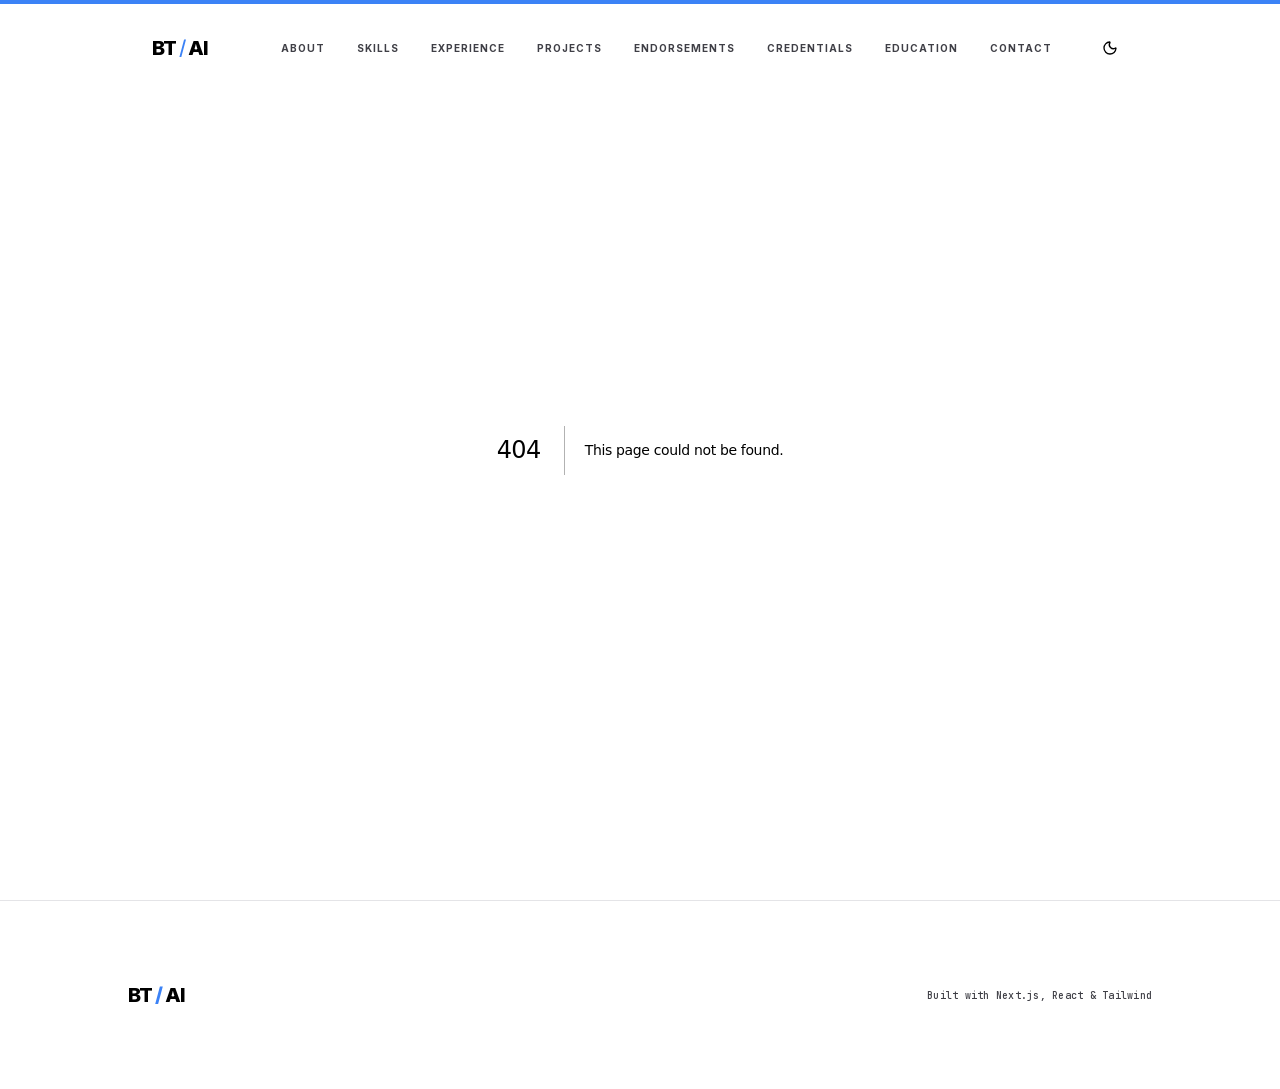
==== commit bc068258: "Updates" ====
--- a/404/index.html
+++ b/404/index.html
@@ -1 +1 @@
-<!DOCTYPE html><html lang="en" class="inter_4101a87d-module__4JTisW__variable jetbrains_mono_f461fd94-module__L9ZR0W__variable playfair_display_7ce5ac5a-module__A9zuwa__variable"><head><meta charSet="utf-8"/><meta name="viewport" content="width=device-width, initial-scale=1, viewport-fit=cover"/><link rel="stylesheet" href="/_next/static/chunks/0qcgv6f.jpnh4.css" data-precedence="next"/><link rel="preload" as="script" fetchPriority="low" href="/_next/static/chunks/17zaaje_5zt32.js"/><script src="/_next/static/chunks/04fz9-rpftglp.js" async=""></script><script src="/_next/static/chunks/0m_p1bxtorv5i.js" async=""></script><script src="/_next/static/chunks/turbopack-0g43evv2_qihi.js" async=""></script><script src="/_next/static/chunks/07_qqv0ksp_7i.js" async=""></script><script src="/_next/static/chunks/0d3tkj33oycf2.js" async=""></script><script src="/_next/static/chunks/0ybgb.23be78o.js" async=""></script><link rel="preload" href="https://www.googletagmanager.com/gtag/js?id=G-R1KP06FL04" as="script"/><link rel="dns-prefetch" href="//i.ytimg.com"/><link rel="preconnect" href="https://i.ytimg.com" crossorigin="anonymous"/><title>404: This page could not be found.</title><meta name="robots" content="noindex"/><meta name="next-size-adjust" content=""/><meta name="theme-color" content="#ffffff" media="(prefers-color-scheme: light)"/><meta name="theme-color" content="#09090b" media="(prefers-color-scheme: dark)"/><title>Bilisuma Tadesse | AI Engineer</title><meta name="description" content="Bilisuma Tadesse is an AI Engineer in Addis Ababa, Ethiopia. Portfolio showcasing production RAG systems, agentic AI with LangChain and LangGraph, LLM applications, and banking automation at Cooperative Bank of Oromia."/><meta name="application-name" content="Bilisuma Tadesse Portfolio"/><link rel="author" href="https://bilitade.github.io"/><meta name="author" content="Bilisuma Tadesse"/><link rel="manifest" href="/manifest.webmanifest"/><meta name="keywords" content="Bilisuma Tadesse,Bilisuma Tadesse Firew,Bilitade,AI Engineer,AI Engineer Ethiopia,Agentic AI Engineer,LLM Engineer,AI Developer,RAG Engineer,Machine Learning Engineer,LangChain developer,LangGraph developer,FastAPI developer,agentic AI,RAG systems,vector search,LLM applications,Cooperative Bank of Oromia,Addis Ababa,Ethiopia software engineer,AI portfolio"/><meta name="creator" content="Bilisuma Tadesse"/><meta name="publisher" content="Bilisuma Tadesse"/><meta name="robots" content="index, follow"/><meta name="googlebot" content="index, follow, max-video-preview:-1, max-image-preview:large, max-snippet:-1"/><meta name="category" content="technology"/><link rel="canonical" href="https://bilitade.github.io/"/><meta property="og:title" content="Bilisuma Tadesse | AI Engineer"/><meta property="og:description" content="Building production-grade agentic AI and RAG systems for banking infrastructure and nationally recognized digital health solutions."/><meta property="og:url" content="https://bilitade.github.io/"/><meta property="og:site_name" content="Bilisuma Tadesse Portfolio"/><meta property="og:locale" content="en_US"/><meta property="og:image" content="https://bilitade.github.io/images/og/card.png"/><meta property="og:image:width" content="1200"/><meta property="og:image:height" content="630"/><meta property="og:image:alt" content="Bilisuma Tadesse, AI Engineer portfolio"/><meta property="og:type" content="website"/><meta name="twitter:card" content="summary_large_image"/><meta name="twitter:title" content="Bilisuma Tadesse | AI Engineer"/><meta name="twitter:description" content="Building production-grade agentic AI and RAG systems for banking infrastructure and nationally recognized digital health solutions."/><meta name="twitter:image" content="https://bilitade.github.io/images/og/card.png"/><link rel="icon" href="/favicon.svg"/><link rel="apple-touch-icon" href="/images/profiles/bilisuma.webp"/><script src="/_next/static/chunks/03~yq9q893hmn.js" noModule=""></script></head><body class="inter_4101a87d-module__4JTisW__className relative min-h-screen font-sans font-medium selection:bg-brand-accent/30 selection:text-white"><div hidden=""><!--$--><!--/$--></div><script type="application/ld+json">{"@context":"https://schema.org","@type":"Person","name":"Bilisuma Tadesse","alternateName":["Bilisuma Tadesse Firew","Bilitade"],"jobTitle":"AI Engineer","description":"AI Systems Engineer with 3+ years at Cooperative Bank of Oromia, currently on the AI Foundry team shipping LangChain and LangGraph workflows into production. I combine deep systems engineering (automation across 700+ ATM terminals) with RAG pipelines, vector search, and LLM observability. Recently earned 2nd place at the Ethiopian Ministry of Health National Hackathon for explainable HIV risk intelligence across Sub-Saharan Africa.","url":"https://bilitade.github.io","email":"bilitade.dev@gmail.com","image":"https://bilitade.github.io/images/profiles/bilisuma.jpg","address":{"@type":"PostalAddress","addressLocality":"Addis Ababa","addressCountry":"ET"},"worksFor":{"@type":"Organization","name":"Cooperative Bank of Oromia"},"alumniOf":{"@type":"CollegeOrUniversity","name":"Adama Science and Technology University"},"knowsAbout":["LangChain","LangGraph","LangSmith","RAG Systems","OpenAI API","Claude API","Cursor","Claude Code","MCP","n8n","Antigravity CLI","Agent Skills","FastAPI","Python","Streamlit","PostgreSQL","Scikit-learn","System Design","AWS","Docker","Qdrant","Pinecone"],"sameAs":["https://github.com/bilitade","https://www.linkedin.com/in/bilitade/"]}</script><script type="application/ld+json">{"@context":"https://schema.org","@type":"WebSite","name":"Bilisuma Tadesse | AI Engineer Portfolio","alternateName":"Bilisuma Tadesse Portfolio","description":"Bilisuma Tadesse is an AI Engineer in Addis Ababa, Ethiopia. Portfolio showcasing production RAG systems, agentic AI with LangChain and LangGraph, LLM applications, and banking automation at Cooperative Bank of Oromia.","url":"https://bilitade.github.io","inLanguage":"en","author":{"@type":"Person","name":"Bilisuma Tadesse","url":"https://bilitade.github.io"}}</script><script type="application/ld+json">{"@context":"https://schema.org","@type":"ProfilePage","name":"Bilisuma Tadesse, AI Engineer","description":"Bilisuma Tadesse is an AI Engineer in Addis Ababa, Ethiopia. Portfolio showcasing production RAG systems, agentic AI with LangChain and LangGraph, LLM applications, and banking automation at Cooperative Bank of Oromia.","url":"https://bilitade.github.io","dateModified":"2026-06-28","mainEntity":{"@type":"Person","name":"Bilisuma Tadesse","jobTitle":"AI Engineer","url":"https://bilitade.github.io"}}</script><script type="application/ld+json">{"@context":"https://schema.org","@type":"ProfessionalService","name":"Bilisuma Tadesse | AI Engineer","description":"Building production-grade agentic AI and RAG systems for banking infrastructure and nationally recognized digital health solutions.","url":"https://bilitade.github.io","areaServed":{"@type":"Country","name":"Ethiopia"},"knowsAbout":["LangChain","LangGraph","LangSmith","RAG Systems","OpenAI API","Claude API","Cursor","Claude Code","MCP","n8n","Antigravity CLI","Agent Skills","FastAPI","Python","Streamlit","PostgreSQL","Scikit-learn","System Design","AWS","Docker","Qdrant","Pinecone"]}</script><script>((a,b,c,d,e,f,g,h)=>{let i=document.documentElement,j=["light","dark"];function k(b){var c;(Array.isArray(a)?a:[a]).forEach(a=>{let c="class"===a,d=c&&f?e.map(a=>f[a]||a):e;c?(i.classList.remove(...d),i.classList.add(f&&f[b]?f[b]:b)):i.setAttribute(a,b)}),c=b,h&&j.includes(c)&&(i.style.colorScheme=c)}if(d)k(d);else try{let a=localStorage.getItem(b)||c,d=g&&"system"===a?window.matchMedia("(prefers-color-scheme: dark)").matches?"dark":"light":a;k(d)}catch(a){}})("class","portfolio-theme","system",null,["light","dark"],null,true,true)</script><div class="scroll-progress fixed top-0 left-0 right-0 z-[60] h-1 origin-left bg-brand-accent" aria-hidden="true"></div><header class="fixed top-0 left-0 right-0 z-50 transition-all duration-300 bg-transparent py-8"><nav class="mx-auto flex max-w-5xl items-center justify-between px-6"><div class="flex items-center gap-6"><a href="#" class="group whitespace-nowrap text-xl font-extrabold uppercase tracking-tighter">BT<!-- --> <span class="inline-block font-light text-brand-accent transition-transform group-hover:rotate-12">/</span> <!-- -->AI</a></div><div class="flex items-center gap-6 md:gap-10"><div class="hidden items-center gap-6 xl:gap-8 lg:flex"><a href="#about" class="text-[10px] font-bold uppercase tracking-widest text-muted-foreground transition-colors hover:text-foreground">About</a><a href="#skills" class="text-[10px] font-bold uppercase tracking-widest text-muted-foreground transition-colors hover:text-foreground">Skills</a><a href="#experience" class="text-[10px] font-bold uppercase tracking-widest text-muted-foreground transition-colors hover:text-foreground">Experience</a><a href="#projects" class="text-[10px] font-bold uppercase tracking-widest text-muted-foreground transition-colors hover:text-foreground">Projects</a><a href="#testimonials" class="text-[10px] font-bold uppercase tracking-widest text-muted-foreground transition-colors hover:text-foreground">Endorsements</a><a href="#certifications" class="text-[10px] font-bold uppercase tracking-widest text-muted-foreground transition-colors hover:text-foreground">Credentials</a><a href="#contact" class="text-[10px] font-bold uppercase tracking-widest text-muted-foreground transition-colors hover:text-foreground">Contact</a></div><div class="flex items-center gap-2"><button class="inline-flex items-center justify-center rounded-md py-2 text-sm font-medium transition-colors focus-visible:outline-none focus-visible:ring-1 focus-visible:ring-ring disabled:pointer-events-none disabled:opacity-50 hover:bg-accent hover:text-accent-foreground w-9 px-0" aria-hidden="true" tabindex="-1"><svg xmlns="http://www.w3.org/2000/svg" width="24" height="24" viewBox="0 0 24 24" fill="none" stroke="currentColor" stroke-width="2" stroke-linecap="round" stroke-linejoin="round" class="lucide lucide-moon h-4 w-4 opacity-0" aria-hidden="true"><path d="M20.985 12.486a9 9 0 1 1-9.473-9.472c.405-.022.617.46.402.803a6 6 0 0 0 8.268 8.268c.344-.215.825-.004.803.401"></path></svg></button><button class="inline-flex items-center justify-center rounded-md text-sm font-medium transition-colors focus-visible:outline-none focus-visible:ring-1 focus-visible:ring-ring disabled:pointer-events-none disabled:opacity-50 hover:bg-accent hover:text-accent-foreground p-2 lg:hidden" aria-label="Open menu"><svg xmlns="http://www.w3.org/2000/svg" width="24" height="24" viewBox="0 0 24 24" fill="none" stroke="currentColor" stroke-width="2" stroke-linecap="round" stroke-linejoin="round" class="lucide lucide-menu h-5 w-5" aria-hidden="true"><path d="M4 5h16"></path><path d="M4 12h16"></path><path d="M4 19h16"></path></svg></button></div></div></nav><div class="overflow-hidden border-t border-border bg-background transition-[max-height,opacity] duration-300 ease-out lg:hidden max-h-0 opacity-0 border-t-transparent" aria-hidden="true"><div class="flex flex-col gap-6 p-6"><a href="#about" class="text-[10px] font-bold uppercase tracking-widest text-muted-foreground transition-colors hover:text-foreground">About</a><a href="#skills" class="text-[10px] font-bold uppercase tracking-widest text-muted-foreground transition-colors hover:text-foreground">Skills</a><a href="#experience" class="text-[10px] font-bold uppercase tracking-widest text-muted-foreground transition-colors hover:text-foreground">Experience</a><a href="#projects" class="text-[10px] font-bold uppercase tracking-widest text-muted-foreground transition-colors hover:text-foreground">Projects</a><a href="#testimonials" class="text-[10px] font-bold uppercase tracking-widest text-muted-foreground transition-colors hover:text-foreground">Endorsements</a><a href="#certifications" class="text-[10px] font-bold uppercase tracking-widest text-muted-foreground transition-colors hover:text-foreground">Credentials</a><a href="#contact" class="text-[10px] font-bold uppercase tracking-widest text-muted-foreground transition-colors hover:text-foreground">Contact</a></div></div></header><main class="mx-auto max-w-5xl"><div style="font-family:system-ui,&quot;Segoe UI&quot;,Roboto,Helvetica,Arial,sans-serif,&quot;Apple Color Emoji&quot;,&quot;Segoe UI Emoji&quot;;height:100vh;text-align:center;display:flex;flex-direction:column;align-items:center;justify-content:center"><div><style>body{color:#000;background:#fff;margin:0}.next-error-h1{border-right:1px solid rgba(0,0,0,.3)}@media (prefers-color-scheme:dark){body{color:#fff;background:#000}.next-error-h1{border-right:1px solid rgba(255,255,255,.3)}}</style><h1 class="next-error-h1" style="display:inline-block;margin:0 20px 0 0;padding:0 23px 0 0;font-size:24px;font-weight:500;vertical-align:top;line-height:49px">404</h1><div style="display:inline-block"><h2 style="font-size:14px;font-weight:400;line-height:49px;margin:0">This page could not be found.</h2></div></div></div><!--$--><!--/$--></main><footer class="border-t border-border px-6 py-20"><div class="mx-auto flex max-w-5xl flex-col items-center justify-between gap-8 md:flex-row"><div class="whitespace-nowrap text-xl font-extrabold uppercase tracking-tighter">BT<!-- --> <span class="text-brand-accent">/</span> <!-- -->AI</div><p class="text-center font-mono text-[10px] tracking-wide text-muted-foreground md:text-right">Built with Next.js, React &amp; Tailwind</p></div></footer><script src="/_next/static/chunks/17zaaje_5zt32.js" id="_R_" async=""></script><script>(self.__next_f=self.__next_f||[]).push([0])</script><script>self.__next_f.push([1,"1:\"$Sreact.fragment\"\n2:I[79520,[\"/_next/static/chunks/07_qqv0ksp_7i.js\",\"/_next/static/chunks/0d3tkj33oycf2.js\",\"/_next/static/chunks/0ybgb.23be78o.js\"],\"\"]\nb:I[68027,[\"/_next/static/chunks/07_qqv0ksp_7i.js\",\"/_next/static/chunks/0d3tkj33oycf2.js\",\"/_next/static/chunks/0ybgb.23be78o.js\"],\"default\",1]\n:HL[\"/_next/static/chunks/0qcgv6f.jpnh4.css\",\"style\"]\n3:T541,{\"@context\":\"https://schema.org\",\"@type\":\"Person\",\"name\":\"Bilisuma Tadesse\",\"alternateName\":[\"Bilisuma Tadesse Firew\",\"Bilitade\"],\"jobTitle\":\"AI Engineer\",\"description\":\"AI Systems Engineer with 3+ years at Cooperative Bank of Oromia, currently on the AI Foundry team shipping LangChain and LangGraph workflows into production. I combine deep systems engineering (automation across 700+ ATM terminals) with RAG pipelines, vector search, and LLM observability. Recently earned 2nd place at the Ethiopian Ministry of Health National Hackathon for explainable HIV risk intelligence across Sub-Saharan Africa.\",\"url\":\"https://bilitade.github.io\",\"email\":\"bilitade.dev@gmail.com\",\"image\":\"https://bilitade.github.io/images/profiles/bilisuma.jpg\",\"address\":{\"@type\":\"PostalAddress\",\"addressLocality\":\"Addis Ababa\",\"addressCountry\":\"ET\"},\"worksFor\":{\"@type\":\"Organization\",\"name\":\"Cooperative Bank of Oromia\"},\"alumniOf\":{\"@type\":\"CollegeOrUniversity\",\"name\":\"Adama Science and Technology University\"},\"knowsAbout\":[\"LangChain\",\"LangGraph\",\"LangSmith\",\"RAG Systems\",\"OpenAI API\",\"Claude API\",\"Cursor\",\"Claude Code\",\"MCP\",\"n8n\",\"Antigravity CLI\",\"Agent Skills\",\"FastAPI\",\"Python\",\"Streamlit\",\"PostgreSQL\",\"Scikit-learn\",\"System Design\",\"AWS\",\"Docker\",\"Qdrant\",\"Pinecone\"],\"sameAs\":[\"https://github.com/bilitade\",\"https://www.linkedin.com/in/bilitade/\"]}"])</script><script>self.__next_f.push([1,"0:{\"P\":null,\"c\":[\"\",\"_not-found\",\"\"],\"q\":\"\",\"i\":false,\"f\":[[[\"\",{\"children\":[\"/_not-found\",{\"children\":[\"__PAGE__\",{}]}]},\"$undefined\",\"$undefined\",16],[[\"$\",\"$1\",\"c\",{\"children\":[[[\"$\",\"link\",\"0\",{\"rel\":\"stylesheet\",\"href\":\"/_next/static/chunks/0qcgv6f.jpnh4.css\",\"precedence\":\"next\",\"crossOrigin\":\"$undefined\",\"nonce\":\"$undefined\"}],[\"$\",\"script\",\"script-0\",{\"src\":\"/_next/static/chunks/07_qqv0ksp_7i.js\",\"async\":true,\"nonce\":\"$undefined\"}],[\"$\",\"script\",\"script-1\",{\"src\":\"/_next/static/chunks/0d3tkj33oycf2.js\",\"async\":true,\"nonce\":\"$undefined\"}],[\"$\",\"script\",\"script-2\",{\"src\":\"/_next/static/chunks/0ybgb.23be78o.js\",\"async\":true,\"nonce\":\"$undefined\"}]],[\"$\",\"html\",null,{\"lang\":\"en\",\"className\":\"inter_4101a87d-module__4JTisW__variable jetbrains_mono_f461fd94-module__L9ZR0W__variable playfair_display_7ce5ac5a-module__A9zuwa__variable\",\"suppressHydrationWarning\":true,\"children\":[[\"$\",\"head\",null,{\"children\":[[\"$\",\"link\",null,{\"rel\":\"dns-prefetch\",\"href\":\"//i.ytimg.com\"}],[\"$\",\"link\",null,{\"rel\":\"preconnect\",\"href\":\"https://i.ytimg.com\",\"crossOrigin\":\"anonymous\"}]]}],[\"$\",\"body\",null,{\"className\":\"inter_4101a87d-module__4JTisW__className relative min-h-screen font-sans font-medium selection:bg-brand-accent/30 selection:text-white\",\"suppressHydrationWarning\":true,\"children\":[[[\"$\",\"$L2\",null,{\"src\":\"https://www.googletagmanager.com/gtag/js?id=G-R1KP06FL04\",\"strategy\":\"afterInteractive\"}],[\"$\",\"$L2\",null,{\"id\":\"google-analytics\",\"strategy\":\"afterInteractive\",\"children\":\"\\n          window.dataLayer = window.dataLayer || [];\\n          function gtag(){dataLayer.push(arguments);}\\n          gtag('js', new Date());\\n          gtag('config', 'G-R1KP06FL04', {\\n            anonymize_ip: true,\\n            page_path: window.location.pathname,\\n          });\\n        \"}]],[[\"$\",\"script\",null,{\"type\":\"application/ld+json\",\"dangerouslySetInnerHTML\":{\"__html\":\"$3\"}}],[\"$\",\"script\",null,{\"type\":\"application/ld+json\",\"dangerouslySetInnerHTML\":{\"__html\":\"{\\\"@context\\\":\\\"https://schema.org\\\",\\\"@type\\\":\\\"WebSite\\\",\\\"name\\\":\\\"Bilisuma Tadesse | AI Engineer Portfolio\\\",\\\"alternateName\\\":\\\"Bilisuma Tadesse Portfolio\\\",\\\"description\\\":\\\"Bilisuma Tadesse is an AI Engineer in Addis Ababa, Ethiopia. Portfolio showcasing production RAG systems, agentic AI with LangChain and LangGraph, LLM applications, and banking automation at Cooperative Bank of Oromia.\\\",\\\"url\\\":\\\"https://bilitade.github.io\\\",\\\"inLanguage\\\":\\\"en\\\",\\\"author\\\":{\\\"@type\\\":\\\"Person\\\",\\\"name\\\":\\\"Bilisuma Tadesse\\\",\\\"url\\\":\\\"https://bilitade.github.io\\\"}}\"}}],\"$L4\",\"$L5\"],\"$L6\"]}]]}]]}],{\"children\":[\"$L7\",{\"children\":[\"$L8\",{},null,false,null]},null,false,\"$@9\"]},null,false,null],\"$La\",false]],\"m\":\"$undefined\",\"G\":[\"$b\",[\"$Lc\"]],\"S\":true,\"h\":null,\"s\":\"$undefined\",\"l\":\"$undefined\",\"p\":\"$undefined\",\"d\":\"$undefined\",\"b\":\"FSRKjiPkqVoyYMhmki1FT\"}\n"])</script><script>self.__next_f.push([1,"d:I[40402,[\"/_next/static/chunks/07_qqv0ksp_7i.js\",\"/_next/static/chunks/0d3tkj33oycf2.js\",\"/_next/static/chunks/0ybgb.23be78o.js\"],\"ThemeProvider\"]\ne:I[69342,[\"/_next/static/chunks/07_qqv0ksp_7i.js\",\"/_next/static/chunks/0d3tkj33oycf2.js\",\"/_next/static/chunks/0ybgb.23be78o.js\"],\"Navbar\"]\nf:I[39756,[\"/_next/static/chunks/07_qqv0ksp_7i.js\",\"/_next/static/chunks/0d3tkj33oycf2.js\",\"/_next/static/chunks/0ybgb.23be78o.js\"],\"default\"]\n10:I[37457,[\"/_next/static/chunks/07_qqv0ksp_7i.js\",\"/_next/static/chunks/0d3tkj33oycf2.js\",\"/_next/static/chunks/0ybgb.23be78o.js\"],\"default\"]\n11:I[97367,[\"/_next/static/chunks/07_qqv0ksp_7i.js\",\"/_next/static/chunks/0d3tkj33oycf2.js\",\"/_next/static/chunks/0ybgb.23be78o.js\"],\"OutletBoundary\"]\n12:\"$Sreact.suspense\"\n15:I[97367,[\"/_next/static/chunks/07_qqv0ksp_7i.js\",\"/_next/static/chunks/0d3tkj33oycf2.js\",\"/_next/static/chunks/0ybgb.23be78o.js\"],\"ViewportBoundary\"]\n17:I[97367,[\"/_next/static/chunks/07_qqv0ksp_7i.js\",\"/_next/static/chunks/0d3tkj33oycf2.js\",\"/_next/static/chunks/0ybgb.23be78o.js\"],\"MetadataBoundary\"]\n4:[\"$\",\"script\",null,{\"type\":\"application/ld+json\",\"dangerouslySetInnerHTML\":{\"__html\":\"{\\\"@context\\\":\\\"https://schema.org\\\",\\\"@type\\\":\\\"ProfilePage\\\",\\\"name\\\":\\\"Bilisuma Tadesse, AI Engineer\\\",\\\"description\\\":\\\"Bilisuma Tadesse is an AI Engineer in Addis Ababa, Ethiopia. Portfolio showcasing production RAG systems, agentic AI with LangChain and LangGraph, LLM applications, and banking automation at Cooperative Bank of Oromia.\\\",\\\"url\\\":\\\"https://bilitade.github.io\\\",\\\"dateModified\\\":\\\"2026-06-28\\\",\\\"mainEntity\\\":{\\\"@type\\\":\\\"Person\\\",\\\"name\\\":\\\"Bilisuma Tadesse\\\",\\\"jobTitle\\\":\\\"AI Engineer\\\",\\\"url\\\":\\\"https://bilitade.github.io\\\"}}\"}}]\n5:[\"$\",\"script\",null,{\"type\":\"application/ld+json\",\"dangerouslySetInnerHTML\":{\"__html\":\"{\\\"@context\\\":\\\"https://schema.org\\\",\\\"@type\\\":\\\"ProfessionalService\\\",\\\"name\\\":\\\"Bilisuma Tadesse | AI Engineer\\\",\\\"description\\\":\\\"Building production-grade agentic AI and RAG systems for banking infrastructure and nationally recognized digital health solutions.\\\",\\\"url\\\":\\\"https://bilitade.github.io\\\",\\\"areaServed\\\":{\\\"@type\\\":\\\"Country\\\",\\\"name\\\":\\\"Ethiopia\\\"},\\\"knowsAbout\\\":[\\\"LangChain\\\",\\\"LangGraph\\\",\\\"LangSmith\\\",\\\"RAG Systems\\\",\\\"OpenAI API\\\",\\\"Claude API\\\",\\\"Cursor\\\",\\\"Claude Code\\\",\\\"MCP\\\",\\\"n8n\\\",\\\"Antigravity CLI\\\",\\\"Agent Skills\\\",\\\"FastAPI\\\",\\\"Python\\\",\\\"Streamlit\\\",\\\"PostgreSQL\\\",\\\"Scikit-learn\\\",\\\"System Design\\\",\\\"AWS\\\",\\\"Docker\\\",\\\"Qdrant\\\",\\\"Pinecone\\\"]}\"}}]\n"])</script><script>self.__next_f.push([1,"6:[\"$\",\"$Ld\",null,{\"children\":[[\"$\",\"div\",null,{\"className\":\"scroll-progress fixed top-0 left-0 right-0 z-[60] h-1 origin-left bg-brand-accent\",\"aria-hidden\":true}],[\"$\",\"$Le\",null,{}],[\"$\",\"main\",null,{\"className\":\"mx-auto max-w-5xl\",\"children\":[\"$\",\"$Lf\",null,{\"parallelRouterKey\":\"children\",\"error\":\"$undefined\",\"errorStyles\":\"$undefined\",\"errorScripts\":\"$undefined\",\"template\":[\"$\",\"$L10\",null,{}],\"templateStyles\":\"$undefined\",\"templateScripts\":\"$undefined\",\"notFound\":[[[\"$\",\"title\",null,{\"children\":\"404: This page could not be found.\"}],[\"$\",\"div\",null,{\"style\":{\"fontFamily\":\"system-ui,\\\"Segoe UI\\\",Roboto,Helvetica,Arial,sans-serif,\\\"Apple Color Emoji\\\",\\\"Segoe UI Emoji\\\"\",\"height\":\"100vh\",\"textAlign\":\"center\",\"display\":\"flex\",\"flexDirection\":\"column\",\"alignItems\":\"center\",\"justifyContent\":\"center\"},\"children\":[\"$\",\"div\",null,{\"children\":[[\"$\",\"style\",null,{\"dangerouslySetInnerHTML\":{\"__html\":\"body{color:#000;background:#fff;margin:0}.next-error-h1{border-right:1px solid rgba(0,0,0,.3)}@media (prefers-color-scheme:dark){body{color:#fff;background:#000}.next-error-h1{border-right:1px solid rgba(255,255,255,.3)}}\"}}],[\"$\",\"h1\",null,{\"className\":\"next-error-h1\",\"style\":{\"display\":\"inline-block\",\"margin\":\"0 20px 0 0\",\"padding\":\"0 23px 0 0\",\"fontSize\":24,\"fontWeight\":500,\"verticalAlign\":\"top\",\"lineHeight\":\"49px\"},\"children\":404}],[\"$\",\"div\",null,{\"style\":{\"display\":\"inline-block\"},\"children\":[\"$\",\"h2\",null,{\"style\":{\"fontSize\":14,\"fontWeight\":400,\"lineHeight\":\"49px\",\"margin\":0},\"children\":\"This page could not be found.\"}]}]]}]}]],[]],\"forbidden\":\"$undefined\",\"unauthorized\":\"$undefined\"}]}],[\"$\",\"footer\",null,{\"className\":\"border-t border-border px-6 py-20\",\"children\":[\"$\",\"div\",null,{\"className\":\"mx-auto flex max-w-5xl flex-col items-center justify-between gap-8 md:flex-row\",\"children\":[[\"$\",\"div\",null,{\"className\":\"whitespace-nowrap text-xl font-extrabold uppercase tracking-tighter\",\"children\":[\"BT\",\" \",[\"$\",\"span\",null,{\"className\":\"text-brand-accent\",\"children\":\"/\"}],\" \",\"AI\"]}],[\"$\",\"p\",null,{\"className\":\"text-center font-mono text-[10px] tracking-wide text-muted-foreground md:text-right\",\"children\":\"Built with Next.js, React \u0026 Tailwind\"}]]}]}]]}]\n"])</script><script>self.__next_f.push([1,"7:[\"$\",\"$1\",\"c\",{\"children\":[null,[\"$\",\"$Lf\",null,{\"parallelRouterKey\":\"children\",\"error\":\"$undefined\",\"errorStyles\":\"$undefined\",\"errorScripts\":\"$undefined\",\"template\":[\"$\",\"$L10\",null,{}],\"templateStyles\":\"$undefined\",\"templateScripts\":\"$undefined\",\"notFound\":\"$undefined\",\"forbidden\":\"$undefined\",\"unauthorized\":\"$undefined\"}]]}]\n8:[\"$\",\"$1\",\"c\",{\"children\":[[[\"$\",\"title\",null,{\"children\":\"404: This page could not be found.\"}],[\"$\",\"div\",null,{\"style\":\"$6:props:children:2:props:children:props:notFound:0:1:props:style\",\"children\":[\"$\",\"div\",null,{\"children\":[[\"$\",\"style\",null,{\"dangerouslySetInnerHTML\":{\"__html\":\"body{color:#000;background:#fff;margin:0}.next-error-h1{border-right:1px solid rgba(0,0,0,.3)}@media (prefers-color-scheme:dark){body{color:#fff;background:#000}.next-error-h1{border-right:1px solid rgba(255,255,255,.3)}}\"}}],[\"$\",\"h1\",null,{\"className\":\"next-error-h1\",\"style\":\"$6:props:children:2:props:children:props:notFound:0:1:props:children:props:children:1:props:style\",\"children\":404}],[\"$\",\"div\",null,{\"style\":\"$6:props:children:2:props:children:props:notFound:0:1:props:children:props:children:2:props:style\",\"children\":[\"$\",\"h2\",null,{\"style\":\"$6:props:children:2:props:children:props:notFound:0:1:props:children:props:children:2:props:children:props:style\",\"children\":\"This page could not be found.\"}]}]]}]}]],null,[\"$\",\"$L11\",null,{\"children\":[\"$\",\"$12\",null,{\"name\":\"Next.MetadataOutlet\",\"children\":\"$@13\"}]}]]}]\n14:[]\n9:\"$W14\"\na:[\"$\",\"$1\",\"h\",{\"children\":[[\"$\",\"meta\",null,{\"name\":\"robots\",\"content\":\"noindex\"}],[\"$\",\"$L15\",null,{\"children\":\"$L16\"}],[\"$\",\"div\",null,{\"hidden\":true,\"children\":[\"$\",\"$L17\",null,{\"children\":[\"$\",\"$12\",null,{\"name\":\"Next.Metadata\",\"children\":\"$L18\"}]}]}],[\"$\",\"meta\",null,{\"name\":\"next-size-adjust\",\"content\":\"\"}]]}]\nc:[\"$\",\"link\",\"0\",{\"rel\":\"stylesheet\",\"href\":\"/_next/static/chunks/0qcgv6f.jpnh4.css\",\"precedence\":\"next\",\"crossOrigin\":\"$undefined\",\"nonce\":\"$undefined\"}]\n"])</script><script>self.__next_f.push([1,"16:[[\"$\",\"meta\",\"0\",{\"charSet\":\"utf-8\"}],[\"$\",\"meta\",\"1\",{\"name\":\"viewport\",\"content\":\"width=device-width, initial-scale=1, viewport-fit=cover\"}],[\"$\",\"meta\",\"2\",{\"name\":\"theme-color\",\"content\":\"#ffffff\",\"media\":\"(prefers-color-scheme: light)\"}],[\"$\",\"meta\",\"3\",{\"name\":\"theme-color\",\"content\":\"#09090b\",\"media\":\"(prefers-color-scheme: dark)\"}]]\n"])</script><script>self.__next_f.push([1,"19:I[27201,[\"/_next/static/chunks/07_qqv0ksp_7i.js\",\"/_next/static/chunks/0d3tkj33oycf2.js\",\"/_next/static/chunks/0ybgb.23be78o.js\"],\"IconMark\"]\n13:null\n"])</script><script>self.__next_f.push([1,"18:[[\"$\",\"title\",\"0\",{\"children\":\"Bilisuma Tadesse | AI Engineer\"}],[\"$\",\"meta\",\"1\",{\"name\":\"description\",\"content\":\"Bilisuma Tadesse is an AI Engineer in Addis Ababa, Ethiopia. Portfolio showcasing production RAG systems, agentic AI with LangChain and LangGraph, LLM applications, and banking automation at Cooperative Bank of Oromia.\"}],[\"$\",\"meta\",\"2\",{\"name\":\"application-name\",\"content\":\"Bilisuma Tadesse Portfolio\"}],[\"$\",\"link\",\"3\",{\"rel\":\"author\",\"href\":\"https://bilitade.github.io\"}],[\"$\",\"meta\",\"4\",{\"name\":\"author\",\"content\":\"Bilisuma Tadesse\"}],[\"$\",\"link\",\"5\",{\"rel\":\"manifest\",\"href\":\"/manifest.webmanifest\",\"crossOrigin\":\"$undefined\"}],[\"$\",\"meta\",\"6\",{\"name\":\"keywords\",\"content\":\"Bilisuma Tadesse,Bilisuma Tadesse Firew,Bilitade,AI Engineer,AI Engineer Ethiopia,Agentic AI Engineer,LLM Engineer,AI Developer,RAG Engineer,Machine Learning Engineer,LangChain developer,LangGraph developer,FastAPI developer,agentic AI,RAG systems,vector search,LLM applications,Cooperative Bank of Oromia,Addis Ababa,Ethiopia software engineer,AI portfolio\"}],[\"$\",\"meta\",\"7\",{\"name\":\"creator\",\"content\":\"Bilisuma Tadesse\"}],[\"$\",\"meta\",\"8\",{\"name\":\"publisher\",\"content\":\"Bilisuma Tadesse\"}],[\"$\",\"meta\",\"9\",{\"name\":\"robots\",\"content\":\"index, follow\"}],[\"$\",\"meta\",\"10\",{\"name\":\"googlebot\",\"content\":\"index, follow, max-video-preview:-1, max-image-preview:large, max-snippet:-1\"}],[\"$\",\"meta\",\"11\",{\"name\":\"category\",\"content\":\"technology\"}],[\"$\",\"link\",\"12\",{\"rel\":\"canonical\",\"href\":\"https://bilitade.github.io/\"}],[\"$\",\"meta\",\"13\",{\"property\":\"og:title\",\"content\":\"Bilisuma Tadesse | AI Engineer\"}],[\"$\",\"meta\",\"14\",{\"property\":\"og:description\",\"content\":\"Building production-grade agentic AI and RAG systems for banking infrastructure and nationally recognized digital health solutions.\"}],[\"$\",\"meta\",\"15\",{\"property\":\"og:url\",\"content\":\"https://bilitade.github.io/\"}],[\"$\",\"meta\",\"16\",{\"property\":\"og:site_name\",\"content\":\"Bilisuma Tadesse Portfolio\"}],[\"$\",\"meta\",\"17\",{\"property\":\"og:locale\",\"content\":\"en_US\"}],[\"$\",\"meta\",\"18\",{\"property\":\"og:image\",\"content\":\"https://bilitade.github.io/images/og/card.png\"}],[\"$\",\"meta\",\"19\",{\"property\":\"og:image:width\",\"content\":\"1200\"}],[\"$\",\"meta\",\"20\",{\"property\":\"og:image:height\",\"content\":\"630\"}],[\"$\",\"meta\",\"21\",{\"property\":\"og:image:alt\",\"content\":\"Bilisuma Tadesse, AI Engineer portfolio\"}],[\"$\",\"meta\",\"22\",{\"property\":\"og:type\",\"content\":\"website\"}],[\"$\",\"meta\",\"23\",{\"name\":\"twitter:card\",\"content\":\"summary_large_image\"}],[\"$\",\"meta\",\"24\",{\"name\":\"twitter:title\",\"content\":\"Bilisuma Tadesse | AI Engineer\"}],[\"$\",\"meta\",\"25\",{\"name\":\"twitter:description\",\"content\":\"Building production-grade agentic AI and RAG systems for banking infrastructure and nationally recognized digital health solutions.\"}],[\"$\",\"meta\",\"26\",{\"name\":\"twitter:image\",\"content\":\"https://bilitade.github.io/images/og/card.png\"}],[\"$\",\"link\",\"27\",{\"rel\":\"icon\",\"href\":\"/favicon.svg\"}],[\"$\",\"link\",\"28\",{\"rel\":\"apple-touch-icon\",\"href\":\"/images/profiles/bilisuma.webp\"}],[\"$\",\"$L19\",\"29\",{}]]\n"])</script></body></html>+<!DOCTYPE html><html lang="en" class="inter_4101a87d-module__4JTisW__variable jetbrains_mono_f461fd94-module__L9ZR0W__variable playfair_display_7ce5ac5a-module__A9zuwa__variable"><head><meta charSet="utf-8"/><meta name="viewport" content="width=device-width, initial-scale=1, viewport-fit=cover"/><link rel="stylesheet" href="/_next/static/chunks/0pp32n.pdwkeg.css" data-precedence="next"/><link rel="preload" as="script" fetchPriority="low" href="/_next/static/chunks/17zaaje_5zt32.js"/><script src="/_next/static/chunks/04fz9-rpftglp.js" async=""></script><script src="/_next/static/chunks/0m_p1bxtorv5i.js" async=""></script><script src="/_next/static/chunks/turbopack-0g43evv2_qihi.js" async=""></script><script src="/_next/static/chunks/0~snp7i563x4b.js" async=""></script><script src="/_next/static/chunks/0d3tkj33oycf2.js" async=""></script><script src="/_next/static/chunks/0a~1.4igg0iku.js" async=""></script><link rel="dns-prefetch" href="//i.ytimg.com"/><link rel="preconnect" href="https://i.ytimg.com" crossorigin="anonymous"/><title>404: This page could not be found.</title><meta name="robots" content="noindex"/><meta name="next-size-adjust" content=""/><meta name="theme-color" content="#ffffff" media="(prefers-color-scheme: light)"/><meta name="theme-color" content="#09090b" media="(prefers-color-scheme: dark)"/><title>Bilisuma Tadesse | AI Engineer</title><meta name="description" content="Bilisuma Tadesse is an AI Engineer in Addis Ababa, Ethiopia. Portfolio showcasing production RAG systems, agentic AI with LangChain and LangGraph, LLM applications, and banking automation from 3+ years at Cooperative Bank of Oromia."/><meta name="application-name" content="Bilisuma Tadesse Portfolio"/><link rel="author" href="https://bilitade.github.io"/><meta name="author" content="Bilisuma Tadesse"/><link rel="manifest" href="/manifest.webmanifest"/><meta name="keywords" content="Bilisuma Tadesse,Bilisuma Tadesse Firew,Bilitade,AI Engineer,AI Engineer Ethiopia,Agentic AI Engineer,LLM Engineer,AI Developer,RAG Engineer,Machine Learning Engineer,LangChain developer,LangGraph developer,FastAPI developer,agentic AI,RAG systems,vector search,LLM applications,Cooperative Bank of Oromia,Addis Ababa,Ethiopia software engineer,AI portfolio"/><meta name="creator" content="Bilisuma Tadesse"/><meta name="publisher" content="Bilisuma Tadesse"/><meta name="robots" content="index, follow"/><meta name="googlebot" content="index, follow, max-video-preview:-1, max-image-preview:large, max-snippet:-1"/><meta name="category" content="technology"/><link rel="canonical" href="https://bilitade.github.io/"/><meta property="og:title" content="Bilisuma Tadesse | AI Engineer"/><meta property="og:description" content="Building production-grade agentic AI, RAG, and data systems across humanitarian, banking, and digital health domains."/><meta property="og:url" content="https://bilitade.github.io/"/><meta property="og:site_name" content="Bilisuma Tadesse Portfolio"/><meta property="og:locale" content="en_US"/><meta property="og:image" content="https://bilitade.github.io/images/og/card.png"/><meta property="og:image:width" content="1200"/><meta property="og:image:height" content="630"/><meta property="og:image:alt" content="Bilisuma Tadesse, AI Engineer portfolio"/><meta property="og:type" content="website"/><meta name="twitter:card" content="summary_large_image"/><meta name="twitter:title" content="Bilisuma Tadesse | AI Engineer"/><meta name="twitter:description" content="Building production-grade agentic AI, RAG, and data systems across humanitarian, banking, and digital health domains."/><meta name="twitter:image" content="https://bilitade.github.io/images/og/card.png"/><link rel="icon" href="/favicon.svg"/><link rel="apple-touch-icon" href="/images/profiles/bilisuma.webp"/><script src="/_next/static/chunks/03~yq9q893hmn.js" noModule=""></script></head><body class="inter_4101a87d-module__4JTisW__className relative min-h-screen font-sans font-medium selection:bg-brand-accent/30 selection:text-white"><div hidden=""><!--$--><!--/$--></div><script type="application/ld+json">{"@context":"https://schema.org","@type":"Person","name":"Bilisuma Tadesse","alternateName":["Bilisuma Tadesse Firew","Bilitade"],"jobTitle":"AI Engineer","description":"AI Engineer at 3iS.org, building AI-driven information systems and data platforms for humanitarian and development programs. Prior to that, I spent 3+ years at Cooperative Bank of Oromia, most recently on the AI Foundry team shipping LangChain and LangGraph workflows into production.","url":"https://bilitade.github.io","email":"bilitade.dev@gmail.com","image":"https://bilitade.github.io/images/profiles/bilisuma.jpg","address":{"@type":"PostalAddress","addressLocality":"Addis Ababa","addressCountry":"ET"},"worksFor":{"@type":"Organization","name":"3iS.org"},"alumniOf":{"@type":"CollegeOrUniversity","name":"Adama Science and Technology University"},"knowsAbout":["LangChain","LangGraph","LangSmith","RAG Systems","OpenAI API","Claude API","Cursor","Claude Code","MCP","n8n","Antigravity CLI","Agent Skills","FastAPI","Python","Streamlit","PostgreSQL","Scikit-learn","System Design","AWS","Docker","Qdrant","Pinecone"],"sameAs":["https://github.com/bilitade","https://www.linkedin.com/in/bilitade/"]}</script><script type="application/ld+json">{"@context":"https://schema.org","@type":"WebSite","name":"Bilisuma Tadesse | AI Engineer Portfolio","alternateName":"Bilisuma Tadesse Portfolio","description":"Bilisuma Tadesse is an AI Engineer in Addis Ababa, Ethiopia. Portfolio showcasing production RAG systems, agentic AI with LangChain and LangGraph, LLM applications, and banking automation from 3+ years at Cooperative Bank of Oromia.","url":"https://bilitade.github.io","inLanguage":"en","author":{"@type":"Person","name":"Bilisuma Tadesse","url":"https://bilitade.github.io"}}</script><script type="application/ld+json">{"@context":"https://schema.org","@type":"ProfilePage","name":"Bilisuma Tadesse, AI Engineer","description":"Bilisuma Tadesse is an AI Engineer in Addis Ababa, Ethiopia. Portfolio showcasing production RAG systems, agentic AI with LangChain and LangGraph, LLM applications, and banking automation from 3+ years at Cooperative Bank of Oromia.","url":"https://bilitade.github.io","dateModified":"2026-08-13","mainEntity":{"@type":"Person","name":"Bilisuma Tadesse","jobTitle":"AI Engineer","url":"https://bilitade.github.io"}}</script><script type="application/ld+json">{"@context":"https://schema.org","@type":"ProfessionalService","name":"Bilisuma Tadesse | AI Engineer","description":"Building production-grade agentic AI, RAG, and data systems across humanitarian, banking, and digital health domains.","url":"https://bilitade.github.io","areaServed":{"@type":"Country","name":"Ethiopia"},"knowsAbout":["LangChain","LangGraph","LangSmith","RAG Systems","OpenAI API","Claude API","Cursor","Claude Code","MCP","n8n","Antigravity CLI","Agent Skills","FastAPI","Python","Streamlit","PostgreSQL","Scikit-learn","System Design","AWS","Docker","Qdrant","Pinecone"]}</script><script>((a,b,c,d,e,f,g,h)=>{let i=document.documentElement,j=["light","dark"];function k(b){var c;(Array.isArray(a)?a:[a]).forEach(a=>{let c="class"===a,d=c&&f?e.map(a=>f[a]||a):e;c?(i.classList.remove(...d),i.classList.add(f&&f[b]?f[b]:b)):i.setAttribute(a,b)}),c=b,h&&j.includes(c)&&(i.style.colorScheme=c)}if(d)k(d);else try{let a=localStorage.getItem(b)||c,d=g&&"system"===a?window.matchMedia("(prefers-color-scheme: dark)").matches?"dark":"light":a;k(d)}catch(a){}})("class","portfolio-theme","system",null,["light","dark"],null,true,true)</script><div class="scroll-progress fixed top-0 left-0 right-0 z-[60] h-1 origin-left bg-brand-accent" aria-hidden="true"></div><header class="fixed top-0 left-0 right-0 z-50 transition-all duration-300 bg-transparent py-8"><nav class="mx-auto flex max-w-5xl items-center justify-between px-6"><div class="flex items-center gap-6"><a href="#" class="group whitespace-nowrap text-xl font-extrabold uppercase tracking-tighter">BT<!-- --> <span class="inline-block font-light text-brand-accent transition-transform group-hover:rotate-12">/</span> <!-- -->AI</a></div><div class="flex items-center gap-6 md:gap-10"><div class="hidden items-center gap-6 xl:gap-8 lg:flex"><a href="#about" class="text-[10px] font-bold uppercase tracking-widest text-muted-foreground transition-colors hover:text-foreground">About</a><a href="#skills" class="text-[10px] font-bold uppercase tracking-widest text-muted-foreground transition-colors hover:text-foreground">Skills</a><a href="#experience" class="text-[10px] font-bold uppercase tracking-widest text-muted-foreground transition-colors hover:text-foreground">Experience</a><a href="#projects" class="text-[10px] font-bold uppercase tracking-widest text-muted-foreground transition-colors hover:text-foreground">Projects</a><a href="#testimonials" class="text-[10px] font-bold uppercase tracking-widest text-muted-foreground transition-colors hover:text-foreground">Endorsements</a><a href="#certifications" class="text-[10px] font-bold uppercase tracking-widest text-muted-foreground transition-colors hover:text-foreground">Credentials</a><a href="#education" class="text-[10px] font-bold uppercase tracking-widest text-muted-foreground transition-colors hover:text-foreground">Education</a><a href="#contact" class="text-[10px] font-bold uppercase tracking-widest text-muted-foreground transition-colors hover:text-foreground">Contact</a></div><div class="flex items-center gap-2"><button class="inline-flex items-center justify-center rounded-md py-2 text-sm font-medium transition-colors focus-visible:outline-none focus-visible:ring-1 focus-visible:ring-ring disabled:pointer-events-none disabled:opacity-50 hover:bg-accent hover:text-accent-foreground w-9 px-0" aria-hidden="true" tabindex="-1"><svg xmlns="http://www.w3.org/2000/svg" width="24" height="24" viewBox="0 0 24 24" fill="none" stroke="currentColor" stroke-width="2" stroke-linecap="round" stroke-linejoin="round" class="lucide lucide-moon h-4 w-4 opacity-0" aria-hidden="true"><path d="M20.985 12.486a9 9 0 1 1-9.473-9.472c.405-.022.617.46.402.803a6 6 0 0 0 8.268 8.268c.344-.215.825-.004.803.401"></path></svg></button><button class="inline-flex items-center justify-center rounded-md text-sm font-medium transition-colors focus-visible:outline-none focus-visible:ring-1 focus-visible:ring-ring disabled:pointer-events-none disabled:opacity-50 hover:bg-accent hover:text-accent-foreground p-2 lg:hidden" aria-label="Open menu"><svg xmlns="http://www.w3.org/2000/svg" width="24" height="24" viewBox="0 0 24 24" fill="none" stroke="currentColor" stroke-width="2" stroke-linecap="round" stroke-linejoin="round" class="lucide lucide-menu h-5 w-5" aria-hidden="true"><path d="M4 5h16"></path><path d="M4 12h16"></path><path d="M4 19h16"></path></svg></button></div></div></nav><div class="overflow-hidden border-t border-border bg-background transition-[max-height,opacity] duration-300 ease-out lg:hidden max-h-0 opacity-0 border-t-transparent" aria-hidden="true"><div class="flex flex-col gap-6 p-6"><a href="#about" class="text-[10px] font-bold uppercase tracking-widest text-muted-foreground transition-colors hover:text-foreground">About</a><a href="#skills" class="text-[10px] font-bold uppercase tracking-widest text-muted-foreground transition-colors hover:text-foreground">Skills</a><a href="#experience" class="text-[10px] font-bold uppercase tracking-widest text-muted-foreground transition-colors hover:text-foreground">Experience</a><a href="#projects" class="text-[10px] font-bold uppercase tracking-widest text-muted-foreground transition-colors hover:text-foreground">Projects</a><a href="#testimonials" class="text-[10px] font-bold uppercase tracking-widest text-muted-foreground transition-colors hover:text-foreground">Endorsements</a><a href="#certifications" class="text-[10px] font-bold uppercase tracking-widest text-muted-foreground transition-colors hover:text-foreground">Credentials</a><a href="#education" class="text-[10px] font-bold uppercase tracking-widest text-muted-foreground transition-colors hover:text-foreground">Education</a><a href="#contact" class="text-[10px] font-bold uppercase tracking-widest text-muted-foreground transition-colors hover:text-foreground">Contact</a></div></div></header><main class="mx-auto max-w-5xl"><div style="font-family:system-ui,&quot;Segoe UI&quot;,Roboto,Helvetica,Arial,sans-serif,&quot;Apple Color Emoji&quot;,&quot;Segoe UI Emoji&quot;;height:100vh;text-align:center;display:flex;flex-direction:column;align-items:center;justify-content:center"><div><style>body{color:#000;background:#fff;margin:0}.next-error-h1{border-right:1px solid rgba(0,0,0,.3)}@media (prefers-color-scheme:dark){body{color:#fff;background:#000}.next-error-h1{border-right:1px solid rgba(255,255,255,.3)}}</style><h1 class="next-error-h1" style="display:inline-block;margin:0 20px 0 0;padding:0 23px 0 0;font-size:24px;font-weight:500;vertical-align:top;line-height:49px">404</h1><div style="display:inline-block"><h2 style="font-size:14px;font-weight:400;line-height:49px;margin:0">This page could not be found.</h2></div></div></div><!--$--><!--/$--></main><footer class="border-t border-border px-6 py-20"><div class="mx-auto flex max-w-5xl flex-col items-center justify-between gap-8 md:flex-row"><div class="whitespace-nowrap text-xl font-extrabold uppercase tracking-tighter">BT<!-- --> <span class="text-brand-accent">/</span> <!-- -->AI</div><p class="text-center font-mono text-[10px] tracking-wide text-muted-foreground md:text-right">Built with Next.js, React &amp; Tailwind</p></div></footer><script src="/_next/static/chunks/17zaaje_5zt32.js" id="_R_" async=""></script><script>(self.__next_f=self.__next_f||[]).push([0])</script><script>self.__next_f.push([1,"1:\"$Sreact.fragment\"\n9:I[68027,[\"/_next/static/chunks/0~snp7i563x4b.js\",\"/_next/static/chunks/0d3tkj33oycf2.js\",\"/_next/static/chunks/0a~1.4igg0iku.js\"],\"default\",1]\n:HL[\"/_next/static/chunks/0pp32n.pdwkeg.css\",\"style\"]\n2:T497,{\"@context\":\"https://schema.org\",\"@type\":\"Person\",\"name\":\"Bilisuma Tadesse\",\"alternateName\":[\"Bilisuma Tadesse Firew\",\"Bilitade\"],\"jobTitle\":\"AI Engineer\",\"description\":\"AI Engineer at 3iS.org, building AI-driven information systems and data platforms for humanitarian and development programs. Prior to that, I spent 3+ years at Cooperative Bank of Oromia, most recently on the AI Foundry team shipping LangChain and LangGraph workflows into production.\",\"url\":\"https://bilitade.github.io\",\"email\":\"bilitade.dev@gmail.com\",\"image\":\"https://bilitade.github.io/images/profiles/bilisuma.jpg\",\"address\":{\"@type\":\"PostalAddress\",\"addressLocality\":\"Addis Ababa\",\"addressCountry\":\"ET\"},\"worksFor\":{\"@type\":\"Organization\",\"name\":\"3iS.org\"},\"alumniOf\":{\"@type\":\"CollegeOrUniversity\",\"name\":\"Adama Science and Technology University\"},\"knowsAbout\":[\"LangChain\",\"LangGraph\",\"LangSmith\",\"RAG Systems\",\"OpenAI API\",\"Claude API\",\"Cursor\",\"Claude Code\",\"MCP\",\"n8n\",\"Antigravity CLI\",\"Agent Skills\",\"FastAPI\",\"Python\",\"Streamlit\",\"PostgreSQL\",\"Scikit-learn\",\"System Design\",\"AWS\",\"Docker\",\"Qdrant\",\"Pinecone\"],\"sameAs\":[\"https://github.com/bilitade\",\"https://www.linkedin.com/in/bilitade/\"]}"])</script><script>self.__next_f.push([1,"0:{\"P\":null,\"c\":[\"\",\"_not-found\",\"\"],\"q\":\"\",\"i\":false,\"f\":[[[\"\",{\"children\":[\"/_not-found\",{\"children\":[\"__PAGE__\",{}]}]},\"$undefined\",\"$undefined\",16],[[\"$\",\"$1\",\"c\",{\"children\":[[[\"$\",\"link\",\"0\",{\"rel\":\"stylesheet\",\"href\":\"/_next/static/chunks/0pp32n.pdwkeg.css\",\"precedence\":\"next\",\"crossOrigin\":\"$undefined\",\"nonce\":\"$undefined\"}],[\"$\",\"script\",\"script-0\",{\"src\":\"/_next/static/chunks/0~snp7i563x4b.js\",\"async\":true,\"nonce\":\"$undefined\"}],[\"$\",\"script\",\"script-1\",{\"src\":\"/_next/static/chunks/0d3tkj33oycf2.js\",\"async\":true,\"nonce\":\"$undefined\"}],[\"$\",\"script\",\"script-2\",{\"src\":\"/_next/static/chunks/0a~1.4igg0iku.js\",\"async\":true,\"nonce\":\"$undefined\"}]],[\"$\",\"html\",null,{\"lang\":\"en\",\"className\":\"inter_4101a87d-module__4JTisW__variable jetbrains_mono_f461fd94-module__L9ZR0W__variable playfair_display_7ce5ac5a-module__A9zuwa__variable\",\"suppressHydrationWarning\":true,\"children\":[[\"$\",\"head\",null,{\"children\":[[\"$\",\"link\",null,{\"rel\":\"dns-prefetch\",\"href\":\"//i.ytimg.com\"}],[\"$\",\"link\",null,{\"rel\":\"preconnect\",\"href\":\"https://i.ytimg.com\",\"crossOrigin\":\"anonymous\"}]]}],[\"$\",\"body\",null,{\"className\":\"inter_4101a87d-module__4JTisW__className relative min-h-screen font-sans font-medium selection:bg-brand-accent/30 selection:text-white\",\"suppressHydrationWarning\":true,\"children\":[null,[[\"$\",\"script\",null,{\"type\":\"application/ld+json\",\"dangerouslySetInnerHTML\":{\"__html\":\"$2\"}}],[\"$\",\"script\",null,{\"type\":\"application/ld+json\",\"dangerouslySetInnerHTML\":{\"__html\":\"{\\\"@context\\\":\\\"https://schema.org\\\",\\\"@type\\\":\\\"WebSite\\\",\\\"name\\\":\\\"Bilisuma Tadesse | AI Engineer Portfolio\\\",\\\"alternateName\\\":\\\"Bilisuma Tadesse Portfolio\\\",\\\"description\\\":\\\"Bilisuma Tadesse is an AI Engineer in Addis Ababa, Ethiopia. Portfolio showcasing production RAG systems, agentic AI with LangChain and LangGraph, LLM applications, and banking automation from 3+ years at Cooperative Bank of Oromia.\\\",\\\"url\\\":\\\"https://bilitade.github.io\\\",\\\"inLanguage\\\":\\\"en\\\",\\\"author\\\":{\\\"@type\\\":\\\"Person\\\",\\\"name\\\":\\\"Bilisuma Tadesse\\\",\\\"url\\\":\\\"https://bilitade.github.io\\\"}}\"}}],[\"$\",\"script\",null,{\"type\":\"application/ld+json\",\"dangerouslySetInnerHTML\":{\"__html\":\"{\\\"@context\\\":\\\"https://schema.org\\\",\\\"@type\\\":\\\"ProfilePage\\\",\\\"name\\\":\\\"Bilisuma Tadesse, AI Engineer\\\",\\\"description\\\":\\\"Bilisuma Tadesse is an AI Engineer in Addis Ababa, Ethiopia. Portfolio showcasing production RAG systems, agentic AI with LangChain and LangGraph, LLM applications, and banking automation from 3+ years at Cooperative Bank of Oromia.\\\",\\\"url\\\":\\\"https://bilitade.github.io\\\",\\\"dateModified\\\":\\\"2026-08-13\\\",\\\"mainEntity\\\":{\\\"@type\\\":\\\"Person\\\",\\\"name\\\":\\\"Bilisuma Tadesse\\\",\\\"jobTitle\\\":\\\"AI Engineer\\\",\\\"url\\\":\\\"https://bilitade.github.io\\\"}}\"}}],\"$L3\"],\"$L4\"]}]]}]]}],{\"children\":[\"$L5\",{\"children\":[\"$L6\",{},null,false,null]},null,false,\"$@7\"]},null,false,null],\"$L8\",false]],\"m\":\"$undefined\",\"G\":[\"$9\",[\"$La\"]],\"S\":true,\"h\":null,\"s\":\"$undefined\",\"l\":\"$undefined\",\"p\":\"$undefined\",\"d\":\"$undefined\",\"b\":\"N3DXLNqyXlLgt16sliDEV\"}\n"])</script><script>self.__next_f.push([1,"b:I[40402,[\"/_next/static/chunks/0~snp7i563x4b.js\",\"/_next/static/chunks/0d3tkj33oycf2.js\",\"/_next/static/chunks/0a~1.4igg0iku.js\"],\"ThemeProvider\"]\nc:I[69342,[\"/_next/static/chunks/0~snp7i563x4b.js\",\"/_next/static/chunks/0d3tkj33oycf2.js\",\"/_next/static/chunks/0a~1.4igg0iku.js\"],\"Navbar\"]\nd:I[39756,[\"/_next/static/chunks/0~snp7i563x4b.js\",\"/_next/static/chunks/0d3tkj33oycf2.js\",\"/_next/static/chunks/0a~1.4igg0iku.js\"],\"default\"]\ne:I[37457,[\"/_next/static/chunks/0~snp7i563x4b.js\",\"/_next/static/chunks/0d3tkj33oycf2.js\",\"/_next/static/chunks/0a~1.4igg0iku.js\"],\"default\"]\nf:I[97367,[\"/_next/static/chunks/0~snp7i563x4b.js\",\"/_next/static/chunks/0d3tkj33oycf2.js\",\"/_next/static/chunks/0a~1.4igg0iku.js\"],\"OutletBoundary\"]\n10:\"$Sreact.suspense\"\n13:I[97367,[\"/_next/static/chunks/0~snp7i563x4b.js\",\"/_next/static/chunks/0d3tkj33oycf2.js\",\"/_next/static/chunks/0a~1.4igg0iku.js\"],\"ViewportBoundary\"]\n15:I[97367,[\"/_next/static/chunks/0~snp7i563x4b.js\",\"/_next/static/chunks/0d3tkj33oycf2.js\",\"/_next/static/chunks/0a~1.4igg0iku.js\"],\"MetadataBoundary\"]\n3:[\"$\",\"script\",null,{\"type\":\"application/ld+json\",\"dangerouslySetInnerHTML\":{\"__html\":\"{\\\"@context\\\":\\\"https://schema.org\\\",\\\"@type\\\":\\\"ProfessionalService\\\",\\\"name\\\":\\\"Bilisuma Tadesse | AI Engineer\\\",\\\"description\\\":\\\"Building production-grade agentic AI, RAG, and data systems across humanitarian, banking, and digital health domains.\\\",\\\"url\\\":\\\"https://bilitade.github.io\\\",\\\"areaServed\\\":{\\\"@type\\\":\\\"Country\\\",\\\"name\\\":\\\"Ethiopia\\\"},\\\"knowsAbout\\\":[\\\"LangChain\\\",\\\"LangGraph\\\",\\\"LangSmith\\\",\\\"RAG Systems\\\",\\\"OpenAI API\\\",\\\"Claude API\\\",\\\"Cursor\\\",\\\"Claude Code\\\",\\\"MCP\\\",\\\"n8n\\\",\\\"Antigravity CLI\\\",\\\"Agent Skills\\\",\\\"FastAPI\\\",\\\"Python\\\",\\\"Streamlit\\\",\\\"PostgreSQL\\\",\\\"Scikit-learn\\\",\\\"System Design\\\",\\\"AWS\\\",\\\"Docker\\\",\\\"Qdrant\\\",\\\"Pinecone\\\"]}\"}}]\n"])</script><script>self.__next_f.push([1,"4:[\"$\",\"$Lb\",null,{\"children\":[[\"$\",\"div\",null,{\"className\":\"scroll-progress fixed top-0 left-0 right-0 z-[60] h-1 origin-left bg-brand-accent\",\"aria-hidden\":true}],[\"$\",\"$Lc\",null,{}],[\"$\",\"main\",null,{\"className\":\"mx-auto max-w-5xl\",\"children\":[\"$\",\"$Ld\",null,{\"parallelRouterKey\":\"children\",\"error\":\"$undefined\",\"errorStyles\":\"$undefined\",\"errorScripts\":\"$undefined\",\"template\":[\"$\",\"$Le\",null,{}],\"templateStyles\":\"$undefined\",\"templateScripts\":\"$undefined\",\"notFound\":[[[\"$\",\"title\",null,{\"children\":\"404: This page could not be found.\"}],[\"$\",\"div\",null,{\"style\":{\"fontFamily\":\"system-ui,\\\"Segoe UI\\\",Roboto,Helvetica,Arial,sans-serif,\\\"Apple Color Emoji\\\",\\\"Segoe UI Emoji\\\"\",\"height\":\"100vh\",\"textAlign\":\"center\",\"display\":\"flex\",\"flexDirection\":\"column\",\"alignItems\":\"center\",\"justifyContent\":\"center\"},\"children\":[\"$\",\"div\",null,{\"children\":[[\"$\",\"style\",null,{\"dangerouslySetInnerHTML\":{\"__html\":\"body{color:#000;background:#fff;margin:0}.next-error-h1{border-right:1px solid rgba(0,0,0,.3)}@media (prefers-color-scheme:dark){body{color:#fff;background:#000}.next-error-h1{border-right:1px solid rgba(255,255,255,.3)}}\"}}],[\"$\",\"h1\",null,{\"className\":\"next-error-h1\",\"style\":{\"display\":\"inline-block\",\"margin\":\"0 20px 0 0\",\"padding\":\"0 23px 0 0\",\"fontSize\":24,\"fontWeight\":500,\"verticalAlign\":\"top\",\"lineHeight\":\"49px\"},\"children\":404}],[\"$\",\"div\",null,{\"style\":{\"display\":\"inline-block\"},\"children\":[\"$\",\"h2\",null,{\"style\":{\"fontSize\":14,\"fontWeight\":400,\"lineHeight\":\"49px\",\"margin\":0},\"children\":\"This page could not be found.\"}]}]]}]}]],[]],\"forbidden\":\"$undefined\",\"unauthorized\":\"$undefined\"}]}],[\"$\",\"footer\",null,{\"className\":\"border-t border-border px-6 py-20\",\"children\":[\"$\",\"div\",null,{\"className\":\"mx-auto flex max-w-5xl flex-col items-center justify-between gap-8 md:flex-row\",\"children\":[[\"$\",\"div\",null,{\"className\":\"whitespace-nowrap text-xl font-extrabold uppercase tracking-tighter\",\"children\":[\"BT\",\" \",[\"$\",\"span\",null,{\"className\":\"text-brand-accent\",\"children\":\"/\"}],\" \",\"AI\"]}],[\"$\",\"p\",null,{\"className\":\"text-center font-mono text-[10px] tracking-wide text-muted-foreground md:text-right\",\"children\":\"Built with Next.js, React \u0026 Tailwind\"}]]}]}]]}]\n"])</script><script>self.__next_f.push([1,"5:[\"$\",\"$1\",\"c\",{\"children\":[null,[\"$\",\"$Ld\",null,{\"parallelRouterKey\":\"children\",\"error\":\"$undefined\",\"errorStyles\":\"$undefined\",\"errorScripts\":\"$undefined\",\"template\":[\"$\",\"$Le\",null,{}],\"templateStyles\":\"$undefined\",\"templateScripts\":\"$undefined\",\"notFound\":\"$undefined\",\"forbidden\":\"$undefined\",\"unauthorized\":\"$undefined\"}]]}]\n6:[\"$\",\"$1\",\"c\",{\"children\":[[[\"$\",\"title\",null,{\"children\":\"404: This page could not be found.\"}],[\"$\",\"div\",null,{\"style\":\"$4:props:children:2:props:children:props:notFound:0:1:props:style\",\"children\":[\"$\",\"div\",null,{\"children\":[[\"$\",\"style\",null,{\"dangerouslySetInnerHTML\":{\"__html\":\"body{color:#000;background:#fff;margin:0}.next-error-h1{border-right:1px solid rgba(0,0,0,.3)}@media (prefers-color-scheme:dark){body{color:#fff;background:#000}.next-error-h1{border-right:1px solid rgba(255,255,255,.3)}}\"}}],[\"$\",\"h1\",null,{\"className\":\"next-error-h1\",\"style\":\"$4:props:children:2:props:children:props:notFound:0:1:props:children:props:children:1:props:style\",\"children\":404}],[\"$\",\"div\",null,{\"style\":\"$4:props:children:2:props:children:props:notFound:0:1:props:children:props:children:2:props:style\",\"children\":[\"$\",\"h2\",null,{\"style\":\"$4:props:children:2:props:children:props:notFound:0:1:props:children:props:children:2:props:children:props:style\",\"children\":\"This page could not be found.\"}]}]]}]}]],null,[\"$\",\"$Lf\",null,{\"children\":[\"$\",\"$10\",null,{\"name\":\"Next.MetadataOutlet\",\"children\":\"$@11\"}]}]]}]\n12:[]\n7:\"$W12\"\n8:[\"$\",\"$1\",\"h\",{\"children\":[[\"$\",\"meta\",null,{\"name\":\"robots\",\"content\":\"noindex\"}],[\"$\",\"$L13\",null,{\"children\":\"$L14\"}],[\"$\",\"div\",null,{\"hidden\":true,\"children\":[\"$\",\"$L15\",null,{\"children\":[\"$\",\"$10\",null,{\"name\":\"Next.Metadata\",\"children\":\"$L16\"}]}]}],[\"$\",\"meta\",null,{\"name\":\"next-size-adjust\",\"content\":\"\"}]]}]\na:[\"$\",\"link\",\"0\",{\"rel\":\"stylesheet\",\"href\":\"/_next/static/chunks/0pp32n.pdwkeg.css\",\"precedence\":\"next\",\"crossOrigin\":\"$undefined\",\"nonce\":\"$undefined\"}]\n"])</script><script>self.__next_f.push([1,"14:[[\"$\",\"meta\",\"0\",{\"charSet\":\"utf-8\"}],[\"$\",\"meta\",\"1\",{\"name\":\"viewport\",\"content\":\"width=device-width, initial-scale=1, viewport-fit=cover\"}],[\"$\",\"meta\",\"2\",{\"name\":\"theme-color\",\"content\":\"#ffffff\",\"media\":\"(prefers-color-scheme: light)\"}],[\"$\",\"meta\",\"3\",{\"name\":\"theme-color\",\"content\":\"#09090b\",\"media\":\"(prefers-color-scheme: dark)\"}]]\n"])</script><script>self.__next_f.push([1,"17:I[27201,[\"/_next/static/chunks/0~snp7i563x4b.js\",\"/_next/static/chunks/0d3tkj33oycf2.js\",\"/_next/static/chunks/0a~1.4igg0iku.js\"],\"IconMark\"]\n11:null\n"])</script><script>self.__next_f.push([1,"16:[[\"$\",\"title\",\"0\",{\"children\":\"Bilisuma Tadesse | AI Engineer\"}],[\"$\",\"meta\",\"1\",{\"name\":\"description\",\"content\":\"Bilisuma Tadesse is an AI Engineer in Addis Ababa, Ethiopia. Portfolio showcasing production RAG systems, agentic AI with LangChain and LangGraph, LLM applications, and banking automation from 3+ years at Cooperative Bank of Oromia.\"}],[\"$\",\"meta\",\"2\",{\"name\":\"application-name\",\"content\":\"Bilisuma Tadesse Portfolio\"}],[\"$\",\"link\",\"3\",{\"rel\":\"author\",\"href\":\"https://bilitade.github.io\"}],[\"$\",\"meta\",\"4\",{\"name\":\"author\",\"content\":\"Bilisuma Tadesse\"}],[\"$\",\"link\",\"5\",{\"rel\":\"manifest\",\"href\":\"/manifest.webmanifest\",\"crossOrigin\":\"$undefined\"}],[\"$\",\"meta\",\"6\",{\"name\":\"keywords\",\"content\":\"Bilisuma Tadesse,Bilisuma Tadesse Firew,Bilitade,AI Engineer,AI Engineer Ethiopia,Agentic AI Engineer,LLM Engineer,AI Developer,RAG Engineer,Machine Learning Engineer,LangChain developer,LangGraph developer,FastAPI developer,agentic AI,RAG systems,vector search,LLM applications,Cooperative Bank of Oromia,Addis Ababa,Ethiopia software engineer,AI portfolio\"}],[\"$\",\"meta\",\"7\",{\"name\":\"creator\",\"content\":\"Bilisuma Tadesse\"}],[\"$\",\"meta\",\"8\",{\"name\":\"publisher\",\"content\":\"Bilisuma Tadesse\"}],[\"$\",\"meta\",\"9\",{\"name\":\"robots\",\"content\":\"index, follow\"}],[\"$\",\"meta\",\"10\",{\"name\":\"googlebot\",\"content\":\"index, follow, max-video-preview:-1, max-image-preview:large, max-snippet:-1\"}],[\"$\",\"meta\",\"11\",{\"name\":\"category\",\"content\":\"technology\"}],[\"$\",\"link\",\"12\",{\"rel\":\"canonical\",\"href\":\"https://bilitade.github.io/\"}],[\"$\",\"meta\",\"13\",{\"property\":\"og:title\",\"content\":\"Bilisuma Tadesse | AI Engineer\"}],[\"$\",\"meta\",\"14\",{\"property\":\"og:description\",\"content\":\"Building production-grade agentic AI, RAG, and data systems across humanitarian, banking, and digital health domains.\"}],[\"$\",\"meta\",\"15\",{\"property\":\"og:url\",\"content\":\"https://bilitade.github.io/\"}],[\"$\",\"meta\",\"16\",{\"property\":\"og:site_name\",\"content\":\"Bilisuma Tadesse Portfolio\"}],[\"$\",\"meta\",\"17\",{\"property\":\"og:locale\",\"content\":\"en_US\"}],[\"$\",\"meta\",\"18\",{\"property\":\"og:image\",\"content\":\"https://bilitade.github.io/images/og/card.png\"}],[\"$\",\"meta\",\"19\",{\"property\":\"og:image:width\",\"content\":\"1200\"}],[\"$\",\"meta\",\"20\",{\"property\":\"og:image:height\",\"content\":\"630\"}],[\"$\",\"meta\",\"21\",{\"property\":\"og:image:alt\",\"content\":\"Bilisuma Tadesse, AI Engineer portfolio\"}],[\"$\",\"meta\",\"22\",{\"property\":\"og:type\",\"content\":\"website\"}],[\"$\",\"meta\",\"23\",{\"name\":\"twitter:card\",\"content\":\"summary_large_image\"}],[\"$\",\"meta\",\"24\",{\"name\":\"twitter:title\",\"content\":\"Bilisuma Tadesse | AI Engineer\"}],[\"$\",\"meta\",\"25\",{\"name\":\"twitter:description\",\"content\":\"Building production-grade agentic AI, RAG, and data systems across humanitarian, banking, and digital health domains.\"}],[\"$\",\"meta\",\"26\",{\"name\":\"twitter:image\",\"content\":\"https://bilitade.github.io/images/og/card.png\"}],[\"$\",\"link\",\"27\",{\"rel\":\"icon\",\"href\":\"/favicon.svg\"}],[\"$\",\"link\",\"28\",{\"rel\":\"apple-touch-icon\",\"href\":\"/images/profiles/bilisuma.webp\"}],[\"$\",\"$L17\",\"29\",{}]]\n"])</script></body></html>
--- a/_next/static/chunks/0pp32n.pdwkeg.css
+++ b/_next/static/chunks/0pp32n.pdwkeg.css
@@ -0,0 +1,4 @@
+@font-face{font-family:Inter;font-style:normal;font-weight:500;font-display:swap;src:url(../media/2c55a0e60120577a-s.0bjc5tiuqdqro.woff2)format("woff2");unicode-range:U+460-52F,U+1C80-1C8A,U+20B4,U+2DE0-2DFF,U+A640-A69F,U+FE2E-FE2F}@font-face{font-family:Inter;font-style:normal;font-weight:500;font-display:swap;src:url(../media/9c72aa0f40e4eef8-s.0m6w47a4e5dy9.woff2)format("woff2");unicode-range:U+301,U+400-45F,U+490-491,U+4B0-4B1,U+2116}@font-face{font-family:Inter;font-style:normal;font-weight:500;font-display:swap;src:url(../media/ad66f9afd8947f86-s.11u06r12fd6v_.woff2)format("woff2");unicode-range:U+1F??}@font-face{font-family:Inter;font-style:normal;font-weight:500;font-display:swap;src:url(../media/5476f68d60460930-s.0wxq9webf.ew4.woff2)format("woff2");unicode-range:U+370-377,U+37A-37F,U+384-38A,U+38C,U+38E-3A1,U+3A3-3FF}@font-face{font-family:Inter;font-style:normal;font-weight:500;font-display:swap;src:url(../media/2bbe8d2671613f1f-s.067x_6k0k23tk.woff2)format("woff2");unicode-range:U+102-103,U+110-111,U+128-129,U+168-169,U+1A0-1A1,U+1AF-1B0,U+300-301,U+303-304,U+308-309,U+323,U+329,U+1EA0-1EF9,U+20AB}@font-face{font-family:Inter;font-style:normal;font-weight:500;font-display:swap;src:url(../media/1bffadaabf893a1e-s.16ipb6fqu393i.woff2)format("woff2");unicode-range:U+100-2BA,U+2BD-2C5,U+2C7-2CC,U+2CE-2D7,U+2DD-2FF,U+304,U+308,U+329,U+1D00-1DBF,U+1E00-1E9F,U+1EF2-1EFF,U+2020,U+20A0-20AB,U+20AD-20C0,U+2113,U+2C60-2C7F,U+A720-A7FF}@font-face{font-family:Inter;font-style:normal;font-weight:500;font-display:swap;src:url(../media/83afe278b6a6bb3c-s.p.0q-301v4kxxnr.woff2)format("woff2");unicode-range:U+??,U+131,U+152-153,U+2BB-2BC,U+2C6,U+2DA,U+2DC,U+304,U+308,U+329,U+2000-206F,U+20AC,U+2122,U+2191,U+2193,U+2212,U+2215,U+FEFF,U+FFFD}@font-face{font-family:Inter;font-style:normal;font-weight:600;font-display:swap;src:url(../media/2c55a0e60120577a-s.0bjc5tiuqdqro.woff2)format("woff2");unicode-range:U+460-52F,U+1C80-1C8A,U+20B4,U+2DE0-2DFF,U+A640-A69F,U+FE2E-FE2F}@font-face{font-family:Inter;font-style:normal;font-weight:600;font-display:swap;src:url(../media/9c72aa0f40e4eef8-s.0m6w47a4e5dy9.woff2)format("woff2");unicode-range:U+301,U+400-45F,U+490-491,U+4B0-4B1,U+2116}@font-face{font-family:Inter;font-style:normal;font-weight:600;font-display:swap;src:url(../media/ad66f9afd8947f86-s.11u06r12fd6v_.woff2)format("woff2");unicode-range:U+1F??}@font-face{font-family:Inter;font-style:normal;font-weight:600;font-display:swap;src:url(../media/5476f68d60460930-s.0wxq9webf.ew4.woff2)format("woff2");unicode-range:U+370-377,U+37A-37F,U+384-38A,U+38C,U+38E-3A1,U+3A3-3FF}@font-face{font-family:Inter;font-style:normal;font-weight:600;font-display:swap;src:url(../media/2bbe8d2671613f1f-s.067x_6k0k23tk.woff2)format("woff2");unicode-range:U+102-103,U+110-111,U+128-129,U+168-169,U+1A0-1A1,U+1AF-1B0,U+300-301,U+303-304,U+308-309,U+323,U+329,U+1EA0-1EF9,U+20AB}@font-face{font-family:Inter;font-style:normal;font-weight:600;font-display:swap;src:url(../media/1bffadaabf893a1e-s.16ipb6fqu393i.woff2)format("woff2");unicode-range:U+100-2BA,U+2BD-2C5,U+2C7-2CC,U+2CE-2D7,U+2DD-2FF,U+304,U+308,U+329,U+1D00-1DBF,U+1E00-1E9F,U+1EF2-1EFF,U+2020,U+20A0-20AB,U+20AD-20C0,U+2113,U+2C60-2C7F,U+A720-A7FF}@font-face{font-family:Inter;font-style:normal;font-weight:600;font-display:swap;src:url(../media/83afe278b6a6bb3c-s.p.0q-301v4kxxnr.woff2)format("woff2");unicode-range:U+??,U+131,U+152-153,U+2BB-2BC,U+2C6,U+2DA,U+2DC,U+304,U+308,U+329,U+2000-206F,U+20AC,U+2122,U+2191,U+2193,U+2212,U+2215,U+FEFF,U+FFFD}@font-face{font-family:Inter;font-style:normal;font-weight:700;font-display:swap;src:url(../media/2c55a0e60120577a-s.0bjc5tiuqdqro.woff2)format("woff2");unicode-range:U+460-52F,U+1C80-1C8A,U+20B4,U+2DE0-2DFF,U+A640-A69F,U+FE2E-FE2F}@font-face{font-family:Inter;font-style:normal;font-weight:700;font-display:swap;src:url(../media/9c72aa0f40e4eef8-s.0m6w47a4e5dy9.woff2)format("woff2");unicode-range:U+301,U+400-45F,U+490-491,U+4B0-4B1,U+2116}@font-face{font-family:Inter;font-style:normal;font-weight:700;font-display:swap;src:url(../media/ad66f9afd8947f86-s.11u06r12fd6v_.woff2)format("woff2");unicode-range:U+1F??}@font-face{font-family:Inter;font-style:normal;font-weight:700;font-display:swap;src:url(../media/5476f68d60460930-s.0wxq9webf.ew4.woff2)format("woff2");unicode-range:U+370-377,U+37A-37F,U+384-38A,U+38C,U+38E-3A1,U+3A3-3FF}@font-face{font-family:Inter;font-style:normal;font-weight:700;font-display:swap;src:url(../media/2bbe8d2671613f1f-s.067x_6k0k23tk.woff2)format("woff2");unicode-range:U+102-103,U+110-111,U+128-129,U+168-169,U+1A0-1A1,U+1AF-1B0,U+300-301,U+303-304,U+308-309,U+323,U+329,U+1EA0-1EF9,U+20AB}@font-face{font-family:Inter;font-style:normal;font-weight:700;font-display:swap;src:url(../media/1bffadaabf893a1e-s.16ipb6fqu393i.woff2)format("woff2");unicode-range:U+100-2BA,U+2BD-2C5,U+2C7-2CC,U+2CE-2D7,U+2DD-2FF,U+304,U+308,U+329,U+1D00-1DBF,U+1E00-1E9F,U+1EF2-1EFF,U+2020,U+20A0-20AB,U+20AD-20C0,U+2113,U+2C60-2C7F,U+A720-A7FF}@font-face{font-family:Inter;font-style:normal;font-weight:700;font-display:swap;src:url(../media/83afe278b6a6bb3c-s.p.0q-301v4kxxnr.woff2)format("woff2");unicode-range:U+??,U+131,U+152-153,U+2BB-2BC,U+2C6,U+2DA,U+2DC,U+304,U+308,U+329,U+2000-206F,U+20AC,U+2122,U+2191,U+2193,U+2212,U+2215,U+FEFF,U+FFFD}@font-face{font-family:Inter;font-style:normal;font-weight:800;font-display:swap;src:url(../media/2c55a0e60120577a-s.0bjc5tiuqdqro.woff2)format("woff2");unicode-range:U+460-52F,U+1C80-1C8A,U+20B4,U+2DE0-2DFF,U+A640-A69F,U+FE2E-FE2F}@font-face{font-family:Inter;font-style:normal;font-weight:800;font-display:swap;src:url(../media/9c72aa0f40e4eef8-s.0m6w47a4e5dy9.woff2)format("woff2");unicode-range:U+301,U+400-45F,U+490-491,U+4B0-4B1,U+2116}@font-face{font-family:Inter;font-style:normal;font-weight:800;font-display:swap;src:url(../media/ad66f9afd8947f86-s.11u06r12fd6v_.woff2)format("woff2");unicode-range:U+1F??}@font-face{font-family:Inter;font-style:normal;font-weight:800;font-display:swap;src:url(../media/5476f68d60460930-s.0wxq9webf.ew4.woff2)format("woff2");unicode-range:U+370-377,U+37A-37F,U+384-38A,U+38C,U+38E-3A1,U+3A3-3FF}@font-face{font-family:Inter;font-style:normal;font-weight:800;font-display:swap;src:url(../media/2bbe8d2671613f1f-s.067x_6k0k23tk.woff2)format("woff2");unicode-range:U+102-103,U+110-111,U+128-129,U+168-169,U+1A0-1A1,U+1AF-1B0,U+300-301,U+303-304,U+308-309,U+323,U+329,U+1EA0-1EF9,U+20AB}@font-face{font-family:Inter;font-style:normal;font-weight:800;font-display:swap;src:url(../media/1bffadaabf893a1e-s.16ipb6fqu393i.woff2)format("woff2");unicode-range:U+100-2BA,U+2BD-2C5,U+2C7-2CC,U+2CE-2D7,U+2DD-2FF,U+304,U+308,U+329,U+1D00-1DBF,U+1E00-1E9F,U+1EF2-1EFF,U+2020,U+20A0-20AB,U+20AD-20C0,U+2113,U+2C60-2C7F,U+A720-A7FF}@font-face{font-family:Inter;font-style:normal;font-weight:800;font-display:swap;src:url(../media/83afe278b6a6bb3c-s.p.0q-301v4kxxnr.woff2)format("woff2");unicode-range:U+??,U+131,U+152-153,U+2BB-2BC,U+2C6,U+2DA,U+2DC,U+304,U+308,U+329,U+2000-206F,U+20AC,U+2122,U+2191,U+2193,U+2212,U+2215,U+FEFF,U+FFFD}@font-face{font-family:Inter Fallback;src:local(Arial);ascent-override:90.44%;descent-override:22.52%;line-gap-override:0.0%;size-adjust:107.12%}.inter_4101a87d-module__4JTisW__className{font-family:Inter,Inter Fallback;font-style:normal}.inter_4101a87d-module__4JTisW__variable{--font-inter:"Inter", "Inter Fallback"}
+@font-face{font-family:JetBrains Mono;font-style:normal;font-weight:500;font-display:optional;src:url(../media/04c5164763c40239-s.0h-nw9_c8d~-_.woff2)format("woff2");unicode-range:U+460-52F,U+1C80-1C8A,U+20B4,U+2DE0-2DFF,U+A640-A69F,U+FE2E-FE2F}@font-face{font-family:JetBrains Mono;font-style:normal;font-weight:500;font-display:optional;src:url(../media/26f284dcc38c84c0-s.10hk62x1-0d9n.woff2)format("woff2");unicode-range:U+301,U+400-45F,U+490-491,U+4B0-4B1,U+2116}@font-face{font-family:JetBrains Mono;font-style:normal;font-weight:500;font-display:optional;src:url(../media/7e7f32a39836f228-s.0bmyfaahigzds.woff2)format("woff2");unicode-range:U+370-377,U+37A-37F,U+384-38A,U+38C,U+38E-3A1,U+3A3-3FF}@font-face{font-family:JetBrains Mono;font-style:normal;font-weight:500;font-display:optional;src:url(../media/fa39153a3fc630ba-s.0-0ft90hthv3~.woff2)format("woff2");unicode-range:U+102-103,U+110-111,U+128-129,U+168-169,U+1A0-1A1,U+1AF-1B0,U+300-301,U+303-304,U+308-309,U+323,U+329,U+1EA0-1EF9,U+20AB}@font-face{font-family:JetBrains Mono;font-style:normal;font-weight:500;font-display:optional;src:url(../media/6a5386fd6038edbe-s.16fk0g~ypa53a.woff2)format("woff2");unicode-range:U+100-2BA,U+2BD-2C5,U+2C7-2CC,U+2CE-2D7,U+2DD-2FF,U+304,U+308,U+329,U+1D00-1DBF,U+1E00-1E9F,U+1EF2-1EFF,U+2020,U+20A0-20AB,U+20AD-20C0,U+2113,U+2C60-2C7F,U+A720-A7FF}@font-face{font-family:JetBrains Mono;font-style:normal;font-weight:500;font-display:optional;src:url(../media/051742360c26797e-s.0f97p8c3305p~.woff2)format("woff2");unicode-range:U+??,U+131,U+152-153,U+2BB-2BC,U+2C6,U+2DA,U+2DC,U+304,U+308,U+329,U+2000-206F,U+20AC,U+2122,U+2191,U+2193,U+2212,U+2215,U+FEFF,U+FFFD}@font-face{font-family:JetBrains Mono;font-style:normal;font-weight:700;font-display:optional;src:url(../media/04c5164763c40239-s.0h-nw9_c8d~-_.woff2)format("woff2");unicode-range:U+460-52F,U+1C80-1C8A,U+20B4,U+2DE0-2DFF,U+A640-A69F,U+FE2E-FE2F}@font-face{font-family:JetBrains Mono;font-style:normal;font-weight:700;font-display:optional;src:url(../media/26f284dcc38c84c0-s.10hk62x1-0d9n.woff2)format("woff2");unicode-range:U+301,U+400-45F,U+490-491,U+4B0-4B1,U+2116}@font-face{font-family:JetBrains Mono;font-style:normal;font-weight:700;font-display:optional;src:url(../media/7e7f32a39836f228-s.0bmyfaahigzds.woff2)format("woff2");unicode-range:U+370-377,U+37A-37F,U+384-38A,U+38C,U+38E-3A1,U+3A3-3FF}@font-face{font-family:JetBrains Mono;font-style:normal;font-weight:700;font-display:optional;src:url(../media/fa39153a3fc630ba-s.0-0ft90hthv3~.woff2)format("woff2");unicode-range:U+102-103,U+110-111,U+128-129,U+168-169,U+1A0-1A1,U+1AF-1B0,U+300-301,U+303-304,U+308-309,U+323,U+329,U+1EA0-1EF9,U+20AB}@font-face{font-family:JetBrains Mono;font-style:normal;font-weight:700;font-display:optional;src:url(../media/6a5386fd6038edbe-s.16fk0g~ypa53a.woff2)format("woff2");unicode-range:U+100-2BA,U+2BD-2C5,U+2C7-2CC,U+2CE-2D7,U+2DD-2FF,U+304,U+308,U+329,U+1D00-1DBF,U+1E00-1E9F,U+1EF2-1EFF,U+2020,U+20A0-20AB,U+20AD-20C0,U+2113,U+2C60-2C7F,U+A720-A7FF}@font-face{font-family:JetBrains Mono;font-style:normal;font-weight:700;font-display:optional;src:url(../media/051742360c26797e-s.0f97p8c3305p~.woff2)format("woff2");unicode-range:U+??,U+131,U+152-153,U+2BB-2BC,U+2C6,U+2DA,U+2DC,U+304,U+308,U+329,U+2000-206F,U+20AC,U+2122,U+2191,U+2193,U+2212,U+2215,U+FEFF,U+FFFD}@font-face{font-family:JetBrains Mono Fallback;src:local(Arial);ascent-override:75.79%;descent-override:22.29%;line-gap-override:0.0%;size-adjust:134.59%}.jetbrains_mono_f461fd94-module__L9ZR0W__className{font-family:JetBrains Mono,JetBrains Mono Fallback;font-style:normal}.jetbrains_mono_f461fd94-module__L9ZR0W__variable{--font-jetbrains:"JetBrains Mono", "JetBrains Mono Fallback"}
+@font-face{font-family:Playfair Display;font-style:italic;font-weight:400;font-display:optional;src:url(../media/35161b7740c25d33-s.05wv8sp_ts~44.woff2)format("woff2");unicode-range:U+301,U+400-45F,U+490-491,U+4B0-4B1,U+2116}@font-face{font-family:Playfair Display;font-style:italic;font-weight:400;font-display:optional;src:url(../media/391e53907fa6d8ec-s.09se41kx.zlna.woff2)format("woff2");unicode-range:U+102-103,U+110-111,U+128-129,U+168-169,U+1A0-1A1,U+1AF-1B0,U+300-301,U+303-304,U+308-309,U+323,U+329,U+1EA0-1EF9,U+20AB}@font-face{font-family:Playfair Display;font-style:italic;font-weight:400;font-display:optional;src:url(../media/ae8872c8a32e309c-s.05txd3dlozf45.woff2)format("woff2");unicode-range:U+100-2BA,U+2BD-2C5,U+2C7-2CC,U+2CE-2D7,U+2DD-2FF,U+304,U+308,U+329,U+1D00-1DBF,U+1E00-1E9F,U+1EF2-1EFF,U+2020,U+20A0-20AB,U+20AD-20C0,U+2113,U+2C60-2C7F,U+A720-A7FF}@font-face{font-family:Playfair Display;font-style:italic;font-weight:400;font-display:optional;src:url(../media/70e3db2de7f94926-s.0~0iy9faq3424.woff2)format("woff2");unicode-range:U+??,U+131,U+152-153,U+2BB-2BC,U+2C6,U+2DA,U+2DC,U+304,U+308,U+329,U+2000-206F,U+20AC,U+2122,U+2191,U+2193,U+2212,U+2215,U+FEFF,U+FFFD}@font-face{font-family:Playfair Display;font-style:italic;font-weight:700;font-display:optional;src:url(../media/35161b7740c25d33-s.05wv8sp_ts~44.woff2)format("woff2");unicode-range:U+301,U+400-45F,U+490-491,U+4B0-4B1,U+2116}@font-face{font-family:Playfair Display;font-style:italic;font-weight:700;font-display:optional;src:url(../media/391e53907fa6d8ec-s.09se41kx.zlna.woff2)format("woff2");unicode-range:U+102-103,U+110-111,U+128-129,U+168-169,U+1A0-1A1,U+1AF-1B0,U+300-301,U+303-304,U+308-309,U+323,U+329,U+1EA0-1EF9,U+20AB}@font-face{font-family:Playfair Display;font-style:italic;font-weight:700;font-display:optional;src:url(../media/ae8872c8a32e309c-s.05txd3dlozf45.woff2)format("woff2");unicode-range:U+100-2BA,U+2BD-2C5,U+2C7-2CC,U+2CE-2D7,U+2DD-2FF,U+304,U+308,U+329,U+1D00-1DBF,U+1E00-1E9F,U+1EF2-1EFF,U+2020,U+20A0-20AB,U+20AD-20C0,U+2113,U+2C60-2C7F,U+A720-A7FF}@font-face{font-family:Playfair Display;font-style:italic;font-weight:700;font-display:optional;src:url(../media/70e3db2de7f94926-s.0~0iy9faq3424.woff2)format("woff2");unicode-range:U+??,U+131,U+152-153,U+2BB-2BC,U+2C6,U+2DA,U+2DC,U+304,U+308,U+329,U+2000-206F,U+20AC,U+2122,U+2191,U+2193,U+2212,U+2215,U+FEFF,U+FFFD}@font-face{font-family:Playfair Display Fallback;src:local(Times New Roman);ascent-override:97.25%;descent-override:22.56%;line-gap-override:0.0%;size-adjust:111.26%}.playfair_display_7ce5ac5a-module__A9zuwa__className{font-family:Playfair Display,Playfair Display Fallback;font-style:italic}.playfair_display_7ce5ac5a-module__A9zuwa__variable{--font-playfair:"Playfair Display", "Playfair Display Fallback"}
+@layer properties{@supports (((-webkit-hyphens:none)) and (not (margin-trim:inline))) or ((-moz-orient:inline) and (not (color:rgb(from red r g b)))){*,:before,:after,::backdrop{--tw-translate-x:0;--tw-translate-y:0;--tw-translate-z:0;--tw-rotate-x:initial;--tw-rotate-y:initial;--tw-rotate-z:initial;--tw-skew-x:initial;--tw-skew-y:initial;--tw-space-y-reverse:0;--tw-border-style:solid;--tw-gradient-position:initial;--tw-gradient-from:#0000;--tw-gradient-via:#0000;--tw-gradient-to:#0000;--tw-gradient-stops:initial;--tw-gradient-via-stops:initial;--tw-gradient-from-position:0%;--tw-gradient-via-position:50%;--tw-gradient-to-position:100%;--tw-leading:initial;--tw-font-weight:initial;--tw-tracking:initial;--tw-shadow:0 0 #0000;--tw-shadow-color:initial;--tw-shadow-alpha:100%;--tw-inset-shadow:0 0 #0000;--tw-inset-shadow-color:initial;--tw-inset-shadow-alpha:100%;--tw-ring-color:initial;--tw-ring-shadow:0 0 #0000;--tw-inset-ring-color:initial;--tw-inset-ring-shadow:0 0 #0000;--tw-ring-inset:initial;--tw-ring-offset-width:0px;--tw-ring-offset-color:#fff;--tw-ring-offset-shadow:0 0 #0000;--tw-outline-style:solid;--tw-blur:initial;--tw-brightness:initial;--tw-contrast:initial;--tw-grayscale:initial;--tw-hue-rotate:initial;--tw-invert:initial;--tw-opacity:initial;--tw-saturate:initial;--tw-sepia:initial;--tw-drop-shadow:initial;--tw-drop-shadow-color:initial;--tw-drop-shadow-alpha:100%;--tw-drop-shadow-size:initial;--tw-backdrop-blur:initial;--tw-backdrop-brightness:initial;--tw-backdrop-contrast:initial;--tw-backdrop-grayscale:initial;--tw-backdrop-hue-rotate:initial;--tw-backdrop-invert:initial;--tw-backdrop-opacity:initial;--tw-backdrop-saturate:initial;--tw-backdrop-sepia:initial;--tw-duration:initial;--tw-ease:initial;--tw-scale-x:1;--tw-scale-y:1;--tw-scale-z:1}}}@layer theme{:root,:host{--font-sans:var(--font-inter), -apple-system, BlinkMacSystemFont, "Segoe UI", Roboto, sans-serif;--font-serif:var(--font-playfair), ui-serif, Georgia, serif;--font-mono:var(--font-jetbrains), ui-monospace, monospace;--color-black:#000;--color-white:#fff;--spacing:.25rem;--container-xs:20rem;--container-lg:32rem;--container-xl:36rem;--container-2xl:42rem;--container-3xl:48rem;--container-4xl:56rem;--container-5xl:64rem;--text-xs:.75rem;--text-xs--line-height:calc(1 / .75);--text-sm:.875rem;--text-sm--line-height:calc(1.25 / .875);--text-base:1rem;--text-base--line-height:calc(1.5 / 1);--text-lg:1.125rem;--text-lg--line-height:calc(1.75 / 1.125);--text-xl:1.25rem;--text-xl--line-height:calc(1.75 / 1.25);--text-2xl:1.5rem;--text-2xl--line-height:calc(2 / 1.5);--text-3xl:1.875rem;--text-3xl--line-height:calc(2.25 / 1.875);--text-4xl:2.25rem;--text-4xl--line-height:calc(2.5 / 2.25);--text-5xl:3rem;--text-5xl--line-height:1;--text-6xl:3.75rem;--text-6xl--line-height:1;--text-8xl:6rem;--text-8xl--line-height:1;--font-weight-light:300;--font-weight-normal:400;--font-weight-medium:500;--font-weight-bold:700;--font-weight-extrabold:800;--tracking-tighter:-.05em;--tracking-tight:-.025em;--tracking-wide:.025em;--tracking-wider:.05em;--tracking-widest:.1em;--leading-tight:1.25;--leading-snug:1.375;--leading-relaxed:1.625;--radius-sm:.25rem;--radius-md:.375rem;--radius-lg:.5rem;--radius-xl:.75rem;--radius-2xl:1rem;--radius-3xl:1.5rem;--ease-out:cubic-bezier(0, 0, .2, 1);--blur-md:12px;--blur-lg:16px;--aspect-video:16 / 9;--default-transition-duration:.15s;--default-transition-timing-function:cubic-bezier(.4, 0, .2, 1);--default-font-family:var(--font-sans);--default-mono-font-family:var(--font-mono);--color-background:var(--background);--color-foreground:var(--foreground);--color-primary:var(--primary);--color-primary-foreground:var(--primary-foreground);--color-muted:var(--muted);--color-muted-foreground:var(--muted-foreground);--color-border:var(--border);--color-brand-accent:#3b82f6;--color-brand-accent-foreground:#fff}}@layer base{*,:after,:before,::backdrop{box-sizing:border-box;border:0 solid;margin:0;padding:0}::file-selector-button{box-sizing:border-box;border:0 solid;margin:0;padding:0}html,:host{-webkit-text-size-adjust:100%;tab-size:4;line-height:1.5;font-family:var(--default-font-family,ui-sans-serif, system-ui, sans-serif, "Apple Color Emoji", "Segoe UI Emoji", "Segoe UI Symbol", "Noto Color Emoji");font-feature-settings:var(--default-font-feature-settings,normal);font-variation-settings:var(--default-font-variation-settings,normal);-webkit-tap-highlight-color:transparent}hr{height:0;color:inherit;border-top-width:1px}abbr:where([title]){-webkit-text-decoration:underline dotted;text-decoration:underline dotted}h1,h2,h3,h4,h5,h6{font-size:inherit;font-weight:inherit}a{color:inherit;-webkit-text-decoration:inherit;-webkit-text-decoration:inherit;-webkit-text-decoration:inherit;-webkit-text-decoration:inherit;text-decoration:inherit}b,strong{font-weight:bolder}code,kbd,samp,pre{font-family:var(--default-mono-font-family,ui-monospace, SFMono-Regular, Menlo, Monaco, Consolas, "Liberation Mono", "Courier New", monospace);font-feature-settings:var(--default-mono-font-feature-settings,normal);font-variation-settings:var(--default-mono-font-variation-settings,normal);font-size:1em}small{font-size:80%}sub,sup{vertical-align:baseline;font-size:75%;line-height:0;position:relative}sub{bottom:-.25em}sup{top:-.5em}table{text-indent:0;border-color:inherit;border-collapse:collapse}:-moz-focusring{outline:auto}progress{vertical-align:baseline}summary{display:list-item}ol,ul,menu{list-style:none}img,svg,video,canvas,audio,iframe,embed,object{vertical-align:middle;display:block}img,video{max-width:100%;height:auto}button,input,select,optgroup,textarea{font:inherit;font-feature-settings:inherit;font-variation-settings:inherit;letter-spacing:inherit;color:inherit;opacity:1;background-color:#0000;border-radius:0}::file-selector-button{font:inherit;font-feature-settings:inherit;font-variation-settings:inherit;letter-spacing:inherit;color:inherit;opacity:1;background-color:#0000;border-radius:0}:where(select:is([multiple],[size])) optgroup{font-weight:bolder}:where(select:is([multiple],[size])) optgroup option{padding-inline-start:20px}::file-selector-button{margin-inline-end:4px}::placeholder{opacity:1}@supports (not ((-webkit-appearance:-apple-pay-button))) or (contain-intrinsic-size:1px){::placeholder{color:currentColor}@supports (color:color-mix(in lab, red, red)){::placeholder{color:color-mix(in oklab, currentcolor 50%, transparent)}}}textarea{resize:vertical}::-webkit-search-decoration{-webkit-appearance:none}::-webkit-date-and-time-value{min-height:1lh;text-align:inherit}::-webkit-datetime-edit{display:inline-flex}::-webkit-datetime-edit-fields-wrapper{padding:0}::-webkit-datetime-edit{padding-block:0}::-webkit-datetime-edit-year-field{padding-block:0}::-webkit-datetime-edit-month-field{padding-block:0}::-webkit-datetime-edit-day-field{padding-block:0}::-webkit-datetime-edit-hour-field{padding-block:0}::-webkit-datetime-edit-minute-field{padding-block:0}::-webkit-datetime-edit-second-field{padding-block:0}::-webkit-datetime-edit-millisecond-field{padding-block:0}::-webkit-datetime-edit-meridiem-field{padding-block:0}::-webkit-calendar-picker-indicator{line-height:1}:-moz-ui-invalid{box-shadow:none}button,input:where([type=button],[type=reset],[type=submit]){appearance:button}::file-selector-button{appearance:button}::-webkit-inner-spin-button{height:auto}::-webkit-outer-spin-button{height:auto}[hidden]:where(:not([hidden=until-found])){display:none!important}:root{--background:#fff;--foreground:#0a0a0a;--card:#fff;--card-foreground:#0a0a0a;--primary:#0a0a0a;--primary-foreground:#fafafa;--muted:#f4f4f5;--muted-foreground:#3f3f46;--border:#e4e4e7;--radius:.5rem}.dark{--background:#09090b;--foreground:#fafafa;--card:#09090b;--card-foreground:#fafafa;--primary:#fafafa;--primary-foreground:#09090b;--muted:#18181b;--muted-foreground:#b4b4bb;--border:#27272a}*{border-color:var(--border)}body{background-color:var(--background);color:var(--foreground);font-synthesis:none;text-rendering:optimizelegibility;-webkit-font-smoothing:antialiased;-moz-osx-font-smoothing:grayscale;font-family:var(--font-sans);--tw-font-weight:var(--font-weight-medium);font-weight:var(--font-weight-medium)}h1,h2,h3,h4{--tw-font-weight:var(--font-weight-bold);font-weight:var(--font-weight-bold);--tw-tracking:var(--tracking-tight);letter-spacing:var(--tracking-tight)}p{--tw-font-weight:var(--font-weight-medium);font-weight:var(--font-weight-medium)}}@layer components;@layer utilities{.pointer-events-none{pointer-events:none}.visible{visibility:visible}.absolute{position:absolute}.fixed{position:fixed}.relative{position:relative}.static{position:static}.inset-0{inset:calc(var(--spacing) * 0)}.-top-2{top:calc(var(--spacing) * -2)}.-top-3{top:calc(var(--spacing) * -3)}.-top-20{top:calc(var(--spacing) * -20)}.top-0{top:calc(var(--spacing) * 0)}.top-3{top:calc(var(--spacing) * 3)}.top-5{top:calc(var(--spacing) * 5)}.top-\[70px\]{top:70px}.-right-2{right:calc(var(--spacing) * -2)}.-right-3{right:calc(var(--spacing) * -3)}.right-0{right:calc(var(--spacing) * 0)}.right-4{right:calc(var(--spacing) * 4)}.right-5{right:calc(var(--spacing) * 5)}.right-\[18\%\]{right:18%}.right-\[22\%\]{right:22%}.-bottom-2{bottom:calc(var(--spacing) * -2)}.-bottom-3{bottom:calc(var(--spacing) * -3)}.bottom-0{bottom:calc(var(--spacing) * 0)}.bottom-4{bottom:calc(var(--spacing) * 4)}.bottom-10{bottom:calc(var(--spacing) * 10)}.-left-2{left:calc(var(--spacing) * -2)}.-left-4{left:calc(var(--spacing) * -4)}.-left-\[56px\]{left:-56px}.left-0{left:calc(var(--spacing) * 0)}.left-1\/2{left:50%}.left-4{left:calc(var(--spacing) * 4)}.left-\[28px\]{left:28px}.-z-10{z-index:calc(10 * -1)}.z-10{z-index:10}.z-50{z-index:50}.z-\[60\]{z-index:60}.z-\[9999\]{z-index:9999}.order-1{order:1}.order-2{order:2}.mx-1{margin-inline:calc(var(--spacing) * 1)}.mx-auto{margin-inline:auto}.mt-0\.5{margin-top:calc(var(--spacing) * .5)}.mt-1\.5{margin-top:calc(var(--spacing) * 1.5)}.mt-2{margin-top:calc(var(--spacing) * 2)}.mt-8{margin-top:calc(var(--spacing) * 8)}.mb-1{margin-bottom:calc(var(--spacing) * 1)}.mb-2{margin-bottom:calc(var(--spacing) * 2)}.mb-3{margin-bottom:calc(var(--spacing) * 3)}.mb-4{margin-bottom:calc(var(--spacing) * 4)}.mb-6{margin-bottom:calc(var(--spacing) * 6)}.mb-8{margin-bottom:calc(var(--spacing) * 8)}.mb-10{margin-bottom:calc(var(--spacing) * 10)}.mb-12{margin-bottom:calc(var(--spacing) * 12)}.mb-14{margin-bottom:calc(var(--spacing) * 14)}.mb-16{margin-bottom:calc(var(--spacing) * 16)}.mb-24{margin-bottom:calc(var(--spacing) * 24)}.ml-0\.5{margin-left:calc(var(--spacing) * .5)}.ml-2{margin-left:calc(var(--spacing) * 2)}.line-clamp-2{-webkit-line-clamp:2;-webkit-box-orient:vertical;display:-webkit-box;overflow:hidden}.block{display:block}.flex{display:flex}.grid{display:grid}.hidden{display:none}.inline-block{display:inline-block}.inline-flex{display:inline-flex}.aspect-\[4\/3\]{aspect-ratio:4/3}.aspect-video{aspect-ratio:var(--aspect-video)}.h-1{height:calc(var(--spacing) * 1)}.h-1\.5{height:calc(var(--spacing) * 1.5)}.h-2{height:calc(var(--spacing) * 2)}.h-2\.5{height:calc(var(--spacing) * 2.5)}.h-3{height:calc(var(--spacing) * 3)}.h-4{height:calc(var(--spacing) * 4)}.h-5{height:calc(var(--spacing) * 5)}.h-6{height:calc(var(--spacing) * 6)}.h-7{height:calc(var(--spacing) * 7)}.h-8{height:calc(var(--spacing) * 8)}.h-9{height:calc(var(--spacing) * 9)}.h-11{height:calc(var(--spacing) * 11)}.h-12{height:calc(var(--spacing) * 12)}.h-14{height:calc(var(--spacing) * 14)}.h-16{height:calc(var(--spacing) * 16)}.h-28{height:calc(var(--spacing) * 28)}.h-40{height:calc(var(--spacing) * 40)}.h-72{height:calc(var(--spacing) * 72)}.h-\[35vh\]{height:35vh}.h-\[50vh\]{height:50vh}.h-full{height:100%}.h-px{height:1px}.max-h-0{max-height:calc(var(--spacing) * 0)}.max-h-96{max-height:calc(var(--spacing) * 96)}.max-h-full{max-height:100%}.min-h-0{min-height:calc(var(--spacing) * 0)}.min-h-\[300px\]{min-height:300px}.min-h-screen{min-height:100vh}.w-1{width:calc(var(--spacing) * 1)}.w-1\.5{width:calc(var(--spacing) * 1.5)}.w-2{width:calc(var(--spacing) * 2)}.w-2\.5{width:calc(var(--spacing) * 2.5)}.w-3{width:calc(var(--spacing) * 3)}.w-4{width:calc(var(--spacing) * 4)}.w-5{width:calc(var(--spacing) * 5)}.w-6{width:calc(var(--spacing) * 6)}.w-7{width:calc(var(--spacing) * 7)}.w-8{width:calc(var(--spacing) * 8)}.w-9{width:calc(var(--spacing) * 9)}.w-11{width:calc(var(--spacing) * 11)}.w-12{width:calc(var(--spacing) * 12)}.w-14{width:calc(var(--spacing) * 14)}.w-16{width:calc(var(--spacing) * 16)}.w-64{width:calc(var(--spacing) * 64)}.w-full{width:100%}.w-px{width:1px}.max-w-2xl{max-width:var(--container-2xl)}.max-w-3xl{max-width:var(--container-3xl)}.max-w-4xl{max-width:var(--container-4xl)}.max-w-5xl{max-width:var(--container-5xl)}.max-w-full{max-width:100%}.max-w-lg{max-width:var(--container-lg)}.max-w-xl{max-width:var(--container-xl)}.max-w-xs{max-width:var(--container-xs)}.min-w-0{min-width:calc(var(--spacing) * 0)}.flex-1{flex:1}.shrink-0{flex-shrink:0}.origin-left{transform-origin:0}.-translate-x-1\/2{--tw-translate-x:calc(calc(1 / 2 * 100%) * -1);translate:var(--tw-translate-x) var(--tw-translate-y)}.rotate-180{rotate:180deg}.transform{transform:var(--tw-rotate-x,) var(--tw-rotate-y,) var(--tw-rotate-z,) var(--tw-skew-x,) var(--tw-skew-y,)}.cursor-default{cursor:default}.cursor-zoom-in{cursor:zoom-in}.grid-cols-1{grid-template-columns:repeat(1,minmax(0,1fr))}.grid-cols-2{grid-template-columns:repeat(2,minmax(0,1fr))}.flex-col{flex-direction:column}.flex-wrap{flex-wrap:wrap}.items-center{align-items:center}.items-end{align-items:flex-end}.items-start{align-items:flex-start}.items-stretch{align-items:stretch}.justify-between{justify-content:space-between}.justify-center{justify-content:center}.gap-1{gap:calc(var(--spacing) * 1)}.gap-1\.5{gap:calc(var(--spacing) * 1.5)}.gap-2{gap:calc(var(--spacing) * 2)}.gap-3{gap:calc(var(--spacing) * 3)}.gap-4{gap:calc(var(--spacing) * 4)}.gap-6{gap:calc(var(--spacing) * 6)}.gap-8{gap:calc(var(--spacing) * 8)}.gap-12{gap:calc(var(--spacing) * 12)}.gap-16{gap:calc(var(--spacing) * 16)}:where(.space-y-1>:not(:last-child)){--tw-space-y-reverse:0;margin-block-start:calc(calc(var(--spacing) * 1) * var(--tw-space-y-reverse));margin-block-end:calc(calc(var(--spacing) * 1) * calc(1 - var(--tw-space-y-reverse)))}:where(.space-y-2>:not(:last-child)){--tw-space-y-reverse:0;margin-block-start:calc(calc(var(--spacing) * 2) * var(--tw-space-y-reverse));margin-block-end:calc(calc(var(--spacing) * 2) * calc(1 - var(--tw-space-y-reverse)))}:where(.space-y-3>:not(:last-child)){--tw-space-y-reverse:0;margin-block-start:calc(calc(var(--spacing) * 3) * var(--tw-space-y-reverse));margin-block-end:calc(calc(var(--spacing) * 3) * calc(1 - var(--tw-space-y-reverse)))}:where(.space-y-4>:not(:last-child)){--tw-space-y-reverse:0;margin-block-start:calc(calc(var(--spacing) * 4) * var(--tw-space-y-reverse));margin-block-end:calc(calc(var(--spacing) * 4) * calc(1 - var(--tw-space-y-reverse)))}:where(.space-y-6>:not(:last-child)){--tw-space-y-reverse:0;margin-block-start:calc(calc(var(--spacing) * 6) * var(--tw-space-y-reverse));margin-block-end:calc(calc(var(--spacing) * 6) * calc(1 - var(--tw-space-y-reverse)))}:where(.space-y-8>:not(:last-child)){--tw-space-y-reverse:0;margin-block-start:calc(calc(var(--spacing) * 8) * var(--tw-space-y-reverse));margin-block-end:calc(calc(var(--spacing) * 8) * calc(1 - var(--tw-space-y-reverse)))}:where(.space-y-12>:not(:last-child)){--tw-space-y-reverse:0;margin-block-start:calc(calc(var(--spacing) * 12) * var(--tw-space-y-reverse));margin-block-end:calc(calc(var(--spacing) * 12) * calc(1 - var(--tw-space-y-reverse)))}:where(.space-y-16>:not(:last-child)){--tw-space-y-reverse:0;margin-block-start:calc(calc(var(--spacing) * 16) * var(--tw-space-y-reverse));margin-block-end:calc(calc(var(--spacing) * 16) * calc(1 - var(--tw-space-y-reverse)))}:where(.space-y-20>:not(:last-child)){--tw-space-y-reverse:0;margin-block-start:calc(calc(var(--spacing) * 20) * var(--tw-space-y-reverse));margin-block-end:calc(calc(var(--spacing) * 20) * calc(1 - var(--tw-space-y-reverse)))}:where(.space-y-32>:not(:last-child)){--tw-space-y-reverse:0;margin-block-start:calc(calc(var(--spacing) * 32) * var(--tw-space-y-reverse));margin-block-end:calc(calc(var(--spacing) * 32) * calc(1 - var(--tw-space-y-reverse)))}.gap-x-12{column-gap:calc(var(--spacing) * 12)}.gap-y-10{row-gap:calc(var(--spacing) * 10)}.overflow-hidden{overflow:hidden}.rounded{border-radius:.25rem}.rounded-2xl{border-radius:var(--radius-2xl)}.rounded-3xl{border-radius:var(--radius-3xl)}.rounded-full{border-radius:3.40282e38px}.rounded-lg{border-radius:var(--radius-lg)}.rounded-md{border-radius:var(--radius-md)}.rounded-xl{border-radius:var(--radius-xl)}.rounded-tl-sm{border-top-left-radius:var(--radius-sm)}.rounded-br-sm{border-bottom-right-radius:var(--radius-sm)}.border{border-style:var(--tw-border-style);border-width:1px}.border-2{border-style:var(--tw-border-style);border-width:2px}.border-t{border-top-style:var(--tw-border-style);border-top-width:1px}.border-t-2{border-top-style:var(--tw-border-style);border-top-width:2px}.border-r-2{border-right-style:var(--tw-border-style);border-right-width:2px}.border-b{border-bottom-style:var(--tw-border-style);border-bottom-width:1px}.border-b-2{border-bottom-style:var(--tw-border-style);border-bottom-width:2px}.border-l-2{border-left-style:var(--tw-border-style);border-left-width:2px}.border-border,.border-border\/30{border-color:var(--color-border)}@supports (color:color-mix(in lab, red, red)){.border-border\/30{border-color:color-mix(in oklab, var(--color-border) 30%, transparent)}}.border-border\/50{border-color:var(--color-border)}@supports (color:color-mix(in lab, red, red)){.border-border\/50{border-color:color-mix(in oklab, var(--color-border) 50%, transparent)}}.border-border\/60{border-color:var(--color-border)}@supports (color:color-mix(in lab, red, red)){.border-border\/60{border-color:color-mix(in oklab, var(--color-border) 60%, transparent)}}.border-border\/70{border-color:var(--color-border)}@supports (color:color-mix(in lab, red, red)){.border-border\/70{border-color:color-mix(in oklab, var(--color-border) 70%, transparent)}}.border-brand-accent{border-color:var(--color-brand-accent)}.border-brand-accent\/30{border-color:#3b82f64d}@supports (color:color-mix(in lab, red, red)){.border-brand-accent\/30{border-color:color-mix(in oklab, var(--color-brand-accent) 30%, transparent)}}.border-brand-accent\/60{border-color:#3b82f699}@supports (color:color-mix(in lab, red, red)){.border-brand-accent\/60{border-color:color-mix(in oklab, var(--color-brand-accent) 60%, transparent)}}.border-t-transparent{border-top-color:#0000}.bg-background,.bg-background\/80{background-color:var(--color-background)}@supports (color:color-mix(in lab, red, red)){.bg-background\/80{background-color:color-mix(in oklab, var(--color-background) 80%, transparent)}}.bg-black{background-color:var(--color-black)}.bg-black\/25{background-color:#00000040}@supports (color:color-mix(in lab, red, red)){.bg-black\/25{background-color:color-mix(in oklab, var(--color-black) 25%, transparent)}}.bg-border{background-color:var(--color-border)}.bg-brand-accent{background-color:var(--color-brand-accent)}.bg-brand-accent\/0{background-color:#0000}@supports (color:color-mix(in lab, red, red)){.bg-brand-accent\/0{background-color:color-mix(in oklab, var(--color-brand-accent) 0%, transparent)}}.bg-brand-accent\/10{background-color:#3b82f61a}@supports (color:color-mix(in lab, red, red)){.bg-brand-accent\/10{background-color:color-mix(in oklab, var(--color-brand-accent) 10%, transparent)}}.bg-brand-accent\/20{background-color:#3b82f633}@supports (color:color-mix(in lab, red, red)){.bg-brand-accent\/20{background-color:color-mix(in oklab, var(--color-brand-accent) 20%, transparent)}}.bg-brand-accent\/25{background-color:#3b82f640}@supports (color:color-mix(in lab, red, red)){.bg-brand-accent\/25{background-color:color-mix(in oklab, var(--color-brand-accent) 25%, transparent)}}.bg-brand-accent\/30{background-color:#3b82f64d}@supports (color:color-mix(in lab, red, red)){.bg-brand-accent\/30{background-color:color-mix(in oklab, var(--color-brand-accent) 30%, transparent)}}.bg-muted\/5{background-color:var(--color-muted)}@supports (color:color-mix(in lab, red, red)){.bg-muted\/5{background-color:color-mix(in oklab, var(--color-muted) 5%, transparent)}}.bg-muted\/10{background-color:var(--color-muted)}@supports (color:color-mix(in lab, red, red)){.bg-muted\/10{background-color:color-mix(in oklab, var(--color-muted) 10%, transparent)}}.bg-muted\/20{background-color:var(--color-muted)}@supports (color:color-mix(in lab, red, red)){.bg-muted\/20{background-color:color-mix(in oklab, var(--color-muted) 20%, transparent)}}.bg-muted\/30{background-color:var(--color-muted)}@supports (color:color-mix(in lab, red, red)){.bg-muted\/30{background-color:color-mix(in oklab, var(--color-muted) 30%, transparent)}}.bg-muted\/40{background-color:var(--color-muted)}@supports (color:color-mix(in lab, red, red)){.bg-muted\/40{background-color:color-mix(in oklab, var(--color-muted) 40%, transparent)}}.bg-primary{background-color:var(--color-primary)}.bg-transparent{background-color:#0000}.bg-white{background-color:var(--color-white)}.bg-white\/10{background-color:#ffffff1a}@supports (color:color-mix(in lab, red, red)){.bg-white\/10{background-color:color-mix(in oklab, var(--color-white) 10%, transparent)}}.bg-white\/30{background-color:#ffffff4d}@supports (color:color-mix(in lab, red, red)){.bg-white\/30{background-color:color-mix(in oklab, var(--color-white) 30%, transparent)}}.bg-gradient-to-b{--tw-gradient-position:to bottom in oklab;background-image:linear-gradient(var(--tw-gradient-stops))}.bg-gradient-to-t{--tw-gradient-position:to top in oklab;background-image:linear-gradient(var(--tw-gradient-stops))}.from-background{--tw-gradient-from:var(--color-background);--tw-gradient-stops:var(--tw-gradient-via-stops,var(--tw-gradient-position), var(--tw-gradient-from) var(--tw-gradient-from-position), var(--tw-gradient-to) var(--tw-gradient-to-position))}.from-black\/70{--tw-gradient-from:#000000b3}@supports (color:color-mix(in lab, red, red)){.from-black\/70{--tw-gradient-from:color-mix(in oklab, var(--color-black) 70%, transparent)}}.from-black\/70{--tw-gradient-stops:var(--tw-gradient-via-stops,var(--tw-gradient-position), var(--tw-gradient-from) var(--tw-gradient-from-position), var(--tw-gradient-to) var(--tw-gradient-to-position))}.from-brand-accent\/60{--tw-gradient-from:#3b82f699}@supports (color:color-mix(in lab, red, red)){.from-brand-accent\/60{--tw-gradient-from:color-mix(in oklab, var(--color-brand-accent) 60%, transparent)}}.from-brand-accent\/60{--tw-gradient-stops:var(--tw-gradient-via-stops,var(--tw-gradient-position), var(--tw-gradient-from) var(--tw-gradient-from-position), var(--tw-gradient-to) var(--tw-gradient-to-position))}.from-transparent{--tw-gradient-from:transparent;--tw-gradient-stops:var(--tw-gradient-via-stops,var(--tw-gradient-position), var(--tw-gradient-from) var(--tw-gradient-from-position), var(--tw-gradient-to) var(--tw-gradient-to-position))}.via-brand-accent\/15{--tw-gradient-via:#3b82f626}@supports (color:color-mix(in lab, red, red)){.via-brand-accent\/15{--tw-gradient-via:color-mix(in oklab, var(--color-brand-accent) 15%, transparent)}}.via-brand-accent\/15{--tw-gradient-via-stops:var(--tw-gradient-position), var(--tw-gradient-from) var(--tw-gradient-from-position), var(--tw-gradient-via) var(--tw-gradient-via-position), var(--tw-gradient-to) var(--tw-gradient-to-position);--tw-gradient-stops:var(--tw-gradient-via-stops)}.via-brand-accent\/30{--tw-gradient-via:#3b82f64d}@supports (color:color-mix(in lab, red, red)){.via-brand-accent\/30{--tw-gradient-via:color-mix(in oklab, var(--color-brand-accent) 30%, transparent)}}.via-brand-accent\/30{--tw-gradient-via-stops:var(--tw-gradient-position), var(--tw-gradient-from) var(--tw-gradient-from-position), var(--tw-gradient-via) var(--tw-gradient-via-position), var(--tw-gradient-to) var(--tw-gradient-to-position);--tw-gradient-stops:var(--tw-gradient-via-stops)}.to-transparent{--tw-gradient-to:transparent;--tw-gradient-stops:var(--tw-gradient-via-stops,var(--tw-gradient-position), var(--tw-gradient-from) var(--tw-gradient-from-position), var(--tw-gradient-to) var(--tw-gradient-to-position))}.fill-white{fill:var(--color-white)}.object-contain{object-fit:contain}.object-cover{object-fit:cover}.object-top{object-position:top}.p-1{padding:calc(var(--spacing) * 1)}.p-2{padding:calc(var(--spacing) * 2)}.p-2\.5{padding:calc(var(--spacing) * 2.5)}.p-3{padding:calc(var(--spacing) * 3)}.p-4{padding:calc(var(--spacing) * 4)}.p-5{padding:calc(var(--spacing) * 5)}.p-6{padding:calc(var(--spacing) * 6)}.px-0{padding-inline:calc(var(--spacing) * 0)}.px-1\.5{padding-inline:calc(var(--spacing) * 1.5)}.px-2{padding-inline:calc(var(--spacing) * 2)}.px-2\.5{padding-inline:calc(var(--spacing) * 2.5)}.px-3{padding-inline:calc(var(--spacing) * 3)}.px-4{padding-inline:calc(var(--spacing) * 4)}.px-5{padding-inline:calc(var(--spacing) * 5)}.px-6{padding-inline:calc(var(--spacing) * 6)}.py-0\.5{padding-block:calc(var(--spacing) * .5)}.py-1{padding-block:calc(var(--spacing) * 1)}.py-1\.5{padding-block:calc(var(--spacing) * 1.5)}.py-2{padding-block:calc(var(--spacing) * 2)}.py-2\.5{padding-block:calc(var(--spacing) * 2.5)}.py-3{padding-block:calc(var(--spacing) * 3)}.py-8{padding-block:calc(var(--spacing) * 8)}.py-20{padding-block:calc(var(--spacing) * 20)}.pt-1{padding-top:calc(var(--spacing) * 1)}.pt-2{padding-top:calc(var(--spacing) * 2)}.pt-6{padding-top:calc(var(--spacing) * 6)}.pt-8{padding-top:calc(var(--spacing) * 8)}.pt-12{padding-top:calc(var(--spacing) * 12)}.pb-1{padding-bottom:calc(var(--spacing) * 1)}.pb-2{padding-bottom:calc(var(--spacing) * 2)}.pb-8{padding-bottom:calc(var(--spacing) * 8)}.pb-\[max\(1\.5rem\,env\(safe-area-inset-bottom\)\)\]{padding-bottom:max(1.5rem, env(safe-area-inset-bottom))}.pl-4{padding-left:calc(var(--spacing) * 4)}.text-center{text-align:center}.text-left{text-align:left}.align-middle{vertical-align:middle}.font-mono{font-family:var(--font-mono)}.font-sans{font-family:var(--font-sans)}.text-2xl{font-size:var(--text-2xl);line-height:var(--tw-leading,var(--text-2xl--line-height))}.text-3xl{font-size:var(--text-3xl);line-height:var(--tw-leading,var(--text-3xl--line-height))}.text-4xl{font-size:var(--text-4xl);line-height:var(--tw-leading,var(--text-4xl--line-height))}.text-6xl{font-size:var(--text-6xl);line-height:var(--tw-leading,var(--text-6xl--line-height))}.text-base{font-size:var(--text-base);line-height:var(--tw-leading,var(--text-base--line-height))}.text-lg{font-size:var(--text-lg);line-height:var(--tw-leading,var(--text-lg--line-height))}.text-sm{font-size:var(--text-sm);line-height:var(--tw-leading,var(--text-sm--line-height))}.text-xl{font-size:var(--text-xl);line-height:var(--tw-leading,var(--text-xl--line-height))}.text-xs{font-size:var(--text-xs);line-height:var(--tw-leading,var(--text-xs--line-height))}.text-\[7px\]{font-size:7px}.text-\[8px\]{font-size:8px}.text-\[9px\]{font-size:9px}.text-\[10px\]{font-size:10px}.leading-\[0\.88\]{--tw-leading:.88;line-height:.88}.leading-relaxed{--tw-leading:var(--leading-relaxed);line-height:var(--leading-relaxed)}.leading-snug{--tw-leading:var(--leading-snug);line-height:var(--leading-snug)}.leading-tight{--tw-leading:var(--leading-tight);line-height:var(--leading-tight)}.font-bold{--tw-font-weight:var(--font-weight-bold);font-weight:var(--font-weight-bold)}.font-extrabold{--tw-font-weight:var(--font-weight-extrabold);font-weight:var(--font-weight-extrabold)}.font-light{--tw-font-weight:var(--font-weight-light);font-weight:var(--font-weight-light)}.font-medium{--tw-font-weight:var(--font-weight-medium);font-weight:var(--font-weight-medium)}.font-normal{--tw-font-weight:var(--font-weight-normal);font-weight:var(--font-weight-normal)}.tracking-\[0\.2em\]{--tw-tracking:.2em;letter-spacing:.2em}.tracking-\[0\.3em\]{--tw-tracking:.3em;letter-spacing:.3em}.tracking-\[0\.18em\]{--tw-tracking:.18em;letter-spacing:.18em}.tracking-\[0\.25em\]{--tw-tracking:.25em;letter-spacing:.25em}.tracking-tight{--tw-tracking:var(--tracking-tight);letter-spacing:var(--tracking-tight)}.tracking-tighter{--tw-tracking:var(--tracking-tighter);letter-spacing:var(--tracking-tighter)}.tracking-wide{--tw-tracking:var(--tracking-wide);letter-spacing:var(--tracking-wide)}.tracking-wider{--tw-tracking:var(--tracking-wider);letter-spacing:var(--tracking-wider)}.tracking-widest{--tw-tracking:var(--tracking-widest);letter-spacing:var(--tracking-widest)}.text-balance{text-wrap:balance}.whitespace-nowrap{white-space:nowrap}.whitespace-pre-line{white-space:pre-line}.text-brand-accent{color:var(--color-brand-accent)}.text-brand-accent-foreground{color:var(--color-brand-accent-foreground)}.text-brand-accent\/40{color:#3b82f666}@supports (color:color-mix(in lab, red, red)){.text-brand-accent\/40{color:color-mix(in oklab, var(--color-brand-accent) 40%, transparent)}}.text-brand-accent\/60{color:#3b82f699}@supports (color:color-mix(in lab, red, red)){.text-brand-accent\/60{color:color-mix(in oklab, var(--color-brand-accent) 60%, transparent)}}.text-foreground,.text-foreground\/70{color:var(--color-foreground)}@supports (color:color-mix(in lab, red, red)){.text-foreground\/70{color:color-mix(in oklab, var(--color-foreground) 70%, transparent)}}.text-foreground\/80{color:var(--color-foreground)}@supports (color:color-mix(in lab, red, red)){.text-foreground\/80{color:color-mix(in oklab, var(--color-foreground) 80%, transparent)}}.text-foreground\/90{color:var(--color-foreground)}@supports (color:color-mix(in lab, red, red)){.text-foreground\/90{color:color-mix(in oklab, var(--color-foreground) 90%, transparent)}}.text-muted-foreground,.text-muted-foreground\/40{color:var(--color-muted-foreground)}@supports (color:color-mix(in lab, red, red)){.text-muted-foreground\/40{color:color-mix(in oklab, var(--color-muted-foreground) 40%, transparent)}}.text-muted-foreground\/50{color:var(--color-muted-foreground)}@supports (color:color-mix(in lab, red, red)){.text-muted-foreground\/50{color:color-mix(in oklab, var(--color-muted-foreground) 50%, transparent)}}.text-muted-foreground\/60{color:var(--color-muted-foreground)}@supports (color:color-mix(in lab, red, red)){.text-muted-foreground\/60{color:color-mix(in oklab, var(--color-muted-foreground) 60%, transparent)}}.text-muted-foreground\/70{color:var(--color-muted-foreground)}@supports (color:color-mix(in lab, red, red)){.text-muted-foreground\/70{color:color-mix(in oklab, var(--color-muted-foreground) 70%, transparent)}}.text-muted-foreground\/80{color:var(--color-muted-foreground)}@supports (color:color-mix(in lab, red, red)){.text-muted-foreground\/80{color:color-mix(in oklab, var(--color-muted-foreground) 80%, transparent)}}.text-primary-foreground{color:var(--color-primary-foreground)}.text-white{color:var(--color-white)}.text-white\/40{color:#fff6}@supports (color:color-mix(in lab, red, red)){.text-white\/40{color:color-mix(in oklab, var(--color-white) 40%, transparent)}}.text-white\/50{color:#ffffff80}@supports (color:color-mix(in lab, red, red)){.text-white\/50{color:color-mix(in oklab, var(--color-white) 50%, transparent)}}.text-white\/80{color:#fffc}@supports (color:color-mix(in lab, red, red)){.text-white\/80{color:color-mix(in oklab, var(--color-white) 80%, transparent)}}.text-white\/90{color:#ffffffe6}@supports (color:color-mix(in lab, red, red)){.text-white\/90{color:color-mix(in oklab, var(--color-white) 90%, transparent)}}.uppercase{text-transform:uppercase}.italic{font-style:italic}.opacity-0{opacity:0}.opacity-30{opacity:.3}.opacity-50{opacity:.5}.opacity-60{opacity:.6}.opacity-100{opacity:1}.opacity-\[0\.04\]{opacity:.04}.shadow-2xl{--tw-shadow:0 25px 50px -12px var(--tw-shadow-color,#00000040);box-shadow:var(--tw-inset-shadow), var(--tw-inset-ring-shadow), var(--tw-ring-offset-shadow), var(--tw-ring-shadow), var(--tw-shadow)}.shadow-lg{--tw-shadow:0 10px 15px -3px var(--tw-shadow-color,#0000001a), 0 4px 6px -4px var(--tw-shadow-color,#0000001a);box-shadow:var(--tw-inset-shadow), var(--tw-inset-ring-shadow), var(--tw-ring-offset-shadow), var(--tw-ring-shadow), var(--tw-shadow)}.shadow-md{--tw-shadow:0 4px 6px -1px var(--tw-shadow-color,#0000001a), 0 2px 4px -2px var(--tw-shadow-color,#0000001a);box-shadow:var(--tw-inset-shadow), var(--tw-inset-ring-shadow), var(--tw-ring-offset-shadow), var(--tw-ring-shadow), var(--tw-shadow)}.outline{outline-style:var(--tw-outline-style);outline-width:1px}.blur-lg{--tw-blur:blur(var(--blur-lg));filter:var(--tw-blur,) var(--tw-brightness,) var(--tw-contrast,) var(--tw-grayscale,) var(--tw-hue-rotate,) var(--tw-invert,) var(--tw-saturate,) var(--tw-sepia,) var(--tw-drop-shadow,)}.blur-md{--tw-blur:blur(var(--blur-md));filter:var(--tw-blur,) var(--tw-brightness,) var(--tw-contrast,) var(--tw-grayscale,) var(--tw-hue-rotate,) var(--tw-invert,) var(--tw-saturate,) var(--tw-sepia,) var(--tw-drop-shadow,)}.grayscale{--tw-grayscale:grayscale(100%);filter:var(--tw-blur,) var(--tw-brightness,) var(--tw-contrast,) var(--tw-grayscale,) var(--tw-hue-rotate,) var(--tw-invert,) var(--tw-saturate,) var(--tw-sepia,) var(--tw-drop-shadow,)}.backdrop-blur-md{--tw-backdrop-blur:blur(var(--blur-md));-webkit-backdrop-filter:var(--tw-backdrop-blur,) var(--tw-backdrop-brightness,) var(--tw-backdrop-contrast,) var(--tw-backdrop-grayscale,) var(--tw-backdrop-hue-rotate,) var(--tw-backdrop-invert,) var(--tw-backdrop-opacity,) var(--tw-backdrop-saturate,) var(--tw-backdrop-sepia,);backdrop-filter:var(--tw-backdrop-blur,) var(--tw-backdrop-brightness,) var(--tw-backdrop-contrast,) var(--tw-backdrop-grayscale,) var(--tw-backdrop-hue-rotate,) var(--tw-backdrop-invert,) var(--tw-backdrop-opacity,) var(--tw-backdrop-saturate,) var(--tw-backdrop-sepia,)}.transition{transition-property:color,background-color,border-color,outline-color,text-decoration-color,fill,stroke,--tw-gradient-from,--tw-gradient-via,--tw-gradient-to,opacity,box-shadow,transform,translate,scale,rotate,filter,-webkit-backdrop-filter,backdrop-filter,display,content-visibility,overlay,pointer-events;transition-timing-function:var(--tw-ease,var(--default-transition-timing-function));transition-duration:var(--tw-duration,var(--default-transition-duration))}.transition-\[max-height\,opacity\]{transition-property:max-height,opacity;transition-timing-function:var(--tw-ease,var(--default-transition-timing-function));transition-duration:var(--tw-duration,var(--default-transition-duration))}.transition-all{transition-property:all;transition-timing-function:var(--tw-ease,var(--default-transition-timing-function));transition-duration:var(--tw-duration,var(--default-transition-duration))}.transition-colors{transition-property:color,background-color,border-color,outline-color,text-decoration-color,fill,stroke,--tw-gradient-from,--tw-gradient-via,--tw-gradient-to;transition-timing-function:var(--tw-ease,var(--default-transition-timing-function));transition-duration:var(--tw-duration,var(--default-transition-duration))}.transition-transform{transition-property:transform,translate,scale,rotate;transition-timing-function:var(--tw-ease,var(--default-transition-timing-function));transition-duration:var(--tw-duration,var(--default-transition-duration))}.duration-200{--tw-duration:.2s;transition-duration:.2s}.duration-300{--tw-duration:.3s;transition-duration:.3s}.duration-500{--tw-duration:.5s;transition-duration:.5s}.ease-out{--tw-ease:var(--ease-out);transition-timing-function:var(--ease-out)}.select-none{-webkit-user-select:none;user-select:none}@media (hover:hover){.group-hover\:translate-x-0\.5:is(:where(.group):hover *){--tw-translate-x:calc(var(--spacing) * .5);translate:var(--tw-translate-x) var(--tw-translate-y)}.group-hover\:translate-y-0\.5:is(:where(.group):hover *){--tw-translate-y:calc(var(--spacing) * .5);translate:var(--tw-translate-x) var(--tw-translate-y)}.group-hover\:scale-110:is(:where(.group):hover *){--tw-scale-x:110%;--tw-scale-y:110%;--tw-scale-z:110%;scale:var(--tw-scale-x) var(--tw-scale-y)}.group-hover\:rotate-12:is(:where(.group):hover *){rotate:12deg}.group-hover\:border-brand-accent\/50:is(:where(.group):hover *){border-color:#3b82f680}@supports (color:color-mix(in lab, red, red)){.group-hover\:border-brand-accent\/50:is(:where(.group):hover *){border-color:color-mix(in oklab, var(--color-brand-accent) 50%, transparent)}}.group-hover\:bg-brand-accent\/25:is(:where(.group):hover *){background-color:#3b82f640}@supports (color:color-mix(in lab, red, red)){.group-hover\:bg-brand-accent\/25:is(:where(.group):hover *){background-color:color-mix(in oklab, var(--color-brand-accent) 25%, transparent)}}.group-hover\:text-brand-accent:is(:where(.group):hover *){color:var(--color-brand-accent)}.group-hover\:text-foreground:is(:where(.group):hover *){color:var(--color-foreground)}.group-hover\:opacity-90:is(:where(.group):hover *){opacity:.9}.group-hover\:grayscale-0:is(:where(.group):hover *){--tw-grayscale:grayscale(0%);filter:var(--tw-blur,) var(--tw-brightness,) var(--tw-contrast,) var(--tw-grayscale,) var(--tw-hue-rotate,) var(--tw-invert,) var(--tw-saturate,) var(--tw-sepia,) var(--tw-drop-shadow,)}.group-hover\/ach\:bg-brand-accent:is(:where(.group\/ach):hover *){background-color:var(--color-brand-accent)}.group-hover\/deep\:border-brand-accent:is(:where(.group\/deep):hover *){border-color:var(--color-brand-accent)}.group-hover\/img\:scale-105:is(:where(.group\/img):hover *){--tw-scale-x:105%;--tw-scale-y:105%;--tw-scale-z:105%;scale:var(--tw-scale-x) var(--tw-scale-y)}.group-hover\/link\:text-brand-accent:is(:where(.group\/link):hover *){color:var(--color-brand-accent)}}.selection\:bg-brand-accent\/30 ::selection{background-color:#3b82f64d}@supports (color:color-mix(in lab, red, red)){.selection\:bg-brand-accent\/30 ::selection{background-color:color-mix(in oklab, var(--color-brand-accent) 30%, transparent)}}.selection\:bg-brand-accent\/30::selection{background-color:#3b82f64d}@supports (color:color-mix(in lab, red, red)){.selection\:bg-brand-accent\/30::selection{background-color:color-mix(in oklab, var(--color-brand-accent) 30%, transparent)}}.selection\:text-white ::selection,.selection\:text-white::selection{color:var(--color-white)}@media (hover:hover){.hover\:border-brand-accent\/40:hover{border-color:#3b82f666}@supports (color:color-mix(in lab, red, red)){.hover\:border-brand-accent\/40:hover{border-color:color-mix(in oklab, var(--color-brand-accent) 40%, transparent)}}.hover\:border-brand-accent\/50:hover{border-color:#3b82f680}@supports (color:color-mix(in lab, red, red)){.hover\:border-brand-accent\/50:hover{border-color:color-mix(in oklab, var(--color-brand-accent) 50%, transparent)}}.hover\:border-foreground:hover{border-color:var(--color-foreground)}.hover\:bg-brand-accent\/90:hover{background-color:#3b82f6e6}@supports (color:color-mix(in lab, red, red)){.hover\:bg-brand-accent\/90:hover{background-color:color-mix(in oklab, var(--color-brand-accent) 90%, transparent)}}.hover\:bg-foreground:hover{background-color:var(--color-foreground)}.hover\:bg-muted:hover,.hover\:bg-muted\/20:hover{background-color:var(--color-muted)}@supports (color:color-mix(in lab, red, red)){.hover\:bg-muted\/20:hover{background-color:color-mix(in oklab, var(--color-muted) 20%, transparent)}}.hover\:bg-muted\/25:hover{background-color:var(--color-muted)}@supports (color:color-mix(in lab, red, red)){.hover\:bg-muted\/25:hover{background-color:color-mix(in oklab, var(--color-muted) 25%, transparent)}}.hover\:bg-muted\/50:hover{background-color:var(--color-muted)}@supports (color:color-mix(in lab, red, red)){.hover\:bg-muted\/50:hover{background-color:color-mix(in oklab, var(--color-muted) 50%, transparent)}}.hover\:bg-primary\/90:hover{background-color:var(--color-primary)}@supports (color:color-mix(in lab, red, red)){.hover\:bg-primary\/90:hover{background-color:color-mix(in oklab, var(--color-primary) 90%, transparent)}}.hover\:bg-white\/10:hover{background-color:#ffffff1a}@supports (color:color-mix(in lab, red, red)){.hover\:bg-white\/10:hover{background-color:color-mix(in oklab, var(--color-white) 10%, transparent)}}.hover\:bg-white\/20:hover{background-color:#fff3}@supports (color:color-mix(in lab, red, red)){.hover\:bg-white\/20:hover{background-color:color-mix(in oklab, var(--color-white) 20%, transparent)}}.hover\:bg-white\/50:hover{background-color:#ffffff80}@supports (color:color-mix(in lab, red, red)){.hover\:bg-white\/50:hover{background-color:color-mix(in oklab, var(--color-white) 50%, transparent)}}.hover\:text-background:hover{color:var(--color-background)}.hover\:text-brand-accent:hover{color:var(--color-brand-accent)}.hover\:text-foreground:hover{color:var(--color-foreground)}.hover\:ring-2:hover{--tw-ring-shadow:var(--tw-ring-inset,) 0 0 0 calc(2px + var(--tw-ring-offset-width)) var(--tw-ring-color,currentcolor);box-shadow:var(--tw-inset-shadow), var(--tw-inset-ring-shadow), var(--tw-ring-offset-shadow), var(--tw-ring-shadow), var(--tw-shadow)}.hover\:ring-brand-accent\/50:hover{--tw-ring-color:#3b82f680}@supports (color:color-mix(in lab, red, red)){.hover\:ring-brand-accent\/50:hover{--tw-ring-color:color-mix(in oklab, var(--color-brand-accent) 50%, transparent)}}}.focus\:outline-none:focus{--tw-outline-style:none;outline-style:none}.focus-visible\:ring-1:focus-visible{--tw-ring-shadow:var(--tw-ring-inset,) 0 0 0 calc(1px + var(--tw-ring-offset-width)) var(--tw-ring-color,currentcolor);box-shadow:var(--tw-inset-shadow), var(--tw-inset-ring-shadow), var(--tw-ring-offset-shadow), var(--tw-ring-shadow), var(--tw-shadow)}.focus-visible\:ring-2:focus-visible{--tw-ring-shadow:var(--tw-ring-inset,) 0 0 0 calc(2px + var(--tw-ring-offset-width)) var(--tw-ring-color,currentcolor);box-shadow:var(--tw-inset-shadow), var(--tw-inset-ring-shadow), var(--tw-ring-offset-shadow), var(--tw-ring-shadow), var(--tw-shadow)}.focus-visible\:ring-brand-accent:focus-visible{--tw-ring-color:var(--color-brand-accent)}.focus-visible\:outline-none:focus-visible{--tw-outline-style:none;outline-style:none}.disabled\:pointer-events-none:disabled{pointer-events:none}.disabled\:opacity-50:disabled{opacity:.5}@media (min-width:40rem){.sm\:block{display:block}.sm\:inline{display:inline}.sm\:h-14{height:calc(var(--spacing) * 14)}.sm\:w-14{width:calc(var(--spacing) * 14)}.sm\:grid-cols-2{grid-template-columns:repeat(2,minmax(0,1fr))}.sm\:grid-cols-3{grid-template-columns:repeat(3,minmax(0,1fr))}.sm\:flex-row{flex-direction:row}.sm\:gap-4{gap:calc(var(--spacing) * 4)}.sm\:px-4{padding-inline:calc(var(--spacing) * 4)}.sm\:px-6{padding-inline:calc(var(--spacing) * 6)}}@media (min-width:48rem){.md\:-left-\[72px\]{left:-72px}.md\:order-1{order:1}.md\:order-2{order:2}.md\:mb-2{margin-bottom:calc(var(--spacing) * 2)}.md\:h-3{height:calc(var(--spacing) * 3)}.md\:h-80{height:calc(var(--spacing) * 80)}.md\:w-3{width:calc(var(--spacing) * 3)}.md\:w-72{width:calc(var(--spacing) * 72)}.md\:grid-cols-2{grid-template-columns:repeat(2,minmax(0,1fr))}.md\:grid-cols-3{grid-template-columns:repeat(3,minmax(0,1fr))}.md\:grid-cols-\[1fr_2fr\]{grid-template-columns:1fr 2fr}.md\:grid-cols-\[1fr_auto\]{grid-template-columns:1fr auto}.md\:flex-row{flex-direction:row}.md\:items-baseline{align-items:baseline}.md\:items-start{align-items:flex-start}.md\:justify-end{justify-content:flex-end}.md\:gap-8{gap:calc(var(--spacing) * 8)}.md\:gap-10{gap:calc(var(--spacing) * 10)}.md\:pt-0{padding-top:calc(var(--spacing) * 0)}.md\:text-right{text-align:right}.md\:text-5xl{font-size:var(--text-5xl);line-height:var(--tw-leading,var(--text-5xl--line-height))}.md\:text-6xl{font-size:var(--text-6xl);line-height:var(--tw-leading,var(--text-6xl--line-height))}.md\:text-8xl{font-size:var(--text-8xl);line-height:var(--tw-leading,var(--text-8xl--line-height))}.md\:text-lg{font-size:var(--text-lg);line-height:var(--tw-leading,var(--text-lg--line-height))}.md\:text-xl{font-size:var(--text-xl);line-height:var(--tw-leading,var(--text-xl--line-height))}}@media (min-width:64rem){.lg\:flex{display:flex}.lg\:hidden{display:none}.lg\:grid-cols-3{grid-template-columns:repeat(3,minmax(0,1fr))}.lg\:grid-cols-4{grid-template-columns:repeat(4,minmax(0,1fr))}.lg\:grid-cols-\[2fr_1fr\]{grid-template-columns:2fr 1fr}.lg\:border-l{border-left-style:var(--tw-border-style);border-left-width:1px}.lg\:border-border{border-color:var(--color-border)}.lg\:pl-12{padding-left:calc(var(--spacing) * 12)}}@media (min-width:80rem){.xl\:grid-cols-5{grid-template-columns:repeat(5,minmax(0,1fr))}.xl\:gap-8{gap:calc(var(--spacing) * 8)}}}.section-heading{margin-bottom:calc(var(--spacing) * 8);font-family:var(--font-mono);font-size:var(--text-sm);line-height:var(--tw-leading,var(--text-sm--line-height));--tw-tracking:.2em;letter-spacing:.2em;color:var(--color-brand-accent);text-transform:uppercase}.human-accent{font-family:var(--font-serif);--tw-font-weight:var(--font-weight-normal);font-weight:var(--font-weight-normal);font-style:italic}.text-balance{text-wrap:balance}@keyframes scroll-progress-grow{0%{transform:scaleX(0)}to{transform:scaleX(1)}}@supports (animation-timeline:scroll()){.scroll-progress{transform-origin:0;animation:linear scroll-progress-grow;animation-timeline:scroll()}}@keyframes hero-rise{0%{transform:translateY(18px)}to{transform:translateY(0)}}.hero-rise{will-change:transform;animation:.5s ease-out both hero-rise}.hero-rise-delay-1{animation-delay:80ms}.hero-rise-delay-2{animation-delay:.16s}.hero-rise-delay-3{animation-delay:.24s}.hero-rise-delay-4{animation-delay:.32s}.hero-rise-delay-5{animation-delay:.4s}.hero-rise-delay-6{animation-delay:.48s}.hero-rise-delay-7{animation-delay:.9s}#skills,#testimonials,#experience,#projects,#certifications,#education,#contact{content-visibility:auto;contain-intrinsic-size:auto 600px}@property --tw-translate-x{syntax:"*";inherits:false;initial-value:0}@property --tw-translate-y{syntax:"*";inherits:false;initial-value:0}@property --tw-translate-z{syntax:"*";inherits:false;initial-value:0}@property --tw-rotate-x{syntax:"*";inherits:false}@property --tw-rotate-y{syntax:"*";inherits:false}@property --tw-rotate-z{syntax:"*";inherits:false}@property --tw-skew-x{syntax:"*";inherits:false}@property --tw-skew-y{syntax:"*";inherits:false}@property --tw-space-y-reverse{syntax:"*";inherits:false;initial-value:0}@property --tw-border-style{syntax:"*";inherits:false;initial-value:solid}@property --tw-gradient-position{syntax:"*";inherits:false}@property --tw-gradient-from{syntax:"<color>";inherits:false;initial-value:#0000}@property --tw-gradient-via{syntax:"<color>";inherits:false;initial-value:#0000}@property --tw-gradient-to{syntax:"<color>";inherits:false;initial-value:#0000}@property --tw-gradient-stops{syntax:"*";inherits:false}@property --tw-gradient-via-stops{syntax:"*";inherits:false}@property --tw-gradient-from-position{syntax:"<length-percentage>";inherits:false;initial-value:0%}@property --tw-gradient-via-position{syntax:"<length-percentage>";inherits:false;initial-value:50%}@property --tw-gradient-to-position{syntax:"<length-percentage>";inherits:false;initial-value:100%}@property --tw-leading{syntax:"*";inherits:false}@property --tw-font-weight{syntax:"*";inherits:false}@property --tw-tracking{syntax:"*";inherits:false}@property --tw-shadow{syntax:"*";inherits:false;initial-value:0 0 #0000}@property --tw-shadow-color{syntax:"*";inherits:false}@property --tw-shadow-alpha{syntax:"<percentage>";inherits:false;initial-value:100%}@property --tw-inset-shadow{syntax:"*";inherits:false;initial-value:0 0 #0000}@property --tw-inset-shadow-color{syntax:"*";inherits:false}@property --tw-inset-shadow-alpha{syntax:"<percentage>";inherits:false;initial-value:100%}@property --tw-ring-color{syntax:"*";inherits:false}@property --tw-ring-shadow{syntax:"*";inherits:false;initial-value:0 0 #0000}@property --tw-inset-ring-color{syntax:"*";inherits:false}@property --tw-inset-ring-shadow{syntax:"*";inherits:false;initial-value:0 0 #0000}@property --tw-ring-inset{syntax:"*";inherits:false}@property --tw-ring-offset-width{syntax:"<length>";inherits:false;initial-value:0}@property --tw-ring-offset-color{syntax:"*";inherits:false;initial-value:#fff}@property --tw-ring-offset-shadow{syntax:"*";inherits:false;initial-value:0 0 #0000}@property --tw-outline-style{syntax:"*";inherits:false;initial-value:solid}@property --tw-blur{syntax:"*";inherits:false}@property --tw-brightness{syntax:"*";inherits:false}@property --tw-contrast{syntax:"*";inherits:false}@property --tw-grayscale{syntax:"*";inherits:false}@property --tw-hue-rotate{syntax:"*";inherits:false}@property --tw-invert{syntax:"*";inherits:false}@property --tw-opacity{syntax:"*";inherits:false}@property --tw-saturate{syntax:"*";inherits:false}@property --tw-sepia{syntax:"*";inherits:false}@property --tw-drop-shadow{syntax:"*";inherits:false}@property --tw-drop-shadow-color{syntax:"*";inherits:false}@property --tw-drop-shadow-alpha{syntax:"<percentage>";inherits:false;initial-value:100%}@property --tw-drop-shadow-size{syntax:"*";inherits:false}@property --tw-backdrop-blur{syntax:"*";inherits:false}@property --tw-backdrop-brightness{syntax:"*";inherits:false}@property --tw-backdrop-contrast{syntax:"*";inherits:false}@property --tw-backdrop-grayscale{syntax:"*";inherits:false}@property --tw-backdrop-hue-rotate{syntax:"*";inherits:false}@property --tw-backdrop-invert{syntax:"*";inherits:false}@property --tw-backdrop-opacity{syntax:"*";inherits:false}@property --tw-backdrop-saturate{syntax:"*";inherits:false}@property --tw-backdrop-sepia{syntax:"*";inherits:false}@property --tw-duration{syntax:"*";inherits:false}@property --tw-ease{syntax:"*";inherits:false}@property --tw-scale-x{syntax:"*";inherits:false;initial-value:1}@property --tw-scale-y{syntax:"*";inherits:false;initial-value:1}@property --tw-scale-z{syntax:"*";inherits:false;initial-value:1}
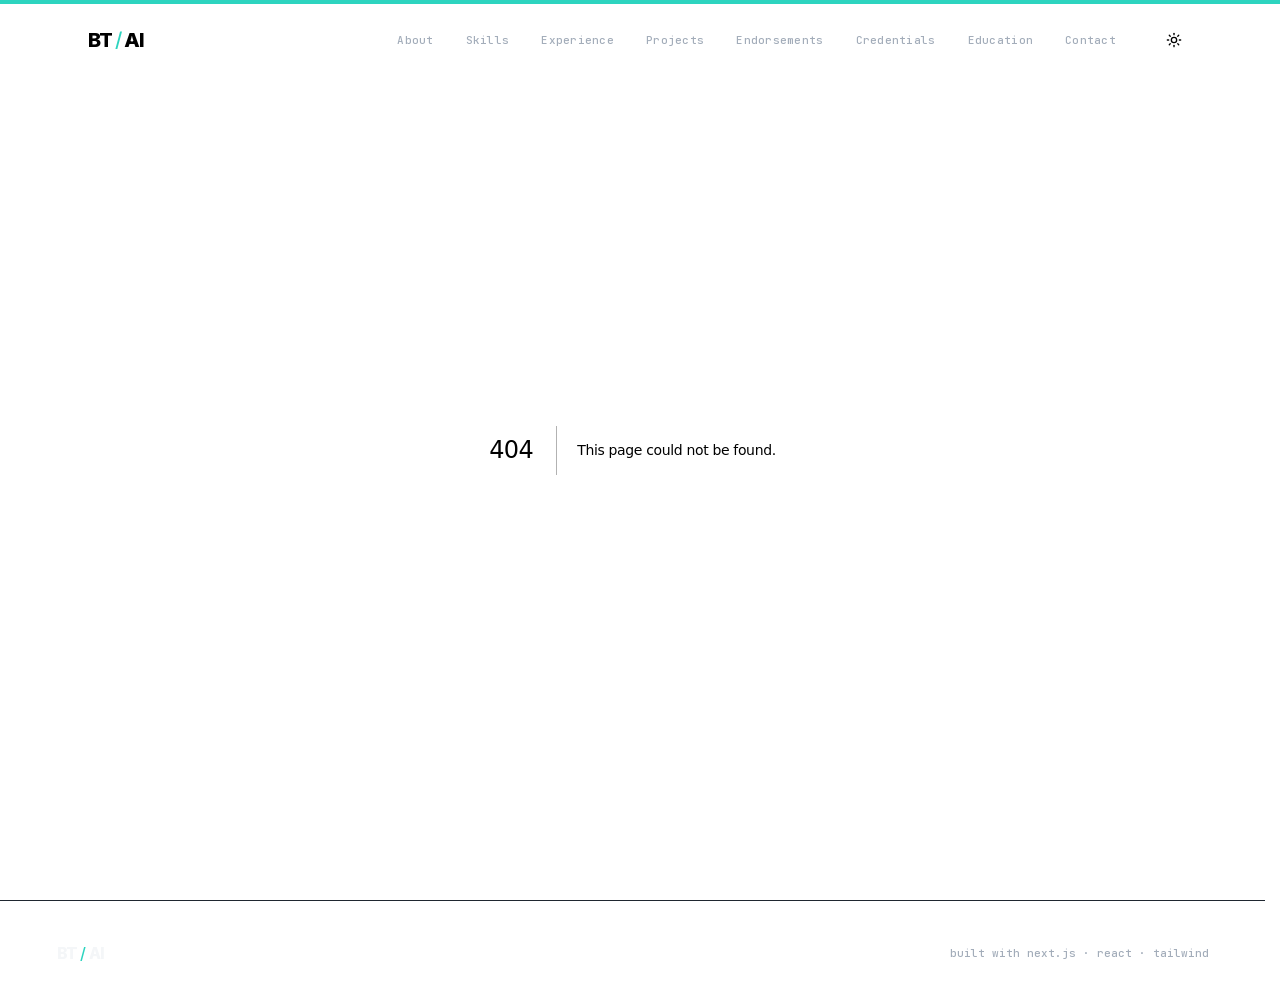
==== commit 0722cfd5: "Updates" ====
--- a/404/index.html
+++ b/404/index.html
@@ -1 +1 @@
-<!DOCTYPE html><html lang="en" class="inter_4101a87d-module__4JTisW__variable jetbrains_mono_f461fd94-module__L9ZR0W__variable playfair_display_7ce5ac5a-module__A9zuwa__variable"><head><meta charSet="utf-8"/><meta name="viewport" content="width=device-width, initial-scale=1, viewport-fit=cover"/><link rel="stylesheet" href="/_next/static/chunks/0pp32n.pdwkeg.css" data-precedence="next"/><link rel="preload" as="script" fetchPriority="low" href="/_next/static/chunks/17zaaje_5zt32.js"/><script src="/_next/static/chunks/04fz9-rpftglp.js" async=""></script><script src="/_next/static/chunks/0m_p1bxtorv5i.js" async=""></script><script src="/_next/static/chunks/turbopack-0g43evv2_qihi.js" async=""></script><script src="/_next/static/chunks/0~snp7i563x4b.js" async=""></script><script src="/_next/static/chunks/0d3tkj33oycf2.js" async=""></script><script src="/_next/static/chunks/0a~1.4igg0iku.js" async=""></script><link rel="dns-prefetch" href="//i.ytimg.com"/><link rel="preconnect" href="https://i.ytimg.com" crossorigin="anonymous"/><title>404: This page could not be found.</title><meta name="robots" content="noindex"/><meta name="next-size-adjust" content=""/><meta name="theme-color" content="#ffffff" media="(prefers-color-scheme: light)"/><meta name="theme-color" content="#09090b" media="(prefers-color-scheme: dark)"/><title>Bilisuma Tadesse | AI Engineer</title><meta name="description" content="Bilisuma Tadesse is an AI Engineer in Addis Ababa, Ethiopia. Portfolio showcasing production RAG systems, agentic AI with LangChain and LangGraph, LLM applications, and banking automation from 3+ years at Cooperative Bank of Oromia."/><meta name="application-name" content="Bilisuma Tadesse Portfolio"/><link rel="author" href="https://bilitade.github.io"/><meta name="author" content="Bilisuma Tadesse"/><link rel="manifest" href="/manifest.webmanifest"/><meta name="keywords" content="Bilisuma Tadesse,Bilisuma Tadesse Firew,Bilitade,AI Engineer,AI Engineer Ethiopia,Agentic AI Engineer,LLM Engineer,AI Developer,RAG Engineer,Machine Learning Engineer,LangChain developer,LangGraph developer,FastAPI developer,agentic AI,RAG systems,vector search,LLM applications,Cooperative Bank of Oromia,Addis Ababa,Ethiopia software engineer,AI portfolio"/><meta name="creator" content="Bilisuma Tadesse"/><meta name="publisher" content="Bilisuma Tadesse"/><meta name="robots" content="index, follow"/><meta name="googlebot" content="index, follow, max-video-preview:-1, max-image-preview:large, max-snippet:-1"/><meta name="category" content="technology"/><link rel="canonical" href="https://bilitade.github.io/"/><meta property="og:title" content="Bilisuma Tadesse | AI Engineer"/><meta property="og:description" content="Building production-grade agentic AI, RAG, and data systems across humanitarian, banking, and digital health domains."/><meta property="og:url" content="https://bilitade.github.io/"/><meta property="og:site_name" content="Bilisuma Tadesse Portfolio"/><meta property="og:locale" content="en_US"/><meta property="og:image" content="https://bilitade.github.io/images/og/card.png"/><meta property="og:image:width" content="1200"/><meta property="og:image:height" content="630"/><meta property="og:image:alt" content="Bilisuma Tadesse, AI Engineer portfolio"/><meta property="og:type" content="website"/><meta name="twitter:card" content="summary_large_image"/><meta name="twitter:title" content="Bilisuma Tadesse | AI Engineer"/><meta name="twitter:description" content="Building production-grade agentic AI, RAG, and data systems across humanitarian, banking, and digital health domains."/><meta name="twitter:image" content="https://bilitade.github.io/images/og/card.png"/><link rel="icon" href="/favicon.svg"/><link rel="apple-touch-icon" href="/images/profiles/bilisuma.webp"/><script src="/_next/static/chunks/03~yq9q893hmn.js" noModule=""></script></head><body class="inter_4101a87d-module__4JTisW__className relative min-h-screen font-sans font-medium selection:bg-brand-accent/30 selection:text-white"><div hidden=""><!--$--><!--/$--></div><script type="application/ld+json">{"@context":"https://schema.org","@type":"Person","name":"Bilisuma Tadesse","alternateName":["Bilisuma Tadesse Firew","Bilitade"],"jobTitle":"AI Engineer","description":"AI Engineer at 3iS.org, building AI-driven information systems and data platforms for humanitarian and development programs. Prior to that, I spent 3+ years at Cooperative Bank of Oromia, most recently on the AI Foundry team shipping LangChain and LangGraph workflows into production.","url":"https://bilitade.github.io","email":"bilitade.dev@gmail.com","image":"https://bilitade.github.io/images/profiles/bilisuma.jpg","address":{"@type":"PostalAddress","addressLocality":"Addis Ababa","addressCountry":"ET"},"worksFor":{"@type":"Organization","name":"3iS.org"},"alumniOf":{"@type":"CollegeOrUniversity","name":"Adama Science and Technology University"},"knowsAbout":["LangChain","LangGraph","LangSmith","RAG Systems","OpenAI API","Claude API","Cursor","Claude Code","MCP","n8n","Antigravity CLI","Agent Skills","FastAPI","Python","Streamlit","PostgreSQL","Scikit-learn","System Design","AWS","Docker","Qdrant","Pinecone"],"sameAs":["https://github.com/bilitade","https://www.linkedin.com/in/bilitade/"]}</script><script type="application/ld+json">{"@context":"https://schema.org","@type":"WebSite","name":"Bilisuma Tadesse | AI Engineer Portfolio","alternateName":"Bilisuma Tadesse Portfolio","description":"Bilisuma Tadesse is an AI Engineer in Addis Ababa, Ethiopia. Portfolio showcasing production RAG systems, agentic AI with LangChain and LangGraph, LLM applications, and banking automation from 3+ years at Cooperative Bank of Oromia.","url":"https://bilitade.github.io","inLanguage":"en","author":{"@type":"Person","name":"Bilisuma Tadesse","url":"https://bilitade.github.io"}}</script><script type="application/ld+json">{"@context":"https://schema.org","@type":"ProfilePage","name":"Bilisuma Tadesse, AI Engineer","description":"Bilisuma Tadesse is an AI Engineer in Addis Ababa, Ethiopia. Portfolio showcasing production RAG systems, agentic AI with LangChain and LangGraph, LLM applications, and banking automation from 3+ years at Cooperative Bank of Oromia.","url":"https://bilitade.github.io","dateModified":"2026-08-13","mainEntity":{"@type":"Person","name":"Bilisuma Tadesse","jobTitle":"AI Engineer","url":"https://bilitade.github.io"}}</script><script type="application/ld+json">{"@context":"https://schema.org","@type":"ProfessionalService","name":"Bilisuma Tadesse | AI Engineer","description":"Building production-grade agentic AI, RAG, and data systems across humanitarian, banking, and digital health domains.","url":"https://bilitade.github.io","areaServed":{"@type":"Country","name":"Ethiopia"},"knowsAbout":["LangChain","LangGraph","LangSmith","RAG Systems","OpenAI API","Claude API","Cursor","Claude Code","MCP","n8n","Antigravity CLI","Agent Skills","FastAPI","Python","Streamlit","PostgreSQL","Scikit-learn","System Design","AWS","Docker","Qdrant","Pinecone"]}</script><script>((a,b,c,d,e,f,g,h)=>{let i=document.documentElement,j=["light","dark"];function k(b){var c;(Array.isArray(a)?a:[a]).forEach(a=>{let c="class"===a,d=c&&f?e.map(a=>f[a]||a):e;c?(i.classList.remove(...d),i.classList.add(f&&f[b]?f[b]:b)):i.setAttribute(a,b)}),c=b,h&&j.includes(c)&&(i.style.colorScheme=c)}if(d)k(d);else try{let a=localStorage.getItem(b)||c,d=g&&"system"===a?window.matchMedia("(prefers-color-scheme: dark)").matches?"dark":"light":a;k(d)}catch(a){}})("class","portfolio-theme","system",null,["light","dark"],null,true,true)</script><div class="scroll-progress fixed top-0 left-0 right-0 z-[60] h-1 origin-left bg-brand-accent" aria-hidden="true"></div><header class="fixed top-0 left-0 right-0 z-50 transition-all duration-300 bg-transparent py-8"><nav class="mx-auto flex max-w-5xl items-center justify-between px-6"><div class="flex items-center gap-6"><a href="#" class="group whitespace-nowrap text-xl font-extrabold uppercase tracking-tighter">BT<!-- --> <span class="inline-block font-light text-brand-accent transition-transform group-hover:rotate-12">/</span> <!-- -->AI</a></div><div class="flex items-center gap-6 md:gap-10"><div class="hidden items-center gap-6 xl:gap-8 lg:flex"><a href="#about" class="text-[10px] font-bold uppercase tracking-widest text-muted-foreground transition-colors hover:text-foreground">About</a><a href="#skills" class="text-[10px] font-bold uppercase tracking-widest text-muted-foreground transition-colors hover:text-foreground">Skills</a><a href="#experience" class="text-[10px] font-bold uppercase tracking-widest text-muted-foreground transition-colors hover:text-foreground">Experience</a><a href="#projects" class="text-[10px] font-bold uppercase tracking-widest text-muted-foreground transition-colors hover:text-foreground">Projects</a><a href="#testimonials" class="text-[10px] font-bold uppercase tracking-widest text-muted-foreground transition-colors hover:text-foreground">Endorsements</a><a href="#certifications" class="text-[10px] font-bold uppercase tracking-widest text-muted-foreground transition-colors hover:text-foreground">Credentials</a><a href="#education" class="text-[10px] font-bold uppercase tracking-widest text-muted-foreground transition-colors hover:text-foreground">Education</a><a href="#contact" class="text-[10px] font-bold uppercase tracking-widest text-muted-foreground transition-colors hover:text-foreground">Contact</a></div><div class="flex items-center gap-2"><button class="inline-flex items-center justify-center rounded-md py-2 text-sm font-medium transition-colors focus-visible:outline-none focus-visible:ring-1 focus-visible:ring-ring disabled:pointer-events-none disabled:opacity-50 hover:bg-accent hover:text-accent-foreground w-9 px-0" aria-hidden="true" tabindex="-1"><svg xmlns="http://www.w3.org/2000/svg" width="24" height="24" viewBox="0 0 24 24" fill="none" stroke="currentColor" stroke-width="2" stroke-linecap="round" stroke-linejoin="round" class="lucide lucide-moon h-4 w-4 opacity-0" aria-hidden="true"><path d="M20.985 12.486a9 9 0 1 1-9.473-9.472c.405-.022.617.46.402.803a6 6 0 0 0 8.268 8.268c.344-.215.825-.004.803.401"></path></svg></button><button class="inline-flex items-center justify-center rounded-md text-sm font-medium transition-colors focus-visible:outline-none focus-visible:ring-1 focus-visible:ring-ring disabled:pointer-events-none disabled:opacity-50 hover:bg-accent hover:text-accent-foreground p-2 lg:hidden" aria-label="Open menu"><svg xmlns="http://www.w3.org/2000/svg" width="24" height="24" viewBox="0 0 24 24" fill="none" stroke="currentColor" stroke-width="2" stroke-linecap="round" stroke-linejoin="round" class="lucide lucide-menu h-5 w-5" aria-hidden="true"><path d="M4 5h16"></path><path d="M4 12h16"></path><path d="M4 19h16"></path></svg></button></div></div></nav><div class="overflow-hidden border-t border-border bg-background transition-[max-height,opacity] duration-300 ease-out lg:hidden max-h-0 opacity-0 border-t-transparent" aria-hidden="true"><div class="flex flex-col gap-6 p-6"><a href="#about" class="text-[10px] font-bold uppercase tracking-widest text-muted-foreground transition-colors hover:text-foreground">About</a><a href="#skills" class="text-[10px] font-bold uppercase tracking-widest text-muted-foreground transition-colors hover:text-foreground">Skills</a><a href="#experience" class="text-[10px] font-bold uppercase tracking-widest text-muted-foreground transition-colors hover:text-foreground">Experience</a><a href="#projects" class="text-[10px] font-bold uppercase tracking-widest text-muted-foreground transition-colors hover:text-foreground">Projects</a><a href="#testimonials" class="text-[10px] font-bold uppercase tracking-widest text-muted-foreground transition-colors hover:text-foreground">Endorsements</a><a href="#certifications" class="text-[10px] font-bold uppercase tracking-widest text-muted-foreground transition-colors hover:text-foreground">Credentials</a><a href="#education" class="text-[10px] font-bold uppercase tracking-widest text-muted-foreground transition-colors hover:text-foreground">Education</a><a href="#contact" class="text-[10px] font-bold uppercase tracking-widest text-muted-foreground transition-colors hover:text-foreground">Contact</a></div></div></header><main class="mx-auto max-w-5xl"><div style="font-family:system-ui,&quot;Segoe UI&quot;,Roboto,Helvetica,Arial,sans-serif,&quot;Apple Color Emoji&quot;,&quot;Segoe UI Emoji&quot;;height:100vh;text-align:center;display:flex;flex-direction:column;align-items:center;justify-content:center"><div><style>body{color:#000;background:#fff;margin:0}.next-error-h1{border-right:1px solid rgba(0,0,0,.3)}@media (prefers-color-scheme:dark){body{color:#fff;background:#000}.next-error-h1{border-right:1px solid rgba(255,255,255,.3)}}</style><h1 class="next-error-h1" style="display:inline-block;margin:0 20px 0 0;padding:0 23px 0 0;font-size:24px;font-weight:500;vertical-align:top;line-height:49px">404</h1><div style="display:inline-block"><h2 style="font-size:14px;font-weight:400;line-height:49px;margin:0">This page could not be found.</h2></div></div></div><!--$--><!--/$--></main><footer class="border-t border-border px-6 py-20"><div class="mx-auto flex max-w-5xl flex-col items-center justify-between gap-8 md:flex-row"><div class="whitespace-nowrap text-xl font-extrabold uppercase tracking-tighter">BT<!-- --> <span class="text-brand-accent">/</span> <!-- -->AI</div><p class="text-center font-mono text-[10px] tracking-wide text-muted-foreground md:text-right">Built with Next.js, React &amp; Tailwind</p></div></footer><script src="/_next/static/chunks/17zaaje_5zt32.js" id="_R_" async=""></script><script>(self.__next_f=self.__next_f||[]).push([0])</script><script>self.__next_f.push([1,"1:\"$Sreact.fragment\"\n9:I[68027,[\"/_next/static/chunks/0~snp7i563x4b.js\",\"/_next/static/chunks/0d3tkj33oycf2.js\",\"/_next/static/chunks/0a~1.4igg0iku.js\"],\"default\",1]\n:HL[\"/_next/static/chunks/0pp32n.pdwkeg.css\",\"style\"]\n2:T497,{\"@context\":\"https://schema.org\",\"@type\":\"Person\",\"name\":\"Bilisuma Tadesse\",\"alternateName\":[\"Bilisuma Tadesse Firew\",\"Bilitade\"],\"jobTitle\":\"AI Engineer\",\"description\":\"AI Engineer at 3iS.org, building AI-driven information systems and data platforms for humanitarian and development programs. Prior to that, I spent 3+ years at Cooperative Bank of Oromia, most recently on the AI Foundry team shipping LangChain and LangGraph workflows into production.\",\"url\":\"https://bilitade.github.io\",\"email\":\"bilitade.dev@gmail.com\",\"image\":\"https://bilitade.github.io/images/profiles/bilisuma.jpg\",\"address\":{\"@type\":\"PostalAddress\",\"addressLocality\":\"Addis Ababa\",\"addressCountry\":\"ET\"},\"worksFor\":{\"@type\":\"Organization\",\"name\":\"3iS.org\"},\"alumniOf\":{\"@type\":\"CollegeOrUniversity\",\"name\":\"Adama Science and Technology University\"},\"knowsAbout\":[\"LangChain\",\"LangGraph\",\"LangSmith\",\"RAG Systems\",\"OpenAI API\",\"Claude API\",\"Cursor\",\"Claude Code\",\"MCP\",\"n8n\",\"Antigravity CLI\",\"Agent Skills\",\"FastAPI\",\"Python\",\"Streamlit\",\"PostgreSQL\",\"Scikit-learn\",\"System Design\",\"AWS\",\"Docker\",\"Qdrant\",\"Pinecone\"],\"sameAs\":[\"https://github.com/bilitade\",\"https://www.linkedin.com/in/bilitade/\"]}"])</script><script>self.__next_f.push([1,"0:{\"P\":null,\"c\":[\"\",\"_not-found\",\"\"],\"q\":\"\",\"i\":false,\"f\":[[[\"\",{\"children\":[\"/_not-found\",{\"children\":[\"__PAGE__\",{}]}]},\"$undefined\",\"$undefined\",16],[[\"$\",\"$1\",\"c\",{\"children\":[[[\"$\",\"link\",\"0\",{\"rel\":\"stylesheet\",\"href\":\"/_next/static/chunks/0pp32n.pdwkeg.css\",\"precedence\":\"next\",\"crossOrigin\":\"$undefined\",\"nonce\":\"$undefined\"}],[\"$\",\"script\",\"script-0\",{\"src\":\"/_next/static/chunks/0~snp7i563x4b.js\",\"async\":true,\"nonce\":\"$undefined\"}],[\"$\",\"script\",\"script-1\",{\"src\":\"/_next/static/chunks/0d3tkj33oycf2.js\",\"async\":true,\"nonce\":\"$undefined\"}],[\"$\",\"script\",\"script-2\",{\"src\":\"/_next/static/chunks/0a~1.4igg0iku.js\",\"async\":true,\"nonce\":\"$undefined\"}]],[\"$\",\"html\",null,{\"lang\":\"en\",\"className\":\"inter_4101a87d-module__4JTisW__variable jetbrains_mono_f461fd94-module__L9ZR0W__variable playfair_display_7ce5ac5a-module__A9zuwa__variable\",\"suppressHydrationWarning\":true,\"children\":[[\"$\",\"head\",null,{\"children\":[[\"$\",\"link\",null,{\"rel\":\"dns-prefetch\",\"href\":\"//i.ytimg.com\"}],[\"$\",\"link\",null,{\"rel\":\"preconnect\",\"href\":\"https://i.ytimg.com\",\"crossOrigin\":\"anonymous\"}]]}],[\"$\",\"body\",null,{\"className\":\"inter_4101a87d-module__4JTisW__className relative min-h-screen font-sans font-medium selection:bg-brand-accent/30 selection:text-white\",\"suppressHydrationWarning\":true,\"children\":[null,[[\"$\",\"script\",null,{\"type\":\"application/ld+json\",\"dangerouslySetInnerHTML\":{\"__html\":\"$2\"}}],[\"$\",\"script\",null,{\"type\":\"application/ld+json\",\"dangerouslySetInnerHTML\":{\"__html\":\"{\\\"@context\\\":\\\"https://schema.org\\\",\\\"@type\\\":\\\"WebSite\\\",\\\"name\\\":\\\"Bilisuma Tadesse | AI Engineer Portfolio\\\",\\\"alternateName\\\":\\\"Bilisuma Tadesse Portfolio\\\",\\\"description\\\":\\\"Bilisuma Tadesse is an AI Engineer in Addis Ababa, Ethiopia. Portfolio showcasing production RAG systems, agentic AI with LangChain and LangGraph, LLM applications, and banking automation from 3+ years at Cooperative Bank of Oromia.\\\",\\\"url\\\":\\\"https://bilitade.github.io\\\",\\\"inLanguage\\\":\\\"en\\\",\\\"author\\\":{\\\"@type\\\":\\\"Person\\\",\\\"name\\\":\\\"Bilisuma Tadesse\\\",\\\"url\\\":\\\"https://bilitade.github.io\\\"}}\"}}],[\"$\",\"script\",null,{\"type\":\"application/ld+json\",\"dangerouslySetInnerHTML\":{\"__html\":\"{\\\"@context\\\":\\\"https://schema.org\\\",\\\"@type\\\":\\\"ProfilePage\\\",\\\"name\\\":\\\"Bilisuma Tadesse, AI Engineer\\\",\\\"description\\\":\\\"Bilisuma Tadesse is an AI Engineer in Addis Ababa, Ethiopia. Portfolio showcasing production RAG systems, agentic AI with LangChain and LangGraph, LLM applications, and banking automation from 3+ years at Cooperative Bank of Oromia.\\\",\\\"url\\\":\\\"https://bilitade.github.io\\\",\\\"dateModified\\\":\\\"2026-08-13\\\",\\\"mainEntity\\\":{\\\"@type\\\":\\\"Person\\\",\\\"name\\\":\\\"Bilisuma Tadesse\\\",\\\"jobTitle\\\":\\\"AI Engineer\\\",\\\"url\\\":\\\"https://bilitade.github.io\\\"}}\"}}],\"$L3\"],\"$L4\"]}]]}]]}],{\"children\":[\"$L5\",{\"children\":[\"$L6\",{},null,false,null]},null,false,\"$@7\"]},null,false,null],\"$L8\",false]],\"m\":\"$undefined\",\"G\":[\"$9\",[\"$La\"]],\"S\":true,\"h\":null,\"s\":\"$undefined\",\"l\":\"$undefined\",\"p\":\"$undefined\",\"d\":\"$undefined\",\"b\":\"N3DXLNqyXlLgt16sliDEV\"}\n"])</script><script>self.__next_f.push([1,"b:I[40402,[\"/_next/static/chunks/0~snp7i563x4b.js\",\"/_next/static/chunks/0d3tkj33oycf2.js\",\"/_next/static/chunks/0a~1.4igg0iku.js\"],\"ThemeProvider\"]\nc:I[69342,[\"/_next/static/chunks/0~snp7i563x4b.js\",\"/_next/static/chunks/0d3tkj33oycf2.js\",\"/_next/static/chunks/0a~1.4igg0iku.js\"],\"Navbar\"]\nd:I[39756,[\"/_next/static/chunks/0~snp7i563x4b.js\",\"/_next/static/chunks/0d3tkj33oycf2.js\",\"/_next/static/chunks/0a~1.4igg0iku.js\"],\"default\"]\ne:I[37457,[\"/_next/static/chunks/0~snp7i563x4b.js\",\"/_next/static/chunks/0d3tkj33oycf2.js\",\"/_next/static/chunks/0a~1.4igg0iku.js\"],\"default\"]\nf:I[97367,[\"/_next/static/chunks/0~snp7i563x4b.js\",\"/_next/static/chunks/0d3tkj33oycf2.js\",\"/_next/static/chunks/0a~1.4igg0iku.js\"],\"OutletBoundary\"]\n10:\"$Sreact.suspense\"\n13:I[97367,[\"/_next/static/chunks/0~snp7i563x4b.js\",\"/_next/static/chunks/0d3tkj33oycf2.js\",\"/_next/static/chunks/0a~1.4igg0iku.js\"],\"ViewportBoundary\"]\n15:I[97367,[\"/_next/static/chunks/0~snp7i563x4b.js\",\"/_next/static/chunks/0d3tkj33oycf2.js\",\"/_next/static/chunks/0a~1.4igg0iku.js\"],\"MetadataBoundary\"]\n3:[\"$\",\"script\",null,{\"type\":\"application/ld+json\",\"dangerouslySetInnerHTML\":{\"__html\":\"{\\\"@context\\\":\\\"https://schema.org\\\",\\\"@type\\\":\\\"ProfessionalService\\\",\\\"name\\\":\\\"Bilisuma Tadesse | AI Engineer\\\",\\\"description\\\":\\\"Building production-grade agentic AI, RAG, and data systems across humanitarian, banking, and digital health domains.\\\",\\\"url\\\":\\\"https://bilitade.github.io\\\",\\\"areaServed\\\":{\\\"@type\\\":\\\"Country\\\",\\\"name\\\":\\\"Ethiopia\\\"},\\\"knowsAbout\\\":[\\\"LangChain\\\",\\\"LangGraph\\\",\\\"LangSmith\\\",\\\"RAG Systems\\\",\\\"OpenAI API\\\",\\\"Claude API\\\",\\\"Cursor\\\",\\\"Claude Code\\\",\\\"MCP\\\",\\\"n8n\\\",\\\"Antigravity CLI\\\",\\\"Agent Skills\\\",\\\"FastAPI\\\",\\\"Python\\\",\\\"Streamlit\\\",\\\"PostgreSQL\\\",\\\"Scikit-learn\\\",\\\"System Design\\\",\\\"AWS\\\",\\\"Docker\\\",\\\"Qdrant\\\",\\\"Pinecone\\\"]}\"}}]\n"])</script><script>self.__next_f.push([1,"4:[\"$\",\"$Lb\",null,{\"children\":[[\"$\",\"div\",null,{\"className\":\"scroll-progress fixed top-0 left-0 right-0 z-[60] h-1 origin-left bg-brand-accent\",\"aria-hidden\":true}],[\"$\",\"$Lc\",null,{}],[\"$\",\"main\",null,{\"className\":\"mx-auto max-w-5xl\",\"children\":[\"$\",\"$Ld\",null,{\"parallelRouterKey\":\"children\",\"error\":\"$undefined\",\"errorStyles\":\"$undefined\",\"errorScripts\":\"$undefined\",\"template\":[\"$\",\"$Le\",null,{}],\"templateStyles\":\"$undefined\",\"templateScripts\":\"$undefined\",\"notFound\":[[[\"$\",\"title\",null,{\"children\":\"404: This page could not be found.\"}],[\"$\",\"div\",null,{\"style\":{\"fontFamily\":\"system-ui,\\\"Segoe UI\\\",Roboto,Helvetica,Arial,sans-serif,\\\"Apple Color Emoji\\\",\\\"Segoe UI Emoji\\\"\",\"height\":\"100vh\",\"textAlign\":\"center\",\"display\":\"flex\",\"flexDirection\":\"column\",\"alignItems\":\"center\",\"justifyContent\":\"center\"},\"children\":[\"$\",\"div\",null,{\"children\":[[\"$\",\"style\",null,{\"dangerouslySetInnerHTML\":{\"__html\":\"body{color:#000;background:#fff;margin:0}.next-error-h1{border-right:1px solid rgba(0,0,0,.3)}@media (prefers-color-scheme:dark){body{color:#fff;background:#000}.next-error-h1{border-right:1px solid rgba(255,255,255,.3)}}\"}}],[\"$\",\"h1\",null,{\"className\":\"next-error-h1\",\"style\":{\"display\":\"inline-block\",\"margin\":\"0 20px 0 0\",\"padding\":\"0 23px 0 0\",\"fontSize\":24,\"fontWeight\":500,\"verticalAlign\":\"top\",\"lineHeight\":\"49px\"},\"children\":404}],[\"$\",\"div\",null,{\"style\":{\"display\":\"inline-block\"},\"children\":[\"$\",\"h2\",null,{\"style\":{\"fontSize\":14,\"fontWeight\":400,\"lineHeight\":\"49px\",\"margin\":0},\"children\":\"This page could not be found.\"}]}]]}]}]],[]],\"forbidden\":\"$undefined\",\"unauthorized\":\"$undefined\"}]}],[\"$\",\"footer\",null,{\"className\":\"border-t border-border px-6 py-20\",\"children\":[\"$\",\"div\",null,{\"className\":\"mx-auto flex max-w-5xl flex-col items-center justify-between gap-8 md:flex-row\",\"children\":[[\"$\",\"div\",null,{\"className\":\"whitespace-nowrap text-xl font-extrabold uppercase tracking-tighter\",\"children\":[\"BT\",\" \",[\"$\",\"span\",null,{\"className\":\"text-brand-accent\",\"children\":\"/\"}],\" \",\"AI\"]}],[\"$\",\"p\",null,{\"className\":\"text-center font-mono text-[10px] tracking-wide text-muted-foreground md:text-right\",\"children\":\"Built with Next.js, React \u0026 Tailwind\"}]]}]}]]}]\n"])</script><script>self.__next_f.push([1,"5:[\"$\",\"$1\",\"c\",{\"children\":[null,[\"$\",\"$Ld\",null,{\"parallelRouterKey\":\"children\",\"error\":\"$undefined\",\"errorStyles\":\"$undefined\",\"errorScripts\":\"$undefined\",\"template\":[\"$\",\"$Le\",null,{}],\"templateStyles\":\"$undefined\",\"templateScripts\":\"$undefined\",\"notFound\":\"$undefined\",\"forbidden\":\"$undefined\",\"unauthorized\":\"$undefined\"}]]}]\n6:[\"$\",\"$1\",\"c\",{\"children\":[[[\"$\",\"title\",null,{\"children\":\"404: This page could not be found.\"}],[\"$\",\"div\",null,{\"style\":\"$4:props:children:2:props:children:props:notFound:0:1:props:style\",\"children\":[\"$\",\"div\",null,{\"children\":[[\"$\",\"style\",null,{\"dangerouslySetInnerHTML\":{\"__html\":\"body{color:#000;background:#fff;margin:0}.next-error-h1{border-right:1px solid rgba(0,0,0,.3)}@media (prefers-color-scheme:dark){body{color:#fff;background:#000}.next-error-h1{border-right:1px solid rgba(255,255,255,.3)}}\"}}],[\"$\",\"h1\",null,{\"className\":\"next-error-h1\",\"style\":\"$4:props:children:2:props:children:props:notFound:0:1:props:children:props:children:1:props:style\",\"children\":404}],[\"$\",\"div\",null,{\"style\":\"$4:props:children:2:props:children:props:notFound:0:1:props:children:props:children:2:props:style\",\"children\":[\"$\",\"h2\",null,{\"style\":\"$4:props:children:2:props:children:props:notFound:0:1:props:children:props:children:2:props:children:props:style\",\"children\":\"This page could not be found.\"}]}]]}]}]],null,[\"$\",\"$Lf\",null,{\"children\":[\"$\",\"$10\",null,{\"name\":\"Next.MetadataOutlet\",\"children\":\"$@11\"}]}]]}]\n12:[]\n7:\"$W12\"\n8:[\"$\",\"$1\",\"h\",{\"children\":[[\"$\",\"meta\",null,{\"name\":\"robots\",\"content\":\"noindex\"}],[\"$\",\"$L13\",null,{\"children\":\"$L14\"}],[\"$\",\"div\",null,{\"hidden\":true,\"children\":[\"$\",\"$L15\",null,{\"children\":[\"$\",\"$10\",null,{\"name\":\"Next.Metadata\",\"children\":\"$L16\"}]}]}],[\"$\",\"meta\",null,{\"name\":\"next-size-adjust\",\"content\":\"\"}]]}]\na:[\"$\",\"link\",\"0\",{\"rel\":\"stylesheet\",\"href\":\"/_next/static/chunks/0pp32n.pdwkeg.css\",\"precedence\":\"next\",\"crossOrigin\":\"$undefined\",\"nonce\":\"$undefined\"}]\n"])</script><script>self.__next_f.push([1,"14:[[\"$\",\"meta\",\"0\",{\"charSet\":\"utf-8\"}],[\"$\",\"meta\",\"1\",{\"name\":\"viewport\",\"content\":\"width=device-width, initial-scale=1, viewport-fit=cover\"}],[\"$\",\"meta\",\"2\",{\"name\":\"theme-color\",\"content\":\"#ffffff\",\"media\":\"(prefers-color-scheme: light)\"}],[\"$\",\"meta\",\"3\",{\"name\":\"theme-color\",\"content\":\"#09090b\",\"media\":\"(prefers-color-scheme: dark)\"}]]\n"])</script><script>self.__next_f.push([1,"17:I[27201,[\"/_next/static/chunks/0~snp7i563x4b.js\",\"/_next/static/chunks/0d3tkj33oycf2.js\",\"/_next/static/chunks/0a~1.4igg0iku.js\"],\"IconMark\"]\n11:null\n"])</script><script>self.__next_f.push([1,"16:[[\"$\",\"title\",\"0\",{\"children\":\"Bilisuma Tadesse | AI Engineer\"}],[\"$\",\"meta\",\"1\",{\"name\":\"description\",\"content\":\"Bilisuma Tadesse is an AI Engineer in Addis Ababa, Ethiopia. Portfolio showcasing production RAG systems, agentic AI with LangChain and LangGraph, LLM applications, and banking automation from 3+ years at Cooperative Bank of Oromia.\"}],[\"$\",\"meta\",\"2\",{\"name\":\"application-name\",\"content\":\"Bilisuma Tadesse Portfolio\"}],[\"$\",\"link\",\"3\",{\"rel\":\"author\",\"href\":\"https://bilitade.github.io\"}],[\"$\",\"meta\",\"4\",{\"name\":\"author\",\"content\":\"Bilisuma Tadesse\"}],[\"$\",\"link\",\"5\",{\"rel\":\"manifest\",\"href\":\"/manifest.webmanifest\",\"crossOrigin\":\"$undefined\"}],[\"$\",\"meta\",\"6\",{\"name\":\"keywords\",\"content\":\"Bilisuma Tadesse,Bilisuma Tadesse Firew,Bilitade,AI Engineer,AI Engineer Ethiopia,Agentic AI Engineer,LLM Engineer,AI Developer,RAG Engineer,Machine Learning Engineer,LangChain developer,LangGraph developer,FastAPI developer,agentic AI,RAG systems,vector search,LLM applications,Cooperative Bank of Oromia,Addis Ababa,Ethiopia software engineer,AI portfolio\"}],[\"$\",\"meta\",\"7\",{\"name\":\"creator\",\"content\":\"Bilisuma Tadesse\"}],[\"$\",\"meta\",\"8\",{\"name\":\"publisher\",\"content\":\"Bilisuma Tadesse\"}],[\"$\",\"meta\",\"9\",{\"name\":\"robots\",\"content\":\"index, follow\"}],[\"$\",\"meta\",\"10\",{\"name\":\"googlebot\",\"content\":\"index, follow, max-video-preview:-1, max-image-preview:large, max-snippet:-1\"}],[\"$\",\"meta\",\"11\",{\"name\":\"category\",\"content\":\"technology\"}],[\"$\",\"link\",\"12\",{\"rel\":\"canonical\",\"href\":\"https://bilitade.github.io/\"}],[\"$\",\"meta\",\"13\",{\"property\":\"og:title\",\"content\":\"Bilisuma Tadesse | AI Engineer\"}],[\"$\",\"meta\",\"14\",{\"property\":\"og:description\",\"content\":\"Building production-grade agentic AI, RAG, and data systems across humanitarian, banking, and digital health domains.\"}],[\"$\",\"meta\",\"15\",{\"property\":\"og:url\",\"content\":\"https://bilitade.github.io/\"}],[\"$\",\"meta\",\"16\",{\"property\":\"og:site_name\",\"content\":\"Bilisuma Tadesse Portfolio\"}],[\"$\",\"meta\",\"17\",{\"property\":\"og:locale\",\"content\":\"en_US\"}],[\"$\",\"meta\",\"18\",{\"property\":\"og:image\",\"content\":\"https://bilitade.github.io/images/og/card.png\"}],[\"$\",\"meta\",\"19\",{\"property\":\"og:image:width\",\"content\":\"1200\"}],[\"$\",\"meta\",\"20\",{\"property\":\"og:image:height\",\"content\":\"630\"}],[\"$\",\"meta\",\"21\",{\"property\":\"og:image:alt\",\"content\":\"Bilisuma Tadesse, AI Engineer portfolio\"}],[\"$\",\"meta\",\"22\",{\"property\":\"og:type\",\"content\":\"website\"}],[\"$\",\"meta\",\"23\",{\"name\":\"twitter:card\",\"content\":\"summary_large_image\"}],[\"$\",\"meta\",\"24\",{\"name\":\"twitter:title\",\"content\":\"Bilisuma Tadesse | AI Engineer\"}],[\"$\",\"meta\",\"25\",{\"name\":\"twitter:description\",\"content\":\"Building production-grade agentic AI, RAG, and data systems across humanitarian, banking, and digital health domains.\"}],[\"$\",\"meta\",\"26\",{\"name\":\"twitter:image\",\"content\":\"https://bilitade.github.io/images/og/card.png\"}],[\"$\",\"link\",\"27\",{\"rel\":\"icon\",\"href\":\"/favicon.svg\"}],[\"$\",\"link\",\"28\",{\"rel\":\"apple-touch-icon\",\"href\":\"/images/profiles/bilisuma.webp\"}],[\"$\",\"$L17\",\"29\",{}]]\n"])</script></body></html>+<!DOCTYPE html><html lang="en" class="inter_4101a87d-module__4JTisW__variable jetbrains_mono_22f3fa52-module__XWRa1a__variable"><head><meta charSet="utf-8"/><meta name="viewport" content="width=device-width, initial-scale=1, viewport-fit=cover"/><link rel="stylesheet" href="/_next/static/chunks/06u-gkhfwkars.css" data-precedence="next"/><link rel="preload" as="script" fetchPriority="low" href="/_next/static/chunks/17zaaje_5zt32.js"/><script src="/_next/static/chunks/04fz9-rpftglp.js" async=""></script><script src="/_next/static/chunks/0m_p1bxtorv5i.js" async=""></script><script src="/_next/static/chunks/turbopack-0g43evv2_qihi.js" async=""></script><script src="/_next/static/chunks/0pe-hzvfl6-5p.js" async=""></script><script src="/_next/static/chunks/0d3tkj33oycf2.js" async=""></script><script src="/_next/static/chunks/04b6t_texyifd.js" async=""></script><link rel="dns-prefetch" href="//i.ytimg.com"/><link rel="preconnect" href="https://i.ytimg.com" crossorigin="anonymous"/><title>404: This page could not be found.</title><meta name="robots" content="noindex"/><meta name="next-size-adjust" content=""/><meta name="theme-color" content="#ffffff" media="(prefers-color-scheme: light)"/><meta name="theme-color" content="#07090c" media="(prefers-color-scheme: dark)"/><title>Bilisuma Tadesse | AI Engineer</title><meta name="description" content="Bilisuma Tadesse is an AI Engineer in Addis Ababa, Ethiopia. Portfolio showcasing production RAG systems, agentic AI with LangChain and LangGraph, LLM applications, and banking automation from 3+ years at Cooperative Bank of Oromia."/><meta name="application-name" content="Bilisuma Tadesse Portfolio"/><link rel="author" href="https://bilitade.github.io"/><meta name="author" content="Bilisuma Tadesse"/><link rel="manifest" href="/manifest.webmanifest"/><meta name="keywords" content="Bilisuma Tadesse,Bilisuma Tadesse Firew,Bilitade,AI Engineer,AI Engineer Ethiopia,Agentic AI Engineer,LLM Engineer,AI Developer,RAG Engineer,Machine Learning Engineer,LangChain developer,LangGraph developer,FastAPI developer,agentic AI,RAG systems,vector search,LLM applications,Cooperative Bank of Oromia,Addis Ababa,Ethiopia software engineer,AI portfolio"/><meta name="creator" content="Bilisuma Tadesse"/><meta name="publisher" content="Bilisuma Tadesse"/><meta name="robots" content="index, follow"/><meta name="googlebot" content="index, follow, max-video-preview:-1, max-image-preview:large, max-snippet:-1"/><meta name="category" content="technology"/><link rel="canonical" href="https://bilitade.github.io/"/><meta property="og:title" content="Bilisuma Tadesse | AI Engineer"/><meta property="og:description" content="LLM applications, RAG, and AI agents for humanitarian, banking, and digital health teams."/><meta property="og:url" content="https://bilitade.github.io/"/><meta property="og:site_name" content="Bilisuma Tadesse Portfolio"/><meta property="og:locale" content="en_US"/><meta property="og:image" content="https://bilitade.github.io/images/og/card.png"/><meta property="og:image:width" content="1200"/><meta property="og:image:height" content="630"/><meta property="og:image:alt" content="Bilisuma Tadesse, AI Engineer portfolio"/><meta property="og:type" content="website"/><meta name="twitter:card" content="summary_large_image"/><meta name="twitter:title" content="Bilisuma Tadesse | AI Engineer"/><meta name="twitter:description" content="LLM applications, RAG, and AI agents for humanitarian, banking, and digital health teams."/><meta name="twitter:image" content="https://bilitade.github.io/images/og/card.png"/><link rel="icon" href="/favicon.svg"/><link rel="apple-touch-icon" href="/images/profiles/bilisuma.webp"/><script src="/_next/static/chunks/03~yq9q893hmn.js" noModule=""></script></head><body class="inter_4101a87d-module__4JTisW__className relative min-h-screen font-sans font-medium selection:bg-brand-accent/30 selection:text-white"><div hidden=""><!--$--><!--/$--></div><script type="application/ld+json">{"@context":"https://schema.org","@type":"Person","name":"Bilisuma Tadesse","alternateName":["Bilisuma Tadesse Firew","Bilitade"],"jobTitle":"AI Engineer","description":"AI Engineer at 3iS.org, building information systems and data platforms for humanitarian and development programs. Before that, 3+ years at Cooperative Bank of Oromia, most recently on the AI Foundry team shipping LangChain and LangGraph workflows to production.","url":"https://bilitade.github.io","email":"bilitade.dev@gmail.com","image":"https://bilitade.github.io/images/profiles/bilisuma.jpg","address":{"@type":"PostalAddress","addressLocality":"Addis Ababa","addressCountry":"ET"},"worksFor":{"@type":"Organization","name":"3iS.org"},"alumniOf":{"@type":"CollegeOrUniversity","name":"Adama Science and Technology University"},"knowsAbout":["LangChain","LangGraph","LangSmith","RAG","OpenAI API","Claude API","MCP","Python","TypeScript","FastAPI","Next.js","React","PostgreSQL","Qdrant","Pinecone","AWS","Docker","Claude Code","Cursor","n8n"],"sameAs":["https://github.com/bilitade","https://www.linkedin.com/in/bilitade/"]}</script><script type="application/ld+json">{"@context":"https://schema.org","@type":"WebSite","name":"Bilisuma Tadesse | AI Engineer Portfolio","alternateName":"Bilisuma Tadesse Portfolio","description":"Bilisuma Tadesse is an AI Engineer in Addis Ababa, Ethiopia. Portfolio showcasing production RAG systems, agentic AI with LangChain and LangGraph, LLM applications, and banking automation from 3+ years at Cooperative Bank of Oromia.","url":"https://bilitade.github.io","inLanguage":"en","author":{"@type":"Person","name":"Bilisuma Tadesse","url":"https://bilitade.github.io"}}</script><script type="application/ld+json">{"@context":"https://schema.org","@type":"ProfilePage","name":"Bilisuma Tadesse, AI Engineer","description":"Bilisuma Tadesse is an AI Engineer in Addis Ababa, Ethiopia. Portfolio showcasing production RAG systems, agentic AI with LangChain and LangGraph, LLM applications, and banking automation from 3+ years at Cooperative Bank of Oromia.","url":"https://bilitade.github.io","dateModified":"2026-11-25","mainEntity":{"@type":"Person","name":"Bilisuma Tadesse","jobTitle":"AI Engineer","url":"https://bilitade.github.io"}}</script><script type="application/ld+json">{"@context":"https://schema.org","@type":"ProfessionalService","name":"Bilisuma Tadesse | AI Engineer","description":"LLM applications, RAG, and AI agents for humanitarian, banking, and digital health teams.","url":"https://bilitade.github.io","areaServed":{"@type":"Country","name":"Ethiopia"},"knowsAbout":["LangChain","LangGraph","LangSmith","RAG","OpenAI API","Claude API","MCP","Python","TypeScript","FastAPI","Next.js","React","PostgreSQL","Qdrant","Pinecone","AWS","Docker","Claude Code","Cursor","n8n"]}</script><script>((a,b,c,d,e,f,g,h)=>{let i=document.documentElement,j=["light","dark"];function k(b){var c;(Array.isArray(a)?a:[a]).forEach(a=>{let c="class"===a,d=c&&f?e.map(a=>f[a]||a):e;c?(i.classList.remove(...d),i.classList.add(f&&f[b]?f[b]:b)):i.setAttribute(a,b)}),c=b,h&&j.includes(c)&&(i.style.colorScheme=c)}if(d)k(d);else try{let a=localStorage.getItem(b)||c,d=g&&"system"===a?window.matchMedia("(prefers-color-scheme: dark)").matches?"dark":"light":a;k(d)}catch(a){}})("class","portfolio-theme","dark",null,["light","dark"],null,false,true)</script><div class="scroll-progress fixed top-0 left-0 right-0 z-[60] h-1 origin-left bg-brand-accent" aria-hidden="true"></div><header class="fixed top-0 left-0 right-0 z-50 transition-all duration-300 bg-transparent py-6"><nav class="mx-auto flex max-w-6xl items-center justify-between px-6"><div class="flex items-center gap-6"><a href="#" class="group whitespace-nowrap text-xl font-extrabold uppercase tracking-tighter">BT<!-- --> <span class="inline-block font-light text-brand-accent transition-transform group-hover:rotate-12">/</span> <!-- -->AI</a></div><div class="flex items-center gap-6 md:gap-10"><div class="hidden items-center gap-6 xl:gap-8 lg:flex"><a href="#about" class="font-mono text-[11px] font-medium tracking-wide text-muted-foreground transition-colors hover:text-brand-accent">About</a><a href="#skills" class="font-mono text-[11px] font-medium tracking-wide text-muted-foreground transition-colors hover:text-brand-accent">Skills</a><a href="#experience" class="font-mono text-[11px] font-medium tracking-wide text-muted-foreground transition-colors hover:text-brand-accent">Experience</a><a href="#projects" class="font-mono text-[11px] font-medium tracking-wide text-muted-foreground transition-colors hover:text-brand-accent">Projects</a><a href="#testimonials" class="font-mono text-[11px] font-medium tracking-wide text-muted-foreground transition-colors hover:text-brand-accent">Endorsements</a><a href="#certifications" class="font-mono text-[11px] font-medium tracking-wide text-muted-foreground transition-colors hover:text-brand-accent">Credentials</a><a href="#education" class="font-mono text-[11px] font-medium tracking-wide text-muted-foreground transition-colors hover:text-brand-accent">Education</a><a href="#contact" class="font-mono text-[11px] font-medium tracking-wide text-muted-foreground transition-colors hover:text-brand-accent">Contact</a></div><div class="flex items-center gap-2"><button class="inline-flex items-center justify-center rounded-md py-2 text-sm font-medium transition-colors focus-visible:outline-none focus-visible:ring-1 focus-visible:ring-ring disabled:pointer-events-none disabled:opacity-50 hover:bg-accent hover:text-accent-foreground w-9 px-0" aria-hidden="true" tabindex="-1"><svg xmlns="http://www.w3.org/2000/svg" width="24" height="24" viewBox="0 0 24 24" fill="none" stroke="currentColor" stroke-width="2" stroke-linecap="round" stroke-linejoin="round" class="lucide lucide-moon h-4 w-4 opacity-0" aria-hidden="true"><path d="M20.985 12.486a9 9 0 1 1-9.473-9.472c.405-.022.617.46.402.803a6 6 0 0 0 8.268 8.268c.344-.215.825-.004.803.401"></path></svg></button><button class="inline-flex items-center justify-center rounded-md text-sm font-medium transition-colors focus-visible:outline-none focus-visible:ring-1 focus-visible:ring-ring disabled:pointer-events-none disabled:opacity-50 hover:bg-accent hover:text-accent-foreground p-2 lg:hidden" aria-label="Open menu"><svg xmlns="http://www.w3.org/2000/svg" width="24" height="24" viewBox="0 0 24 24" fill="none" stroke="currentColor" stroke-width="2" stroke-linecap="round" stroke-linejoin="round" class="lucide lucide-menu h-5 w-5" aria-hidden="true"><path d="M4 5h16"></path><path d="M4 12h16"></path><path d="M4 19h16"></path></svg></button></div></div></nav><div class="overflow-hidden border-t border-border bg-background transition-[max-height,opacity] duration-300 ease-out lg:hidden max-h-0 opacity-0 border-t-transparent" aria-hidden="true"><div class="flex flex-col gap-6 p-6"><a href="#about" class="font-mono text-[11px] font-medium tracking-wide text-muted-foreground transition-colors hover:text-brand-accent">About</a><a href="#skills" class="font-mono text-[11px] font-medium tracking-wide text-muted-foreground transition-colors hover:text-brand-accent">Skills</a><a href="#experience" class="font-mono text-[11px] font-medium tracking-wide text-muted-foreground transition-colors hover:text-brand-accent">Experience</a><a href="#projects" class="font-mono text-[11px] font-medium tracking-wide text-muted-foreground transition-colors hover:text-brand-accent">Projects</a><a href="#testimonials" class="font-mono text-[11px] font-medium tracking-wide text-muted-foreground transition-colors hover:text-brand-accent">Endorsements</a><a href="#certifications" class="font-mono text-[11px] font-medium tracking-wide text-muted-foreground transition-colors hover:text-brand-accent">Credentials</a><a href="#education" class="font-mono text-[11px] font-medium tracking-wide text-muted-foreground transition-colors hover:text-brand-accent">Education</a><a href="#contact" class="font-mono text-[11px] font-medium tracking-wide text-muted-foreground transition-colors hover:text-brand-accent">Contact</a></div></div></header><main><div style="font-family:system-ui,&quot;Segoe UI&quot;,Roboto,Helvetica,Arial,sans-serif,&quot;Apple Color Emoji&quot;,&quot;Segoe UI Emoji&quot;;height:100vh;text-align:center;display:flex;flex-direction:column;align-items:center;justify-content:center"><div><style>body{color:#000;background:#fff;margin:0}.next-error-h1{border-right:1px solid rgba(0,0,0,.3)}@media (prefers-color-scheme:dark){body{color:#fff;background:#000}.next-error-h1{border-right:1px solid rgba(255,255,255,.3)}}</style><h1 class="next-error-h1" style="display:inline-block;margin:0 20px 0 0;padding:0 23px 0 0;font-size:24px;font-weight:500;vertical-align:top;line-height:49px">404</h1><div style="display:inline-block"><h2 style="font-size:14px;font-weight:400;line-height:49px;margin:0">This page could not be found.</h2></div></div></div><!--$--><!--/$--></main><footer class="border-t border-border px-6 py-10"><div class="mx-auto flex max-w-6xl flex-col items-center justify-between gap-4 font-mono text-[11px] text-muted-foreground md:flex-row"><p class="whitespace-nowrap font-sans text-base font-extrabold uppercase tracking-tighter text-foreground">BT<!-- --> <span class="font-light text-brand-accent">/</span> <!-- -->AI</p><p>built with next.js · react · tailwind</p></div></footer><script src="/_next/static/chunks/17zaaje_5zt32.js" id="_R_" async=""></script><script>(self.__next_f=self.__next_f||[]).push([0])</script><script>self.__next_f.push([1,"1:\"$Sreact.fragment\"\n8:I[68027,[\"/_next/static/chunks/0pe-hzvfl6-5p.js\",\"/_next/static/chunks/0d3tkj33oycf2.js\",\"/_next/static/chunks/04b6t_texyifd.js\"],\"default\",1]\n:HL[\"/_next/static/chunks/06u-gkhfwkars.css\",\"style\"]\n2:T44c,{\"@context\":\"https://schema.org\",\"@type\":\"Person\",\"name\":\"Bilisuma Tadesse\",\"alternateName\":[\"Bilisuma Tadesse Firew\",\"Bilitade\"],\"jobTitle\":\"AI Engineer\",\"description\":\"AI Engineer at 3iS.org, building information systems and data platforms for humanitarian and development programs. Before that, 3+ years at Cooperative Bank of Oromia, most recently on the AI Foundry team shipping LangChain and LangGraph workflows to production.\",\"url\":\"https://bilitade.github.io\",\"email\":\"bilitade.dev@gmail.com\",\"image\":\"https://bilitade.github.io/images/profiles/bilisuma.jpg\",\"address\":{\"@type\":\"PostalAddress\",\"addressLocality\":\"Addis Ababa\",\"addressCountry\":\"ET\"},\"worksFor\":{\"@type\":\"Organization\",\"name\":\"3iS.org\"},\"alumniOf\":{\"@type\":\"CollegeOrUniversity\",\"name\":\"Adama Science and Technology University\"},\"knowsAbout\":[\"LangChain\",\"LangGraph\",\"LangSmith\",\"RAG\",\"OpenAI API\",\"Claude API\",\"MCP\",\"Python\",\"TypeScript\",\"FastAPI\",\"Next.js\",\"React\",\"PostgreSQL\",\"Qdrant\",\"Pinecone\",\"AWS\",\"Docker\",\"Claude Code\",\"Cursor\",\"n8n\"],\"sameAs\":[\"https://github.com/bilitade\",\"https://www.linkedin.com/in/bilitade/\"]}"])</script><script>self.__next_f.push([1,"0:{\"P\":null,\"c\":[\"\",\"_not-found\",\"\"],\"q\":\"\",\"i\":false,\"f\":[[[\"\",{\"children\":[\"/_not-found\",{\"children\":[\"__PAGE__\",{}]}]},\"$undefined\",\"$undefined\",16],[[\"$\",\"$1\",\"c\",{\"children\":[[[\"$\",\"link\",\"0\",{\"rel\":\"stylesheet\",\"href\":\"/_next/static/chunks/06u-gkhfwkars.css\",\"precedence\":\"next\",\"crossOrigin\":\"$undefined\",\"nonce\":\"$undefined\"}],[\"$\",\"script\",\"script-0\",{\"src\":\"/_next/static/chunks/0pe-hzvfl6-5p.js\",\"async\":true,\"nonce\":\"$undefined\"}],[\"$\",\"script\",\"script-1\",{\"src\":\"/_next/static/chunks/0d3tkj33oycf2.js\",\"async\":true,\"nonce\":\"$undefined\"}],[\"$\",\"script\",\"script-2\",{\"src\":\"/_next/static/chunks/04b6t_texyifd.js\",\"async\":true,\"nonce\":\"$undefined\"}]],[\"$\",\"html\",null,{\"lang\":\"en\",\"className\":\"inter_4101a87d-module__4JTisW__variable jetbrains_mono_22f3fa52-module__XWRa1a__variable\",\"suppressHydrationWarning\":true,\"children\":[[\"$\",\"head\",null,{\"children\":[[\"$\",\"link\",null,{\"rel\":\"dns-prefetch\",\"href\":\"//i.ytimg.com\"}],[\"$\",\"link\",null,{\"rel\":\"preconnect\",\"href\":\"https://i.ytimg.com\",\"crossOrigin\":\"anonymous\"}]]}],[\"$\",\"body\",null,{\"className\":\"inter_4101a87d-module__4JTisW__className relative min-h-screen font-sans font-medium selection:bg-brand-accent/30 selection:text-white\",\"suppressHydrationWarning\":true,\"children\":[null,[[\"$\",\"script\",null,{\"type\":\"application/ld+json\",\"dangerouslySetInnerHTML\":{\"__html\":\"$2\"}}],[\"$\",\"script\",null,{\"type\":\"application/ld+json\",\"dangerouslySetInnerHTML\":{\"__html\":\"{\\\"@context\\\":\\\"https://schema.org\\\",\\\"@type\\\":\\\"WebSite\\\",\\\"name\\\":\\\"Bilisuma Tadesse | AI Engineer Portfolio\\\",\\\"alternateName\\\":\\\"Bilisuma Tadesse Portfolio\\\",\\\"description\\\":\\\"Bilisuma Tadesse is an AI Engineer in Addis Ababa, Ethiopia. Portfolio showcasing production RAG systems, agentic AI with LangChain and LangGraph, LLM applications, and banking automation from 3+ years at Cooperative Bank of Oromia.\\\",\\\"url\\\":\\\"https://bilitade.github.io\\\",\\\"inLanguage\\\":\\\"en\\\",\\\"author\\\":{\\\"@type\\\":\\\"Person\\\",\\\"name\\\":\\\"Bilisuma Tadesse\\\",\\\"url\\\":\\\"https://bilitade.github.io\\\"}}\"}}],[\"$\",\"script\",null,{\"type\":\"application/ld+json\",\"dangerouslySetInnerHTML\":{\"__html\":\"{\\\"@context\\\":\\\"https://schema.org\\\",\\\"@type\\\":\\\"ProfilePage\\\",\\\"name\\\":\\\"Bilisuma Tadesse, AI Engineer\\\",\\\"description\\\":\\\"Bilisuma Tadesse is an AI Engineer in Addis Ababa, Ethiopia. Portfolio showcasing production RAG systems, agentic AI with LangChain and LangGraph, LLM applications, and banking automation from 3+ years at Cooperative Bank of Oromia.\\\",\\\"url\\\":\\\"https://bilitade.github.io\\\",\\\"dateModified\\\":\\\"2026-11-25\\\",\\\"mainEntity\\\":{\\\"@type\\\":\\\"Person\\\",\\\"name\\\":\\\"Bilisuma Tadesse\\\",\\\"jobTitle\\\":\\\"AI Engineer\\\",\\\"url\\\":\\\"https://bilitade.github.io\\\"}}\"}}],[\"$\",\"script\",null,{\"type\":\"application/ld+json\",\"dangerouslySetInnerHTML\":{\"__html\":\"{\\\"@context\\\":\\\"https://schema.org\\\",\\\"@type\\\":\\\"ProfessionalService\\\",\\\"name\\\":\\\"Bilisuma Tadesse | AI Engineer\\\",\\\"description\\\":\\\"LLM applications, RAG, and AI agents for humanitarian, banking, and digital health teams.\\\",\\\"url\\\":\\\"https://bilitade.github.io\\\",\\\"areaServed\\\":{\\\"@type\\\":\\\"Country\\\",\\\"name\\\":\\\"Ethiopia\\\"},\\\"knowsAbout\\\":[\\\"LangChain\\\",\\\"LangGraph\\\",\\\"LangSmith\\\",\\\"RAG\\\",\\\"OpenAI API\\\",\\\"Claude API\\\",\\\"MCP\\\",\\\"Python\\\",\\\"TypeScript\\\",\\\"FastAPI\\\",\\\"Next.js\\\",\\\"React\\\",\\\"PostgreSQL\\\",\\\"Qdrant\\\",\\\"Pinecone\\\",\\\"AWS\\\",\\\"Docker\\\",\\\"Claude Code\\\",\\\"Cursor\\\",\\\"n8n\\\"]}\"}}]],\"$L3\"]}]]}]]}],{\"children\":[\"$L4\",{\"children\":[\"$L5\",{},null,false,null]},null,false,\"$@6\"]},null,false,null],\"$L7\",false]],\"m\":\"$undefined\",\"G\":[\"$8\",[\"$L9\"]],\"S\":true,\"h\":null,\"s\":\"$undefined\",\"l\":\"$undefined\",\"p\":\"$undefined\",\"d\":\"$undefined\",\"b\":\"sO58hwMlaF1SRYd5Ttcoy\"}\n"])</script><script>self.__next_f.push([1,"a:I[40402,[\"/_next/static/chunks/0pe-hzvfl6-5p.js\",\"/_next/static/chunks/0d3tkj33oycf2.js\",\"/_next/static/chunks/04b6t_texyifd.js\"],\"ThemeProvider\"]\nb:I[69342,[\"/_next/static/chunks/0pe-hzvfl6-5p.js\",\"/_next/static/chunks/0d3tkj33oycf2.js\",\"/_next/static/chunks/04b6t_texyifd.js\"],\"Navbar\"]\nc:I[39756,[\"/_next/static/chunks/0pe-hzvfl6-5p.js\",\"/_next/static/chunks/0d3tkj33oycf2.js\",\"/_next/static/chunks/04b6t_texyifd.js\"],\"default\"]\nd:I[37457,[\"/_next/static/chunks/0pe-hzvfl6-5p.js\",\"/_next/static/chunks/0d3tkj33oycf2.js\",\"/_next/static/chunks/04b6t_texyifd.js\"],\"default\"]\ne:I[97367,[\"/_next/static/chunks/0pe-hzvfl6-5p.js\",\"/_next/static/chunks/0d3tkj33oycf2.js\",\"/_next/static/chunks/04b6t_texyifd.js\"],\"OutletBoundary\"]\nf:\"$Sreact.suspense\"\n12:I[97367,[\"/_next/static/chunks/0pe-hzvfl6-5p.js\",\"/_next/static/chunks/0d3tkj33oycf2.js\",\"/_next/static/chunks/04b6t_texyifd.js\"],\"ViewportBoundary\"]\n14:I[97367,[\"/_next/static/chunks/0pe-hzvfl6-5p.js\",\"/_next/static/chunks/0d3tkj33oycf2.js\",\"/_next/static/chunks/04b6t_texyifd.js\"],\"MetadataBoundary\"]\n"])</script><script>self.__next_f.push([1,"3:[\"$\",\"$La\",null,{\"children\":[[\"$\",\"div\",null,{\"className\":\"scroll-progress fixed top-0 left-0 right-0 z-[60] h-1 origin-left bg-brand-accent\",\"aria-hidden\":true}],[\"$\",\"$Lb\",null,{}],[\"$\",\"main\",null,{\"children\":[\"$\",\"$Lc\",null,{\"parallelRouterKey\":\"children\",\"error\":\"$undefined\",\"errorStyles\":\"$undefined\",\"errorScripts\":\"$undefined\",\"template\":[\"$\",\"$Ld\",null,{}],\"templateStyles\":\"$undefined\",\"templateScripts\":\"$undefined\",\"notFound\":[[[\"$\",\"title\",null,{\"children\":\"404: This page could not be found.\"}],[\"$\",\"div\",null,{\"style\":{\"fontFamily\":\"system-ui,\\\"Segoe UI\\\",Roboto,Helvetica,Arial,sans-serif,\\\"Apple Color Emoji\\\",\\\"Segoe UI Emoji\\\"\",\"height\":\"100vh\",\"textAlign\":\"center\",\"display\":\"flex\",\"flexDirection\":\"column\",\"alignItems\":\"center\",\"justifyContent\":\"center\"},\"children\":[\"$\",\"div\",null,{\"children\":[[\"$\",\"style\",null,{\"dangerouslySetInnerHTML\":{\"__html\":\"body{color:#000;background:#fff;margin:0}.next-error-h1{border-right:1px solid rgba(0,0,0,.3)}@media (prefers-color-scheme:dark){body{color:#fff;background:#000}.next-error-h1{border-right:1px solid rgba(255,255,255,.3)}}\"}}],[\"$\",\"h1\",null,{\"className\":\"next-error-h1\",\"style\":{\"display\":\"inline-block\",\"margin\":\"0 20px 0 0\",\"padding\":\"0 23px 0 0\",\"fontSize\":24,\"fontWeight\":500,\"verticalAlign\":\"top\",\"lineHeight\":\"49px\"},\"children\":404}],[\"$\",\"div\",null,{\"style\":{\"display\":\"inline-block\"},\"children\":[\"$\",\"h2\",null,{\"style\":{\"fontSize\":14,\"fontWeight\":400,\"lineHeight\":\"49px\",\"margin\":0},\"children\":\"This page could not be found.\"}]}]]}]}]],[]],\"forbidden\":\"$undefined\",\"unauthorized\":\"$undefined\"}]}],[\"$\",\"footer\",null,{\"className\":\"border-t border-border px-6 py-10\",\"children\":[\"$\",\"div\",null,{\"className\":\"mx-auto flex max-w-6xl flex-col items-center justify-between gap-4 font-mono text-[11px] text-muted-foreground md:flex-row\",\"children\":[[\"$\",\"p\",null,{\"className\":\"whitespace-nowrap font-sans text-base font-extrabold uppercase tracking-tighter text-foreground\",\"children\":[\"BT\",\" \",[\"$\",\"span\",null,{\"className\":\"font-light text-brand-accent\",\"children\":\"/\"}],\" \",\"AI\"]}],[\"$\",\"p\",null,{\"children\":\"built with next.js · react · tailwind\"}]]}]}]]}]\n"])</script><script>self.__next_f.push([1,"4:[\"$\",\"$1\",\"c\",{\"children\":[null,[\"$\",\"$Lc\",null,{\"parallelRouterKey\":\"children\",\"error\":\"$undefined\",\"errorStyles\":\"$undefined\",\"errorScripts\":\"$undefined\",\"template\":[\"$\",\"$Ld\",null,{}],\"templateStyles\":\"$undefined\",\"templateScripts\":\"$undefined\",\"notFound\":\"$undefined\",\"forbidden\":\"$undefined\",\"unauthorized\":\"$undefined\"}]]}]\n5:[\"$\",\"$1\",\"c\",{\"children\":[[[\"$\",\"title\",null,{\"children\":\"404: This page could not be found.\"}],[\"$\",\"div\",null,{\"style\":\"$3:props:children:2:props:children:props:notFound:0:1:props:style\",\"children\":[\"$\",\"div\",null,{\"children\":[[\"$\",\"style\",null,{\"dangerouslySetInnerHTML\":{\"__html\":\"body{color:#000;background:#fff;margin:0}.next-error-h1{border-right:1px solid rgba(0,0,0,.3)}@media (prefers-color-scheme:dark){body{color:#fff;background:#000}.next-error-h1{border-right:1px solid rgba(255,255,255,.3)}}\"}}],[\"$\",\"h1\",null,{\"className\":\"next-error-h1\",\"style\":\"$3:props:children:2:props:children:props:notFound:0:1:props:children:props:children:1:props:style\",\"children\":404}],[\"$\",\"div\",null,{\"style\":\"$3:props:children:2:props:children:props:notFound:0:1:props:children:props:children:2:props:style\",\"children\":[\"$\",\"h2\",null,{\"style\":\"$3:props:children:2:props:children:props:notFound:0:1:props:children:props:children:2:props:children:props:style\",\"children\":\"This page could not be found.\"}]}]]}]}]],null,[\"$\",\"$Le\",null,{\"children\":[\"$\",\"$f\",null,{\"name\":\"Next.MetadataOutlet\",\"children\":\"$@10\"}]}]]}]\n11:[]\n6:\"$W11\"\n7:[\"$\",\"$1\",\"h\",{\"children\":[[\"$\",\"meta\",null,{\"name\":\"robots\",\"content\":\"noindex\"}],[\"$\",\"$L12\",null,{\"children\":\"$L13\"}],[\"$\",\"div\",null,{\"hidden\":true,\"children\":[\"$\",\"$L14\",null,{\"children\":[\"$\",\"$f\",null,{\"name\":\"Next.Metadata\",\"children\":\"$L15\"}]}]}],[\"$\",\"meta\",null,{\"name\":\"next-size-adjust\",\"content\":\"\"}]]}]\n9:[\"$\",\"link\",\"0\",{\"rel\":\"stylesheet\",\"href\":\"/_next/static/chunks/06u-gkhfwkars.css\",\"precedence\":\"next\",\"crossOrigin\":\"$undefined\",\"nonce\":\"$undefined\"}]\n"])</script><script>self.__next_f.push([1,"13:[[\"$\",\"meta\",\"0\",{\"charSet\":\"utf-8\"}],[\"$\",\"meta\",\"1\",{\"name\":\"viewport\",\"content\":\"width=device-width, initial-scale=1, viewport-fit=cover\"}],[\"$\",\"meta\",\"2\",{\"name\":\"theme-color\",\"content\":\"#ffffff\",\"media\":\"(prefers-color-scheme: light)\"}],[\"$\",\"meta\",\"3\",{\"name\":\"theme-color\",\"content\":\"#07090c\",\"media\":\"(prefers-color-scheme: dark)\"}]]\n"])</script><script>self.__next_f.push([1,"16:I[27201,[\"/_next/static/chunks/0pe-hzvfl6-5p.js\",\"/_next/static/chunks/0d3tkj33oycf2.js\",\"/_next/static/chunks/04b6t_texyifd.js\"],\"IconMark\"]\n10:null\n"])</script><script>self.__next_f.push([1,"15:[[\"$\",\"title\",\"0\",{\"children\":\"Bilisuma Tadesse | AI Engineer\"}],[\"$\",\"meta\",\"1\",{\"name\":\"description\",\"content\":\"Bilisuma Tadesse is an AI Engineer in Addis Ababa, Ethiopia. Portfolio showcasing production RAG systems, agentic AI with LangChain and LangGraph, LLM applications, and banking automation from 3+ years at Cooperative Bank of Oromia.\"}],[\"$\",\"meta\",\"2\",{\"name\":\"application-name\",\"content\":\"Bilisuma Tadesse Portfolio\"}],[\"$\",\"link\",\"3\",{\"rel\":\"author\",\"href\":\"https://bilitade.github.io\"}],[\"$\",\"meta\",\"4\",{\"name\":\"author\",\"content\":\"Bilisuma Tadesse\"}],[\"$\",\"link\",\"5\",{\"rel\":\"manifest\",\"href\":\"/manifest.webmanifest\",\"crossOrigin\":\"$undefined\"}],[\"$\",\"meta\",\"6\",{\"name\":\"keywords\",\"content\":\"Bilisuma Tadesse,Bilisuma Tadesse Firew,Bilitade,AI Engineer,AI Engineer Ethiopia,Agentic AI Engineer,LLM Engineer,AI Developer,RAG Engineer,Machine Learning Engineer,LangChain developer,LangGraph developer,FastAPI developer,agentic AI,RAG systems,vector search,LLM applications,Cooperative Bank of Oromia,Addis Ababa,Ethiopia software engineer,AI portfolio\"}],[\"$\",\"meta\",\"7\",{\"name\":\"creator\",\"content\":\"Bilisuma Tadesse\"}],[\"$\",\"meta\",\"8\",{\"name\":\"publisher\",\"content\":\"Bilisuma Tadesse\"}],[\"$\",\"meta\",\"9\",{\"name\":\"robots\",\"content\":\"index, follow\"}],[\"$\",\"meta\",\"10\",{\"name\":\"googlebot\",\"content\":\"index, follow, max-video-preview:-1, max-image-preview:large, max-snippet:-1\"}],[\"$\",\"meta\",\"11\",{\"name\":\"category\",\"content\":\"technology\"}],[\"$\",\"link\",\"12\",{\"rel\":\"canonical\",\"href\":\"https://bilitade.github.io/\"}],[\"$\",\"meta\",\"13\",{\"property\":\"og:title\",\"content\":\"Bilisuma Tadesse | AI Engineer\"}],[\"$\",\"meta\",\"14\",{\"property\":\"og:description\",\"content\":\"LLM applications, RAG, and AI agents for humanitarian, banking, and digital health teams.\"}],[\"$\",\"meta\",\"15\",{\"property\":\"og:url\",\"content\":\"https://bilitade.github.io/\"}],[\"$\",\"meta\",\"16\",{\"property\":\"og:site_name\",\"content\":\"Bilisuma Tadesse Portfolio\"}],[\"$\",\"meta\",\"17\",{\"property\":\"og:locale\",\"content\":\"en_US\"}],[\"$\",\"meta\",\"18\",{\"property\":\"og:image\",\"content\":\"https://bilitade.github.io/images/og/card.png\"}],[\"$\",\"meta\",\"19\",{\"property\":\"og:image:width\",\"content\":\"1200\"}],[\"$\",\"meta\",\"20\",{\"property\":\"og:image:height\",\"content\":\"630\"}],[\"$\",\"meta\",\"21\",{\"property\":\"og:image:alt\",\"content\":\"Bilisuma Tadesse, AI Engineer portfolio\"}],[\"$\",\"meta\",\"22\",{\"property\":\"og:type\",\"content\":\"website\"}],[\"$\",\"meta\",\"23\",{\"name\":\"twitter:card\",\"content\":\"summary_large_image\"}],[\"$\",\"meta\",\"24\",{\"name\":\"twitter:title\",\"content\":\"Bilisuma Tadesse | AI Engineer\"}],[\"$\",\"meta\",\"25\",{\"name\":\"twitter:description\",\"content\":\"LLM applications, RAG, and AI agents for humanitarian, banking, and digital health teams.\"}],[\"$\",\"meta\",\"26\",{\"name\":\"twitter:image\",\"content\":\"https://bilitade.github.io/images/og/card.png\"}],[\"$\",\"link\",\"27\",{\"rel\":\"icon\",\"href\":\"/favicon.svg\"}],[\"$\",\"link\",\"28\",{\"rel\":\"apple-touch-icon\",\"href\":\"/images/profiles/bilisuma.webp\"}],[\"$\",\"$L16\",\"29\",{}]]\n"])</script></body></html>
--- a/_next/static/chunks/06u-gkhfwkars.css
+++ b/_next/static/chunks/06u-gkhfwkars.css
@@ -0,0 +1,3 @@
+@font-face{font-family:Inter;font-style:normal;font-weight:500;font-display:swap;src:url(../media/2c55a0e60120577a-s.0bjc5tiuqdqro.woff2)format("woff2");unicode-range:U+460-52F,U+1C80-1C8A,U+20B4,U+2DE0-2DFF,U+A640-A69F,U+FE2E-FE2F}@font-face{font-family:Inter;font-style:normal;font-weight:500;font-display:swap;src:url(../media/9c72aa0f40e4eef8-s.0m6w47a4e5dy9.woff2)format("woff2");unicode-range:U+301,U+400-45F,U+490-491,U+4B0-4B1,U+2116}@font-face{font-family:Inter;font-style:normal;font-weight:500;font-display:swap;src:url(../media/ad66f9afd8947f86-s.11u06r12fd6v_.woff2)format("woff2");unicode-range:U+1F??}@font-face{font-family:Inter;font-style:normal;font-weight:500;font-display:swap;src:url(../media/5476f68d60460930-s.0wxq9webf.ew4.woff2)format("woff2");unicode-range:U+370-377,U+37A-37F,U+384-38A,U+38C,U+38E-3A1,U+3A3-3FF}@font-face{font-family:Inter;font-style:normal;font-weight:500;font-display:swap;src:url(../media/2bbe8d2671613f1f-s.067x_6k0k23tk.woff2)format("woff2");unicode-range:U+102-103,U+110-111,U+128-129,U+168-169,U+1A0-1A1,U+1AF-1B0,U+300-301,U+303-304,U+308-309,U+323,U+329,U+1EA0-1EF9,U+20AB}@font-face{font-family:Inter;font-style:normal;font-weight:500;font-display:swap;src:url(../media/1bffadaabf893a1e-s.16ipb6fqu393i.woff2)format("woff2");unicode-range:U+100-2BA,U+2BD-2C5,U+2C7-2CC,U+2CE-2D7,U+2DD-2FF,U+304,U+308,U+329,U+1D00-1DBF,U+1E00-1E9F,U+1EF2-1EFF,U+2020,U+20A0-20AB,U+20AD-20C4,U+2113,U+2C60-2C7F,U+A720-A7FF}@font-face{font-family:Inter;font-style:normal;font-weight:500;font-display:swap;src:url(../media/83afe278b6a6bb3c-s.p.0q-301v4kxxnr.woff2)format("woff2");unicode-range:U+??,U+131,U+152-153,U+2BB-2BC,U+2C6,U+2DA,U+2DC,U+304,U+308,U+329,U+2000-206F,U+20AC,U+2122,U+2191,U+2193,U+2212,U+2215,U+FEFF,U+FFFD}@font-face{font-family:Inter;font-style:normal;font-weight:600;font-display:swap;src:url(../media/2c55a0e60120577a-s.0bjc5tiuqdqro.woff2)format("woff2");unicode-range:U+460-52F,U+1C80-1C8A,U+20B4,U+2DE0-2DFF,U+A640-A69F,U+FE2E-FE2F}@font-face{font-family:Inter;font-style:normal;font-weight:600;font-display:swap;src:url(../media/9c72aa0f40e4eef8-s.0m6w47a4e5dy9.woff2)format("woff2");unicode-range:U+301,U+400-45F,U+490-491,U+4B0-4B1,U+2116}@font-face{font-family:Inter;font-style:normal;font-weight:600;font-display:swap;src:url(../media/ad66f9afd8947f86-s.11u06r12fd6v_.woff2)format("woff2");unicode-range:U+1F??}@font-face{font-family:Inter;font-style:normal;font-weight:600;font-display:swap;src:url(../media/5476f68d60460930-s.0wxq9webf.ew4.woff2)format("woff2");unicode-range:U+370-377,U+37A-37F,U+384-38A,U+38C,U+38E-3A1,U+3A3-3FF}@font-face{font-family:Inter;font-style:normal;font-weight:600;font-display:swap;src:url(../media/2bbe8d2671613f1f-s.067x_6k0k23tk.woff2)format("woff2");unicode-range:U+102-103,U+110-111,U+128-129,U+168-169,U+1A0-1A1,U+1AF-1B0,U+300-301,U+303-304,U+308-309,U+323,U+329,U+1EA0-1EF9,U+20AB}@font-face{font-family:Inter;font-style:normal;font-weight:600;font-display:swap;src:url(../media/1bffadaabf893a1e-s.16ipb6fqu393i.woff2)format("woff2");unicode-range:U+100-2BA,U+2BD-2C5,U+2C7-2CC,U+2CE-2D7,U+2DD-2FF,U+304,U+308,U+329,U+1D00-1DBF,U+1E00-1E9F,U+1EF2-1EFF,U+2020,U+20A0-20AB,U+20AD-20C4,U+2113,U+2C60-2C7F,U+A720-A7FF}@font-face{font-family:Inter;font-style:normal;font-weight:600;font-display:swap;src:url(../media/83afe278b6a6bb3c-s.p.0q-301v4kxxnr.woff2)format("woff2");unicode-range:U+??,U+131,U+152-153,U+2BB-2BC,U+2C6,U+2DA,U+2DC,U+304,U+308,U+329,U+2000-206F,U+20AC,U+2122,U+2191,U+2193,U+2212,U+2215,U+FEFF,U+FFFD}@font-face{font-family:Inter;font-style:normal;font-weight:700;font-display:swap;src:url(../media/2c55a0e60120577a-s.0bjc5tiuqdqro.woff2)format("woff2");unicode-range:U+460-52F,U+1C80-1C8A,U+20B4,U+2DE0-2DFF,U+A640-A69F,U+FE2E-FE2F}@font-face{font-family:Inter;font-style:normal;font-weight:700;font-display:swap;src:url(../media/9c72aa0f40e4eef8-s.0m6w47a4e5dy9.woff2)format("woff2");unicode-range:U+301,U+400-45F,U+490-491,U+4B0-4B1,U+2116}@font-face{font-family:Inter;font-style:normal;font-weight:700;font-display:swap;src:url(../media/ad66f9afd8947f86-s.11u06r12fd6v_.woff2)format("woff2");unicode-range:U+1F??}@font-face{font-family:Inter;font-style:normal;font-weight:700;font-display:swap;src:url(../media/5476f68d60460930-s.0wxq9webf.ew4.woff2)format("woff2");unicode-range:U+370-377,U+37A-37F,U+384-38A,U+38C,U+38E-3A1,U+3A3-3FF}@font-face{font-family:Inter;font-style:normal;font-weight:700;font-display:swap;src:url(../media/2bbe8d2671613f1f-s.067x_6k0k23tk.woff2)format("woff2");unicode-range:U+102-103,U+110-111,U+128-129,U+168-169,U+1A0-1A1,U+1AF-1B0,U+300-301,U+303-304,U+308-309,U+323,U+329,U+1EA0-1EF9,U+20AB}@font-face{font-family:Inter;font-style:normal;font-weight:700;font-display:swap;src:url(../media/1bffadaabf893a1e-s.16ipb6fqu393i.woff2)format("woff2");unicode-range:U+100-2BA,U+2BD-2C5,U+2C7-2CC,U+2CE-2D7,U+2DD-2FF,U+304,U+308,U+329,U+1D00-1DBF,U+1E00-1E9F,U+1EF2-1EFF,U+2020,U+20A0-20AB,U+20AD-20C4,U+2113,U+2C60-2C7F,U+A720-A7FF}@font-face{font-family:Inter;font-style:normal;font-weight:700;font-display:swap;src:url(../media/83afe278b6a6bb3c-s.p.0q-301v4kxxnr.woff2)format("woff2");unicode-range:U+??,U+131,U+152-153,U+2BB-2BC,U+2C6,U+2DA,U+2DC,U+304,U+308,U+329,U+2000-206F,U+20AC,U+2122,U+2191,U+2193,U+2212,U+2215,U+FEFF,U+FFFD}@font-face{font-family:Inter;font-style:normal;font-weight:800;font-display:swap;src:url(../media/2c55a0e60120577a-s.0bjc5tiuqdqro.woff2)format("woff2");unicode-range:U+460-52F,U+1C80-1C8A,U+20B4,U+2DE0-2DFF,U+A640-A69F,U+FE2E-FE2F}@font-face{font-family:Inter;font-style:normal;font-weight:800;font-display:swap;src:url(../media/9c72aa0f40e4eef8-s.0m6w47a4e5dy9.woff2)format("woff2");unicode-range:U+301,U+400-45F,U+490-491,U+4B0-4B1,U+2116}@font-face{font-family:Inter;font-style:normal;font-weight:800;font-display:swap;src:url(../media/ad66f9afd8947f86-s.11u06r12fd6v_.woff2)format("woff2");unicode-range:U+1F??}@font-face{font-family:Inter;font-style:normal;font-weight:800;font-display:swap;src:url(../media/5476f68d60460930-s.0wxq9webf.ew4.woff2)format("woff2");unicode-range:U+370-377,U+37A-37F,U+384-38A,U+38C,U+38E-3A1,U+3A3-3FF}@font-face{font-family:Inter;font-style:normal;font-weight:800;font-display:swap;src:url(../media/2bbe8d2671613f1f-s.067x_6k0k23tk.woff2)format("woff2");unicode-range:U+102-103,U+110-111,U+128-129,U+168-169,U+1A0-1A1,U+1AF-1B0,U+300-301,U+303-304,U+308-309,U+323,U+329,U+1EA0-1EF9,U+20AB}@font-face{font-family:Inter;font-style:normal;font-weight:800;font-display:swap;src:url(../media/1bffadaabf893a1e-s.16ipb6fqu393i.woff2)format("woff2");unicode-range:U+100-2BA,U+2BD-2C5,U+2C7-2CC,U+2CE-2D7,U+2DD-2FF,U+304,U+308,U+329,U+1D00-1DBF,U+1E00-1E9F,U+1EF2-1EFF,U+2020,U+20A0-20AB,U+20AD-20C4,U+2113,U+2C60-2C7F,U+A720-A7FF}@font-face{font-family:Inter;font-style:normal;font-weight:800;font-display:swap;src:url(../media/83afe278b6a6bb3c-s.p.0q-301v4kxxnr.woff2)format("woff2");unicode-range:U+??,U+131,U+152-153,U+2BB-2BC,U+2C6,U+2DA,U+2DC,U+304,U+308,U+329,U+2000-206F,U+20AC,U+2122,U+2191,U+2193,U+2212,U+2215,U+FEFF,U+FFFD}@font-face{font-family:Inter Fallback;src:local(Arial);ascent-override:90.44%;descent-override:22.52%;line-gap-override:0.0%;size-adjust:107.12%}.inter_4101a87d-module__4JTisW__className{font-family:Inter,Inter Fallback;font-style:normal}.inter_4101a87d-module__4JTisW__variable{--font-inter:"Inter", "Inter Fallback"}
+@font-face{font-family:JetBrains Mono;font-style:normal;font-weight:500;font-display:swap;src:url(../media/04c5164763c40239-s.0h-nw9_c8d~-_.woff2)format("woff2");unicode-range:U+460-52F,U+1C80-1C8A,U+20B4,U+2DE0-2DFF,U+A640-A69F,U+FE2E-FE2F}@font-face{font-family:JetBrains Mono;font-style:normal;font-weight:500;font-display:swap;src:url(../media/26f284dcc38c84c0-s.10hk62x1-0d9n.woff2)format("woff2");unicode-range:U+301,U+400-45F,U+490-491,U+4B0-4B1,U+2116}@font-face{font-family:JetBrains Mono;font-style:normal;font-weight:500;font-display:swap;src:url(../media/7e7f32a39836f228-s.0bmyfaahigzds.woff2)format("woff2");unicode-range:U+370-377,U+37A-37F,U+384-38A,U+38C,U+38E-3A1,U+3A3-3FF}@font-face{font-family:JetBrains Mono;font-style:normal;font-weight:500;font-display:swap;src:url(../media/fa39153a3fc630ba-s.0-0ft90hthv3~.woff2)format("woff2");unicode-range:U+102-103,U+110-111,U+128-129,U+168-169,U+1A0-1A1,U+1AF-1B0,U+300-301,U+303-304,U+308-309,U+323,U+329,U+1EA0-1EF9,U+20AB}@font-face{font-family:JetBrains Mono;font-style:normal;font-weight:500;font-display:swap;src:url(../media/6a5386fd6038edbe-s.16fk0g~ypa53a.woff2)format("woff2");unicode-range:U+100-2BA,U+2BD-2C5,U+2C7-2CC,U+2CE-2D7,U+2DD-2FF,U+304,U+308,U+329,U+1D00-1DBF,U+1E00-1E9F,U+1EF2-1EFF,U+2020,U+20A0-20AB,U+20AD-20C4,U+2113,U+2C60-2C7F,U+A720-A7FF}@font-face{font-family:JetBrains Mono;font-style:normal;font-weight:500;font-display:swap;src:url(../media/051742360c26797e-s.p.0f97p8c3305p~.woff2)format("woff2");unicode-range:U+??,U+131,U+152-153,U+2BB-2BC,U+2C6,U+2DA,U+2DC,U+304,U+308,U+329,U+2000-206F,U+20AC,U+2122,U+2191,U+2193,U+2212,U+2215,U+FEFF,U+FFFD}@font-face{font-family:JetBrains Mono;font-style:normal;font-weight:700;font-display:swap;src:url(../media/04c5164763c40239-s.0h-nw9_c8d~-_.woff2)format("woff2");unicode-range:U+460-52F,U+1C80-1C8A,U+20B4,U+2DE0-2DFF,U+A640-A69F,U+FE2E-FE2F}@font-face{font-family:JetBrains Mono;font-style:normal;font-weight:700;font-display:swap;src:url(../media/26f284dcc38c84c0-s.10hk62x1-0d9n.woff2)format("woff2");unicode-range:U+301,U+400-45F,U+490-491,U+4B0-4B1,U+2116}@font-face{font-family:JetBrains Mono;font-style:normal;font-weight:700;font-display:swap;src:url(../media/7e7f32a39836f228-s.0bmyfaahigzds.woff2)format("woff2");unicode-range:U+370-377,U+37A-37F,U+384-38A,U+38C,U+38E-3A1,U+3A3-3FF}@font-face{font-family:JetBrains Mono;font-style:normal;font-weight:700;font-display:swap;src:url(../media/fa39153a3fc630ba-s.0-0ft90hthv3~.woff2)format("woff2");unicode-range:U+102-103,U+110-111,U+128-129,U+168-169,U+1A0-1A1,U+1AF-1B0,U+300-301,U+303-304,U+308-309,U+323,U+329,U+1EA0-1EF9,U+20AB}@font-face{font-family:JetBrains Mono;font-style:normal;font-weight:700;font-display:swap;src:url(../media/6a5386fd6038edbe-s.16fk0g~ypa53a.woff2)format("woff2");unicode-range:U+100-2BA,U+2BD-2C5,U+2C7-2CC,U+2CE-2D7,U+2DD-2FF,U+304,U+308,U+329,U+1D00-1DBF,U+1E00-1E9F,U+1EF2-1EFF,U+2020,U+20A0-20AB,U+20AD-20C4,U+2113,U+2C60-2C7F,U+A720-A7FF}@font-face{font-family:JetBrains Mono;font-style:normal;font-weight:700;font-display:swap;src:url(../media/051742360c26797e-s.p.0f97p8c3305p~.woff2)format("woff2");unicode-range:U+??,U+131,U+152-153,U+2BB-2BC,U+2C6,U+2DA,U+2DC,U+304,U+308,U+329,U+2000-206F,U+20AC,U+2122,U+2191,U+2193,U+2212,U+2215,U+FEFF,U+FFFD}@font-face{font-family:JetBrains Mono Fallback;src:local(Arial);ascent-override:75.79%;descent-override:22.29%;line-gap-override:0.0%;size-adjust:134.59%}.jetbrains_mono_22f3fa52-module__XWRa1a__className{font-family:JetBrains Mono,JetBrains Mono Fallback;font-style:normal}.jetbrains_mono_22f3fa52-module__XWRa1a__variable{--font-jetbrains:"JetBrains Mono", "JetBrains Mono Fallback"}
+@layer properties{@supports (((-webkit-hyphens:none)) and (not (margin-trim:inline))) or ((-moz-orient:inline) and (not (color:rgb(from red r g b)))){*,:before,:after,::backdrop{--tw-space-y-reverse:0;--tw-border-style:solid;--tw-leading:initial;--tw-font-weight:initial;--tw-tracking:initial;--tw-shadow:0 0 #0000;--tw-shadow-color:initial;--tw-shadow-alpha:100%;--tw-inset-shadow:0 0 #0000;--tw-inset-shadow-color:initial;--tw-inset-shadow-alpha:100%;--tw-ring-color:initial;--tw-ring-shadow:0 0 #0000;--tw-inset-ring-color:initial;--tw-inset-ring-shadow:0 0 #0000;--tw-ring-inset:initial;--tw-ring-offset-width:0px;--tw-ring-offset-color:#fff;--tw-ring-offset-shadow:0 0 #0000;--tw-outline-style:solid;--tw-backdrop-blur:initial;--tw-backdrop-brightness:initial;--tw-backdrop-contrast:initial;--tw-backdrop-grayscale:initial;--tw-backdrop-hue-rotate:initial;--tw-backdrop-invert:initial;--tw-backdrop-opacity:initial;--tw-backdrop-saturate:initial;--tw-backdrop-sepia:initial;--tw-duration:initial;--tw-ease:initial;--tw-translate-x:0;--tw-translate-y:0;--tw-translate-z:0;--tw-scale-x:1;--tw-scale-y:1;--tw-scale-z:1}}}@layer theme{:root,:host{--font-sans:var(--font-inter), -apple-system, BlinkMacSystemFont, "Segoe UI", Roboto, sans-serif;--font-mono:var(--font-jetbrains), ui-monospace, monospace;--color-black:#000;--color-white:#fff;--spacing:.25rem;--container-xs:20rem;--container-xl:36rem;--container-2xl:42rem;--container-3xl:48rem;--container-4xl:56rem;--container-6xl:72rem;--text-xs:.75rem;--text-xs--line-height:calc(1 / .75);--text-sm:.875rem;--text-sm--line-height:calc(1.25 / .875);--text-base:1rem;--text-base--line-height:calc(1.5 / 1);--text-lg:1.125rem;--text-lg--line-height:calc(1.75 / 1.125);--text-xl:1.25rem;--text-xl--line-height:calc(1.75 / 1.25);--text-2xl:1.5rem;--text-2xl--line-height:calc(2 / 1.5);--text-3xl:1.875rem;--text-3xl--line-height:calc(2.25 / 1.875);--text-4xl:2.25rem;--text-4xl--line-height:calc(2.5 / 2.25);--text-5xl:3rem;--text-5xl--line-height:1;--text-6xl:3.75rem;--text-6xl--line-height:1;--font-weight-light:300;--font-weight-medium:500;--font-weight-semibold:600;--font-weight-bold:700;--font-weight-extrabold:800;--tracking-tighter:-.05em;--tracking-tight:-.025em;--tracking-wide:.025em;--tracking-widest:.1em;--leading-tight:1.25;--leading-snug:1.375;--leading-relaxed:1.625;--radius-md:.375rem;--radius-lg:.5rem;--radius-xl:.75rem;--radius-2xl:1rem;--radius-3xl:1.5rem;--ease-out:cubic-bezier(0, 0, .2, 1);--blur-sm:8px;--blur-xl:24px;--aspect-video:16 / 9;--default-transition-duration:.15s;--default-transition-timing-function:cubic-bezier(.4, 0, .2, 1);--default-font-family:var(--font-sans);--default-mono-font-family:var(--font-mono);--color-background:var(--background);--color-foreground:var(--foreground);--color-card:var(--card);--color-primary:var(--primary);--color-primary-foreground:var(--primary-foreground);--color-muted:var(--muted);--color-muted-foreground:var(--muted-foreground);--color-border:var(--border);--color-brand-accent:var(--accent);--color-brand-accent-foreground:var(--accent-foreground)}}@layer base{*,:after,:before,::backdrop{box-sizing:border-box;border:0 solid;margin:0;padding:0}::file-selector-button{box-sizing:border-box;border:0 solid;margin:0;padding:0}html,:host{-webkit-text-size-adjust:100%;tab-size:4;line-height:1.5;font-family:var(--default-font-family,ui-sans-serif, system-ui, sans-serif, "Apple Color Emoji", "Segoe UI Emoji", "Segoe UI Symbol", "Noto Color Emoji");font-feature-settings:var(--default-font-feature-settings,normal);font-variation-settings:var(--default-font-variation-settings,normal);-webkit-tap-highlight-color:transparent}hr{height:0;color:inherit;border-top-width:1px}abbr:where([title]){-webkit-text-decoration:underline dotted;text-decoration:underline dotted}h1,h2,h3,h4,h5,h6{font-size:inherit;font-weight:inherit}a{color:inherit;-webkit-text-decoration:inherit;-webkit-text-decoration:inherit;-webkit-text-decoration:inherit;-webkit-text-decoration:inherit;text-decoration:inherit}b,strong{font-weight:bolder}code,kbd,samp,pre{font-family:var(--default-mono-font-family,ui-monospace, SFMono-Regular, Menlo, Monaco, Consolas, "Liberation Mono", "Courier New", monospace);font-feature-settings:var(--default-mono-font-feature-settings,normal);font-variation-settings:var(--default-mono-font-variation-settings,normal);font-size:1em}small{font-size:80%}sub,sup{vertical-align:baseline;font-size:75%;line-height:0;position:relative}sub{bottom:-.25em}sup{top:-.5em}table{text-indent:0;border-color:inherit;border-collapse:collapse}:-moz-focusring{outline:auto}progress{vertical-align:baseline}summary{display:list-item}ol,ul,menu{list-style:none}img,svg,video,canvas,audio,iframe,embed,object{vertical-align:middle;display:block}img,video{max-width:100%;height:auto}button,input,select,optgroup,textarea{font:inherit;font-feature-settings:inherit;font-variation-settings:inherit;letter-spacing:inherit;color:inherit;opacity:1;background-color:#0000;border-radius:0}::file-selector-button{font:inherit;font-feature-settings:inherit;font-variation-settings:inherit;letter-spacing:inherit;color:inherit;opacity:1;background-color:#0000;border-radius:0}:where(select:is([multiple],[size])) optgroup{font-weight:bolder}:where(select:is([multiple],[size])) optgroup option{padding-inline-start:20px}::file-selector-button{margin-inline-end:4px}::placeholder{opacity:1}@supports (not ((-webkit-appearance:-apple-pay-button))) or (contain-intrinsic-size:1px){::placeholder{color:currentColor}@supports (color:color-mix(in lab, red, red)){::placeholder{color:color-mix(in oklab, currentcolor 50%, transparent)}}}textarea{resize:vertical}::-webkit-search-decoration{-webkit-appearance:none}::-webkit-date-and-time-value{min-height:1lh;text-align:inherit}::-webkit-datetime-edit{display:inline-flex}::-webkit-datetime-edit-fields-wrapper{padding:0}::-webkit-datetime-edit{padding-block:0}::-webkit-datetime-edit-year-field{padding-block:0}::-webkit-datetime-edit-month-field{padding-block:0}::-webkit-datetime-edit-day-field{padding-block:0}::-webkit-datetime-edit-hour-field{padding-block:0}::-webkit-datetime-edit-minute-field{padding-block:0}::-webkit-datetime-edit-second-field{padding-block:0}::-webkit-datetime-edit-millisecond-field{padding-block:0}::-webkit-datetime-edit-meridiem-field{padding-block:0}::-webkit-calendar-picker-indicator{line-height:1}:-moz-ui-invalid{box-shadow:none}button,input:where([type=button],[type=reset],[type=submit]){appearance:button}::file-selector-button{appearance:button}::-webkit-inner-spin-button{height:auto}::-webkit-outer-spin-button{height:auto}[hidden]:where(:not([hidden=until-found])){display:none!important}:root{--background:#fff;--foreground:#0a0a0a;--card:#fff;--card-foreground:#0a0a0a;--primary:#0a0a0a;--primary-foreground:#fafafa;--muted:#f4f4f5;--muted-foreground:#3f3f46;--border:#e4e4e7;--radius:.5rem;--accent:#0d9488;--accent-foreground:#fff;--accent-2:#6366f1}.dark{--background:#07090c;--foreground:#f4f6f8;--card:#0c1015;--card-foreground:#fafafa;--primary:#fafafa;--primary-foreground:#09090b;--muted:#12171e;--muted-foreground:#a3adba;--border:#1f2730;--accent:#2dd4bf;--accent-foreground:#04120f;--accent-2:#818cf8}*{border-color:var(--border)}body{background-color:var(--background);color:var(--foreground);font-synthesis:none;text-rendering:optimizelegibility;-webkit-font-smoothing:antialiased;-moz-osx-font-smoothing:grayscale;font-family:var(--font-sans);--tw-font-weight:var(--font-weight-medium);font-weight:var(--font-weight-medium)}h1,h2,h3,h4{--tw-font-weight:var(--font-weight-bold);font-weight:var(--font-weight-bold);--tw-tracking:var(--tracking-tight);letter-spacing:var(--tracking-tight)}p{--tw-font-weight:var(--font-weight-medium);font-weight:var(--font-weight-medium)}}@layer components;@layer utilities{.pointer-events-none{pointer-events:none}.visible{visibility:visible}.absolute{position:absolute}.fixed{position:fixed}.relative{position:relative}.static{position:static}.inset-0{inset:calc(var(--spacing) * 0)}.top-0{top:calc(var(--spacing) * 0)}.top-2{top:calc(var(--spacing) * 2)}.top-3{top:calc(var(--spacing) * 3)}.top-4{top:calc(var(--spacing) * 4)}.right-0{right:calc(var(--spacing) * 0)}.right-4{right:calc(var(--spacing) * 4)}.bottom-0{bottom:calc(var(--spacing) * 0)}.left-0{left:calc(var(--spacing) * 0)}.left-3{left:calc(var(--spacing) * 3)}.left-\[19px\]{left:19px}.-z-10{z-index:calc(10 * -1)}.z-10{z-index:10}.z-50{z-index:50}.z-\[60\]{z-index:60}.z-\[100\]{z-index:100}.z-\[9999\]{z-index:9999}.mx-auto{margin-inline:auto}.mt-0\.5{margin-top:calc(var(--spacing) * .5)}.mt-1{margin-top:calc(var(--spacing) * 1)}.mt-2{margin-top:calc(var(--spacing) * 2)}.mt-3{margin-top:calc(var(--spacing) * 3)}.mt-4{margin-top:calc(var(--spacing) * 4)}.mt-5{margin-top:calc(var(--spacing) * 5)}.mt-6{margin-top:calc(var(--spacing) * 6)}.mt-8{margin-top:calc(var(--spacing) * 8)}.mt-10{margin-top:calc(var(--spacing) * 10)}.mt-\[clamp\(1\.5rem\,5vh\,3\.25rem\)\]{margin-top:clamp(1.5rem,5vh,3.25rem)}.mt-\[clamp\(1\.25rem\,4vh\,2\.75rem\)\]{margin-top:clamp(1.25rem,4vh,2.75rem)}.mt-auto{margin-top:auto}.mb-2{margin-bottom:calc(var(--spacing) * 2)}.mb-3{margin-bottom:calc(var(--spacing) * 3)}.mb-4{margin-bottom:calc(var(--spacing) * 4)}.mb-10{margin-bottom:calc(var(--spacing) * 10)}.mb-\[clamp\(0\.75rem\,2\.6vh\,1\.5rem\)\]{margin-bottom:clamp(.75rem,2.6vh,1.5rem)}.mb-\[clamp\(1rem\,3\.5vh\,2\.25rem\)\]{margin-bottom:clamp(1rem,3.5vh,2.25rem)}.ml-0\.5{margin-left:calc(var(--spacing) * .5)}.ml-1{margin-left:calc(var(--spacing) * 1)}.line-clamp-2{-webkit-line-clamp:2;-webkit-box-orient:vertical;display:-webkit-box;overflow:hidden}.line-clamp-3{-webkit-line-clamp:3;-webkit-box-orient:vertical;display:-webkit-box;overflow:hidden}.flex{display:flex}.grid{display:grid}.hidden{display:none}.inline-block{display:inline-block}.inline-flex{display:inline-flex}.aspect-\[4\/3\]{aspect-ratio:4/3}.aspect-\[7\/8\]{aspect-ratio:7/8}.aspect-\[16\/9\]{aspect-ratio:16/9}.aspect-video{aspect-ratio:var(--aspect-video)}.h-1{height:calc(var(--spacing) * 1)}.h-2{height:calc(var(--spacing) * 2)}.h-2\.5{height:calc(var(--spacing) * 2.5)}.h-3{height:calc(var(--spacing) * 3)}.h-3\.5{height:calc(var(--spacing) * 3.5)}.h-4{height:calc(var(--spacing) * 4)}.h-5{height:calc(var(--spacing) * 5)}.h-6{height:calc(var(--spacing) * 6)}.h-7{height:calc(var(--spacing) * 7)}.h-9{height:calc(var(--spacing) * 9)}.h-10{height:calc(var(--spacing) * 10)}.h-11{height:calc(var(--spacing) * 11)}.h-12{height:calc(var(--spacing) * 12)}.h-14{height:calc(var(--spacing) * 14)}.h-16{height:calc(var(--spacing) * 16)}.h-\[clamp\(14rem\,44vh\,30rem\)\]{height:clamp(14rem,44vh,30rem)}.h-full{height:100%}.max-h-0{max-height:calc(var(--spacing) * 0)}.max-h-96{max-height:calc(var(--spacing) * 96)}.max-h-\[92vh\]{max-height:92vh}.max-h-full{max-height:100%}.min-h-0{min-height:calc(var(--spacing) * 0)}.min-h-\[100svh\]{min-height:100svh}.min-h-screen{min-height:100vh}.w-1{width:calc(var(--spacing) * 1)}.w-2{width:calc(var(--spacing) * 2)}.w-2\.5{width:calc(var(--spacing) * 2.5)}.w-3{width:calc(var(--spacing) * 3)}.w-3\.5{width:calc(var(--spacing) * 3.5)}.w-4{width:calc(var(--spacing) * 4)}.w-5{width:calc(var(--spacing) * 5)}.w-6{width:calc(var(--spacing) * 6)}.w-7{width:calc(var(--spacing) * 7)}.w-8{width:calc(var(--spacing) * 8)}.w-9{width:calc(var(--spacing) * 9)}.w-10{width:calc(var(--spacing) * 10)}.w-11{width:calc(var(--spacing) * 11)}.w-12{width:calc(var(--spacing) * 12)}.w-14{width:calc(var(--spacing) * 14)}.w-16{width:calc(var(--spacing) * 16)}.w-fit{width:fit-content}.w-full{width:100%}.w-px{width:1px}.max-w-2xl{max-width:var(--container-2xl)}.max-w-3xl{max-width:var(--container-3xl)}.max-w-4xl{max-width:var(--container-4xl)}.max-w-6xl{max-width:var(--container-6xl)}.max-w-full{max-width:100%}.max-w-xl{max-width:var(--container-xl)}.max-w-xs{max-width:var(--container-xs)}.min-w-0{min-width:calc(var(--spacing) * 0)}.flex-1{flex:1}.shrink-0{flex-shrink:0}.origin-left{transform-origin:0}.rotate-180{rotate:180deg}.cursor-pointer{cursor:pointer}.cursor-zoom-in{cursor:zoom-in}.grid-cols-2{grid-template-columns:repeat(2,minmax(0,1fr))}.flex-col{flex-direction:column}.flex-wrap{flex-wrap:wrap}.items-center{align-items:center}.items-end{align-items:flex-end}.items-start{align-items:flex-start}.justify-between{justify-content:space-between}.justify-center{justify-content:center}.gap-0\.5{gap:calc(var(--spacing) * .5)}.gap-1{gap:calc(var(--spacing) * 1)}.gap-1\.5{gap:calc(var(--spacing) * 1.5)}.gap-2{gap:calc(var(--spacing) * 2)}.gap-2\.5{gap:calc(var(--spacing) * 2.5)}.gap-3{gap:calc(var(--spacing) * 3)}.gap-4{gap:calc(var(--spacing) * 4)}.gap-5{gap:calc(var(--spacing) * 5)}.gap-6{gap:calc(var(--spacing) * 6)}.gap-8{gap:calc(var(--spacing) * 8)}.gap-12{gap:calc(var(--spacing) * 12)}.gap-\[clamp\(2rem\,5vh\,3rem\)\]{gap:clamp(2rem,5vh,3rem)}.gap-px{gap:1px}:where(.space-y-2>:not(:last-child)){--tw-space-y-reverse:0;margin-block-start:calc(calc(var(--spacing) * 2) * var(--tw-space-y-reverse));margin-block-end:calc(calc(var(--spacing) * 2) * calc(1 - var(--tw-space-y-reverse)))}:where(.space-y-4>:not(:last-child)){--tw-space-y-reverse:0;margin-block-start:calc(calc(var(--spacing) * 4) * var(--tw-space-y-reverse));margin-block-end:calc(calc(var(--spacing) * 4) * calc(1 - var(--tw-space-y-reverse)))}:where(.space-y-8>:not(:last-child)){--tw-space-y-reverse:0;margin-block-start:calc(calc(var(--spacing) * 8) * var(--tw-space-y-reverse));margin-block-end:calc(calc(var(--spacing) * 8) * calc(1 - var(--tw-space-y-reverse)))}:where(.space-y-12>:not(:last-child)){--tw-space-y-reverse:0;margin-block-start:calc(calc(var(--spacing) * 12) * var(--tw-space-y-reverse));margin-block-end:calc(calc(var(--spacing) * 12) * calc(1 - var(--tw-space-y-reverse)))}.gap-x-3{column-gap:calc(var(--spacing) * 3)}.gap-y-1{row-gap:calc(var(--spacing) * 1)}.truncate{text-overflow:ellipsis;white-space:nowrap;overflow:hidden}.overflow-hidden{overflow:hidden}.overflow-y-auto{overflow-y:auto}.rounded-2xl{border-radius:var(--radius-2xl)}.rounded-3xl{border-radius:var(--radius-3xl)}.rounded-full{border-radius:3.40282e38px}.rounded-lg{border-radius:var(--radius-lg)}.rounded-md{border-radius:var(--radius-md)}.rounded-xl{border-radius:var(--radius-xl)}.rounded-t-2xl{border-top-left-radius:var(--radius-2xl);border-top-right-radius:var(--radius-2xl)}.border{border-style:var(--tw-border-style);border-width:1px}.border-t{border-top-style:var(--tw-border-style);border-top-width:1px}.border-b{border-bottom-style:var(--tw-border-style);border-bottom-width:1px}.border-b-2{border-bottom-style:var(--tw-border-style);border-bottom-width:2px}.border-border,.border-border\/70{border-color:var(--color-border)}@supports (color:color-mix(in lab, red, red)){.border-border\/70{border-color:color-mix(in oklab, var(--color-border) 70%, transparent)}}.border-brand-accent,.border-brand-accent\/40{border-color:var(--color-brand-accent)}@supports (color:color-mix(in lab, red, red)){.border-brand-accent\/40{border-color:color-mix(in oklab, var(--color-brand-accent) 40%, transparent)}}.border-t-transparent{border-top-color:#0000}.bg-background,.bg-background\/70{background-color:var(--color-background)}@supports (color:color-mix(in lab, red, red)){.bg-background\/70{background-color:color-mix(in oklab, var(--color-background) 70%, transparent)}}.bg-background\/80{background-color:var(--color-background)}@supports (color:color-mix(in lab, red, red)){.bg-background\/80{background-color:color-mix(in oklab, var(--color-background) 80%, transparent)}}.bg-background\/90{background-color:var(--color-background)}@supports (color:color-mix(in lab, red, red)){.bg-background\/90{background-color:color-mix(in oklab, var(--color-background) 90%, transparent)}}.bg-black{background-color:var(--color-black)}.bg-black\/25{background-color:#00000040}@supports (color:color-mix(in lab, red, red)){.bg-black\/25{background-color:color-mix(in oklab, var(--color-black) 25%, transparent)}}.bg-black\/30{background-color:#0000004d}@supports (color:color-mix(in lab, red, red)){.bg-black\/30{background-color:color-mix(in oklab, var(--color-black) 30%, transparent)}}.bg-black\/60{background-color:#0009}@supports (color:color-mix(in lab, red, red)){.bg-black\/60{background-color:color-mix(in oklab, var(--color-black) 60%, transparent)}}.bg-border{background-color:var(--color-border)}.bg-brand-accent,.bg-brand-accent\/10{background-color:var(--color-brand-accent)}@supports (color:color-mix(in lab, red, red)){.bg-brand-accent\/10{background-color:color-mix(in oklab, var(--color-brand-accent) 10%, transparent)}}.bg-card{background-color:var(--color-card)}.bg-foreground\/80{background-color:var(--color-foreground)}@supports (color:color-mix(in lab, red, red)){.bg-foreground\/80{background-color:color-mix(in oklab, var(--color-foreground) 80%, transparent)}}.bg-muted,.bg-muted\/60{background-color:var(--color-muted)}@supports (color:color-mix(in lab, red, red)){.bg-muted\/60{background-color:color-mix(in oklab, var(--color-muted) 60%, transparent)}}.bg-primary{background-color:var(--color-primary)}.bg-transparent{background-color:#0000}.bg-white{background-color:var(--color-white)}.bg-white\/10{background-color:#ffffff1a}@supports (color:color-mix(in lab, red, red)){.bg-white\/10{background-color:color-mix(in oklab, var(--color-white) 10%, transparent)}}.bg-white\/30{background-color:#ffffff4d}@supports (color:color-mix(in lab, red, red)){.bg-white\/30{background-color:color-mix(in oklab, var(--color-white) 30%, transparent)}}.fill-white{fill:var(--color-white)}.object-contain{object-fit:contain}.object-cover{object-fit:cover}.object-top{object-position:top}.p-1{padding:calc(var(--spacing) * 1)}.p-1\.5{padding:calc(var(--spacing) * 1.5)}.p-2{padding:calc(var(--spacing) * 2)}.p-2\.5{padding:calc(var(--spacing) * 2.5)}.p-3{padding:calc(var(--spacing) * 3)}.p-4{padding:calc(var(--spacing) * 4)}.p-6{padding:calc(var(--spacing) * 6)}.px-0{padding-inline:calc(var(--spacing) * 0)}.px-1{padding-inline:calc(var(--spacing) * 1)}.px-2{padding-inline:calc(var(--spacing) * 2)}.px-2\.5{padding-inline:calc(var(--spacing) * 2.5)}.px-3{padding-inline:calc(var(--spacing) * 3)}.px-4{padding-inline:calc(var(--spacing) * 4)}.px-5{padding-inline:calc(var(--spacing) * 5)}.px-6{padding-inline:calc(var(--spacing) * 6)}.py-0\.5{padding-block:calc(var(--spacing) * .5)}.py-1{padding-block:calc(var(--spacing) * 1)}.py-1\.5{padding-block:calc(var(--spacing) * 1.5)}.py-2{padding-block:calc(var(--spacing) * 2)}.py-2\.5{padding-block:calc(var(--spacing) * 2.5)}.py-3{padding-block:calc(var(--spacing) * 3)}.py-6{padding-block:calc(var(--spacing) * 6)}.py-10{padding-block:calc(var(--spacing) * 10)}.py-20{padding-block:calc(var(--spacing) * 20)}.py-\[clamp\(0\.6rem\,1\.8vh\,1\.1rem\)\]{padding-block:clamp(.6rem,1.8vh,1.1rem)}.py-\[clamp\(1\.5rem\,4vh\,3rem\)\]{padding-block:clamp(1.5rem,4vh,3rem)}.pt-2{padding-top:calc(var(--spacing) * 2)}.pt-5{padding-top:calc(var(--spacing) * 5)}.pt-6{padding-top:calc(var(--spacing) * 6)}.pt-8{padding-top:calc(var(--spacing) * 8)}.pt-12{padding-top:calc(var(--spacing) * 12)}.pt-\[clamp\(5rem\,10vh\,7rem\)\]{padding-top:clamp(5rem,10vh,7rem)}.pr-4{padding-right:calc(var(--spacing) * 4)}.pr-10{padding-right:calc(var(--spacing) * 10)}.pb-1{padding-bottom:calc(var(--spacing) * 1)}.pb-\[clamp\(1\.5rem\,4vh\,3rem\)\]{padding-bottom:clamp(1.5rem,4vh,3rem)}.pb-\[max\(1\.5rem\,env\(safe-area-inset-bottom\)\)\]{padding-bottom:max(1.5rem, env(safe-area-inset-bottom))}.pl-2{padding-left:calc(var(--spacing) * 2)}.text-center{text-align:center}.text-left{text-align:left}.font-mono{font-family:var(--font-mono)}.font-sans{font-family:var(--font-sans)}.text-2xl{font-size:var(--text-2xl);line-height:var(--tw-leading,var(--text-2xl--line-height))}.text-3xl{font-size:var(--text-3xl);line-height:var(--tw-leading,var(--text-3xl--line-height))}.text-4xl{font-size:var(--text-4xl);line-height:var(--tw-leading,var(--text-4xl--line-height))}.text-base{font-size:var(--text-base);line-height:var(--tw-leading,var(--text-base--line-height))}.text-lg{font-size:var(--text-lg);line-height:var(--tw-leading,var(--text-lg--line-height))}.text-sm{font-size:var(--text-sm);line-height:var(--tw-leading,var(--text-sm--line-height))}.text-xl{font-size:var(--text-xl);line-height:var(--tw-leading,var(--text-xl--line-height))}.text-xs{font-size:var(--text-xs);line-height:var(--tw-leading,var(--text-xs--line-height))}.text-\[10px\]{font-size:10px}.text-\[11px\]{font-size:11px}.text-\[clamp\(2\.25rem\,min\(5\.6vw\,8vh\)\,4\.75rem\)\]{font-size:clamp(2.25rem,min(5.6vw,8vh),4.75rem)}.leading-\[1\.08\]{--tw-leading:1.08;line-height:1.08}.leading-relaxed{--tw-leading:var(--leading-relaxed);line-height:var(--leading-relaxed)}.leading-snug{--tw-leading:var(--leading-snug);line-height:var(--leading-snug)}.leading-tight{--tw-leading:var(--leading-tight);line-height:var(--leading-tight)}.font-bold{--tw-font-weight:var(--font-weight-bold);font-weight:var(--font-weight-bold)}.font-extrabold{--tw-font-weight:var(--font-weight-extrabold);font-weight:var(--font-weight-extrabold)}.font-light{--tw-font-weight:var(--font-weight-light);font-weight:var(--font-weight-light)}.font-medium{--tw-font-weight:var(--font-weight-medium);font-weight:var(--font-weight-medium)}.font-semibold{--tw-font-weight:var(--font-weight-semibold);font-weight:var(--font-weight-semibold)}.tracking-tight{--tw-tracking:var(--tracking-tight);letter-spacing:var(--tracking-tight)}.tracking-tighter{--tw-tracking:var(--tracking-tighter);letter-spacing:var(--tracking-tighter)}.tracking-wide{--tw-tracking:var(--tracking-wide);letter-spacing:var(--tracking-wide)}.tracking-widest{--tw-tracking:var(--tracking-widest);letter-spacing:var(--tracking-widest)}.text-balance{text-wrap:balance}.break-all{word-break:break-all}.whitespace-nowrap{white-space:nowrap}.whitespace-pre-line{white-space:pre-line}.text-brand-accent{color:var(--color-brand-accent)}.text-brand-accent-foreground{color:var(--color-brand-accent-foreground)}.text-foreground,.text-foreground\/80{color:var(--color-foreground)}@supports (color:color-mix(in lab, red, red)){.text-foreground\/80{color:color-mix(in oklab, var(--color-foreground) 80%, transparent)}}.text-foreground\/90{color:var(--color-foreground)}@supports (color:color-mix(in lab, red, red)){.text-foreground\/90{color:color-mix(in oklab, var(--color-foreground) 90%, transparent)}}.text-muted-foreground{color:var(--color-muted-foreground)}.text-primary-foreground{color:var(--color-primary-foreground)}.text-white{color:var(--color-white)}.text-white\/40{color:#fff6}@supports (color:color-mix(in lab, red, red)){.text-white\/40{color:color-mix(in oklab, var(--color-white) 40%, transparent)}}.text-white\/80{color:#fffc}@supports (color:color-mix(in lab, red, red)){.text-white\/80{color:color-mix(in oklab, var(--color-white) 80%, transparent)}}.text-white\/90{color:#ffffffe6}@supports (color:color-mix(in lab, red, red)){.text-white\/90{color:color-mix(in oklab, var(--color-white) 90%, transparent)}}.uppercase{text-transform:uppercase}.opacity-0{opacity:0}.opacity-60{opacity:.6}.opacity-75{opacity:.75}.opacity-100{opacity:1}.ring-4{--tw-ring-shadow:var(--tw-ring-inset,) 0 0 0 calc(4px + var(--tw-ring-offset-width)) var(--tw-ring-color,currentcolor);box-shadow:var(--tw-inset-shadow), var(--tw-inset-ring-shadow), var(--tw-ring-offset-shadow), var(--tw-ring-shadow), var(--tw-shadow)}.ring-background{--tw-ring-color:var(--color-background)}.outline{outline-style:var(--tw-outline-style);outline-width:1px}.backdrop-blur-sm{--tw-backdrop-blur:blur(var(--blur-sm));-webkit-backdrop-filter:var(--tw-backdrop-blur,) var(--tw-backdrop-brightness,) var(--tw-backdrop-contrast,) var(--tw-backdrop-grayscale,) var(--tw-backdrop-hue-rotate,) var(--tw-backdrop-invert,) var(--tw-backdrop-opacity,) var(--tw-backdrop-saturate,) var(--tw-backdrop-sepia,);backdrop-filter:var(--tw-backdrop-blur,) var(--tw-backdrop-brightness,) var(--tw-backdrop-contrast,) var(--tw-backdrop-grayscale,) var(--tw-backdrop-hue-rotate,) var(--tw-backdrop-invert,) var(--tw-backdrop-opacity,) var(--tw-backdrop-saturate,) var(--tw-backdrop-sepia,)}.backdrop-blur-xl{--tw-backdrop-blur:blur(var(--blur-xl));-webkit-backdrop-filter:var(--tw-backdrop-blur,) var(--tw-backdrop-brightness,) var(--tw-backdrop-contrast,) var(--tw-backdrop-grayscale,) var(--tw-backdrop-hue-rotate,) var(--tw-backdrop-invert,) var(--tw-backdrop-opacity,) var(--tw-backdrop-saturate,) var(--tw-backdrop-sepia,);backdrop-filter:var(--tw-backdrop-blur,) var(--tw-backdrop-brightness,) var(--tw-backdrop-contrast,) var(--tw-backdrop-grayscale,) var(--tw-backdrop-hue-rotate,) var(--tw-backdrop-invert,) var(--tw-backdrop-opacity,) var(--tw-backdrop-saturate,) var(--tw-backdrop-sepia,)}.transition{transition-property:color,background-color,border-color,outline-color,text-decoration-color,fill,stroke,--tw-gradient-from,--tw-gradient-via,--tw-gradient-to,opacity,box-shadow,transform,translate,scale,rotate,filter,-webkit-backdrop-filter,backdrop-filter,display,content-visibility,overlay,pointer-events;transition-timing-function:var(--tw-ease,var(--default-transition-timing-function));transition-duration:var(--tw-duration,var(--default-transition-duration))}.transition-\[max-height\,opacity\]{transition-property:max-height,opacity;transition-timing-function:var(--tw-ease,var(--default-transition-timing-function));transition-duration:var(--tw-duration,var(--default-transition-duration))}.transition-all{transition-property:all;transition-timing-function:var(--tw-ease,var(--default-transition-timing-function));transition-duration:var(--tw-duration,var(--default-transition-duration))}.transition-colors{transition-property:color,background-color,border-color,outline-color,text-decoration-color,fill,stroke,--tw-gradient-from,--tw-gradient-via,--tw-gradient-to;transition-timing-function:var(--tw-ease,var(--default-transition-timing-function));transition-duration:var(--tw-duration,var(--default-transition-duration))}.transition-opacity{transition-property:opacity;transition-timing-function:var(--tw-ease,var(--default-transition-timing-function));transition-duration:var(--tw-duration,var(--default-transition-duration))}.transition-transform{transition-property:transform,translate,scale,rotate;transition-timing-function:var(--tw-ease,var(--default-transition-timing-function));transition-duration:var(--tw-duration,var(--default-transition-duration))}.duration-200{--tw-duration:.2s;transition-duration:.2s}.duration-300{--tw-duration:.3s;transition-duration:.3s}.duration-500{--tw-duration:.5s;transition-duration:.5s}.ease-out{--tw-ease:var(--ease-out);transition-timing-function:var(--ease-out)}@media (hover:hover){.group-hover\:translate-x-0\.5:is(:where(.group):hover *){--tw-translate-x:calc(var(--spacing) * .5);translate:var(--tw-translate-x) var(--tw-translate-y)}.group-hover\:-translate-y-0\.5:is(:where(.group):hover *){--tw-translate-y:calc(var(--spacing) * -.5);translate:var(--tw-translate-x) var(--tw-translate-y)}.group-hover\:translate-y-0\.5:is(:where(.group):hover *){--tw-translate-y:calc(var(--spacing) * .5);translate:var(--tw-translate-x) var(--tw-translate-y)}.group-hover\:scale-105:is(:where(.group):hover *){--tw-scale-x:105%;--tw-scale-y:105%;--tw-scale-z:105%;scale:var(--tw-scale-x) var(--tw-scale-y)}.group-hover\:scale-110:is(:where(.group):hover *){--tw-scale-x:110%;--tw-scale-y:110%;--tw-scale-z:110%;scale:var(--tw-scale-x) var(--tw-scale-y)}.group-hover\:scale-\[1\.03\]:is(:where(.group):hover *){scale:1.03}.group-hover\:rotate-12:is(:where(.group):hover *){rotate:12deg}.group-hover\:text-brand-accent:is(:where(.group):hover *){color:var(--color-brand-accent)}}.selection\:bg-brand-accent\/30 ::selection{background-color:var(--color-brand-accent)}@supports (color:color-mix(in lab, red, red)){.selection\:bg-brand-accent\/30 ::selection{background-color:color-mix(in oklab, var(--color-brand-accent) 30%, transparent)}}.selection\:bg-brand-accent\/30::selection{background-color:var(--color-brand-accent)}@supports (color:color-mix(in lab, red, red)){.selection\:bg-brand-accent\/30::selection{background-color:color-mix(in oklab, var(--color-brand-accent) 30%, transparent)}}.selection\:text-white ::selection,.selection\:text-white::selection{color:var(--color-white)}@media (hover:hover){.hover\:border-brand-accent\/50:hover{border-color:var(--color-brand-accent)}@supports (color:color-mix(in lab, red, red)){.hover\:border-brand-accent\/50:hover{border-color:color-mix(in oklab, var(--color-brand-accent) 50%, transparent)}}.hover\:border-foreground:hover{border-color:var(--color-foreground)}.hover\:bg-muted\/50:hover{background-color:var(--color-muted)}@supports (color:color-mix(in lab, red, red)){.hover\:bg-muted\/50:hover{background-color:color-mix(in oklab, var(--color-muted) 50%, transparent)}}.hover\:bg-primary\/90:hover{background-color:var(--color-primary)}@supports (color:color-mix(in lab, red, red)){.hover\:bg-primary\/90:hover{background-color:color-mix(in oklab, var(--color-primary) 90%, transparent)}}.hover\:bg-white\/10:hover{background-color:#ffffff1a}@supports (color:color-mix(in lab, red, red)){.hover\:bg-white\/10:hover{background-color:color-mix(in oklab, var(--color-white) 10%, transparent)}}.hover\:bg-white\/20:hover{background-color:#fff3}@supports (color:color-mix(in lab, red, red)){.hover\:bg-white\/20:hover{background-color:color-mix(in oklab, var(--color-white) 20%, transparent)}}.hover\:bg-white\/50:hover{background-color:#ffffff80}@supports (color:color-mix(in lab, red, red)){.hover\:bg-white\/50:hover{background-color:color-mix(in oklab, var(--color-white) 50%, transparent)}}.hover\:text-brand-accent:hover{color:var(--color-brand-accent)}.hover\:text-foreground:hover{color:var(--color-foreground)}.hover\:underline:hover{text-decoration-line:underline}.hover\:opacity-90:hover{opacity:.9}}.focus\:outline-none:focus{--tw-outline-style:none;outline-style:none}.focus-visible\:ring-1:focus-visible{--tw-ring-shadow:var(--tw-ring-inset,) 0 0 0 calc(1px + var(--tw-ring-offset-width)) var(--tw-ring-color,currentcolor);box-shadow:var(--tw-inset-shadow), var(--tw-inset-ring-shadow), var(--tw-ring-offset-shadow), var(--tw-ring-shadow), var(--tw-shadow)}.focus-visible\:ring-2:focus-visible{--tw-ring-shadow:var(--tw-ring-inset,) 0 0 0 calc(2px + var(--tw-ring-offset-width)) var(--tw-ring-color,currentcolor);box-shadow:var(--tw-inset-shadow), var(--tw-inset-ring-shadow), var(--tw-ring-offset-shadow), var(--tw-ring-shadow), var(--tw-shadow)}.focus-visible\:ring-brand-accent:focus-visible{--tw-ring-color:var(--color-brand-accent)}.focus-visible\:outline-none:focus-visible{--tw-outline-style:none;outline-style:none}.disabled\:pointer-events-none:disabled{pointer-events:none}.disabled\:opacity-50:disabled{opacity:.5}@media (min-width:40rem){.sm\:block{display:block}.sm\:h-14{height:calc(var(--spacing) * 14)}.sm\:w-14{width:calc(var(--spacing) * 14)}.sm\:grid-cols-2{grid-template-columns:repeat(2,minmax(0,1fr))}.sm\:grid-cols-3{grid-template-columns:repeat(3,minmax(0,1fr))}.sm\:grid-cols-4{grid-template-columns:repeat(4,minmax(0,1fr))}.sm\:flex-row{flex-direction:row}.sm\:items-baseline{align-items:baseline}.sm\:items-center{align-items:center}.sm\:justify-between{justify-content:space-between}.sm\:gap-4{gap:calc(var(--spacing) * 4)}.sm\:rounded-2xl{border-radius:var(--radius-2xl)}.sm\:p-6{padding:calc(var(--spacing) * 6)}.sm\:p-10{padding:calc(var(--spacing) * 10)}.sm\:px-4{padding-inline:calc(var(--spacing) * 4)}.sm\:px-6{padding-inline:calc(var(--spacing) * 6)}.sm\:text-4xl{font-size:var(--text-4xl);line-height:var(--tw-leading,var(--text-4xl--line-height))}}@media (min-width:48rem){.md\:col-span-2{grid-column:span 2/span 2}.md\:grid{display:grid}.md\:aspect-auto{aspect-ratio:auto}.md\:h-full{height:100%}.md\:grid-cols-2{grid-template-columns:repeat(2,minmax(0,1fr))}.md\:grid-cols-4{grid-template-columns:repeat(4,minmax(0,1fr))}.md\:grid-cols-\[1\.2fr_1fr\]{grid-template-columns:1.2fr 1fr}.md\:grid-cols-\[1fr_2fr\]{grid-template-columns:1fr 2fr}.md\:flex-row{flex-direction:row}.md\:items-baseline{align-items:baseline}.md\:gap-8{gap:calc(var(--spacing) * 8)}.md\:gap-10{gap:calc(var(--spacing) * 10)}.md\:border-r{border-right-style:var(--tw-border-style);border-right-width:1px}.md\:border-b-0{border-bottom-style:var(--tw-border-style);border-bottom-width:0}.md\:text-5xl{font-size:var(--text-5xl);line-height:var(--tw-leading,var(--text-5xl--line-height))}.md\:text-6xl{font-size:var(--text-6xl);line-height:var(--tw-leading,var(--text-6xl--line-height))}}@media (min-width:64rem){.lg\:col-span-3{grid-column:span 3/span 3}.lg\:flex{display:flex}.lg\:hidden{display:none}.lg\:grid-cols-3{grid-template-columns:repeat(3,minmax(0,1fr))}.lg\:grid-cols-\[1\.2fr_1fr\]{grid-template-columns:1.2fr 1fr}.lg\:justify-end{justify-content:flex-end}}@media (min-width:80rem){.xl\:gap-8{gap:calc(var(--spacing) * 8)}}}.section-heading{margin-bottom:calc(var(--spacing) * 8);font-family:var(--font-mono);font-size:var(--text-sm);line-height:var(--tw-leading,var(--text-sm--line-height));--tw-tracking:var(--tracking-wide);letter-spacing:var(--tracking-wide);color:var(--color-brand-accent)}.section-heading:before{content:"// ";opacity:.6}.text-balance{text-wrap:balance}@keyframes scroll-progress-grow{0%{transform:scaleX(0)}to{transform:scaleX(1)}}@supports (animation-timeline:scroll()){.scroll-progress{transform-origin:0;animation:linear scroll-progress-grow;animation-timeline:scroll()}}@keyframes hero-rise{0%{transform:translateY(18px)}to{transform:translateY(0)}}.hero-rise{animation:.5s ease-out both hero-rise}.hero-rise-delay-1{animation-delay:80ms}.hero-rise-delay-2{animation-delay:.16s}.hero-rise-delay-3{animation-delay:.24s}.hero-rise-delay-4{animation-delay:.32s}.hero-rise-delay-5{animation-delay:.4s}.hero-rise-delay-6{animation-delay:.48s}.hero-rise-delay-7{animation-delay:.9s}html{scrollbar-gutter:stable;overflow-x:clip}body{overflow-x:clip}.glass{background:var(--card)}@supports (color:color-mix(in lab, red, red)){.glass{background:color-mix(in srgb, var(--card) 88%, transparent)}}.glass{border:1px solid var(--border)}.card-glow{transition:border-color .3s;position:relative}.card-glow:hover{border-color:var(--accent)}@supports (color:color-mix(in lab, red, red)){.card-glow:hover{border-color:color-mix(in srgb, var(--accent) 55%, transparent)}}.gradient-text{background:linear-gradient(90deg, var(--accent), var(--accent-2));color:#0000;-webkit-background-clip:text;background-clip:text}.hero-aurora{background:radial-gradient(60% 50% at 80% 10%, var(--accent-2), transparent 70%), radial-gradient(50% 45% at 10% 20%, var(--accent), transparent 70%)}@supports (color:color-mix(in lab, red, red)){.hero-aurora{background:radial-gradient(60% 50% at 80% 10%, color-mix(in srgb, var(--accent-2) 22%, transparent), transparent 70%), radial-gradient(50% 45% at 10% 20%, color-mix(in srgb, var(--accent) 18%, transparent), transparent 70%)}}.grid-lines{background-image:linear-gradient(to right, var(--foreground) 1px, transparent 1px), linear-gradient(to bottom, var(--foreground) 1px, transparent 1px)}@supports (color:color-mix(in lab, red, red)){.grid-lines{background-image:linear-gradient(to right, color-mix(in srgb, var(--foreground) 5%, transparent) 1px, transparent 1px), linear-gradient(to bottom, color-mix(in srgb, var(--foreground) 5%, transparent) 1px, transparent 1px)}}.grid-lines{background-size:48px 48px;-webkit-mask-image:radial-gradient(70% 60% at 50% 30%,#000 30%,#0000 75%);mask-image:radial-gradient(70% 60% at 50% 30%,#000 30%,#0000 75%)}@keyframes caret{50%{opacity:0}}.caret{animation:1s step-end infinite caret}@keyframes ping-soft{75%,to{opacity:0;transform:scale(2.2)}}.ping-soft{animation:2s cubic-bezier(0,0,.2,1) infinite ping-soft}@media (prefers-reduced-motion:reduce){.caret,.ping-soft,.hero-rise{animation:none}}@property --tw-space-y-reverse{syntax:"*";inherits:false;initial-value:0}@property --tw-border-style{syntax:"*";inherits:false;initial-value:solid}@property --tw-leading{syntax:"*";inherits:false}@property --tw-font-weight{syntax:"*";inherits:false}@property --tw-tracking{syntax:"*";inherits:false}@property --tw-shadow{syntax:"*";inherits:false;initial-value:0 0 #0000}@property --tw-shadow-color{syntax:"*";inherits:false}@property --tw-shadow-alpha{syntax:"<percentage>";inherits:false;initial-value:100%}@property --tw-inset-shadow{syntax:"*";inherits:false;initial-value:0 0 #0000}@property --tw-inset-shadow-color{syntax:"*";inherits:false}@property --tw-inset-shadow-alpha{syntax:"<percentage>";inherits:false;initial-value:100%}@property --tw-ring-color{syntax:"*";inherits:false}@property --tw-ring-shadow{syntax:"*";inherits:false;initial-value:0 0 #0000}@property --tw-inset-ring-color{syntax:"*";inherits:false}@property --tw-inset-ring-shadow{syntax:"*";inherits:false;initial-value:0 0 #0000}@property --tw-ring-inset{syntax:"*";inherits:false}@property --tw-ring-offset-width{syntax:"<length>";inherits:false;initial-value:0}@property --tw-ring-offset-color{syntax:"*";inherits:false;initial-value:#fff}@property --tw-ring-offset-shadow{syntax:"*";inherits:false;initial-value:0 0 #0000}@property --tw-outline-style{syntax:"*";inherits:false;initial-value:solid}@property --tw-backdrop-blur{syntax:"*";inherits:false}@property --tw-backdrop-brightness{syntax:"*";inherits:false}@property --tw-backdrop-contrast{syntax:"*";inherits:false}@property --tw-backdrop-grayscale{syntax:"*";inherits:false}@property --tw-backdrop-hue-rotate{syntax:"*";inherits:false}@property --tw-backdrop-invert{syntax:"*";inherits:false}@property --tw-backdrop-opacity{syntax:"*";inherits:false}@property --tw-backdrop-saturate{syntax:"*";inherits:false}@property --tw-backdrop-sepia{syntax:"*";inherits:false}@property --tw-duration{syntax:"*";inherits:false}@property --tw-ease{syntax:"*";inherits:false}@property --tw-translate-x{syntax:"*";inherits:false;initial-value:0}@property --tw-translate-y{syntax:"*";inherits:false;initial-value:0}@property --tw-translate-z{syntax:"*";inherits:false;initial-value:0}@property --tw-scale-x{syntax:"*";inherits:false;initial-value:1}@property --tw-scale-y{syntax:"*";inherits:false;initial-value:1}@property --tw-scale-z{syntax:"*";inherits:false;initial-value:1}
